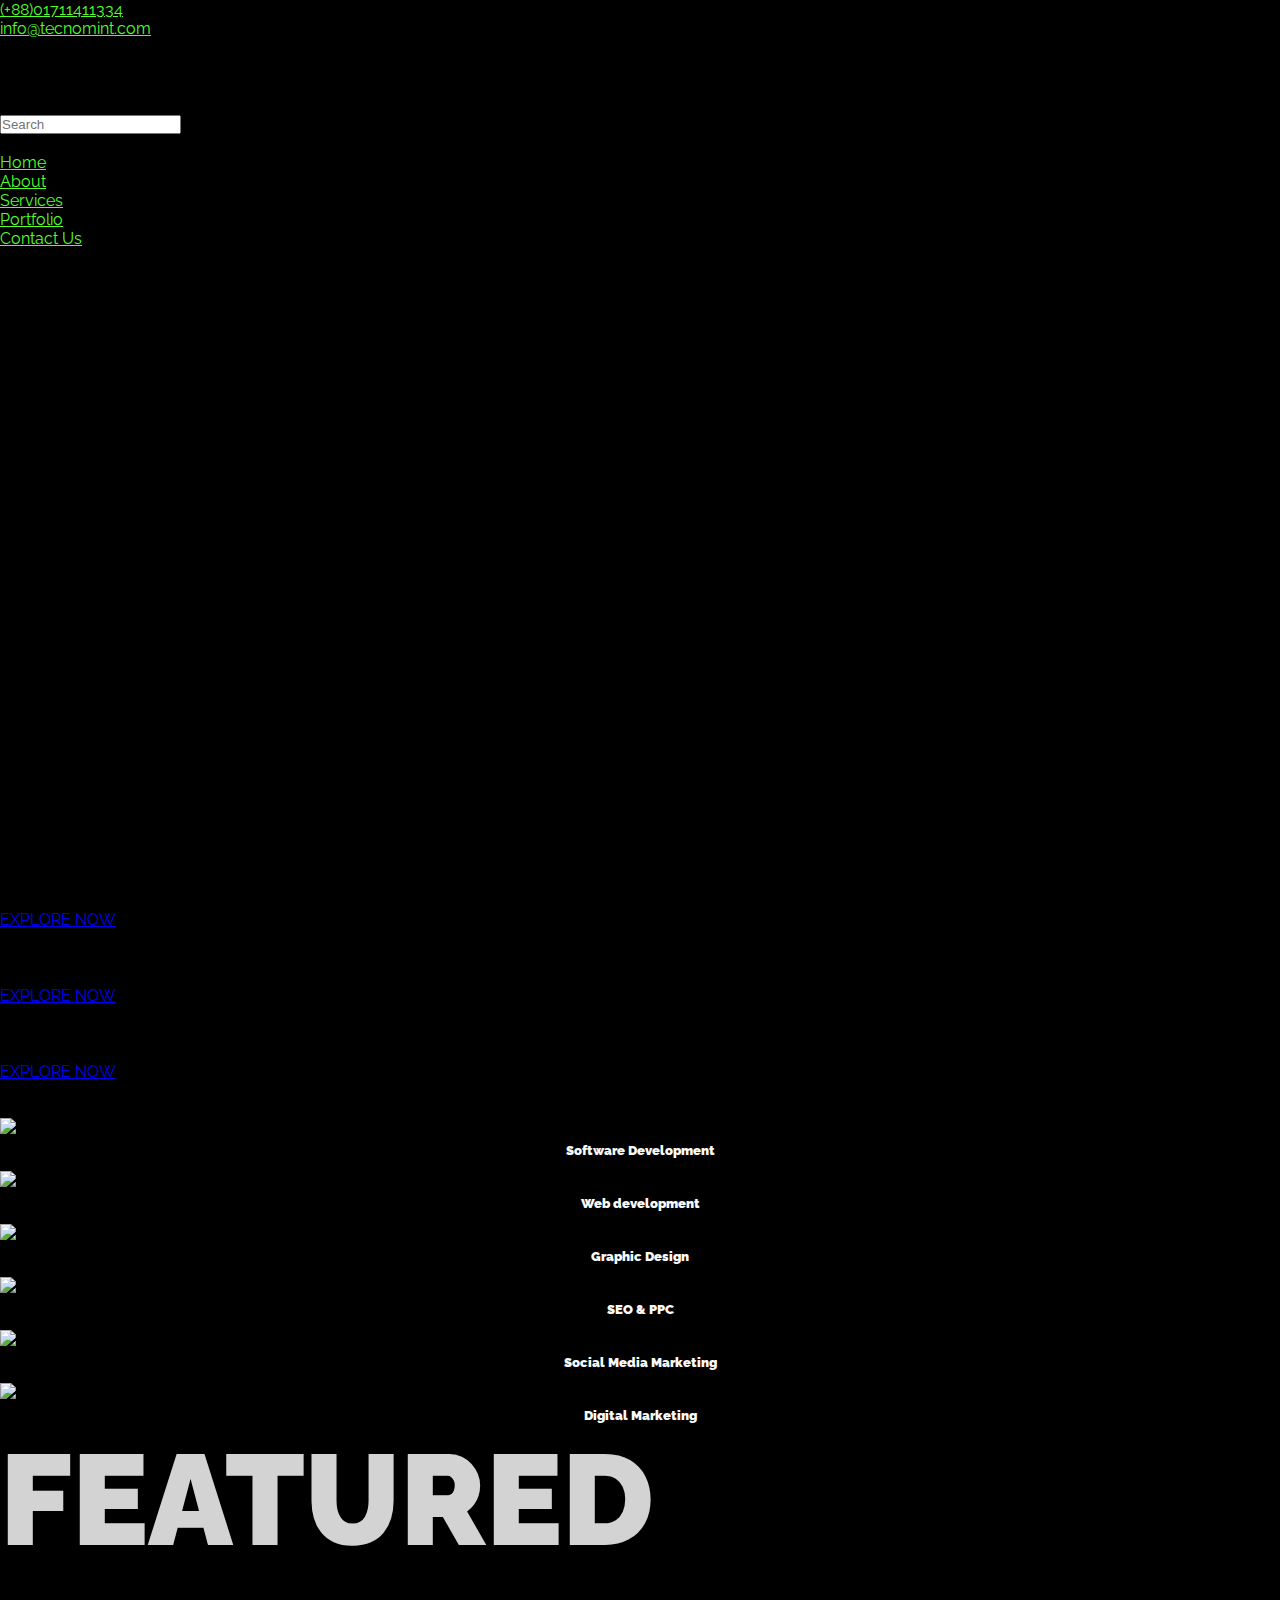
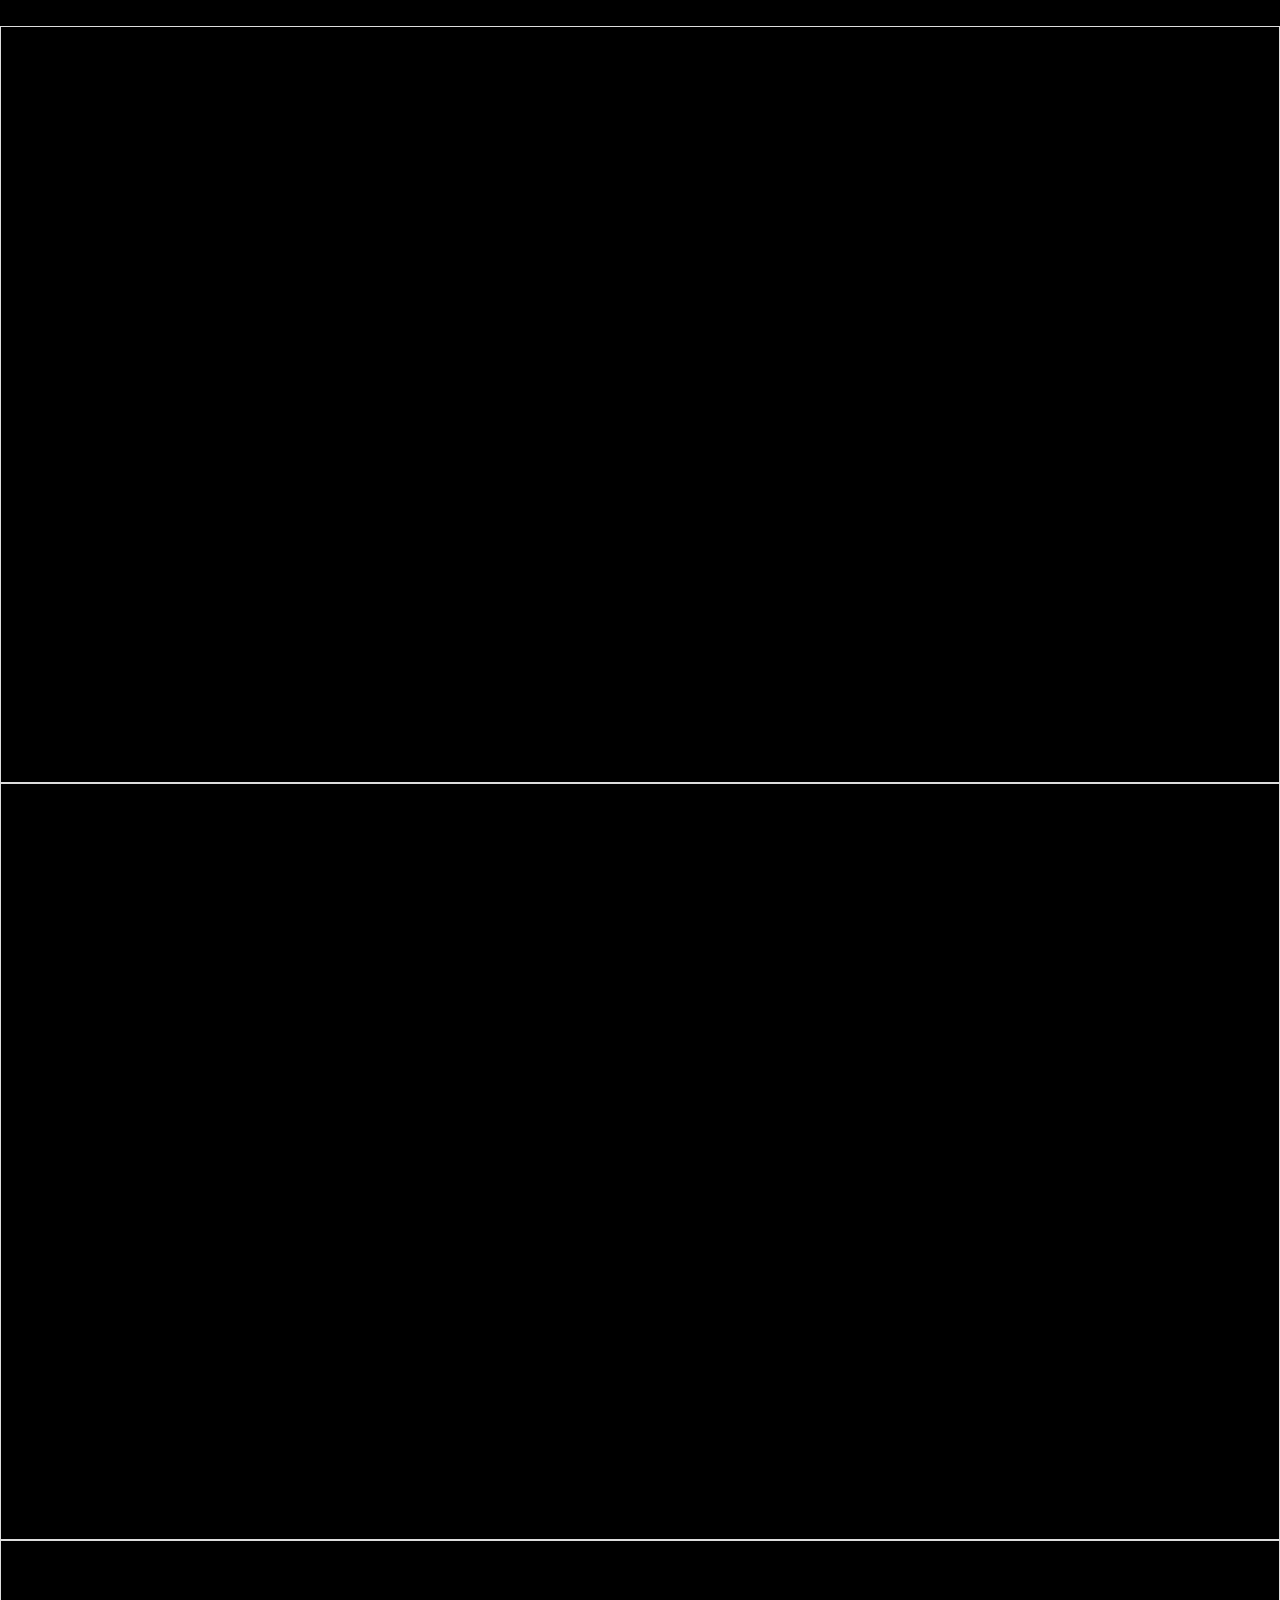
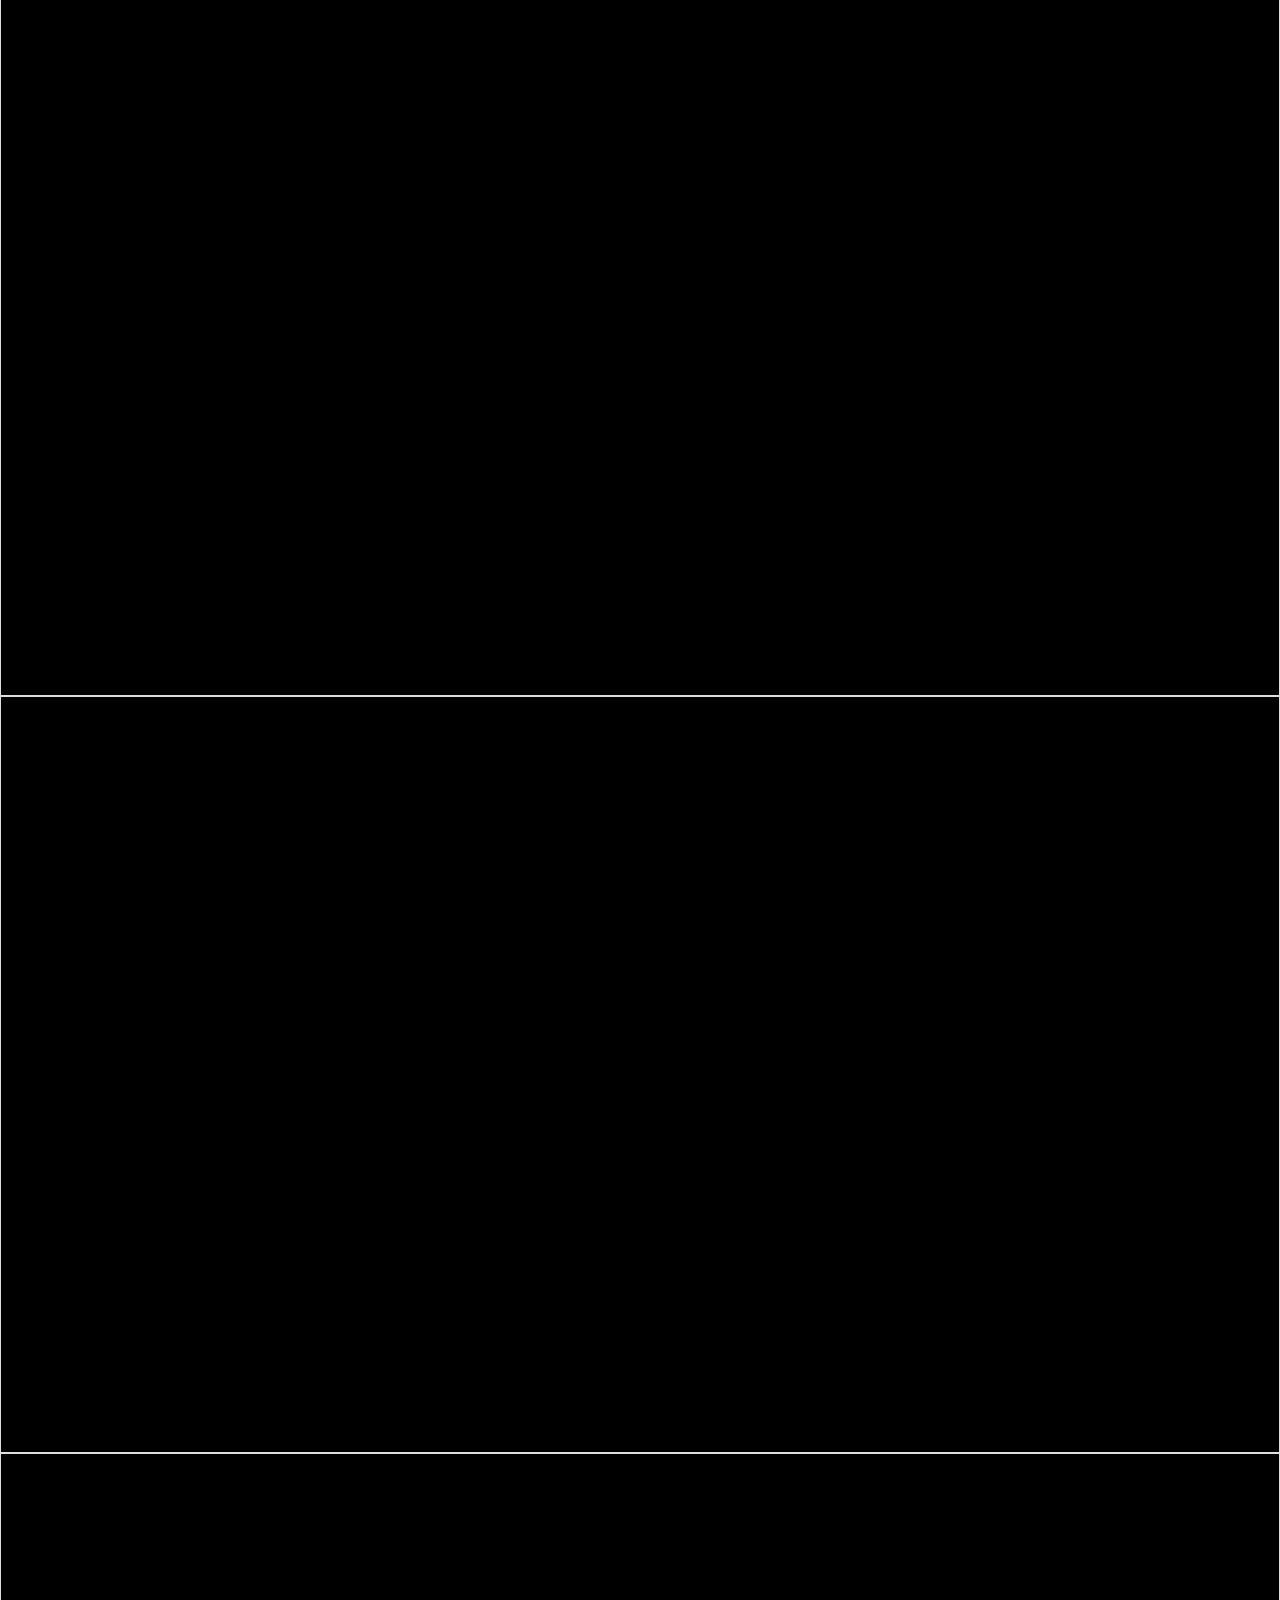
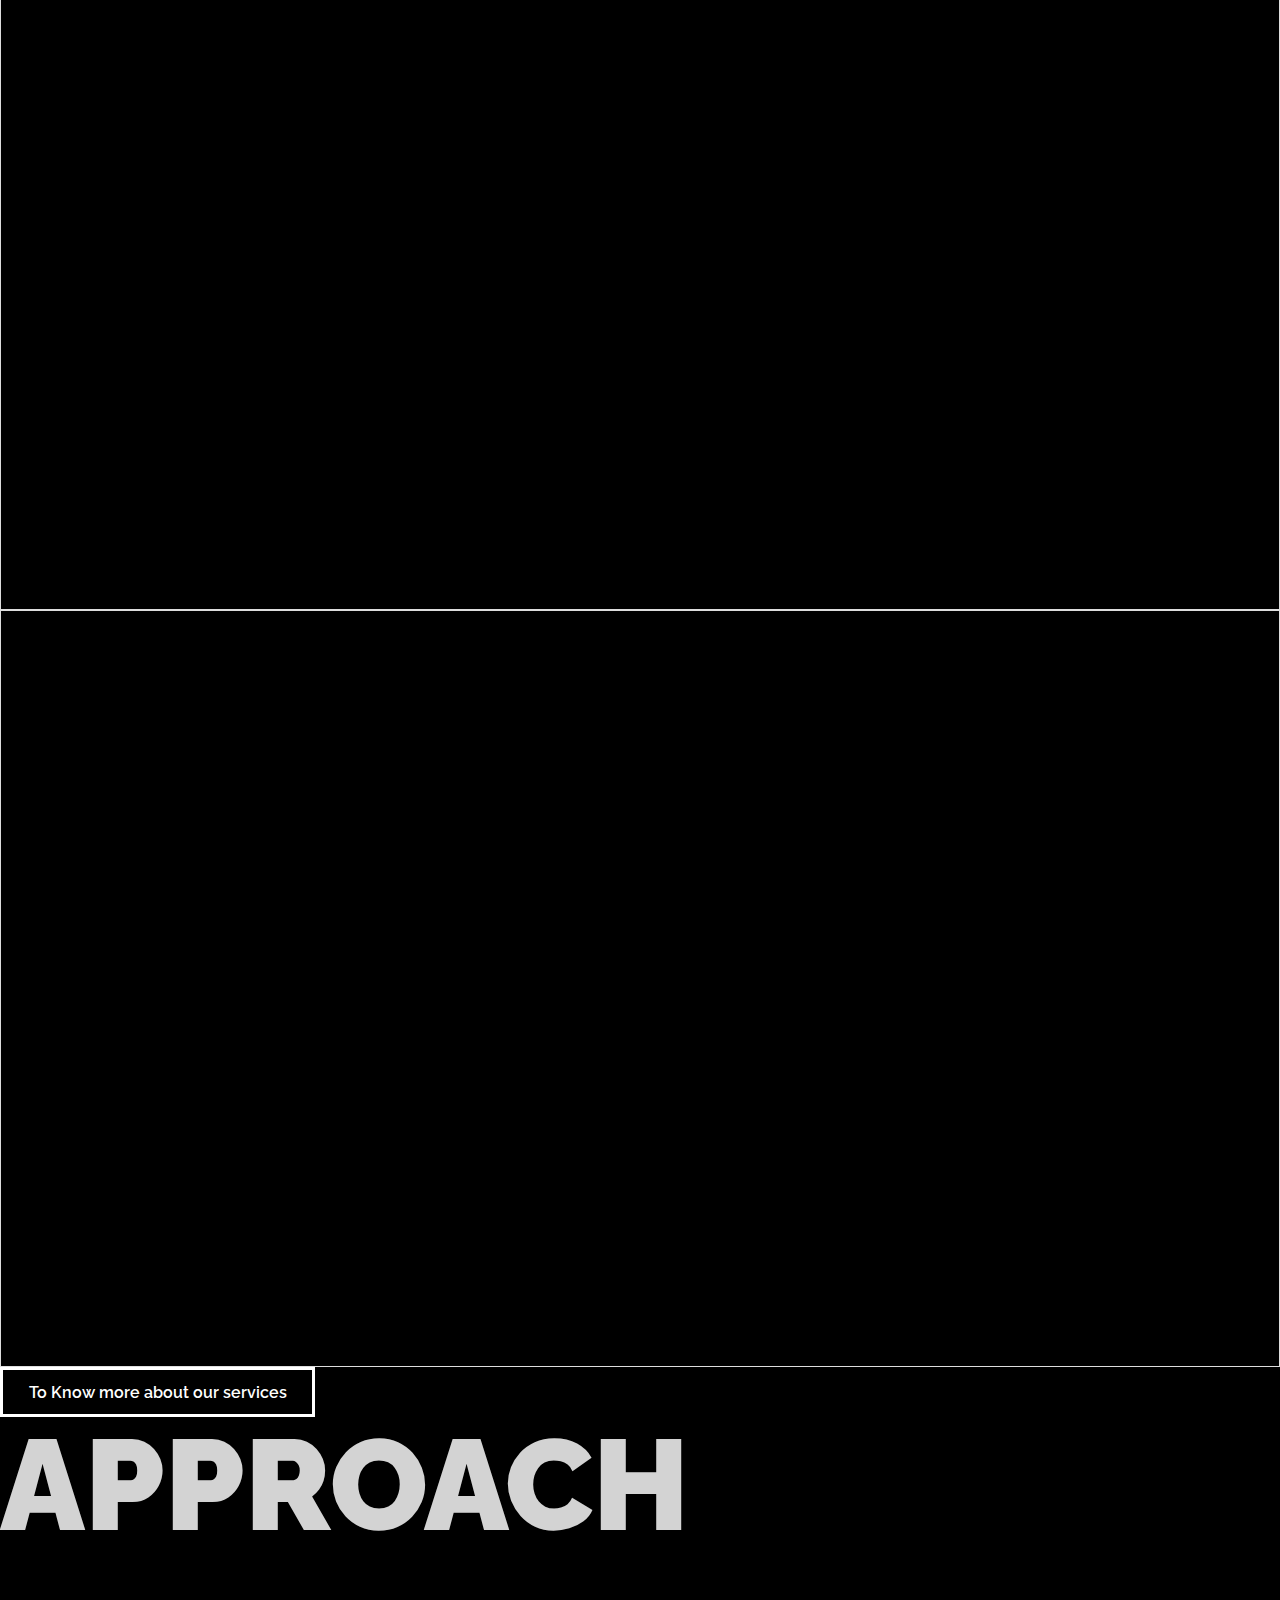
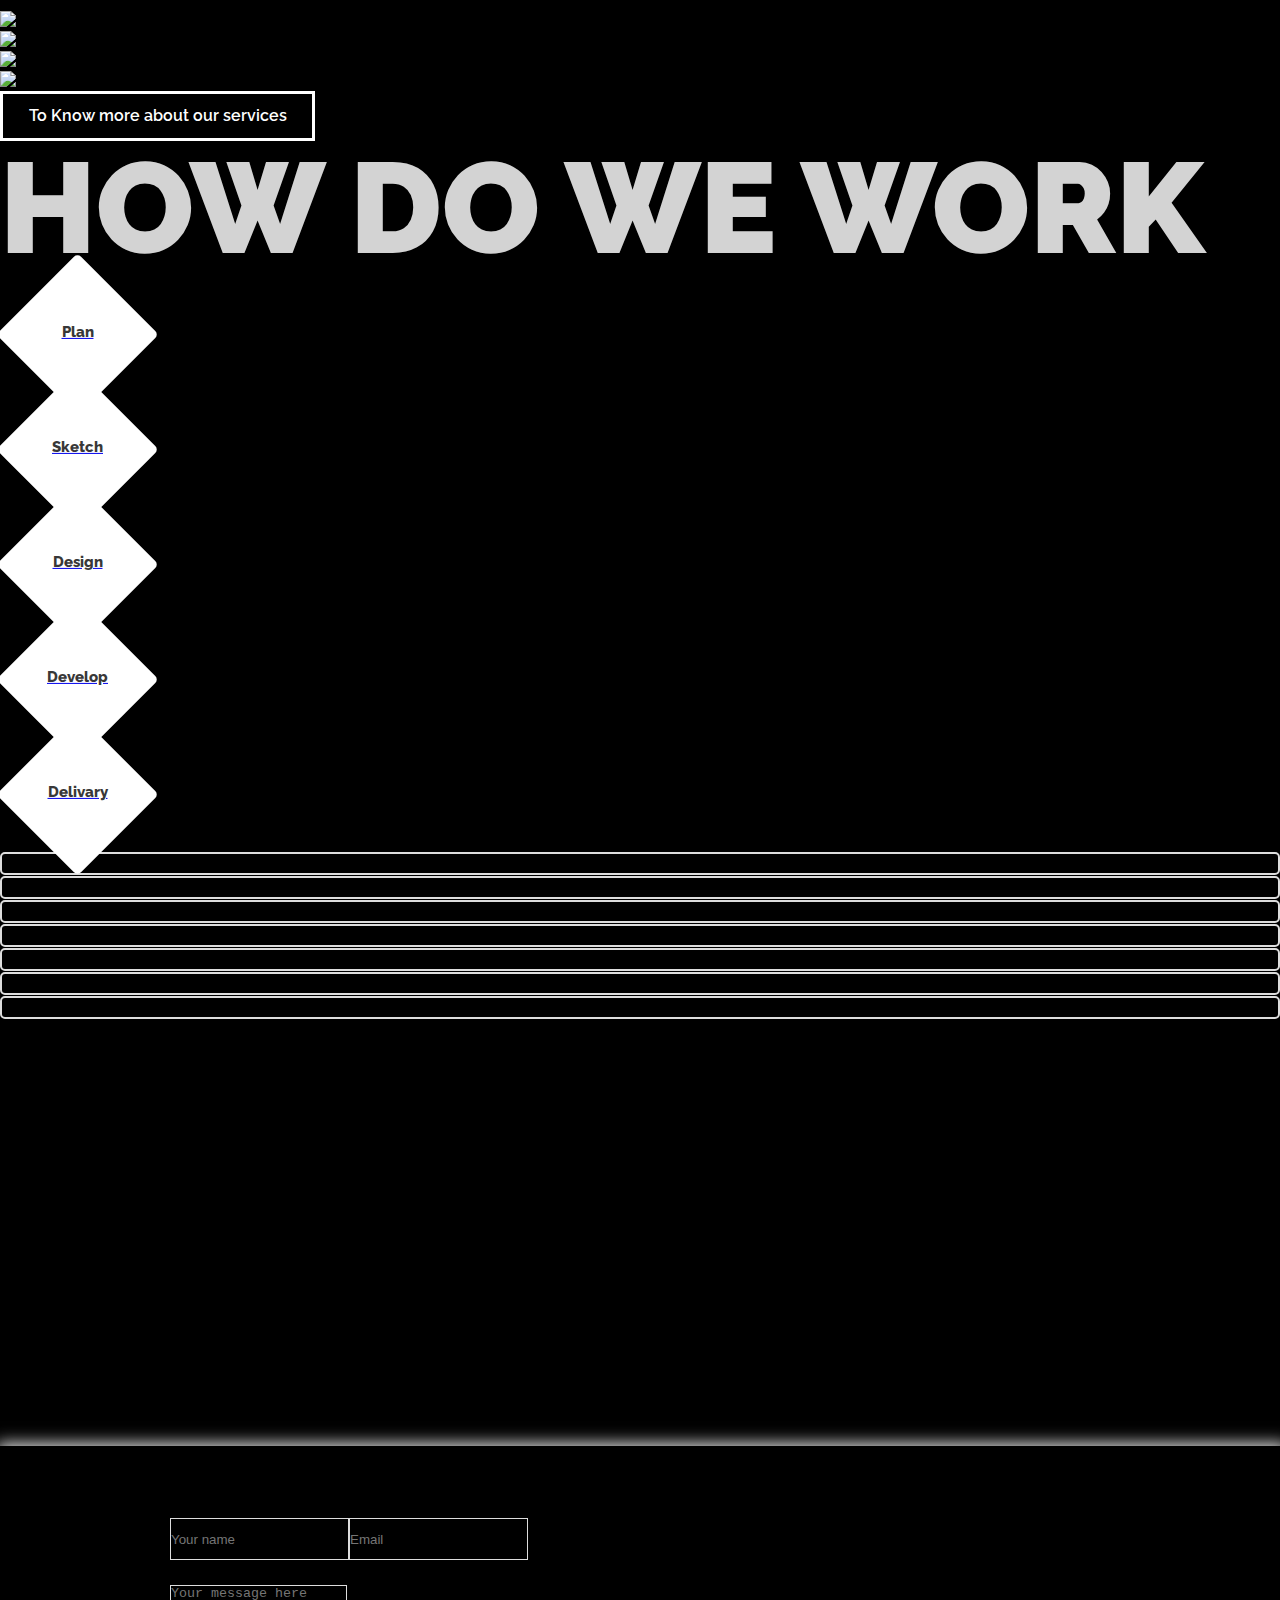
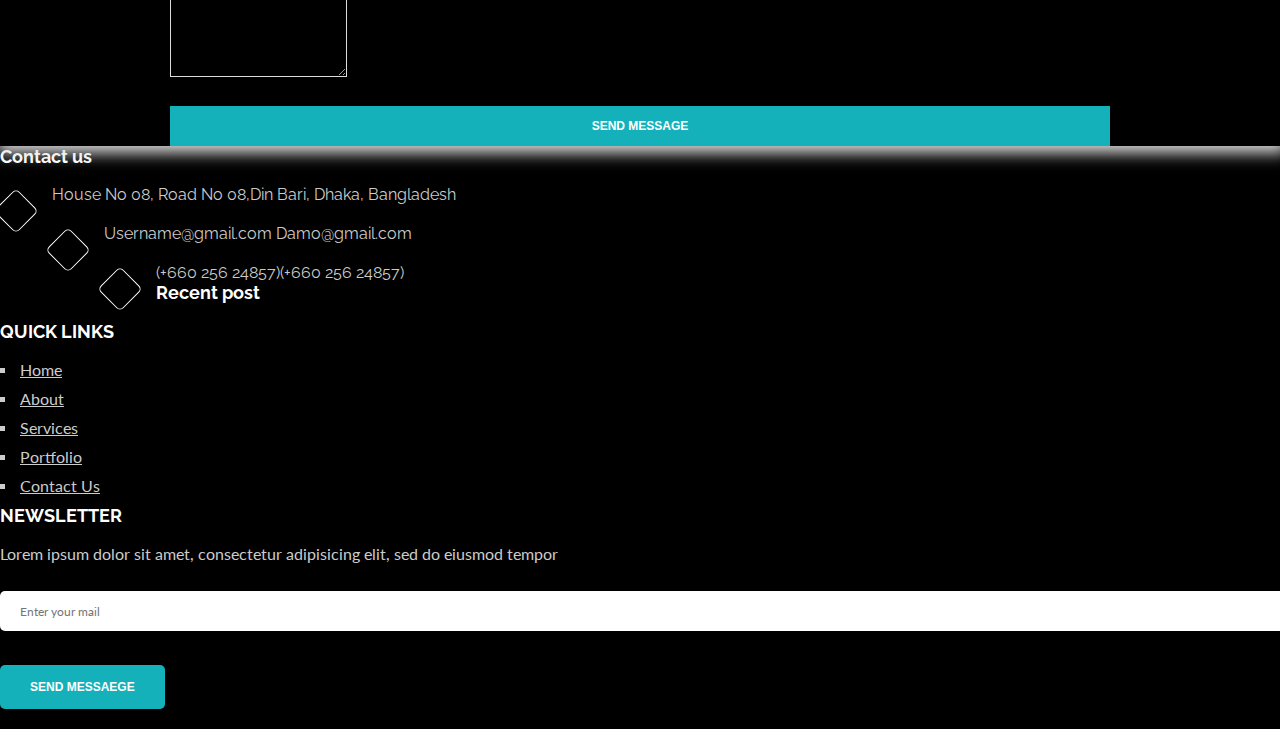
==== index.html @ dd497a6d "last" ====
<!doctype html>
<html class="no-js" lang="zxx">

<head>
    <meta charset="utf-8">
    <meta http-equiv="x-ua-compatible" content="ie=edge">
    <title>Home | Tecnomint</title>
    <meta name="description" content="">
    <meta name="viewport" content="width=device-width, initial-scale=1">
	
    <link rel="apple-touch-icon" href="apple-touch-icon.png">
	<link rel="shortcut icon" type="image/x-icon" href="images/icon/favicon.ico">
    <!-- Place favicon.ico in the root directory -->

    <!-- All css files are included here. -->
    <!-- Bootstrap fremwork main css -->
    <link rel="stylesheet" href="css/bootstrap.min.css">
    <!-- Font Awesome fremwork main css -->
    <link rel="stylesheet" href="css/all.css">
    <!-- This core.css file contents all plugings css file. -->
    <link rel="stylesheet" href="css/core.css">
    <!-- Theme shortcodes/elements style -->
    <link rel="stylesheet" href="css/shortcode/shortcodes.css">
	<!-- Nivo Slider -->
    <link rel="stylesheet" href="css/nivo-slider.css">
	<!-- Magnific Popup Css -->
    <link rel="stylesheet" href="css/magnific-popup.css">
	<!-- Material design iconic font Css -->
    <link rel="stylesheet" href="css/material-design-iconic-font.min.css">
	<!-- Venubox Css -->
    <link rel="stylesheet" href="css/venobox.css">
	<!-- Owl carsoul Css -->
    <link rel="stylesheet" href="css/plugins/owl.carousel.css">
	<!-- Mean Menu Css -->
    <link rel="stylesheet" href="css/plugins/meanmenu.min.css">
    <!-- Theme main style -->
    <link rel="stylesheet" href="style.css">
    <!-- Responsive css -->
    <link rel="stylesheet" href="css/responsive.css">
    <!-- User style -->
    <link rel="stylesheet" href="css/custom.css">
	<!-- Style customizer Css -->
	<link href="#" data-style="styles" rel="stylesheet">
    <!-- Modernizr JS -->
    <script src="js/vendor/modernizr-2.8.3.min.js"></script>
</head>

<body>
     

    <!-- Body main wrapper start -->
    <div class="wrapper black-bg text-white dark-version">
        <!-- Start of header area -->
        <header class="header-area header-wrapper">
			<!-- Header Top Area Start -->
			<div class="header-top-area">
			   <div class="container">
					<div class="row">
						<!-- Header Top Left Start -->
						<div class="col-md-6 col-sm-7 col-xs-12">
							<div class="header-left ptb-10">
								<ul>
									<li><span><i class="zmdi zmdi-phone"></i> <i class="zmdi zmdi-whatsapp"></i></span><a href="#">(+88)01711411334</a></li>
									<li><span><i class="zmdi zmdi-email"></i></span><a href="#">info@tecnomint.com</a></li>
								</ul>
							</div>
						</div>
						<!-- Header Top Left End -->
						<!-- Header Top Right Start -->
						<div class="col-md-6 col-sm-5 col-xs-12">
							<div class="header-right social-icon pull-right">
								<ul>
									<li><a href="#"><i class="fab fa-facebook-f"></i></a></li>
									<li><a href="#"><i class="fab fa-twitter"></i></a></li>
									<li><a href="#"><i class="fab fa-linkedin-in"></i></a></li>
									<li><a href="#"><i class="fab fa-instagram"></i></a></li>
									
									<li class="search-active">
									   <a href="#"><i class="zmdi zmdi-search"></i></a>
										<div class="search-form">
											<form action="#" method="get">
												<input name="search" id="search" placeholder="Search" type="text">
											</form>
										</div>
									</li>
								</ul>
							</div>
						</div>
						<!-- Header Top Right End -->
					</div>
			   </div>
			</div>
			<!-- Header Top Area End -->
			<!-- Header Menu Area Start -->
			<div class="main-menu-area broder-top ptb-10" id="sticky-header">
				<div class="container">
					<div class="row">
						<!-- Logo Area -->
						<div class="col-md-2 col-sm-12 col-xs-12">
							<div class="logo-area">
								<a href="index.html"><img src="images/logo/1.png" alt="" /></a>
							</div>
						</div>
						<!-- Logo Area -->
						<!-- Menu Area -->
						<div class="col-md-10 col-sm-12 hidden-xs">
							<div class="main-menu">
								<nav>
									<ul id="nav">
										<li class="active"><a href="index.html">Home</a>
											

										</li>
										<li><a href="about-us.html">About</a></li>
										
										<li><a href="services.html">Services</a></li>
									
										<li><a href="portfolio.html">Portfolio</a></li>
										
										<li><a href="contact-us.html">Contact Us</a></li>
									</ul>
								</nav>
							</div>
						</div>
						<!-- Menu Area -->
					</div>
				</div>
				<!-- MOBILE-MENU-AREA START --> 
				<div class="mobile-menu-area">
					<div class="container">
						<div class="row">
							<div class="col-md-12 col-sm-12">
								<div class="mobile-area">
									<div class="mobile-menu">
										<nav id="mobile-nav">
											<ul>
												<li><a href="index.html">Home </a></li>
												<li><a href="about-us.html"> About Us </a></li>
												<li><a href="services.html">Services</a></li>
												<li><a href="portfolio.html">Portfolio</a></li>
												<li><a href="contact-us.html">Contact</a></li>
											</ul>
										</nav>
									</div>	
								</div>
							</div>
						</div>
					</div>
				</div>
				<!-- MOBILE-MENU-AREA END  -->
			</div>
			<!-- Header Menu Area End -->
        </header>
        <!-- End of header area -->
        <!-- Start of slider area -->
        	<div class="container-fluid">
			<div class="matrix">
				<canvas id="c"></canvas>
			</div>
			</div>

			<div class="slider-area">
			<div id="slider" class="nivoSlider">
				<img style ="display:none" src="images/slider/home-1/1.jfif"  data-thumb="images/slider/1.jpg"  alt="" title="#htmlcaption1"/>      
				<img style ="display:none" src="images/slider/home-1/2.jfif"  data-thumb="images/slider/2.jpg"  alt="" title="#htmlcaption2"/>
				<img style ="display:none" src="images/slider/home-1/3.jfif"  data-thumb="images/slider/2.jpg"  alt="" title="#htmlcaption3"/>
			</div>
			<div id="htmlcaption1" class="pos-slideshow-caption nivo-html-caption nivo-caption">
				<div class="timing-bar"></div>
				<div class="pos-slideshow-info pos-slideshow-info1">
					<div class="container">
						<div class="pos_description hidden-xs">
							<div class="title1"><span class="txt">we are breed</span></div>
							<div class="title2"><span class="txt">every <b>solution</b> in</span></div>
							<div class="title2"><span class="txt">web design</span></div>
							<div class="pos-slideshow-readmore">
								<a href="#" title="Explore now">EXPLORE NOW</a>  
							</div>
						</div>
					</div>
				</div>
			</div>
			<div id="htmlcaption2" class="pos-slideshow-caption nivo-html-caption nivo-caption">
				<div class="timing-bar"></div>
				<div class="pos-slideshow-info pos-slideshow-info2">
					<div class="container">
						<div class="pos_description hidden-xs">
							<div class="title1"><span class="txt">Complete your site with us</span></div>
							<div class="title2"><span class="txt">We are </span></div>
							<div class="title2"><span class="txt"><b>creative</b> xoss</span></div>
							<div class="pos-slideshow-readmore">
								<a href="#" title="Explore now">EXPLORE NOW</a>   
							</div>
						</div>
					</div>
				</div>
			</div>
			<div id="htmlcaption3" class="pos-slideshow-caption nivo-html-caption nivo-caption">
				<div class="timing-bar"></div>
				<div class="pos-slideshow-info pos-slideshow-info3">
					<div class="container">
						<div class="pos_description hidden-xs">
							<div class="title1"><span class="txt">Make Your Business Easy</span></div>
							<div class="title2"><span class="txt">We are making </span></div>
							<div class="title2"><span class="txt"><b>Software</b> for Business</span></div>
							<div class="pos-slideshow-readmore">
								<a href="#" title="Explore now">EXPLORE NOW</a>   
							</div>
						</div>
					</div>
				</div>
			</div>

		</div>
        <!-- End of slider area -->
        <!-- About Area Start -->
        <section class="about-area pt-20">
			<div class="container-fluid">
				<!-- Section Titel -->
				<div class="row">
					<div class="col-md-12">
						<div class="about-title text-center">
							<h1>Software Development <span>-</span> Website Design <span>-</span> Digital Marketing</h1>
							
						</div>
					</div>
				</div>
				<!-- Section Titel -->
				<!-- About Content -->
				<div class="row pt-5">
					<div class="col-md-2">
						<!-- Speciality Single -->
						<div class="specialty-single pb-30">
							<div class="icon-titel">
								<img src="images/icon/7.png">
								<h5>Software Development</h5>
							</div>
							
						</div>
						
					</div>
					<div class="col-md-2">
						<!-- Speciality Single -->
						<div class="specialty-single pb-50">
							<div class="icon-titel">
								<img src="images/icon/3.png">
								<h5>Web development</h5>
							</div>
							
						</div>
						
					</div>
					<div class="col-md-2">
						<div class="specialty-single pb-50">
							<div class="icon-titel">
								<img src="images/icon/14.png">
								<h5>Graphic Design</h5>
							</div>
							
						</div>
					</div>
					<div class="col-md-2 ">
						<div class="specialty-single pb-50">
							<div class="icon-titel">
								<img src="images/icon/5.png">
								<h5>SEO & PPC</h5>
							</div>
							
						</div>
						
					</div>
					<div class="col-md-2 ">
						<div class="specialty-single pb-50">
							<div class="icon-titel">
								<img src="images/icon/15.png">
								<h5>Social Media Marketing</h5>
							</div>
							
						</div>
						
					</div>
					<div class="col-md-2 ">
						<div class="specialty-single pb-50">
							<div class="icon-titel">
								<img src="images/icon/6.png">
								<h5>Digital Marketing</h5>
							</div>
							
						</div>
						
					</div>
					
				</div>
				<!-- About Content -->
				
			</div>
        </section>
        <!-- About Area End -->
		<!-- Service Area Start -->
		<section class="service-area pt-10">
			<div class="container">
				<!-- Section Titel -->
				<div class="row">
					<div class="col-md-12">
						<div class="section-title-freatured text-center">
							<h1>Featured</h1>
							<p>Lorem ipsum dolor sit amet, consectetur adipisicings, eli sed do eiusmod tempor incididunt ut labore et dolor magna aliqua. Ut enim ad minimLorem ipsum dolor sit amet, consectetur adipisicings, eli sed do eiusmod tempor incididunt ut labore et dolor magna aliqua. Ut enim ad minimLorem ipsum dolor sit amet, consectetur adipisicings, eli sed do eiusmod tempor incididunt ut labore et dolor magna aliqua. Ut enim ad minim</p>

						</div>
					</div>
				</div>
				
				<div class="row pt-20 pb-30">
					
					<div class="col-md-6 col-xs-12">
						<div class="service-single service-single-bg-1 text-center mb-30">
					</div>
				</div>

					<div class="col-md-6 col-xs-12">
						<div class="service-single service-single-bg-2 text-center mb-30">
						</div>
					</div>
					
					<div class="col-md-6 col-xs-12">
						<div class="service-single service-single-bg-3 text-center mb-30">
						</div>
					</div>
					
					<div class="col-md-6 col-xs-12">
						<div class="service-single service-single-bg-4 text-center mb-30">
						</div>
					</div>
					
					<div class="col-md-6 col-xs-12">
						<div class="service-single service-single-bg-5 text-center mb-30">
						</div>
					</div>
					<div class="col-md-6 col-xs-12">
						<div class="service-single service-single-bg-6 text-center mb-30">
						</div>
					</div>
					<div class="row">

						<div class="col-md-12">
							<div class="text-center">
								<a href="#" class="button5" >To Know more about our services</a>

							</div>
						</div>
					</div>
				</div>
			</div>
		</section>

		<section class="service-area pt-10">
			<div class='container-fluid'>
				<div class="row">
					<div class="col-md-12">
						<div class="section-title-freatured text-center">
							<h1>Approach</h1>
							<p>Lorem ipsum dolor sit amet, consectetur adipisicings, eli sed do eiusmod tempor incididunt ut labore et dolor magna aliqua. Ut enim ad minimLorem ipsum dolor sit amet, consectetur adipisicings, eli sed do eiusmod tempor incididunt ut labore et dolor magna aliqua. Ut enim ad minimLorem ipsum dolor sit amet, consectetur adipisicings, eli sed do eiusmod tempor incididunt ut labore et dolor magna aliqua. Ut enim ad minim</p>

						</div>
					</div>
				</div>
				<div class="row pt-20 pb-50">
					<div class="col-md-3 ">
						<img src="images/brand/1.png">
					</div>
					

					<div class="col-md-3">
						<img src="images/brand/2.jpg">
						</div>
										
					<div class="col-md-3 col-xs-12">
						<img src="images/brand/3.jpg">
						</div>
						<div class="col-md-3 col-xs-12">
						<img src="images/brand/4.jpg">
						</div>
						</div>

						<div class="row">

						<div class="col-md-12">
							<div class="text-center">
								<a href="#" class="button5" >To Know more about our services</a>

							</div>
						</div>
					</div>
			</div>

		</section>

		
		<section class="pt-50 pb-115 overlay">
			<div class="container">
				
				<div class="row">
					<div class="col-md-12">
						<div class="section-title-freatured text-center">
							<h1>How do we work</h1>
							
						</div>
					</div>
				</div>

				<div class="row pt-80">
					<div class="col-md-12">
						<div class="wework-social uppercase">
							<ul>
								<li>
									<a href="#">
										<i class="far fa-lightbulb hw-icon" ></i>
										<span>Plan</span>
									</a>
								</li>
								<li>
									<a href="#">
										<i class="fab fa-app-store hw-icon"></i>
										<span>Sketch</span>
									</a>
								</li>
								<li>
									<a href="#">
										<i class="fas fa-paint-brush hw-icon" ></i>
										<span>Design</span>
									</a>
								</li>
								<li>
									<a href="#">
										<i class="fas fa-laptop hw-icon" ></i>
										<span>Develop</span>
									</a>
								</li>
								<li>
									<a href="#">
										<i class="far fa-check-square hw-icon"></i>
										<span>Delivary</span>
									</a>
								</li>
							</ul>
						</div>
					</div>
				</div>
				<!-- We Work Titel Area End -->
			</div>
		</section>
		
		
				

		
		<!-- Brand Logo Area Start -->
		<div class="brandlogo-area pb-100">
			<div class="container">
				<div class="row">
					<div class="brand-carsoul">
						<!-- Brand Single -->
						<div class="col-md-12">
							<div class="brand-single">
								<a href="#"><img src="images/brand/11.png" alt="" /></a>
							</div>
						</div>
						<!-- Brand Single -->
						<!-- Brand Single -->
						<div class="col-md-12">
							<div class="brand-single">
								<a href="#"><img src="images/brand/12.png" alt="" /></a>
							</div>
						</div>
						<!-- Brand Single -->
						<!-- Brand Single -->
						<div class="col-md-12">
							<div class="brand-single">
								<a href="#"><img src="images/brand/13.png" alt="" /></a>
							</div>
						</div>
						<!-- Brand Single -->
						<!-- Brand Single -->
						<div class="col-md-12">
							<div class="brand-single">
								<a href="#"><img src="images/brand/14.png" alt="" /></a>
							</div>
						</div>
						<!-- Brand Single -->
						<!-- Brand Single -->
						<div class="col-md-12">
							<div class="brand-single">
								<a href="#"><img src="images/brand/15.png" alt="" /></a>
							</div>
						</div>
						<!-- Brand Single -->
						<!-- Brand Single -->
						<div class="col-md-12">
							<div class="brand-single">
								<a href="#"><img src="images/brand/16.png" alt="" /></a>
							</div>
						</div>
						<!-- Brand Single -->
						<!-- Brand Single -->
						<div class="col-md-12">
							<div class="brand-single">
								<a href="#"><img src="images/brand/4.jpg" alt="" /></a>
							</div>
						</div>
						<!-- Brand Single -->
					</div>
				</div>
			</div>
		</div>
		<!-- Brand Logo Area End -->
		<!-- Google Map Area Start -->
		<section class="map-area-main">
			<div class="container-fluid">
				<div class="map-area">
					<div id="googleMap" style="width:100%;height:500px;"></div>
				</div>
			</div>
			<div class="help-contact-area pb-100">
				<div class="container">
					<div class="row ptb-100 white-bg shadow">
						<div class="col-md-12">
							<div class="section-title text-center pb-30">
								<h1>Need help or any project?</h1>
							</div>
						</div>
						<form id="contact-form" class="form-group" method="POST" action="mail.php">
							<div class="col-md-6">
								<div class="form-single">
									<input type="text" name="name" required id="name" placeholder="Your name" class="form-control">
								</div>
							</div>
							<div class="col-md-6">
								<div class="form-single two">
									<input type="text" name="email" required id="email" placeholder="Email" class="form-control">
								</div>
							</div>
							<div class="col-md-12">
								<div class="form-textarea">
									<textarea name="message" required id="message" placeholder="Your message here" rows="6" class="form-control"></textarea>
								</div>
								<div class="form-button">
									<button class="contact-submit" type="submit">send message</button>
									<p class="form-messege"></p>
								</div>
							</div>
						</form>
					</div>
				</div>
			</div>
		</section>
		<!-- Google Map Area End -->
        <!-- Start footer area -->
                <footer class="footer-area ptb-100 dark-version-bg">
			<div class="container">
				<div class="row">
					<!-- Fotter Single Area  -->
					<div class="col-md-3 col-sm-4 col-xs-12 res-pb-xs-30">
						<div class="footer-menu text-white">
							<h6>Contact us</h6>
							<div class="contact-details text-white">
								<ul>
									<li>
										<a href="#"><i class="zmdi zmdi-pin"></i></a>
										<p>House No 08, Road No 08,Din Bari, Dhaka, Bangladesh</p>
									</li>
									<li>
										<a href="#"><i class="zmdi zmdi-email"></i></a>
										<p>Username@gmail.com Damo@gmail.com</p>
									</li>
									<li>
										<a href="#"><i class="zmdi zmdi-phone"></i></a>
										<p>(+660 256 24857)(+660 256 24857)</p>
									</li>
								</ul>
							</div>
						</div>
					</div>
					<!-- Fotter Single Area  -->
					<!-- Fotter Single Area  -->
					<div class="col-md-3 col-sm-4 col-xs-12 res-pb-xs-30">
						<div class="footer-menu">
							<h6>Recent post</h6>
							<div class="recent-post">

							</div>
						</div>
					</div>
					<!-- Fotter Single Area  -->
					<!-- Fotter Single Area  -->
					<div class="col-md-3 hidden-sm hidden-xs">
						<div class="footer-menu pl-60">
							<h6>QUICK LINKS</h6>
							<div class="quick-link">
								<ul>
									<li>
										<a href="index.html">Home</a>
									</li>
									<li>
										<a href="about-us.html">About</a>
									</li>
									
									<li>
										<a href="services.html">Services</a>
									</li>
									<li>
										<a href="portfolio.html">Portfolio</a>
									</li>
									<li>
										<a href="contact-us.html">Contact Us</a>
									</li>
								</ul>
							</div>
						</div>
					</div>
					<!-- Fotter Single Area  -->
					<!-- Fotter Single Area  -->
					<div class="col-md-3 col-sm-4 col-xs-12">
						<div class="footer-menu">
							<h6>NEWSLETTER</h6>
							<div class="newsletter">
								<p>Lorem ipsum dolor sit amet, consectetur adipisicing elit, sed do eiusmod tempor </p>
								<form id="mc-form" class="mc-form">
									<div class="newsletter-form">
										<input type="email" autocomplete="off" id="mc-email" placeholder="Enter your mail" class="form-control">
										<button class="mc-submit" type="submit">SEND MESSAEGE</button>
										<!-- mailchimp-alerts Start -->
										<div class="mailchimp-alerts text-centre">
											<div class="mailchimp-submitting"></div><!-- mailchimp-submitting end -->
											<div class="mailchimp-success"></div><!-- mailchimp-success end -->
											<div class="mailchimp-error"></div><!-- mailchimp-error end -->
										</div>
										<!-- mailchimp-alerts end -->
									</div>
								</form>
							</div>
						</div>
					</div>
					<!-- Fotter Single Area  -->
				</div>
			</div>
		</footer>
        <!-- End footer area --> 
    </div>
    <!-- Body main wrapper end -->

    <!-- Placed js at the end of the document so the pages load faster -->

    <!-- jquery latest version -->
    <script src="js/vendor/jquery-1.12.4.min.js"></script>
    <!-- Bootstrap framework js -->
    <script src="js/bootstrap.min.js"></script>
    <!-- All js plugins included in this file. -->
    <script src="js/plugins.js"></script>
	<!-- Nivo Slider -->
    <script src="js/jquery.nivo.slider.pack.js"></script>
	<!-- Magnific Popup -->
    <script src="js/jquery.magnific-popup.min.js"></script>
	<!-- Isotope Css -->
    <script src="js/isotope.pkgd.min.js"></script>
	<!-- Venobox Css -->
    <script src="js/venobox.min.js"></script> 
	<!-- ajax mail js  -->
	<script src="js/ajax-mail.js"></script>
	<!-- mail Chimp  -->
	<script src="js/jquery.ajaxchimp.min.js"></script>
	<!-- Google Map js -->
	<script src="https://maps.googleapis.com/maps/api/js"></script>
	<script>
		function initialize() {
		  var mapOptions = {
			zoom: 16,
			scrollwheel: false,
			center: new google.maps.LatLng(34.073781, -84.302295)
		  };

		  var map = new google.maps.Map(document.getElementById('googleMap'),
			  mapOptions);


		  var marker = new google.maps.Marker({
			position: map.getCenter(),
			animation:google.maps.Animation.BOUNCE,
			icon: 'images/icon/map-icon.png',
			map: map
		  });

		}

		google.maps.event.addDomListener(window, 'load', initialize);
	</script>
	<script src="js/all.js"></script>
	<!-- Owl Carosel Js -->
    <script src="js/owl.carousel.min.js"></script>
	<!-- Mean Menu js -->
    <script src="js/jquery.meanmenu.js"></script>
	<!-- Imageloaded js -->
    <script src="js/imagesloaded.pkgd.min.js"></script>
	<!-- Counter Up -->
    <script src="js/jquery.counterup.min.js"></script>
	<!-- Waypoints js -->
    <script src="js/jquery.waypoints.min.js"></script>
    <!-- Main js file that contents all jQuery plugins activation. -->
    <script src="js/main.js"></script>

</body>

</html>
---- style.css ----
/*-----------------------------------------------------------------------------------

   
-----------------------------------------------------------------------------------
    
    CSS INDEX
    ===================
	
    1. Home One Css
		2. About Area
		3. About Video Area 
		4. Service Area 
		5. Portfolio css
		6. Blog Area
		7. Client Testimonial 
		8. Pricing Table 
		9. Brand Area 
		10. Form Contact
		11. Footer Bottom 
	12. Home Two Css
		13. About Us 
		14. Our Successful
		15. Our Service
		16. Team See Our Portfolio
		17. Latest Shot/Portfolio Css
		18. Our Team
		19. Skill Progress
		20. our pricing table
		21. Blog Style
		22. Our Client
		23. Footer Style Two
	24. About Us Page
	25. Contact Us Page
	26. Portfolio Details Page
	27. Pagination Count css
	28. Blog Details Page
	29. 404 Page
	30. ScrollUp
	31. Style Customizer css
	
-----------------------------------------------------------------------------------*/
/*----- Google Font -----*/

   @import url('https://fonts.googleapis.com/css?family=Lato:100,300,400,700,900|Montserrat:400,700|Raleway:100,200,300,400,400i,500,600,700,800,900');
   
/* ------------------------------
  1. Home One Css
---------------------------------*/
/* -------------------------
  2. About Area
-----------------------------*/
.mobile-menu-area {
  display: none;
}

.service-single-bg-1{background-image: url("images/portfolio/1.jfif");}
.service-single-bg-2{background-image: url("images/portfolio/2.jpg");}
.service-single-bg-3{background-image: url("images/portfolio/3.jpg");}
.service-single-bg-4{background-image: url("images/portfolio/5.jpg");}
.service-single-bg-5{background-image: url("images/portfolio/4.jfif");}
.service-single-bg-6{background-image: url("images/portfolio/6.jpg");}

.hw-icon {
    font-size: 30px;
}

.hw-icon:hover {
    color: #fff;
}

.button5 {
    display: inline-block;
    padding: .8em 1.6em;
    border: .2em solid #fff;
    margin: 0 .2em .2em 0;
    text-decoration: none;
    font-family: Raleway;
    font-weight: 600;
    color: #ffffff;
    text-shadow: 0 0.04em .04em rgba(0,0,0,.35);
    text-align: center;
    transition: all .5s;
}

.button5:hover {
    text-shadow: 0 0 2em rgba(255,255,255,1);
}



.icon-titel {
  display: block;
  margin-bottom: 13px;
  overflow: hidden;
}
.icon-titel i {
  color: #666666;
  float: left;
  font-size: 24px;
  height: 50px;
  line-height: 50px;
  margin: 15px 0 15px 15px;
  position: relative;
  text-align: center;
  width: 50px;
  z-index:999;
  transition:.3s;
}
.icon-titel i::after {
  border: 1px solid #ddd;
  border-radius: 5px;
  content: "";
  height: 100%;
  left: 0;
  position: absolute;
  top: 0;
  transform: rotate(-45deg);
  width: 100%;
  z-index:-9999;
  transition:.3s;
}
.icon-titel h6 {
  display: block;
  font-weight: 700;
  margin: 0;
  overflow: hidden;
    padding-left: 35px;
    padding-top: 20px;
  text-transform: uppercase;
  transition: all 0.3s ease 0s;
}
.specialty-single:hover .icon-titel h6,.ourservice-single:hover .srvc-content h6{color:#14b1bb;}
.specialty-single:hover .icon-titel i,.ourservice-single:hover .srvc-icon a i{color:#fff;}
.specialty-single:hover .icon-titel i::after,.social-rotate ul li a:hover,.ourservice-single:hover .srvc-icon a{background:#14b1bb;border-color:#14b1bb;}
.specialty-image {
  margin-top: 10%;
  padding-left: 40px;
}
.spe-discribe > p {
  margin: 0;
}
.text-titel {
  font-family: raleway;
  font-size: 50px;
  font-weight: 800;
  line-height: 80px;
  letter-spacing: 2px;
}
/* -------------------------
  3. About Video Area
-----------------------------*/
.video-area .img {
  display: block;
  overflow: hidden;
  position: relative;
}
.popup-youtube {
  color: #fff;
  display: block;
  font-size: 60px;
  height: 70px;
  left: 0;
  line-height: 70px;
  margin: 0 auto;
  position: absolute;
  right: 0;
  text-align: center;
  top: 35%;
  width: 70px;
}
.social-rotate ul li a {
  border: 1px solid #ddd;
  border-radius: 5px;
  color: #666666;
  display: block;
  font-size: 15px;
  height: 30px;
  line-height: 30px;
  margin-right: 20px;
  text-align: center;
  transform: rotate(-45deg);
  width: 30px;
  transition:.3s;
}
.header-area-2 .social-rotate ul li a {
  margin-right: 8px;
}
.social-rotate ul li a:hover{color:#fff;}
.social-rotate ul li a i {
  transform: rotate(45deg);
}
/* --------------------------
  4. Service Area
-----------------------------*/
.service-single {
  border: 1px solid #ddd;
  height: 550px;
  padding-top: 16%;
  position: relative;
}

.icon-titel h5 {
    font-weight: 900;
    margin-top: 5px;
    text-align: center;
    color: #f9f9f9;
}

.srvc-icon i {
  color: #666666;
  font-size: 36px;
}
.service-hover {
  background: #fff none repeat scroll 0 0;
  border-radius: 5px;
  box-shadow: 2px 2px 10px 2px #ddd;
  display: block;
  height: 250px;
  left: -5px;
  opacity: 0;
  overflow: hidden;
  padding: 35px 15px 3px;
  position: absolute;
  top: -13px;
  transform: scale(0);
  transition: all 0.3s ease 0s;
  visibility: hidden;
  width: 366px;
}
.service-single:hover .service-hover{visibility:visible;opacity:1;transform:scale(1);}
.hvr-icon {
  margin-top: 5px;
}
.hvr-icon i {
  color: #14b1bb;
  font-size: 36px;
  margin-bottom: 25px;
}
.hvr-icon > h6 {
  color: #14b1bb;
  margin-bottom: 20px;
}
.wework-social {
  padding-left: 20px;
  padding-right: 20px;
  text-align: center;
}
.p{
  font-family: raleway;
}
.wework-social ul li {
  background: #fff none repeat scroll 0 0;
  border-radius: 5px;
  height: 115px;
  margin-right: 126px;
  transform: rotate(45deg);
  width: 115px;
  transition:.3s;
}
.wework-social ul li:last-child{margin-right:0;}
.wework-social ul li:hover {background:#14b1bb;}
.wework-social ul li:hover a i,.wework-social ul li:hover a span{color:#fff;}
.wework-social ul li a {
  display: block;
  height: 100%;
  padding: 25%;
  transform: rotate(315deg);
  width: 100%;
}
.wework-social ul li a i {
  color: #666666;
  display: block;
  font-size: 30px;
  margin-bottom: 5px;
  text-align: center;
  transition:.5s;
}
.wework-social ul li a span {
  color: #383838;
  display: block;
  font-family: raleway;
  font-size: 15px;
  font-weight: 800;
  text-align: center;
  transition:.31s;
}
/* --------------------------
  5. Portfolio css
-----------------------------*/
.portfolio-menu li {
  -moz-border-bottom-colors: none;
  -moz-border-left-colors: none;
  -moz-border-right-colors: none;
  -moz-border-top-colors: none;
  border-color: #ddd navy #ddd #ddd;
  border-image: none;
  border-style: solid none solid solid;
  border-width: 1px medium 1px 1px;
  color: #383838;
  cursor: pointer;
  font-family: Raleway;
  font-size: 14px;
  font-weight: 700;
  margin-left: -4px;
  padding: 10px 25px;
  text-transform: uppercase;
  transition: all 0.4s ease 0s;
}
.portfolio-menu li:last-child {
  border-right: 1px solid #ddd;
}
.portfolio-menu li.active, .portfolio-menu li:hover {
  background: #14b1bb none repeat scroll 0 0;
  border-color: #14b1bb;
  color: #fff;
}
.image-box::after {
  background: #14b1bb none repeat scroll 0 0;
  bottom: 0;
  content: "";
  left: 0;
  opacity: 0;
  position: absolute;
  right: 0;
  text-align: center;
  top: 0px;
  transform: rotate(90deg);
  transition: all 0.4s ease 0s;
}
.image-box > a {
  color: #fff;
  font-size: 30px;
  left: 0;
  opacity: 0;
  position: absolute;
  right: 0;
  top: 50%;
  transform: translateY(-50%);
  transition: all 0.3s ease 0s;
  visibility: hidden;
  z-index: 1;
}
.image-box > a:hover{color: #fff;}
.image-box:hover:after{opacity: 0.7;transform:rotate(0deg)}
.image-box:hover a{visibility: visible;opacity: 1;}
.image-box {
  cursor: pointer;
  display: block;
  overflow: hidden;
  position: relative;
  text-align: center;
}
.single-portfolio {
}
.portfoio-boxall {
  margin: 0 -5px;
}
.text-content h6 {
  margin-bottom: 0;
}
.socialbar{margin-top: 30px;}
.portfolio-box .grid-item{
  width: 20%;
}
.latestshot-area .container-fluid,.map-area-main .container-fluid,.specialty-area .container-fluid,
.successful-area .container-fluid,.latestshot-area .container-fluid{
  padding: 0;
}
.latestshot-menu li:last-child {
  border-right: 1px solid #eee;
}
/* -------------------------
   6. Blog Area
----------------------------*/
.blog-content {
  border: 1px solid #ddd;
  padding: 28px 20px;
}
.blog-content > h6 {
  margin-bottom: 15px;
}
.blog-content a {
  transition: all 0.4s ease 0s;
}
.post-info {
  color: #777;
  font-family: Lato;
  font-size: 12px;
  font-weight: 400;
}
.post-date > a,.favorite-comment > a,.favorite > a{
  color: #777;
}
.post-date > a:hover,.favorite-comment > a:hover,.favorite > a:hover{color:#14b1bb;}
.post-date i,.favorite-comment i {
  color: #777;
  margin-right: 4px;
}
.favorite {
  float: left;
  margin-right: 23px;
}
.blog-img::before, .blog-img::after {
  background: #14b1bb none repeat scroll 0 0;
  content: "";
  height: 200%;
  left: 0;
  opacity: 0.5;
  pointer-events: none;
  position: absolute;
  top: 0;
  transition: all 0.6s ease 0s;
  width: 200%;
}
.blog-img::before {
  transform: skew(45deg) translateX(100%);
  z-index: 9;
}
.blog-img::after {
  transform: skew(45deg) translateX(-100%);
}
.blog-img {
  overflow: hidden;
  position: relative;
}
.blog-img a::before {
  color: #fff;
  content: "";
  font-family: material-design-iconic-font;
  font-size: 70px;
  left: 0;
  opacity: 0;
  position: absolute;
  right: 0;
  text-align: center;
  top: 0;
  transform: translateY(-50%);
  transition: all 0.3s ease 0s;
  width: 100%;
  z-index: 9;
}
.single-blog:hover .blog-img::before,.single-blog:hover .blog-img::after {
  cursor: pointer;
  transform: skew(45deg) translateX(0px);
}
.single-blog:hover .blog-img a::before {
  opacity: 1;
  transform: translateY(50%);
}
/* -------------------------
   7. Client Testimonial
----------------------------*/
.ct-cp {
  float: left;
}
.client-say {
  display: block;
  overflow: hidden;
  padding: 82px 100px 82px 60px;
}
.client-info > h6 {
  color: #fff;
  font-size: 16px;
  font-weight: 600;
  margin-bottom: 1px;
}
.client-info > p,.client-adrs > p {
  color: #b9b9b9;
  font-family: raleway;
  font-style: italic;
  font-weight: 400;
  margin: 0;
  padding-bottom: 6px;
  position: relative;
}
.client-info > p::after {
  background: #fff none repeat scroll 0 0;
  bottom: 0;
  content: "";
  height: 2px;
  left: 0;
  position: absolute;
  width: 90px;
}
.client-testimonial-area .owl-theme .owl-controls {
  margin-top: 68px;
  text-align: center;
}
.client-testimonial-area .owl-theme .owl-controls .owl-buttons div {
  background: transparent none repeat scroll 0 0;
  border: 1px solid #fff;
  border-radius: 5px;
  color: #fff;
  display: inline-block;
  font-size: 12px;
  height: 40px;
  line-height: 40px;
  margin: 0 23px 0 0;
  opacity: 1;
  padding: 0;
  text-align: center;
  transform: rotate(45deg);
  width: 40px;
  transition:.3s;
}
.client-testimonial-area .owl-theme .owl-controls .owl-buttons div:hover{color:#14b1bb;}
.client-testimonial-area .owl-theme .owl-controls .owl-buttons div.owl-prev::after {
  content: "";
  font-family: material-design-iconic-font;
  font-size: 30px;
  height: 100%;
  left: 0;
  margin-top: 4px;
  position: absolute;
  right: 0;
  transform: rotate(495deg);
  width: 100%;
}
.client-testimonial-area .owl-theme .owl-controls .owl-buttons div.owl-next::before {
  content: "";
  font-family: material-design-iconic-font;
  font-size: 30px;
  height: 100%;
  left: 0;
  position: absolute;
  right: 0;
  transform: rotate(675deg);
  width: 100%;
  margin-top: -1px;
}
.client-testimonial-area .owl-theme .owl-prev i,.client-testimonial-area .owl-theme .owl-next i {
  display: none;
}
/* -------------------------
   8. Pricing Table
----------------------------*/
.pricing-table-single {
  border: 1px solid #ddd;
  transition:.3s;
}
.pricing-table-single:hover {
  box-shadow: 2px 2px 15px 5px #ddd;
}
.table-category {
  padding-bottom: 45px;
  padding-top: 45px;
  border-bottom: 1px solid #14b1bb;
}
.table-category h1 {
  color: #14b1bb;
  font-family: lato;
  font-size: 48px;
  font-weight: 900;
  margin: 20px 0 0;
}
.table-category h1 span {
  color: #999999;
  font-size: 12px;
  font-weight: 900;
  margin-left: 8px;
  text-transform: uppercase;
}
.pricing-list > ul {
  padding-bottom: 50px;
  padding-top: 50px;
}
.pricing-list > ul li{display:block;padding: 12px 0;}
.pricing-list.text-center li:first-child{padding-top: 0;}
.pricing-list.text-center li:last-child {padding-bottom: 0;}
.pricing-list > ul li a {
  color: #606060;
  font-family: lato;
  font-size: 14px;
  font-weight: 400;
  cursor: unset;
}
.order-button > a {
  border-top: 1px solid #ddd;
  color: #14b1bb;
  display: block;
  font-size: 12px;
  font-weight: 700;
  padding: 15px 0;
  transition:.3s;
}
.order-button > a:hover{background:#14b1bb;color:#fff;border-color:#14b1bb;}
/* -------------------------
   9. Brand Area
----------------------------*/
.brand-single > a {
  display: block;
  margin-bottom: 1px;
  transition: all 0.3s ease 0s;
  border: 2px solid #ddd;
  border-radius: 5px;
}
.brand-single > a:hover{border-color:#14b1bb;}
.single-brand {
  margin-bottom: 1px;
}
/* -------------------------
   10. Form Contact
----------------------------*/
.map-area-main {
  position: relative;
}
.help-contact-area {
  margin-top: -5.8%;
  width: 100%;
}
.form-group {
  margin-bottom: 0;
  padding-left: 170px;
  padding-right: 170px;
  padding-top: 35px;
}
.shadow {
  box-shadow: 2px 2px 15px 5px #ddd;
  position:relative;
}
.form-single input {
  background: transparent none repeat scroll 0 0;
  border: 1px solid #ddd;
  border-radius: 0;
  box-shadow: none;
  float: left;
  height: 40px;
  margin-bottom: 25px;
}
.form-textarea textarea {
  background: transparent none repeat scroll 0 0;
  border: 1px solid #ddd;
  border-radius: 0;
  box-shadow: none;
  margin-bottom: 25px;
}
.form-button button {
  background: #14B1BB none repeat scroll 0 0;
  border: medium none;
  box-shadow: none;
  color: #fff;
  display: block;
  font-size: 12px;
  font-weight: 600;
  height: 40px;
  overflow: hidden;
  text-transform: uppercase;
  width: 100%;
}
.form-control:focus {
  border-color: #14b1bb;
  box-shadow: none;
  outline: 0 none;
}
.form-textarea {
  clear: both;
}
/* -------------------------
   11. Footer Bottom
----------------------------*/
.footer-area .social-rotate ul li a {
  border: 1px solid #fff;
  border-radius: 5px;
  color: #fff;
  display: block;
  font-size: 24px;
  height: 45px;
  line-height: 45px;
  margin-right: 40px;
  text-align: center;
  transform: rotate(-45deg);
  transition: all 0.3s ease 0s;
  width: 45px;
}
.footer-area .social-rotate ul li a:hover {
  background: #14b1bb none repeat scroll 0 0;
  border-color: #14b1bb;
}
.fotter-copyright p {
  font-size: 13px;
  font-weight: 400;
  margin-bottom:0
}
.fotter-copyright p a {
  color: #53FF2D;
}
/* -------------------------
   12. Home Two Css
----------------------------*/
/* -------------------------
   13. About Us
----------------------------*/
.aboutus-area {
	
}
.specialty-single.two {
  -moz-border-bottom-colors: none;
  -moz-border-left-colors: none;
  -moz-border-right-colors: none;
  -moz-border-top-colors: none;
  border-color: #ddd;
  border-style: solid solid solid none;
  border-width: 1px 1px 1px 0;
  float: left;
  padding: 80px 60px;
  width: 25%;
}
.specialty-single.two .icon-titel i {
  margin: 15px 0 15px 10px;
}
.read-more-btn > a {
  background: #14b1bb none repeat scroll 0 0;
  border-radius: 5px;
  color: #fff;
  font-size: 12px;
  font-weight: 700;
  padding: 10px 25px;
  text-transform: uppercase;
  transition:.3s;
}
.read-more-btn > a:hover,.newsletter-form > button:hover,.contact-button button:hover,
.form-button button:hover{background:#45C0C8}
/* -------------------------
   14. Our Successful
----------------------------*/
.successful-area {
  padding-left: 115px;
  padding-right: 100px;
}
.successful-single {
  float: left;
  width: 25%;
}
.sucs-count {
  display: block;
  overflow: hidden;
}
.sucs-count h3 {
  color: #fff;
  font-family: raleway;
  font-size: 18px;
  font-weight: 700;
  margin: 0;
}
.sucs-count h3 span {
  color: #14b1bb;
  display: block;
  font-family: lato;
  font-size: 42px;
  font-weight: 700;
  margin-bottom: 15px;
}
.sucs-icon a {
  background: #fff none repeat scroll 0 0;
  border-radius: 5px;
  display: block;
  float: left;
  height: 72px;
  line-height: 72px;
  margin-right: 40px;
  overflow: hidden;
  transform: rotate(45deg);
  width: 72px;
  transition:.3s;
}
.sucs-icon a i {
  color: #666666;
  font-size: 35px;
  height: 100%;
  line-height: 75px;
  padding: 0;
  text-align: center;
  transform: rotate(315deg);
  width: 100%;
  transition:.3s;
}
.successful-single:hover .sucs-icon a{background:#14b1bb;}
.successful-single:hover .sucs-icon a i{color:#fff;}

.wework-social:hover .hw-icon a{background:#14b1bb;}
.wework-social:hover .hw-icon {color:#fff;}
/* -------------------------
   15. Our Service
----------------------------*/
.srvc-icon {
  display: block;
  margin-left: auto;
  margin-right: auto;
  margin-top: 0;
}
.srvc-content > h6 {
  font-size: 18px;
  font-weight: 700;
  margin-bottom: 15px;
  transition:.3s;
}
.srvc-content > p {
  margin: 0;
}
.ourservice-single a {
  border: 1px solid #ddd;
  border-radius: 5px;
  display: block;
  height: 72px;
  line-height: 72px;
  margin: 0 auto;
  text-align: center;
  transform: rotate(45deg);
  width: 72px;
  transition:.3s;
}
.ourservice-single a i {
  color: #666666;
  font-size: 35px;
  height: 100%;
  line-height: 75px;
  padding: 0;
  text-align: center;
  transform: rotate(315deg);
  transition: all 0.3s ease 0s;
  width: 100%;
}
/* -------------------------
   16. Team See Our Portfolio
----------------------------*/
.team-our-portfolio h4 {
  color: #fff;
  font-size: 24px;
  margin: 0;
}
.teambutton-one {
  display: inline-block;
  margin-right: 30px;
  margin-top: 35px;
}
.teambutton-one > a {
  border: 1px solid #fff;
  border-radius: 5px;
  color: #fff;
  font-size: 12px;
  font-weight: 700;
  overflow: hidden;
  padding: 10px 20px;
  transition:.3s;
}
.teambutton-one > a:hover{background:#fff;color:#757575;}
/* -------------------------
   17. Latest Shot/Portfolio Css
----------------------------*/
.latestshot-menu li {
  -moz-border-bottom-colors: none;
  -moz-border-left-colors: none;
  -moz-border-right-colors: none;
  -moz-border-top-colors: none;
  border-color: #eee navy #eee #eee;
  border-image: none;
  border-style: solid none solid solid;
  border-width: 1px medium 1px 1px;
  color: #383838;
  cursor: pointer;
  font-family: raleway;
  font-size: 14px;
  font-weight: 700;
  margin-left: -4px;
  padding: 10px 25px;
  text-transform: uppercase;
  transition:.3s;
}
.latestshot-menu li.active, .latestshot-menu li:hover {
  border-top: 2px solid #14b1bb;
  border-bottom: 2px solid #14b1bb;
}
.latestshot-content .grid-sizer,
.latestshot-content .grid-item { width: 25%; }
/* Massonary 2 columns */
.latestshot-content .grid-item--width2 { width: 50%; }
.portfolio-image > a,.single-portfolio,.effect-titel {
  display: block;
  overflow: hidden;
  position: relative;
}
.effect-titel {
  background: rgba(250, 250, 250, 0.8) none repeat scroll 0 0;
  cursor: pointer;
  height: 100%;
  left: 0;
  opacity: 0;
  position: absolute;
  right: 0;
  top: 0;
  transform: rotate(-45deg);
  transition: all 0.4s ease 0s;
  visibility: hidden;
  width: 100%;
  padding-top: 35%;
}
.effect-titel.two{padding-top:15%;}
.effect-titel.three{padding-top:15%;}
.effect-titel > a {
  background: #14b1bb none repeat scroll 0 0;
  border-radius: 5px;
  display: block;
  height: 45px;
  line-height: 45px;
  margin: 0 auto 22px;
  transform: rotate(45deg);
  width: 45px;
}
.effect-titel a i {
  color: #fff;
  font-size: 25px;
  padding: 10px;
  transform: rotate(138deg);
}
.effect-titel h2 {
  color: #383838;
  font-size: 24px;
  font-weight: 700;
  margin: 0;
}
.effect-titel > p {
  color: #383838;
  font-family: raleway;
  font-size: 16px;
  font-weight: 400;
  margin: 0;
  text-transform: capitalize;
}
.image-effect:hover .effect-titel{
  opacity:1;
  visibility:visible;
  transform: rotate(0deg);
}
/* -------------------------
   18. Our Team
----------------------------*/
.team-single{
  display: block;
  position: relative;
}
.team-details {
  background: rgba(255, 255, 255, 0.8) none repeat scroll 0 0;
  border: 1px solid #14b1bb;
  height: 100%;
  left: 0;
  margin: 0 auto;
  opacity: 0;
  position: absolute;
  right: 0;
  top: 0;
  transition: all 0.4s ease 0s;
  visibility: hidden;
  width: 100%;
  transform:scale(0);
  cursor: pointer;
}
.team-adrs h5 {
  color: #14b1bb;
  font-size: 18px;
  font-weight: 700;
  margin: 0;
  text-transform: uppercase;
}
.team-adrs > p {
  color: #383838;
  margin: 0;
}
.team-socaladrs ul li a {
  color: #666666;
  font-size: 16px;
  padding: 5px;
}
.team-socaladrs ul li a:hover{color: #14b1bb;}
.team-single:hover .team-details {
  opacity: 1;
  transform:scale(1);
  visibility: visible;
}
/* -------------------------
   19. Skill Progress
----------------------------*/
.skill {
  padding-top: 16px;
}
.skill-area > h4 {
  color: #383838;
  font-size: 24px;
  font-weight: 700;
  text-transform: uppercase;
}
.skill-content {
    overflow: hidden;
    padding-top: 40px;
}
.skill .progress-bar {
  background-color: #14b1bb;
  box-shadow: none;
  position: relative;
}
.skill .progress .lead {
  color: #333;
  font-size: 14px;
  font-weight: 400;
  left: 0;
  position: absolute;
  text-transform: uppercase;
  top: -25px;
  width: 100%;
  z-index: 99;
}
.skill .progress .lead span {
  float: right;
  text-align: right;
}
.skill .progress {
  background-color: #eeeeee;
  border-radius: 0;
  box-shadow: none;
  height: 10px;
  margin-bottom: 62px;
  overflow: visible;
  position: relative;
}
.skill .progress-bar::after {
  background: #fff none repeat scroll 0 0;
  border: 3px solid #14b1bb;
  border-radius: 30px;
  content: "";
  height: 25px;
  position: absolute;
  right: -5px;
  top: -8px;
  width: 25px;
}
.skill .progress-bar > span {
  color: #767676;
  float: right;
  font-family: lato;
  font-size: 14px;
  margin-top: -25px;
  position: relative;
}
.skill .progress:last-child {
  margin-bottom: 8px;
}
.single-skill {
  float: left;
  width: 50%;
}
.skill-titel p {
  margin-bottom: 0;
  margin-top: -22%;
  text-align: center;
  font-weight: 600;
  text-transform: uppercase;
  margin-left: -30px;
}
/* -------------------------
   20. our pricing table
----------------------------*/
.pricing-table-single.two{
  display:block;
  overflow:hidden;
  transition:.3s;
  background: #14b1bb;
}
.table-content {
  margin-bottom: 30px;
  margin-right: 30px;
  padding: 60px;
}
.pricing-table-single.two h6 {
  color: #fff;
  font-size: 24px;
  font-weight: 700;
  margin: 25px 0 25px 60px;
}
.table-content {
  background: #fff none repeat scroll 0 0;
  transition:.4s;
}
.price-category h1 {
  color: #14b1bb;
  font-family: lato;
  font-size: 48px;
  font-weight: 900;
  margin: 0;
}
.price-category h1 span {
  color: #999999;
  font-size: 12px;
  font-weight: 900;
  margin-left: 8px;
  text-transform: uppercase;
}
.price-list > ul {
  padding-bottom: 45px;
  padding-top: 50px;
}
.price-list li:first-child {
  padding-top: 0;
}
.price-list > ul li {
  display: block;
  padding: 12px 0;
}
.price-list > ul li a {
  color: #606060;
  cursor: unset;
  font-family: lato;
  font-size: 14px;
  font-weight: 400;
}
.price-list > ul li a i {
  margin-right: 10px;
}
.two .order-button > a {
  border: 1px solid #ddd;
  background:#fff;
}
.pricing-table-single.two:hover{background:#fff;box-shadow:none;}
.pricing-table-single.two:hover .table-content {
  box-shadow: 2px 2px 4px 2px #ddd;
}
.pricing-table-single.two:hover h6{color:#14b1bb;}
.pricing-table-single.two:hover .table-content{background:#14b1bb;color:#fff;border-color:#14b1bb;}
.pricing-table-single.two:hover .price-category h1,
.pricing-table-single.two:hover .price-category h1 span,
.pricing-table-single.two:hover .price-list > ul li a{color:#fff;}
.two .order-button > a:hover{background:#14b1bb;color:#fff;border-color:#fff;}
/* -------------------------
   21. Blog Style
----------------------------*/
.style-two .blog-content {
  border: none;
}
.style-two > h6 {
  margin-bottom: 25px;
  margin-left: 25px;
  margin-top: 25px;
}
.post-content > p {
  display: block;
  margin: 20px 0;
  overflow: hidden;
}
.post-btn a {
  color: #14b1bb;
  font-size: 14px;
}
.post-btn a:hover {
  color: #999;
}
.post-btn a i {
  margin-left: 5px;
}
/* -------------------------
   22. Our Client
----------------------------*/
.client-content {
  border-radius: 5px;
  display: block;
  margin-bottom: 60px;
  overflow: unset;
  padding: 58px 100px 100px;
}
.client-content span i {
  font-size: 50px;
  margin-bottom: 17px;
}
.client-content > p {
  margin-bottom: 26px;
  padding: 0 7%;
}
.client-adrs > h6 {
  color: #fff;
  font-size: 16px;
  font-weight: 700;
  margin: 0;
}
.client-adrs > p {
  color: #fff;
}
.client-img {
  bottom: 0;
  left: 0;
  margin: 0 auto;
  position: absolute;
  right: 0;
  text-align: center;
}
.our-client .owl-theme .owl-controls {
  margin-top: 55px;
  text-align: center;
}
.our-client .owl-theme .owl-controls .owl-page span {
  background: #869791 none repeat scroll 0 0;
  border-radius: 0;
  display: block;
  height: 3px;
  margin: 5px 7px;
  opacity: 0.5;
  width: 40px;
  margin-bottom: 0;
}
.our-client .owl-theme .owl-controls .owl-page.active span,.our-client .owl-theme .owl-controls.clickable .owl-page:hover span {
  background: #14b1bb none repeat scroll 0 0;
  opacity: 1;
}
.our-client-single {
  padding-left: 15px;
  padding-right: 15px;
}
/* -------------------------
   23. Footer Style Two
----------------------------*/
.footer-menu h6 {
  color: #fff;
  display: block;
  font-size: 18px;
  margin-bottom: 18px;
  overflow: hidden;
}
.contact-details ul li{margin-bottom:20px;}
.contact-details ul li:last-child,.recent-post ul li:last-child,.quick-link ul li,.project-information ul li:last-child{margin:0;}
.contact-details ul li a {
  border: 1px solid #fff;
  border-radius: 5px;
  color: #fff;
  display: inline-block;
  float: left;
  font-size: 16px;
  height: 30px;
  line-height: 30px;
  margin-right: 20px;
  margin-top: 10px;
  text-align: center;
  transform: rotate(-45deg);
  transition: all 0.3s ease 0s;
  width: 30px;
}
.contact-details ul li a i {
  transform: rotate(45deg);
}
.contact-details ul li:hover a {
  background: #fff none repeat scroll 0 0;
  color:#14b1bb;
}
.contact-details p {
  color: #cccbcb;
  display: block;
  margin: 0;
  overflow: hidden;
}
.recent-post img {
  float: left;
  margin-right: 15px;
}
.recent-post ul li {
  margin-bottom: 30px;
  width: 100%;
}
.recent-post ul li h5 {
  color: #cccccc;
  display: block;
  font-size: 14px;
  font-weight: 700;
  line-height: 20px;
  margin: 0;
  overflow: hidden;
}
.recent-post ul li h5 a,.footer-copyright > p a{color:#14b1bb;}
.recent-post ul li span {
  color: #cccccc;
  font-family: lato;
  font-size: 14px;
}
.quick-link ul li {
  display: block;
  padding-bottom: 10px;
}
.quick-link ul li a {
  color: #cccccc;
  display: block;
  font-family: lato;
  padding-left: 20px;
  position: relative;
}
.quick-link ul li:hover a{color:#14b1bb;}
.quick-link ul li a::after {
  background: #cccccc none repeat scroll 0 0;
  content: "";
  height: 5px;
  left: 0;
  position: absolute;
  top: 8px;
  width: 5px;
}
.quick-link ul li:hover a::after{color:#14b1bb;background: #14b1bb;}
/* News Letter Form*/
.newsletter > p {
  color: #cccccc;
  font-family: lato;
  margin-bottom: 28px;
}
.newsletter-form input {
  background: #fff none repeat scroll 0 0;
  border: medium none;
  border-radius: 5px;
  box-shadow: none;
  color: #999999;
  font-family: lato;
  font-size: 12px;
  height: 40px;
  padding-left: 20px;
  width: 100%;
  margin-bottom:34px;
}
.newsletter-form > button {
  background: #14b1bb none repeat scroll 0 0;
  border: medium none;
  border-radius: 5px;
  color: #fff;
  font-size: 12px;
  font-weight: 700;
  padding: 15px 30px;
}
.footer-copyright > p {
  font-family: lato;
  font-size: 13px;
  margin: 0;
}
/*Mail Chimp */
.mailchimp-alerts {
  padding: 10px 0;
}
.mailchimp-submitting{color:#31708f}
.mailchimp-success{color:#3c763d;}
.mailchimp-error{color:#a94442;}
/* -------------------------
   24. About Us Page
----------------------------*/
.breadcrumb-list ul li.active{color:#14b1bb;}
.breadcrumb-list .divider {
  padding:  0 5px;
}
.video-content.two > h6 {
  font-size: 20px;
}
.video-content.two > h5 {
  font-size: 16px;
  font-weight: 500;
  margin-bottom: 20px;
}
.mission-vission .video-content h6 {
  font-size: 24px;
}
.about-menu ul li {
  display: block;
  overflow: hidden;
  padding-bottom: 5px;
  padding-left: 15px;
  position: relative;
}
.about-menu ul li::after {
  border: 1px solid #999999;
  content: "";
  height: 5px;
  left: 0;
  position: absolute;
  top: 8px;
  width: 5px;
}
.choose-us .icon-titel h6 {
  padding-top: 6%;
  padding-left: 4%;
}
.choose-us  .spe-discribe > p {
  padding-right: 32%;
}

.two .help-contact-area {
  margin-top: -18.8%;
  width: 100%;
}
.two .section-title h1 {
  text-transform: capitalize;
  font-size: 24px;
}
.two .form-group {
  padding-left: 60px;
  padding-right: 60px;
  padding-top: 35px;
}
.contact-button button {
  background: #14b1bb none repeat scroll 0 0;
  border: medium none;
  border-radius: 5px;
  box-shadow: none;
  color: #fff;
  font-size: 12px;
  font-weight: bold;
  left: 0;
  margin: 0 auto;
  padding: 12px 40px;
  right: 0;
  text-align: center;
  text-transform: uppercase;
  display: block;
}
/* -------------------------
   25. Contact Us Page
----------------------------*/
.cntct-right-adrs .section-title h4::before,.comments-box .section-title h4::before{
  left: 0;
  right: 0;
  margin:0;
}
.cntct-right-adrs .section-title h4::after,.comments-box .section-title h4::after{
  left: 15px;
  right: 0;
  margin:0;
}
.adrs-details ul li {
  margin-bottom: 30px;
  width: 100%;
}
.adrs-details ul li a {
  border: 1px solid #ddd;
  border-radius: 5px;
  color: #666666;
  display: inline-block;
  float: left;
  font-size: 20px;
  height: 38px;
  line-height: 38px;
  margin-right: 20px;
  margin-top: 10px;
  text-align: center;
  transform: rotate(-45deg);
  transition: all 0.3s ease 0s;
  width: 38px;
}
.adrs-details ul li:hover a {
  background: #14b1bb none repeat scroll 0 0;
  color: #fff;
  border-color:#14b1bb;
}
.adrs-details ul li a i {
  transform: rotate(45deg);
}
.adrs-details p {
  color: #606060;
  display: block;
  line-height: 24px;
  margin: 0;
  overflow: hidden;
  padding-right: 55%;
}
p.form-messege {
  font-size: 20px;
  margin-top: 15px;
  margin-bottom: 0;
  margin: 0;
}
p.success {
  color: green;
}
p.error {
  color: red;
}
/* -------------------------
   26. Portfolio Details Page
----------------------------*/
.portfolio-titel h4 {
  font-size: 24px;
  font-weight: 700;
  margin: 0;
  color: #fff;
}
.project-details {
  float: left;
  padding: 20px 70px 100px 100px;
  width: 50%;
}
.project-details > h5 {
  color: #fff;
  font-weight: 700;
  margin: 0 0 20px;
}
.project-information ul li {
  display: block;
  font-family: lato;
  font-weight: 400;
  margin-bottom: 24.5px;
}
.project-information ul li span {
  font-size: 14px;
  font-weight: 600;
}
.develope-menu ul li a {
  background: #f1f1f1 none repeat scroll 0 0;
  border-radius: 5px;
  color: #383838;
  display: block;
  font-family: Raleway;
  font-size: 18px;
  margin-right: 5px;
  padding: 10px 20px;
}
.develope-menu ul li.active a,.develope-menu ul li a:hover{ background: #14b1bb none repeat scroll 0 0;color:#fff;}
.project-develope {
  padding: 100px;
}
.project-area {
  display: block;
  overflow: hidden;
  width: 100%;
}
.tab-dicrib {
  float: left;
  padding-right: 30px;
  width: 50%;
}
/* -------------------------
   27. Pagination Count css
----------------------------*/
.pagination-count ul li a {
  border: 1px solid #ddd;
  color: #666666;
  display: block;
  font-family: lato;
  font-size: 13px;
  font-weight: 400;
  height: 30px;
  line-height: 28px;
  margin-right: 10px;
  text-align: center;
  width: 30px;
}
.pagination-count ul li {
  padding-right: 5px;
}
.pagination-count ul li:last-child {
  padding: 0;
}
.pagination-count ul li a i{font-size: 16px;font-weight:bold;}
.pagination-count ul li a:hover{background:#14b1bb;color:#fff;border-color:#14b1bb;}
/* -------------------------
   28. Blog Details Page
----------------------------*/
.blogdetails-titel {
  height: 90px;
  padding-left: 100px;
}
.blogdetails-titel > span {
  background: #14b1bb none repeat scroll 0 0;
  color: #fff;
  float: left;
  font-family: lato;
  font-size: 18px;
  font-weight: 900;
  height: 100%;
  line-height: 90px;
  margin-right: 30px;
  text-align: center;
  text-transform: uppercase;
  width: 200px;
}
.blogdetails-titel > h4 {
  color: #383838;
  font-size: 24px;
  font-weight: 700;
  line-height: 90px;
  text-transform: uppercase;
  margin:0;
}
.blog-discribe-area {
  padding: 0 100px 100px;
}
.dicrobe-content {
  box-shadow: 2px 2px 8px 8px #ddd;
  padding: 25px 70px 100px;
}
.dicrobe-content blockquote {
  background: #fbfbfb none repeat scroll 0 0;
  border-left: 0 none;
  font-size: 17.5px;
  margin: 37px 0;
  padding: 35px 40px;
}
.dicrobe-content blockquote p {
  color: #666666;
  font-family: Raleway;
  font-size: 16px;
  font-weight: 600;
  line-height: 30px;
}
.dicrobe-content blockquote p i {
  color: #14b1bb;
  padding: 0 10px;
}
/*Blog Social*/
.blog-social {
  background: #fbfbfb none repeat scroll 0 0;
  height: 50px;
  margin-bottom: 60px;
  margin-top: 60px;
  padding: 0 20px;
}
.blog-social > p {
  display: inline-block;
  float: left;
  line-height: 50px;
  margin: 0;
  text-align: left;
}
.blog-social > ul {
  line-height: 50px;
  text-align: right;
}
.blog-social ul li a {
  color: #666666;
  font-size: 10px;
  padding: 16px 5px;
}
.blog-social ul li a:hover{color:#14b1bb;}
.comments-box.two .section-title h4,.comments-box.three .section-title h4{
  font-family: lato;
  font-size: 20px;
  font-weight: 900;
  text-transform: uppercase;
}
/* Comment Author */
.comment-pic {
  display: inline-block;
  float: left;
  margin-right: 30px;
  overflow: hidden;
}
.comment-author {
  display: block;
  overflow: hidden;
}
.comment-author h3 {
  color: #383838;
  font-family: raleway;
  font-size: 14px;
  font-weight: 700;
  margin: 0 0 2px;
  text-transform: uppercase;
}
.comment-author > p {
  color: #999999;
  float: left;
  font-size: 12px;
  margin: 0 0 8px;
}
.comment-author > a {
  background: #14b1bb none repeat scroll 0 0;
  border-radius: 20px;
  color: #fff;
  float: right;
  font-size: 16px;
  height: 30px;
  line-height: 30px;
  margin-top: -12px;
  text-align: center;
  width: 30px;
}
.comment-dis {
  display: block;
  margin: 0 0 10px;
  overflow: hidden;
}
.three .form-group {
  margin-bottom: 0;
  padding-left: 0;
  padding-right: 0;
  padding-top: 8px;
}
/* -------------------------
   29. 404 Page
----------------------------*/
.four-zero-content h2 {
  color: #333333;
  font-size: 70px;
  font-weight: 800;
  text-transform: uppercase;
}
.four-zero-content h2 span {
  color: #14b1bb;
}
.four-zero-content a {
  background: #333333 none repeat scroll 0 0;
  color: #fff;
  display: inline-block;
  font-weight: 500;
  padding: 12px 30px;
  text-transform: uppercase;
}
.four-zero-content a:hover {
  background: #14b1bb none repeat scroll 0 0;
  color:#fff;
}
/* -------------------------
   30. ScrollUp
----------------------------*/
#scrollUp {
  background: #53FF2D none repeat scroll 0 0;
  border-radius: 5px;
  bottom: 15px;
  box-shadow: 0 0 10px rgba(0, 0, 0, 0.05);
  color: #fff;
  font-size: 28px;
  height: 40px;
  line-height: 35px;
  position: fixed;
  right: 15px;
  text-align: center;
  transform: rotate(45deg);
  transition: all 0.3s ease 0s;
  width: 40px;
  z-index: 200;
}
#scrollUp i {
  transform: rotate(-45deg);
}
#scrollUp:hover{background:#45c0c8;}
/* -------------------------
   32. Drak Version Css
----------------------------*/
.dark-version .header-area,
.dark-version .main-menu ul#nav li .mega-menu,
.dark-version .main-menu ul li > ul,
.dark-version .sticky.main-menu-area,
.dark-version .header-top-area {
  background: #000 none repeat scroll 0 0;
}
.dark-version .icon-titel i::after,.dark-version .social-rotate ul li a{border:1px solid #fff}
.dark-version .header-left ul li a,
.dark-version .header-left ul li span,
.dark-version .social-icon ul li a,
.dark-version .main-menu ul > li > a,
.dark-version .main-menu ul li ul > li > a,
.dark-version .icon-titel i,
.dark-version .icon-titel h6,
.dark-version .video-content > h6,
.dark-version .social-rotate ul li a,
.dark-version .section-title h1,
.dark-version .srvc-icon i,
.dark-version .hvr-icon > h6,
.dark-version .portfolio-menu li,
.dark-version .blog-content a,
.dark-version .post-date i,
.dark-version .favorite-comment i,
.dark-version .srvc-titel > h6,
.dark-version .about-content > h1,
.dark-version .srvc-content > h6,
.dark-version .team-our-portfolio h4,
.dark-version .latestshot-menu li,
.dark-version .skill-area > h4,
.dark-version .skill .progress .lead,
.dark-version .style-two > h6,
.dark-version .table-category > h6,
.dark-version .pricing-list > ul li a,
.dark-version .video-content.two > h5,
.dark-version .breadcrumb-list ul li a,
.dark-version .four-zero-content h2,
.dark-version .four-zero-content.text-center > p,
.dark-version .breadcrumb-list .divider,
.dark-version .adrs-details p,
.dark-version .adrs-details ul li a{
  color: #53FF2D!important;
}
.dark-version .text-white h2,
.dark-version .hvr-icon > p,
.dark-version .team-socaladrs ul li,
.dark-version .discribe-text > p,
.dark-version .blog-social > p,
.dark-version .comments-box.two .section-title h4,
.dark-version .comments-box.three .section-title h4,
.dark-version .comment-dis > p{
   color:#606060;
}
.dark-version .help-contact-area .section-title h1{color:#000!important;}

.matrix{
  height:605px;
  background: black
}

/*basic reset*/
* {margin: 0; padding: 0;}
/*adding a black bg to the body to make things clearer*/
body {background: black;}
canvas {display: block;}

.social-rotate .zmdi:hover {
    color: #fff;
}

.section-title span {
    color: #fff;
    font-size: 30px;
    font-weight: 900;
}

.section-title-freatured h1 {
    font-weight: 900;
    color: lightgray;
    text-transform: uppercase;
    margin: 0 0 5px;
    line-height: 1em;
    font-size: 10vw;
}

.weare-freatured h1 {
    font-weight: 900;
    color: lightgray;
    text-transform: uppercase;
    margin: 0 0 5px;
    line-height: 1em;
    font-size: 10vw;
}


{
    margin: 0;
    padding: 0;
    box-sizing: border-box;
}
:root{
  --light:#000000;
  --white:#fff;
  --dark:#000;
}
body{
    font-family: 'Raleway', sans-serif; 
      background-color: var(--light);
}
img{
    width: 100%;
    height: auto;
}
.wrapper{
    width: 100%;
    height: 70vh;
}
.profile-card{
    width: 250px;
    height: auto;
    text-align: center;
    margin: 20px auto;
    box-shadow:  0px 0px 18px #ccc;
}
.profile-card .profile-header{
    height: 180px;
}

.profile-card .profile-body{
    background-color: var(--black);
    padding: 20px 40px 40px 40px;
}

.profile-card .profile-body .author-img{
    margin-top: -100px;
    margin-bottom: 20px;
}
.profile-card .profile-body .author-img img{
    width: 170px;
    height: 170px;
    border-radius: 50%; 
    padding: 3px;
    background-color: var(--white);
}

.profile-card .profile-body .name{
   font-size: 20px;
   font-weight: 600;
   text-transform: uppercase;

}
.profile-card .profile-body .intro{
   font-size: 14px;
   font-weight: 400;
   line-height: 1.6;
   margin: 20px  0px 30px  0px;

}
 .social-icon-tm ul {
    list-style-type: none;
}
 .social-icon-tm ul li {
    display: inline-block;
}
 .social-icon-tm ul li a {
  margin-right: 5px;
  width: 35px;
  height: 35px;
  /*border:1.5px solid #53FF2D;*/
  display: block;
  border-radius: 50%;
  transition: all 0.5s ease-out;
 }
 .social-icon-tm ul{
  margin:0;
   padding:0;
}
 .social-icon-tm ul li a:hover {
  background-color: var(--dark);
  border: var(--dark);
 }
  .social-icon-tm ul li a i{
   line-height: 45px;
   font-size: 25px;
   color:#fff;
  }
  .social--tm ul li a i:hover,
    .social-icon-tm ul li a:hover i{
 
   color:var(--dark);
  }


  /*Animated Service Area*/
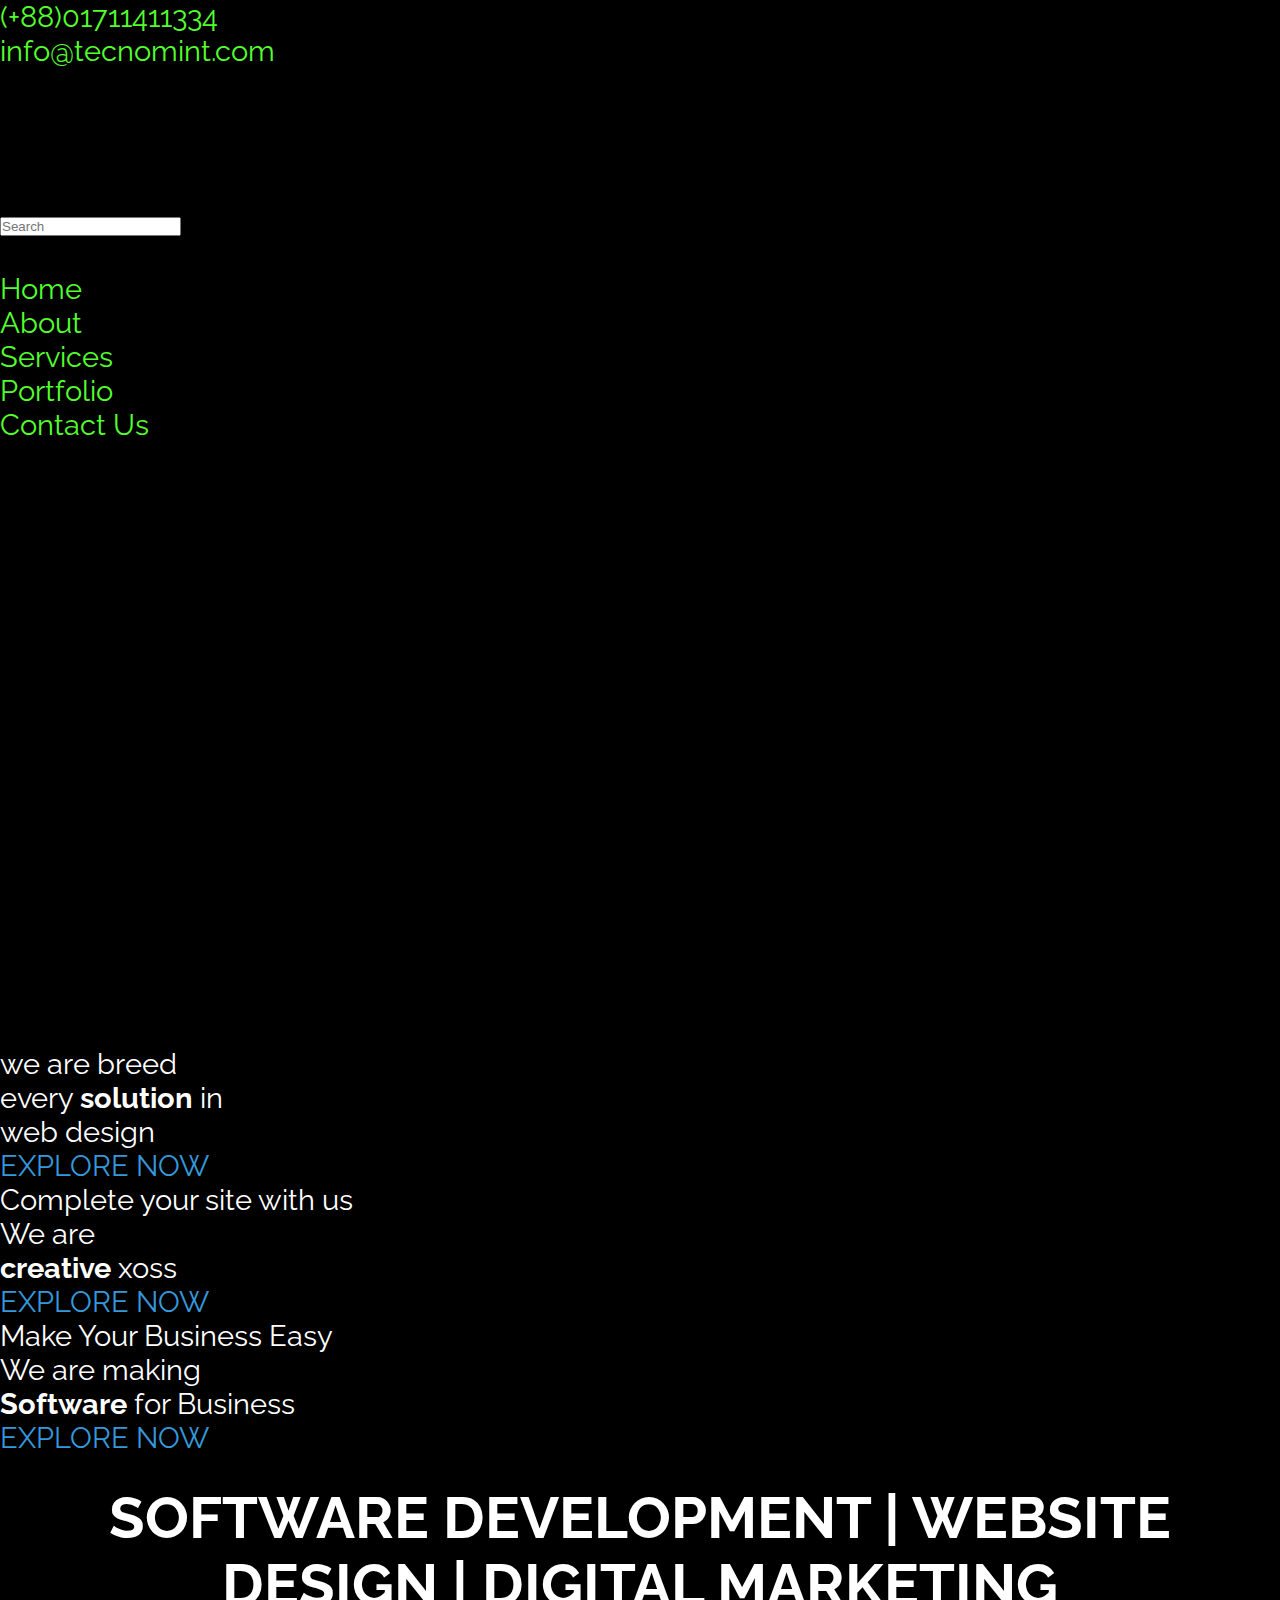
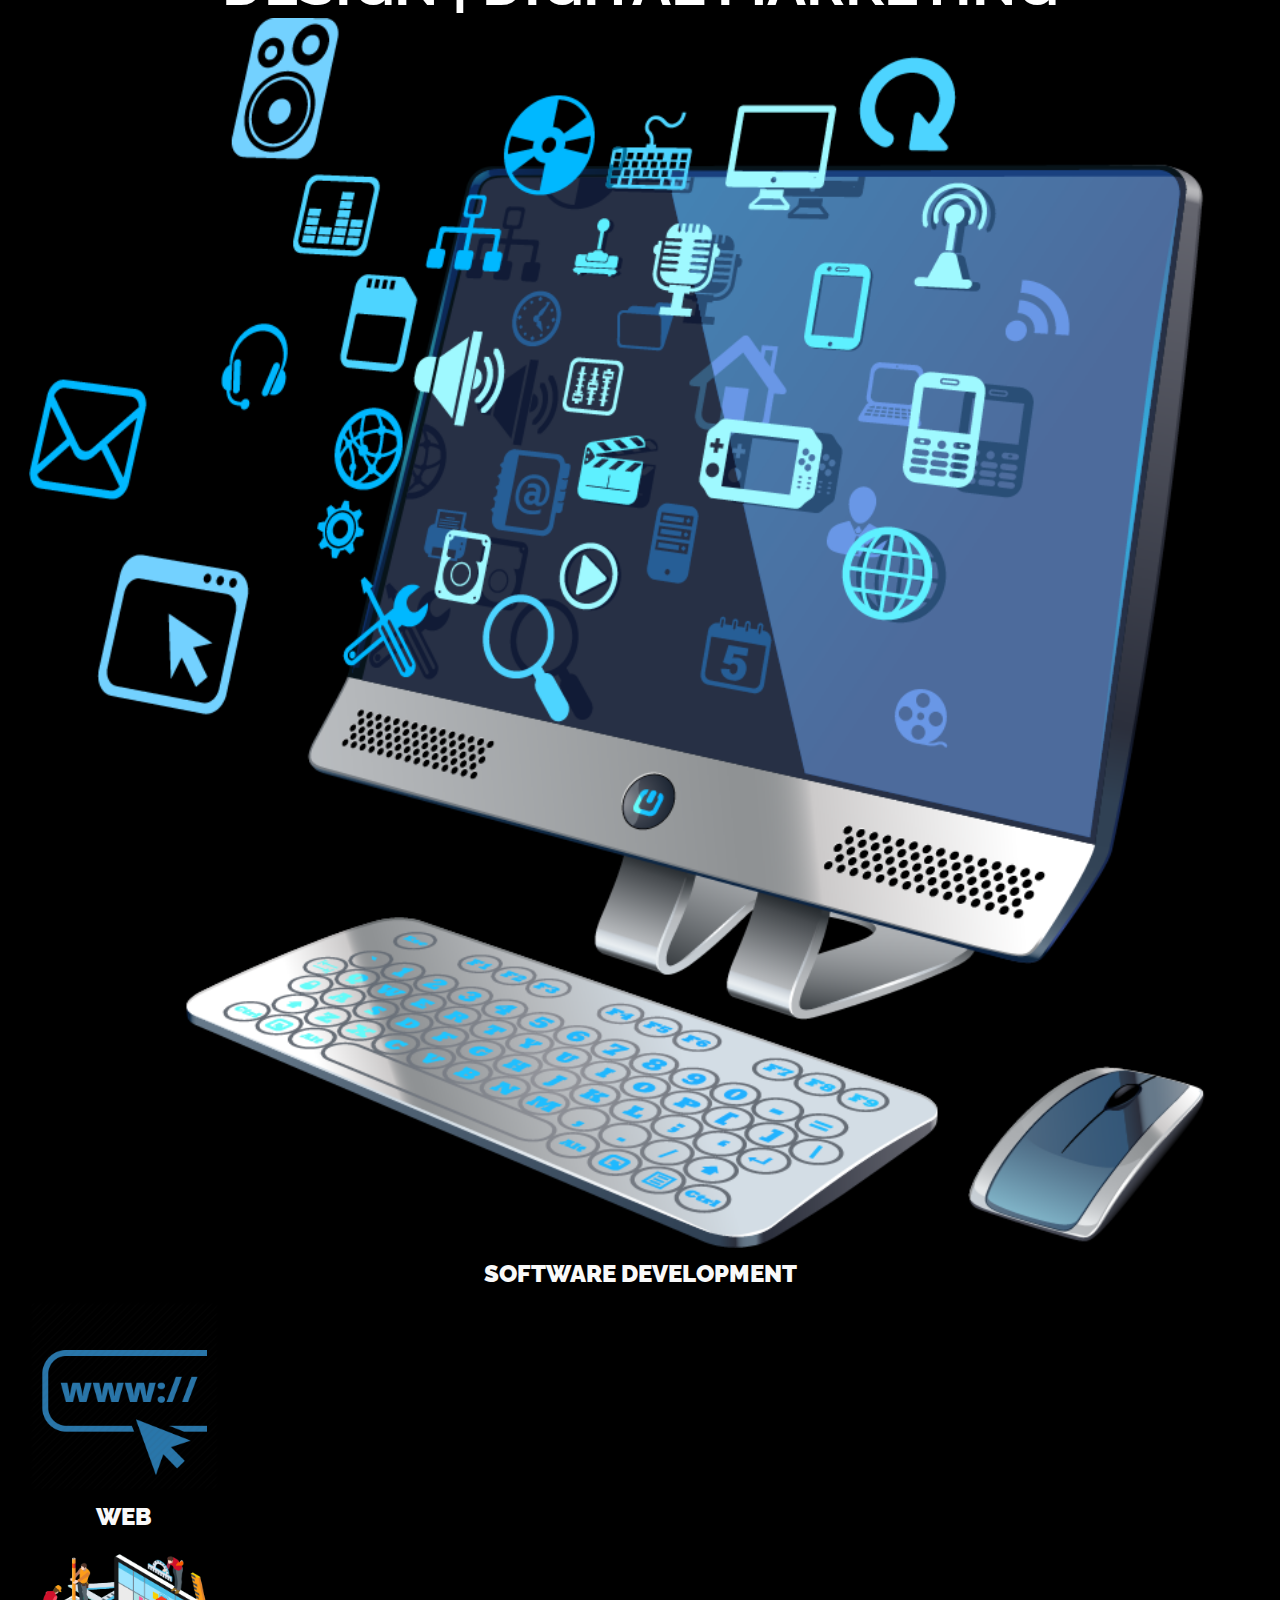
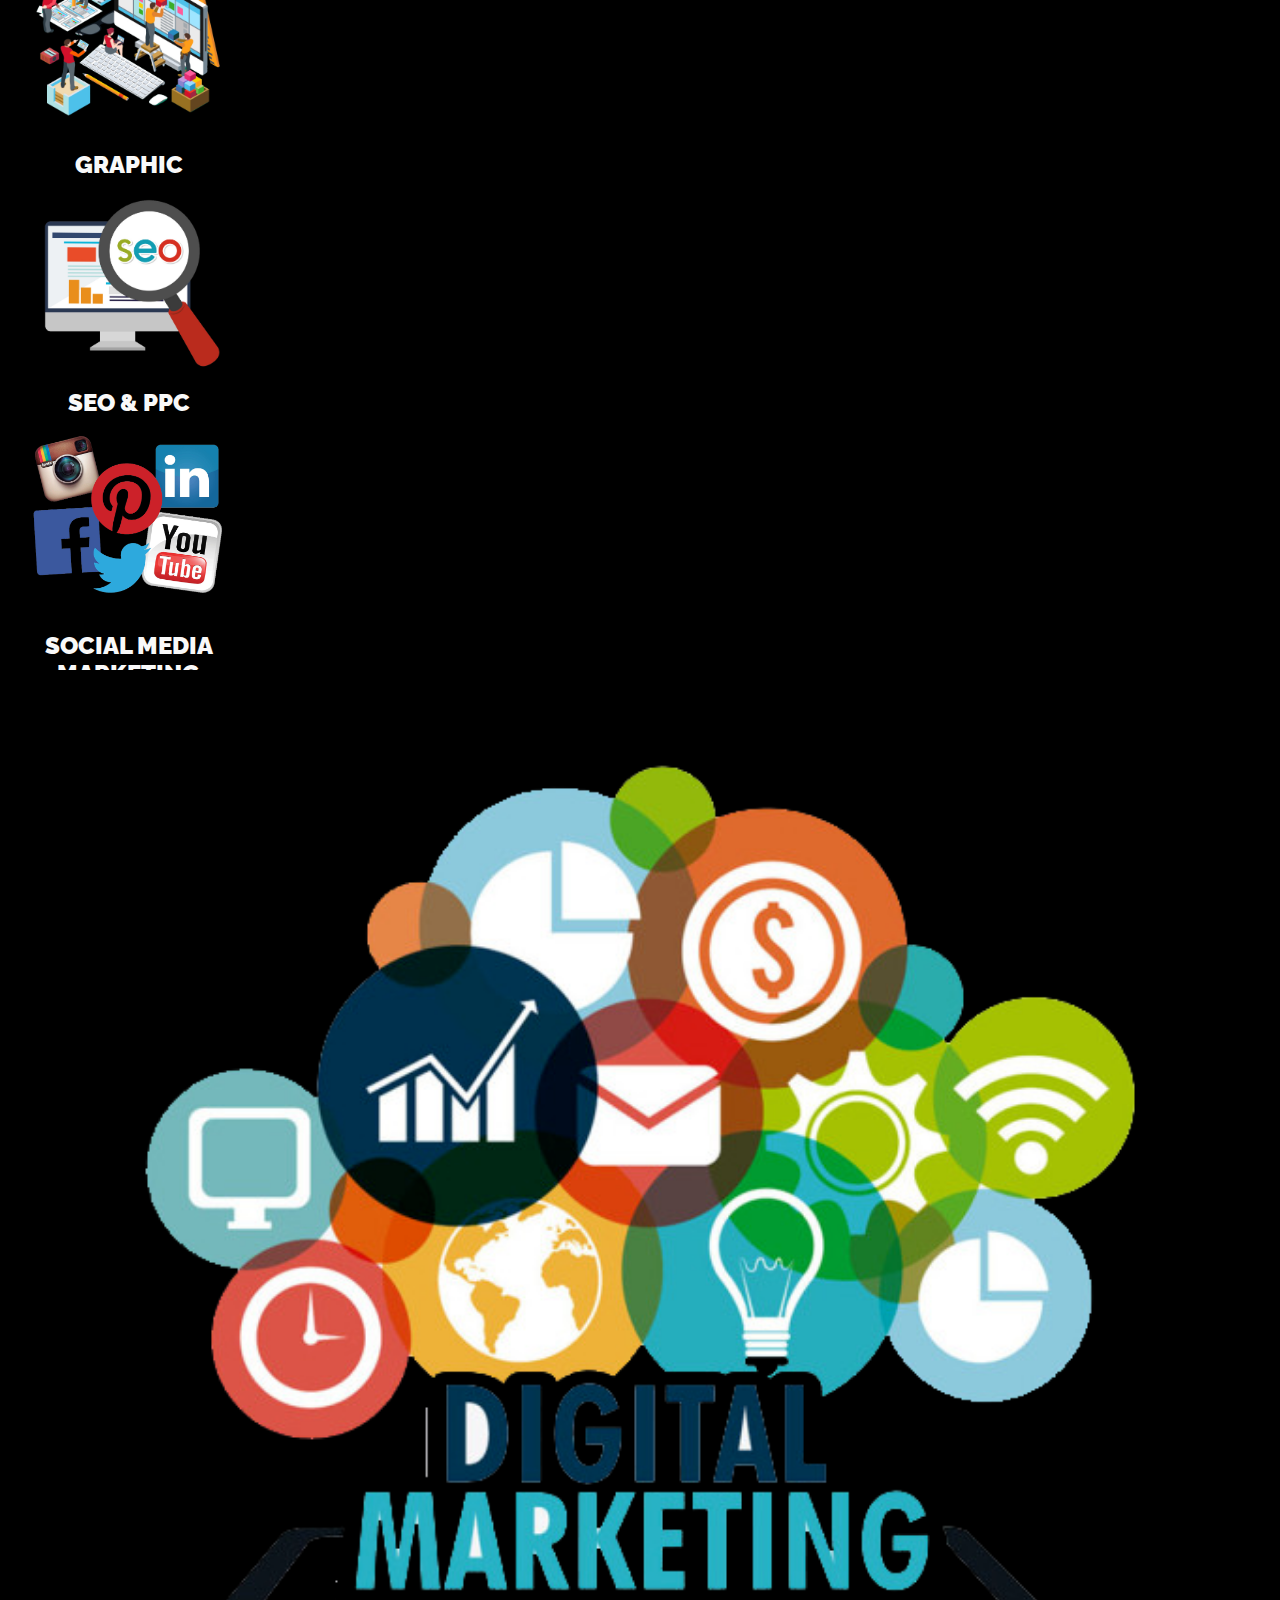
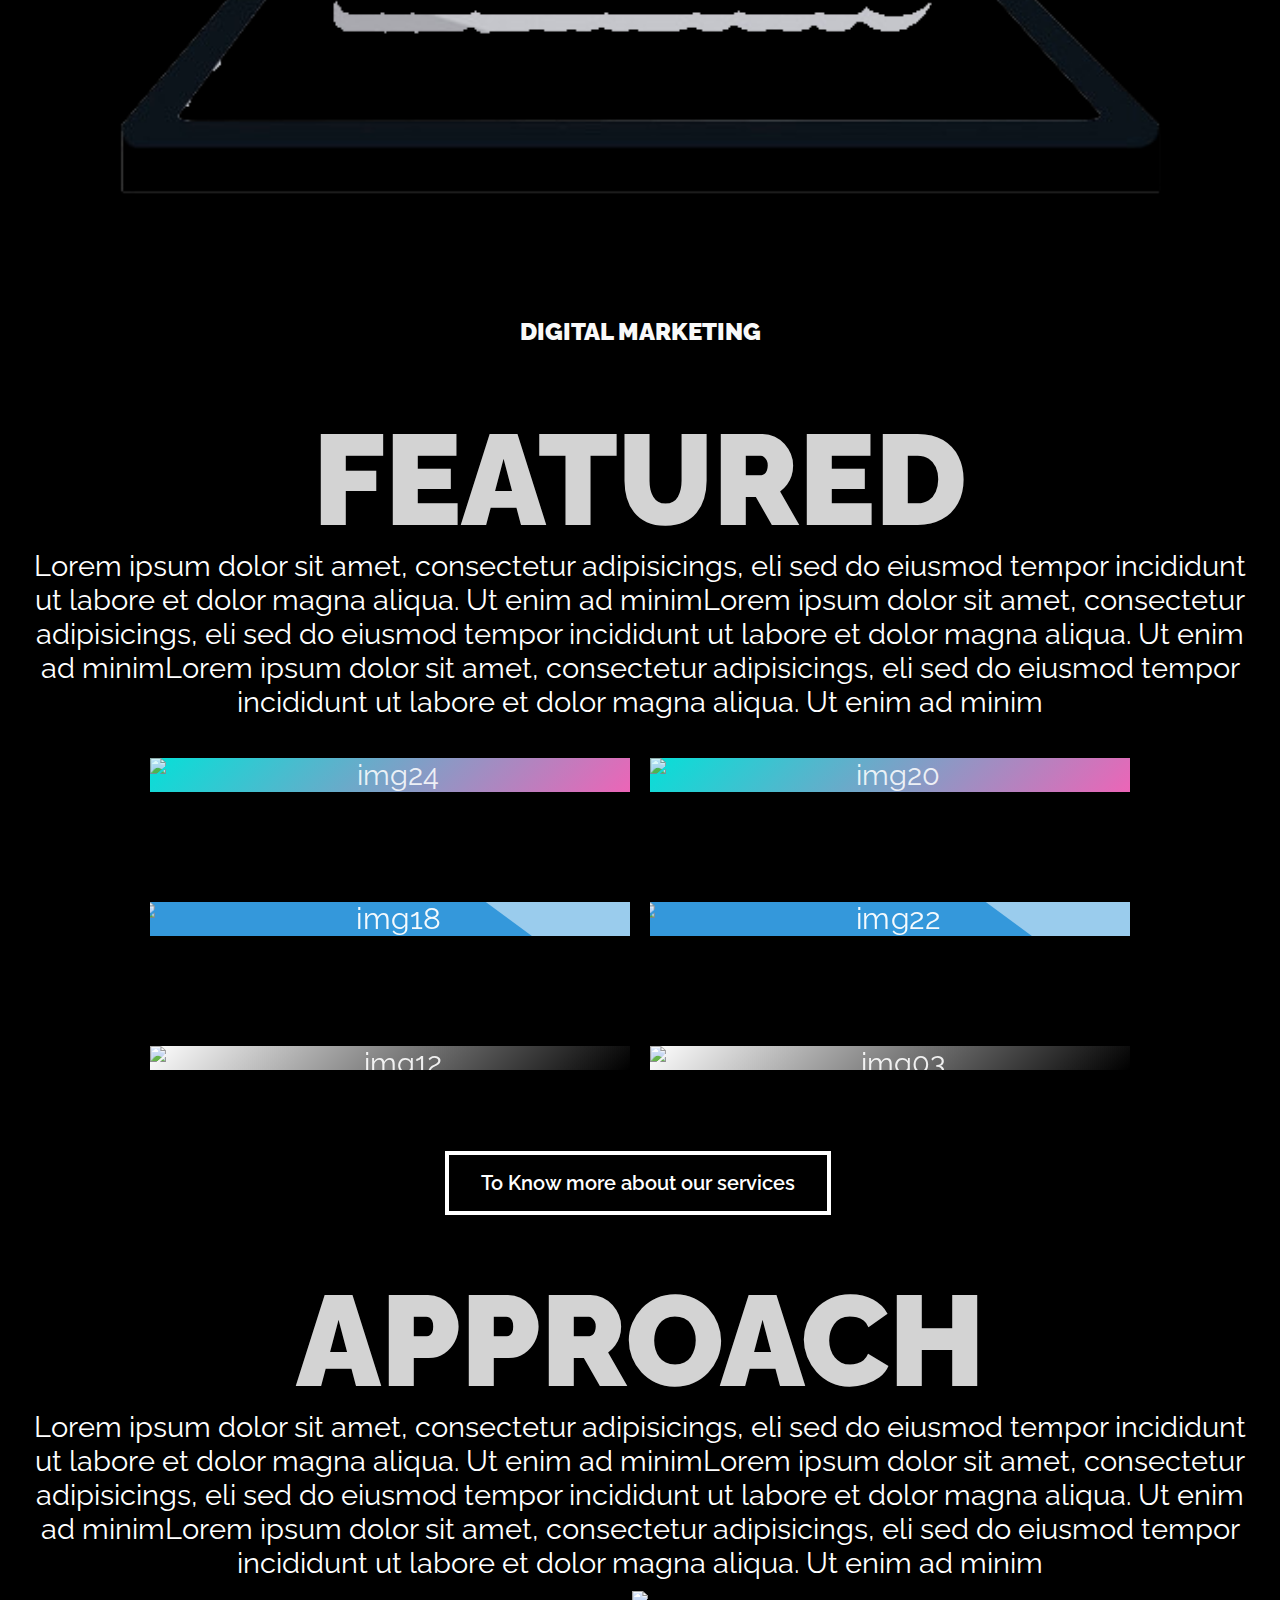
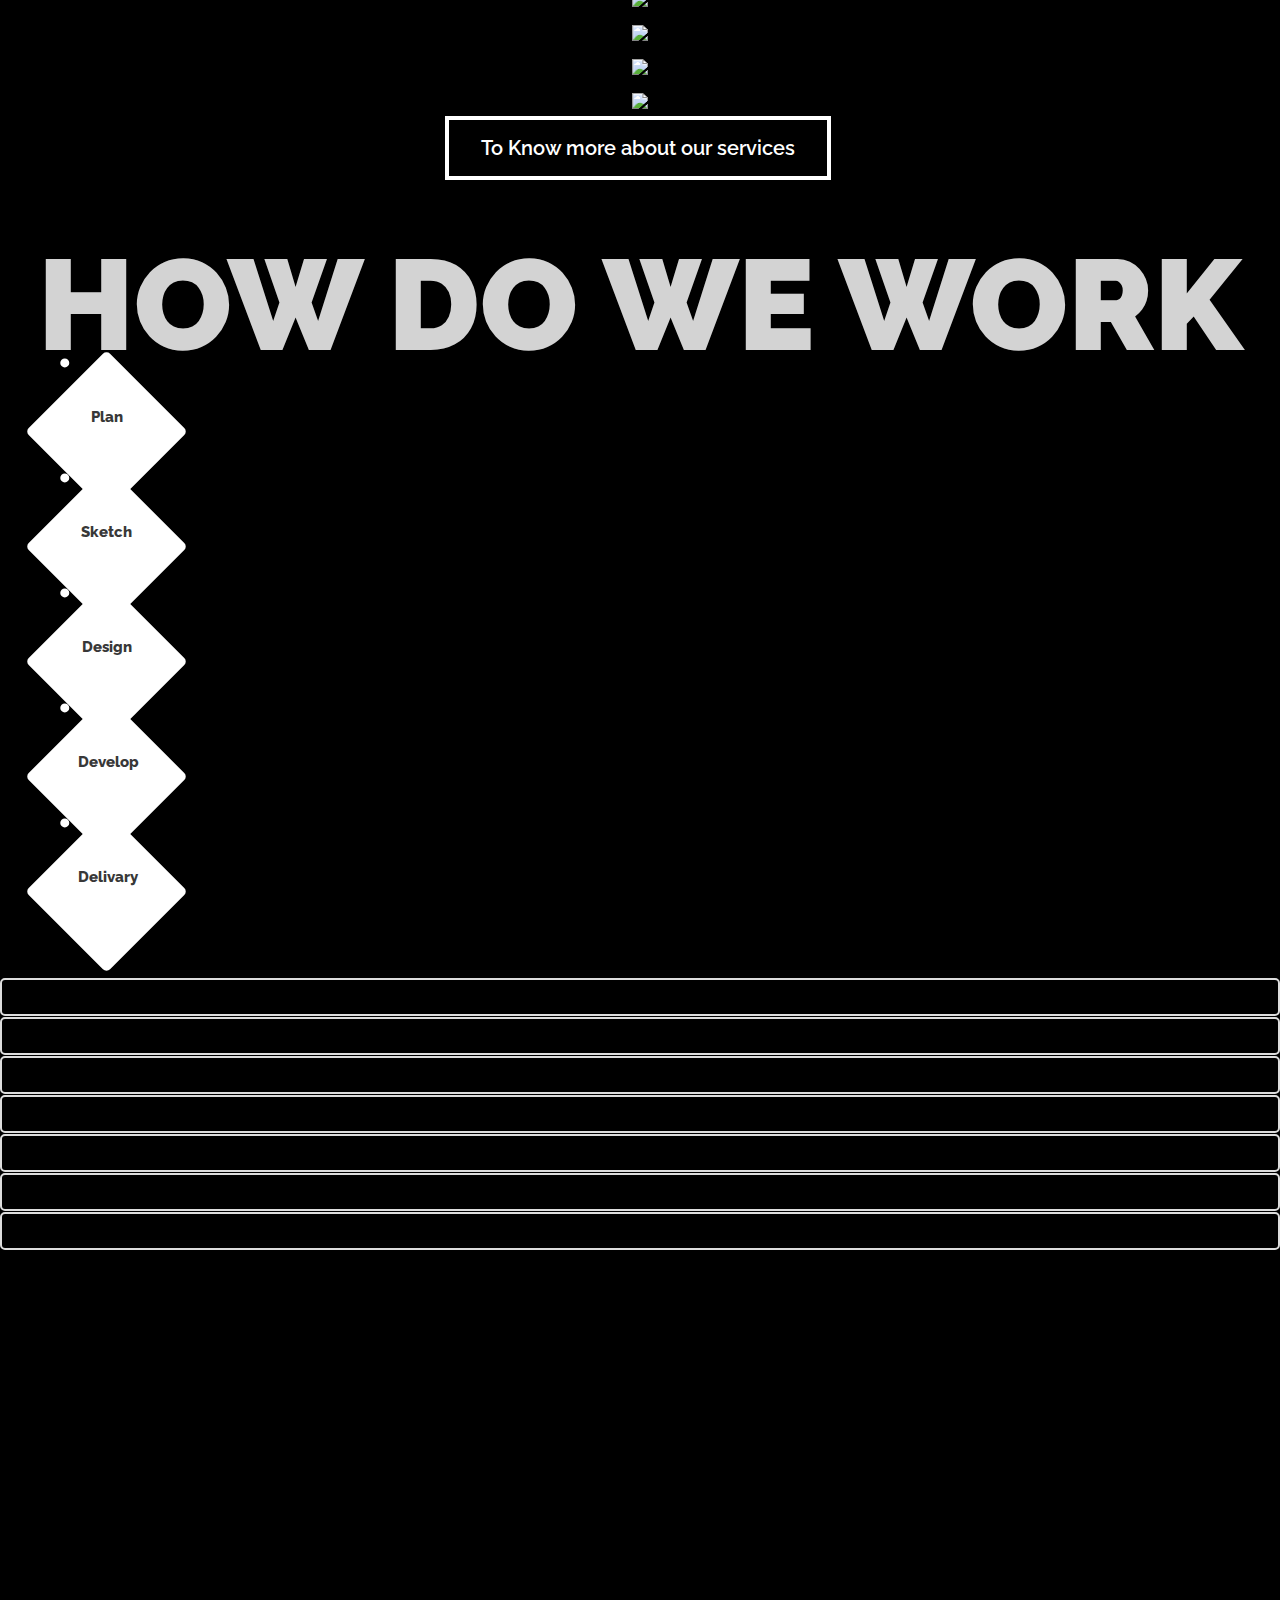
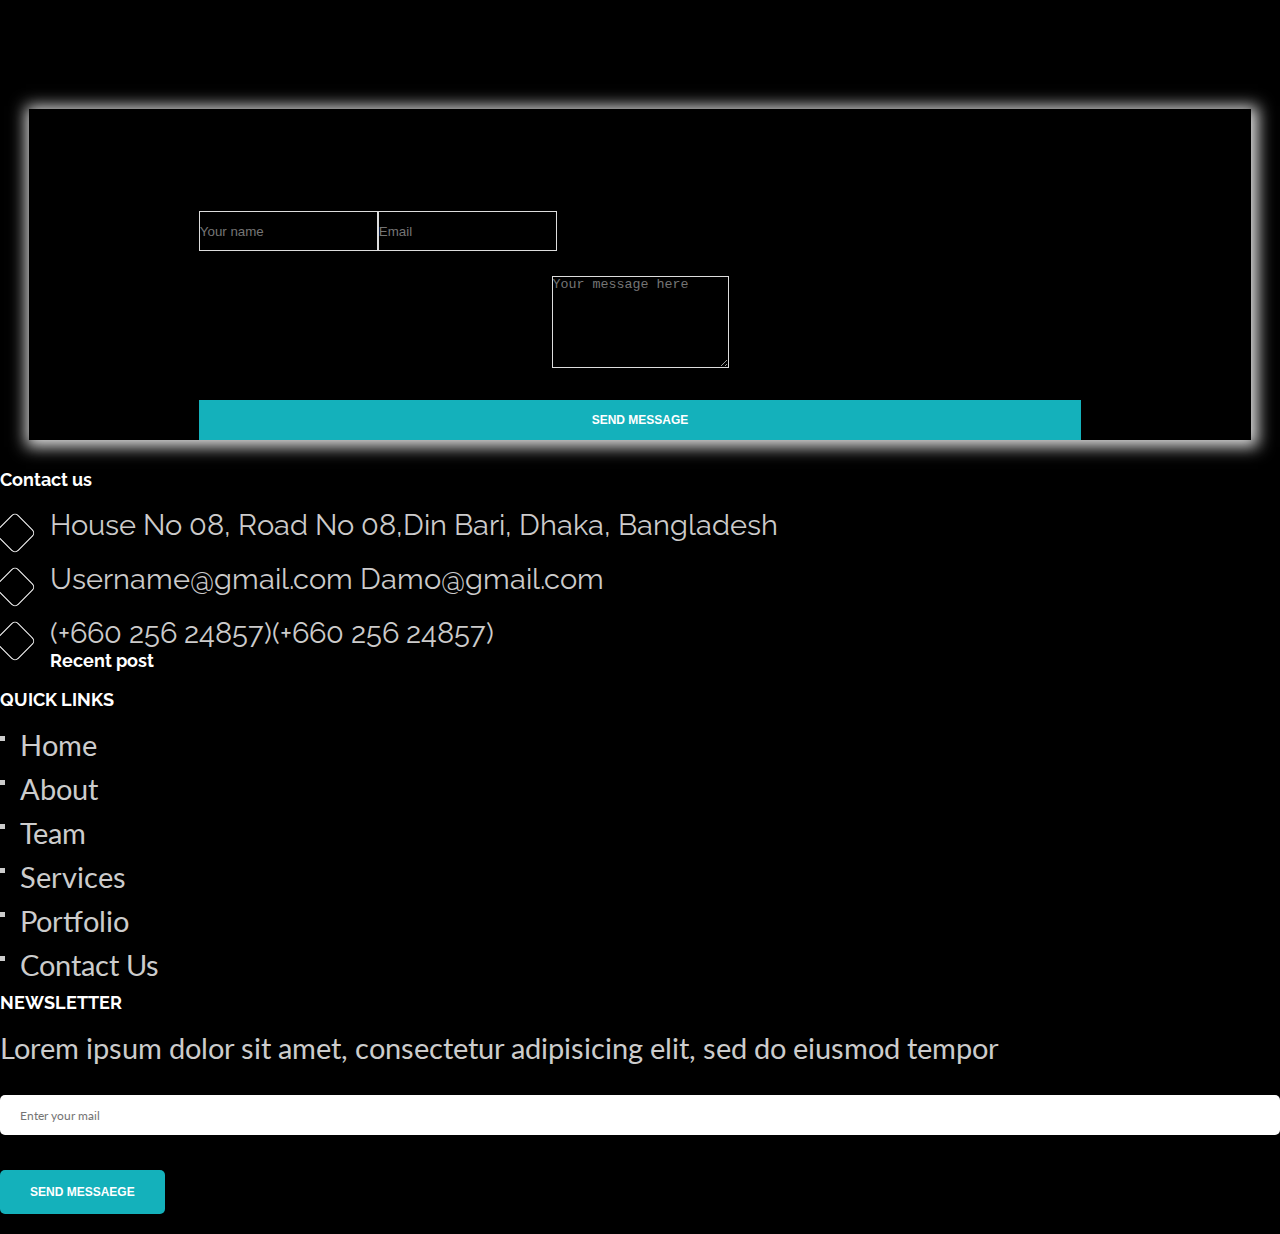
==== commit b09cac03: "home" ====
--- a/index.html
+++ b/index.html
@@ -4,7 +4,7 @@
 <head>
     <meta charset="utf-8">
     <meta http-equiv="x-ua-compatible" content="ie=edge">
-    <title>Home | Tecnomint</title>
+    <title>Home | tecnomint.com</title>
     <meta name="description" content="">
     <meta name="viewport" content="width=device-width, initial-scale=1">
 	
@@ -214,13 +214,13 @@
 		</div>
         <!-- End of slider area -->
         <!-- About Area Start -->
-        <section class="about-area pt-20">
+        <section class="about-area pt-20 dark-version-bg">
 			<div class="container-fluid">
 				<!-- Section Titel -->
 				<div class="row">
 					<div class="col-md-12">
-						<div class="about-title text-center">
-							<h1>Software Development <span>-</span> Website Design <span>-</span> Digital Marketing</h1>
+						<div class="about-title text-center mtb-50">
+							<h1>SOFTWARE DEVELOPMENT<span>  |  </span>WEBSITE DESIGN<span>  |  </span>DIGITAL MARKETING</h1>
 							
 						</div>
 					</div>
@@ -231,8 +231,8 @@
 					<div class="col-md-2">
 						<!-- Speciality Single -->
 						<div class="specialty-single pb-30">
-							<div class="icon-titel">
-								<img src="images/icon/7.png">
+							<div class="icon-titel icon-one">
+								<img src="images/icon/1.png">
 								<h5>Software Development</h5>
 							</div>
 							
@@ -242,8 +242,8 @@
 					<div class="col-md-2">
 						<!-- Speciality Single -->
 						<div class="specialty-single pb-50">
-							<div class="icon-titel">
-								<img src="images/icon/3.png">
+							<div class="icon-titel icon-two">
+								<img src="images/icon/2.png">
 								<h5>Web development</h5>
 							</div>
 							
@@ -252,8 +252,8 @@
 					</div>
 					<div class="col-md-2">
 						<div class="specialty-single pb-50">
-							<div class="icon-titel">
-								<img src="images/icon/14.png">
+							<div class="icon-titel icon-three">
+								<img src="images/icon/3.png">
 								<h5>Graphic Design</h5>
 							</div>
 							
@@ -261,8 +261,8 @@
 					</div>
 					<div class="col-md-2 ">
 						<div class="specialty-single pb-50">
-							<div class="icon-titel">
-								<img src="images/icon/5.png">
+							<div class="icon-titel icon-four">
+								<img src="images/icon/4.png">
 								<h5>SEO & PPC</h5>
 							</div>
 							
@@ -271,8 +271,8 @@
 					</div>
 					<div class="col-md-2 ">
 						<div class="specialty-single pb-50">
-							<div class="icon-titel">
-								<img src="images/icon/15.png">
+							<div class="icon-titel icon-five">
+								<img src="images/icon/5.png">
 								<h5>Social Media Marketing</h5>
 							</div>
 							
@@ -281,7 +281,7 @@
 					</div>
 					<div class="col-md-2 ">
 						<div class="specialty-single pb-50">
-							<div class="icon-titel">
+							<div class="icon-titel icon-six">
 								<img src="images/icon/6.png">
 								<h5>Digital Marketing</h5>
 							</div>
@@ -297,7 +297,7 @@
         </section>
         <!-- About Area End -->
 		<!-- Service Area Start -->
-		<section class="service-area pt-10">
+		<section class="service-area pt-10 dark-version-bg">
 			<div class="container">
 				<!-- Section Titel -->
 				<div class="row">
@@ -310,36 +310,65 @@
 					</div>
 				</div>
 				
-				<div class="row pt-20 pb-30">
+				<div class="row pt-20 pb-30 dark-version-bg">
+
+				<div class="grid">
+					<figure class="effect-moses">
+						<img class="img-fluid" src="https://tympanus.net/Development/HoverEffectIdeas/img/24.jpg" alt="img24"/>
+						<figcaption>
+							<h2>Cute <span>Moses</span></h2>
+							<p>Moses loves to run after butterflies.</p>
+							<a href="#">View more</a>
+						</figcaption>			
+					</figure>
+					<figure class="effect-moses">
+						<img class="img-fluid" src="https://tympanus.net/Development/HoverEffectIdeas/img/20.jpg" alt="img20"/>
+						<figcaption>
+							<h2>Cute <span>Moses</span></h2>
+							<p>Moses loves to run after butterflies.</p>
+							<a href="#">View more</a>
+						</figcaption>			
+					</figure>
+				</div>
+
+				<div class="grid">
+					<figure class="effect-apollo">
+						<img class="img-fluid" src="https://tympanus.net/Development/HoverEffectIdeas/img/18.jpg" alt="img18"/>
+						<figcaption>
+							<h2>Strong <span>Apollo</span></h2>
+							<p>Apollo's last game of pool was so strange.</p>
+							<a href="#">View more</a>
+						</figcaption>			
+					</figure>
+					<figure class="effect-apollo">
+						<img class="img-fluid" src="https://tympanus.net/Development/HoverEffectIdeas/img/22.jpg" alt="img22"/>
+						<figcaption>
+							<h2>Strong <span>Apollo</span></h2>
+							<p>Apollo's last game of pool was so strange.</p>
+							<a href="#">View more</a>
+						</figcaption>			
+					</figure>
+				</div>
+
+				<div class="grid">
+					<figure class="effect-lexi">
+						<img src="https://tympanus.net/Development/HoverEffectIdeas/img/12.jpg" alt="img12"/>
+						<figcaption>
+							<h2>Altruistic <span>Lexi</span></h2>
+							<p>Each and every friend is special. Lexi won't hide a single cookie.</p>
+							<a href="#">View more</a>
+						</figcaption>			
+					</figure>
+					<figure class="effect-lexi">
+						<img src="https://tympanus.net/Development/HoverEffectIdeas/img/3.jpg" alt="img03"/>
+						<figcaption>
+							<h2>Altruistic <span>Lexi</span></h2>
+							<p>Each and every friend is special. Lexi won't hide a single cookie.</p>
+							<a href="#">View more</a>
+						</figcaption>			
+					</figure>
+				</div>				
 					
-					<div class="col-md-6 col-xs-12">
-						<div class="service-single service-single-bg-1 text-center mb-30">
-					</div>
-				</div>
-
-					<div class="col-md-6 col-xs-12">
-						<div class="service-single service-single-bg-2 text-center mb-30">
-						</div>
-					</div>
-					
-					<div class="col-md-6 col-xs-12">
-						<div class="service-single service-single-bg-3 text-center mb-30">
-						</div>
-					</div>
-					
-					<div class="col-md-6 col-xs-12">
-						<div class="service-single service-single-bg-4 text-center mb-30">
-						</div>
-					</div>
-					
-					<div class="col-md-6 col-xs-12">
-						<div class="service-single service-single-bg-5 text-center mb-30">
-						</div>
-					</div>
-					<div class="col-md-6 col-xs-12">
-						<div class="service-single service-single-bg-6 text-center mb-30">
-						</div>
-					</div>
 					<div class="row">
 
 						<div class="col-md-12">
@@ -598,20 +627,22 @@
 							<div class="quick-link">
 								<ul>
 									<li>
-										<a href="index.html">Home</a>
-									</li>
-									<li>
-										<a href="about-us.html">About</a>
-									</li>
-									
-									<li>
-										<a href="services.html">Services</a>
-									</li>
-									<li>
-										<a href="portfolio.html">Portfolio</a>
-									</li>
-									<li>
-										<a href="contact-us.html">Contact Us</a>
+										<a href="#">Home</a>
+									</li>
+									<li>
+										<a href="#">About</a>
+									</li>
+									<li>
+										<a href="#">Team</a>
+									</li>
+									<li>
+										<a href="#">Services</a>
+									</li>
+									<li>
+										<a href="#">Portfolio</a>
+									</li>
+									<li>
+										<a href="#">Contact Us</a>
 									</li>
 								</ul>
 							</div>
--- a/style.css
+++ b/style.css
@@ -76,6 +76,7 @@
     text-decoration: none;
     font-family: Raleway;
     font-weight: 600;
+    font-size: 20px;
     color: #ffffff;
     text-shadow: 0 0.04em .04em rgba(0,0,0,.35);
     text-align: center;
@@ -83,7 +84,7 @@
 }
 
 .button5:hover {
-    text-shadow: 0 0 2em rgba(255,255,255,1);
+    text-shadow: 0 0 2em #14B1BB;
 }
 
 
@@ -329,7 +330,7 @@
 }
 .image-box > a {
   color: #fff;
-  font-size: 30px;
+  font-size: 70px;
   left: 0;
   opacity: 0;
   position: absolute;
@@ -1476,11 +1477,10 @@
   font-size: 24px;
   font-weight: 700;
   margin: 0;
-  color: #fff;
 }
 .project-details {
   float: left;
-  padding: 20px 70px 100px 100px;
+  padding: 100px 70px 100px 100px;
   width: 50%;
 }
 .project-details > h5 {
@@ -1925,7 +1925,1505 @@
 
   /*Animated Service Area*/
 
-
-
+*, *:after, *:before { -webkit-box-sizing: border-box; box-sizing: border-box; }
+.clearfix:before, .clearfix:after { display: table; content: ''; }
+.clearfix:after { clear: both; }
+
+body {
+  background: #000;
+  color: #fff;
+  font-weight: 400;
+  font-size: 1.8em;
+  font-family: 'Raleway', Arial, sans-serif;
+}
+
+a {
+  outline: none;
+  color: #3498db;
+  text-decoration: none;
+}
+
+a:hover, a:focus {
+  color: #14B1BB;
+}
+
+section {
+  padding: 1em;
+  text-align: center;
+}
+
+.content {
+  margin: 0 auto;
+  max-width: 1000px;
+}
+
+.content > h2 {
+  clear: both;
+  margin: 0;
+  padding: 4em 1% 0;
+  color: #484B54;
+  font-weight: 800;
+  font-size: 1.5em;
+}
+
+.content > h2:first-child {
+  padding-top: 0em;
+}
+
+/* Header */
+.codrops-header {
+  margin: 0 auto;
+  padding: 4em 1em;
+  text-align: center;
+}
+
+.codrops-header h1 {
+  margin: 0;
+  font-weight: 800;
+  font-size: 4em;
+  line-height: 1.3;
+}
+
+.codrops-header h1 span {
+  display: block;
+  padding: 0 0 0.6em 0.1em;
+  color: #74777b;
+  font-weight: 300;
+  font-size: 45%;
+}
+
+/* Demo links */
+.codrops-demos {
+  clear: both;
+  padding: 1em 0 0;
+  text-align: center;
+}
+
+.content + .codrops-demos {
+  padding-top: 5em;
+}
+
+.codrops-demos a {
+  display: inline-block;
+  margin: 0 5px;
+  padding: 1em 1.5em;
+  text-transform: uppercase;
+  font-weight: bold;
+}
+
+.codrops-demos a:hover,
+.codrops-demos a:focus,
+.codrops-demos a.current-demo {
+  background: #3c414a;
+  color: #fff;
+}
+
+/* To Navigation Style */
+.codrops-top {
+  width: 100%;
+  text-transform: uppercase;
+  font-weight: 800;
+  font-size: 0.69em;
+  line-height: 2.2;
+}
+
+.codrops-top a {
+  display: inline-block;
+  padding: 1em 2em;
+  text-decoration: none;
+  letter-spacing: 1px;
+}
+
+.codrops-top span.right {
+  float: right;
+}
+
+.codrops-top span.right a {
+  display: block;
+  float: left;
+}
+
+.codrops-icon:before {
+  margin: 0 4px;
+  text-transform: none;
+  font-weight: normal;
+  font-style: normal;
+  font-variant: normal;
+  font-family: 'codropsicons';
+  line-height: 1;
+  speak: none;
+  -webkit-font-smoothing: antialiased;
+}
+
+.codrops-icon-drop:before {
+  content: "\e001";
+}
+
+.codrops-icon-prev:before {
+  content: "\e004";
+}
+
+/* Related demos */
+.related {
+  clear: both;
+  padding: 6em 1em;
+  font-size: 120%;
+}
+
+.related > a {
+  display: inline-block;
+  margin: 20px 10px;
+  padding: 25px;
+  border: 1px solid #4f7f90;
+  text-align: center;
+}
+
+.related a:hover {
+  border-color: #39545e;
+}
+
+.related a img {
+  max-width: 100%;
+  opacity: 0.8;
+}
+
+.related a:hover img,
+.related a:active img {
+  opacity: 1;
+}
+
+.related a h3 {
+  margin: 0;
+  padding: 0.5em 0 0.3em;
+  max-width: 300px;
+  text-align: left;
+}
+
+/* Demo ad design */
+body #cdawrap {
+  background: none;
+  top: 50px;
+  border: none;
+}
+
+body #cdawrap a {
+  color: #fff !important;
+}
+
+body #cda-remove {
+  color: #fff;
+}
+
+@media screen and (max-width: 25em) {
+  .codrops-header {
+    font-size: 75%;
+  }
+  .codrops-icon span {
+    display: none;
+  }
+}
+.grid {
+  position: relative;
+  clear: both;
+  margin: 0 auto;
+  padding: 1em 0 4em;
+  max-width: 1000px;
+  list-style: none;
+  text-align: center;
+}
+
+/* Common style */
+.grid figure {
+  position: relative;
+  float: left;
+  overflow: hidden;
+  margin: 10px 1%;
+  min-width: 320px;
+  max-width: 480px;
+  max-height: 360px;
+  width: 48%;
+  height: auto;
+  background: #3085a3;
+  text-align: center;
+  cursor: pointer;
+}
+
+.grid figure img {
+  position: relative;
+  display: block;
+  min-height: 100%;
+  max-width: 100%;
+  opacity: 0.8;
+}
+
+.grid figure figcaption {
+  padding: 2em;
+  color: #fff;
+  text-transform: uppercase;
+  font-size: 1.25em;
+  -webkit-backface-visibility: hidden;
+  backface-visibility: hidden;
+}
+
+.grid figure figcaption::before,
+.grid figure figcaption::after {
+  pointer-events: none;
+}
+
+.grid figure figcaption,
+.grid figure figcaption > a {
+  position: absolute;
+  top: 0;
+  left: 0;
+  width: 100%;
+  height: 100%;
+}
+
+/* Anchor will cover the whole item by default */
+/* For some effects it will show as a button */
+.grid figure figcaption > a {
+  z-index: 1000;
+  text-indent: 200%;
+  white-space: nowrap;
+  font-size: 0;
+  opacity: 0;
+}
+
+.grid figure h2 {
+  word-spacing: -0.15em;
+  font-weight: 300;
+}
+
+.grid figure h2 span {
+  font-weight: 800;
+}
+
+.grid figure h2,
+.grid figure p {
+  margin: 0;
+}
+
+.grid figure p {
+  letter-spacing: 1px;
+  font-size: 68.5%;
+}
+
+/* Individual effects */
+
+/*---------------*/
+/***** Julia *****/
+/*---------------*/
+
+figure.effect-julia {
+  background: #2f3238;
+}
+
+figure.effect-julia img {
+  max-width: none;
+  height: 400px;
+  -webkit-transition: opacity 1s, -webkit-transform 1s;
+  transition: opacity 1s, transform 1s;
+  -webkit-backface-visibility: hidden;
+  backface-visibility: hidden;
+}
+
+figure.effect-julia figcaption {
+  text-align: left;
+}
+
+figure.effect-julia h2 {
+  position: relative;
+  padding: 0.5em 0;
+}
+
+figure.effect-julia p {
+  display: inline-block;
+  margin: 0 0 0.25em;
+  padding: 0.4em 1em;
+  background: rgba(255,255,255,0.9);
+  color: #2f3238;
+  text-transform: none;
+  font-weight: 500;
+  font-size: 75%;
+  -webkit-transition: opacity 0.35s, -webkit-transform 0.35s;
+  transition: opacity 0.35s, transform 0.35s;
+  -webkit-transform: translate3d(-360px,0,0);
+  transform: translate3d(-360px,0,0);
+}
+
+figure.effect-julia p:first-child {
+  -webkit-transition-delay: 0.15s;
+  transition-delay: 0.15s;
+}
+
+figure.effect-julia p:nth-of-type(2) {
+  -webkit-transition-delay: 0.1s;
+  transition-delay: 0.1s;
+}
+
+figure.effect-julia p:nth-of-type(3) {
+  -webkit-transition-delay: 0.05s;
+  transition-delay: 0.05s;
+}
+
+figure.effect-julia:hover p:first-child {
+  -webkit-transition-delay: 0s;
+  transition-delay: 0s;
+}
+
+figure.effect-julia:hover p:nth-of-type(2) {
+  -webkit-transition-delay: 0.05s;
+  transition-delay: 0.05s;
+}
+
+figure.effect-julia:hover p:nth-of-type(3) {
+  -webkit-transition-delay: 0.1s;
+  transition-delay: 0.1s;
+}
+
+figure.effect-julia:hover img {
+  opacity: 0.4;
+  -webkit-transform: scale3d(1.1,1.1,1);
+  transform: scale3d(1.1,1.1,1);
+}
+
+figure.effect-julia:hover p {
+  opacity: 1;
+  -webkit-transform: translate3d(0,0,0);
+  transform: translate3d(0,0,0);
+}
+
+/*-----------------*/
+/***** Goliath *****/
+/*-----------------*/
+
+figure.effect-goliath {
+  background: #df4e4e;
+}
+
+figure.effect-goliath img,
+figure.effect-goliath h2 {
+  -webkit-transition: -webkit-transform 0.35s;
+  transition: transform 0.35s;
+}
+
+figure.effect-goliath img {
+  -webkit-backface-visibility: hidden;
+  backface-visibility: hidden;
+}
+
+figure.effect-goliath h2,
+figure.effect-goliath p {
+  position: absolute;
+  bottom: 0;
+  left: 0;
+  padding: 30px;
+}
+
+figure.effect-goliath p {
+  text-transform: none;
+  font-size: 90%;
+  opacity: 0;
+  -webkit-transition: opacity 0.35s, -webkit-transform 0.35s;
+  transition: opacity 0.35s, transform 0.35s;
+  -webkit-transform: translate3d(0,50px,0);
+  transform: translate3d(0,50px,0);
+}
+
+figure.effect-goliath:hover img {
+  -webkit-transform: translate3d(0,-80px,0);
+  transform: translate3d(0,-80px,0);
+}
+
+figure.effect-goliath:hover h2 {
+  -webkit-transform: translate3d(0,-100px,0);
+  transform: translate3d(0,-100px,0);
+}
+
+figure.effect-goliath:hover p {
+  opacity: 1;
+  -webkit-transform: translate3d(0,0,0);
+  transform: translate3d(0,0,0);
+}
+
+/*-----------------*/
+/***** Hera *****/
+/*-----------------*/
+
+figure.effect-hera {
+  background: #303fa9;
+}
+
+figure.effect-hera h2 {
+  font-size: 158.75%;
+}
+
+figure.effect-hera h2,
+figure.effect-hera p {
+  position: absolute;
+  top: 50%;
+  left: 50%;
+  -webkit-transition: opacity 0.35s, -webkit-transform 0.35s;
+  transition: opacity 0.35s, transform 0.35s;
+  -webkit-transform: translate3d(-50%,-50%,0);
+  transform: translate3d(-50%,-50%,0);
+  -webkit-transform-origin: 50%;
+  transform-origin: 50%;
+}
+
+figure.effect-hera figcaption::before {
+  position: absolute;
+  top: 50%;
+  left: 50%;
+  width: 200px;
+  height: 200px;
+  border: 2px solid #fff;
+  content: '';
+  opacity: 0;
+  -webkit-transition: opacity 0.35s, -webkit-transform 0.35s;
+  transition: opacity 0.35s, transform 0.35s;
+  -webkit-transform: translate3d(-50%,-50%,0) rotate3d(0,0,1,-45deg) scale3d(0,0,1);
+  transform: translate3d(-50%,-50%,0) rotate3d(0,0,1,-45deg) scale3d(0,0,1);
+  -webkit-transform-origin: 50%;
+  transform-origin: 50%;
+}
+
+figure.effect-hera p {
+  width: 100px;
+  text-transform: none;
+  font-size: 121%;
+  line-height: 2;
+}
+
+figure.effect-hera p a {
+  color: #fff;
+}
+
+figure.effect-hera p a:hover,
+figure.effect-hera p a:focus {
+  opacity: 0.6;
+}
+
+figure.effect-hera p a i {
+  opacity: 0;
+  -webkit-transition: opacity 0.35s, -webkit-transform 0.35s;
+  transition: opacity 0.35s, transform 0.35s;
+}
+
+figure.effect-hera p a:first-child i {
+  -webkit-transform: translate3d(-60px,-60px,0);
+  transform: translate3d(-60px,-60px,0);
+}
+
+figure.effect-hera p a:nth-child(2) i {
+  -webkit-transform: translate3d(60px,-60px,0);
+  transform: translate3d(60px,-60px,0);
+}
+
+figure.effect-hera p a:nth-child(3) i {
+  -webkit-transform: translate3d(-60px,60px,0);
+  transform: translate3d(-60px,60px,0);
+}
+
+figure.effect-hera p a:nth-child(4) i {
+  -webkit-transform: translate3d(60px,60px,0);
+  transform: translate3d(60px,60px,0);
+}
+
+figure.effect-hera:hover figcaption::before {
+  opacity: 1;
+  -webkit-transform: translate3d(-50%,-50%,0) rotate3d(0,0,1,-45deg) scale3d(1,1,1);
+  transform: translate3d(-50%,-50%,0) rotate3d(0,0,1,-45deg) scale3d(1,1,1);
+}
+
+figure.effect-hera:hover h2 {
+  opacity: 0;
+  -webkit-transform: translate3d(-50%,-50%,0) scale3d(0.8,0.8,1);
+  transform: translate3d(-50%,-50%,0) scale3d(0.8,0.8,1);
+}
+
+figure.effect-hera:hover p i:empty {
+  -webkit-transform: translate3d(0,0,0);
+  transform: translate3d(0,0,0); /* just because it's stronger than nth-child */
+  opacity: 1;
+}
+
+/*-----------------*/
+/***** Winston *****/
+/*-----------------*/
+
+figure.effect-winston {
+  background: #162633;
+  text-align: left;
+}
+
+figure.effect-winston img {
+  -webkit-transition: opacity 0.45s;
+  transition: opacity 0.45s;
+  -webkit-backface-visibility: hidden;
+  backface-visibility: hidden;
+}
+
+figure.effect-winston figcaption::before {
+  position: absolute;
+  top: 0;
+  left: 0;
+  width: 100%;
+  height: 100%;
+  background: url(../img/triangle.svg) no-repeat center center;
+  background-size: 100% 100%;
+  content: '';
+  -webkit-transition: opacity 0.45s, -webkit-transform 0.45s;
+  transition: opacity 0.45s, transform 0.45s;
+  -webkit-transform: rotate3d(0,0,1,45deg);
+  transform: rotate3d(0,0,1,45deg);
+  -webkit-transform-origin: 0 100%;
+  transform-origin: 0 100%;
+}
+
+figure.effect-winston h2 {
+  -webkit-transition: -webkit-transform 0.35s;
+  transition: transform 0.35s;
+  -webkit-transform: translate3d(0,20px,0);
+  transform: translate3d(0,20px,0);
+}
+
+figure.effect-winston p {
+  position: absolute;
+  right: 0;
+  bottom: 0;
+  padding: 0 1.5em 7% 0;
+}
+
+figure.effect-winston a {
+  margin: 0 10px;
+  color: #5d504f;
+  font-size: 170%;
+}
+
+figure.effect-winston a:hover,
+figure.effect-winston a:focus {
+  color: #cc6055;
+}
+
+figure.effect-winston p a i {
+  opacity: 0;
+  -webkit-transition: opacity 0.35s, -webkit-transform 0.35s;
+  transition: opacity 0.35s, transform 0.35s;
+  -webkit-transform: translate3d(0,50px,0);
+  transform: translate3d(0,50px,0);
+}
+
+figure.effect-winston:hover img {
+  opacity: 0.6;
+}
+
+figure.effect-winston:hover h2 {
+  -webkit-transform: translate3d(0,0,0);
+  transform: translate3d(0,0,0);
+}
+
+figure.effect-winston:hover figcaption::before {
+  opacity: 0.7;
+  -webkit-transform: rotate3d(0,0,1,20deg);
+  transform: rotate3d(0,0,1,20deg);
+}
+
+figure.effect-winston:hover p i {
+  opacity: 1;
+  -webkit-transform: translate3d(0,0,0);
+  transform: translate3d(0,0,0);
+}
+
+figure.effect-winston:hover p a:nth-child(3) i {
+  -webkit-transition-delay: 0.05s;
+  transition-delay: 0.05s;
+}
+
+figure.effect-winston:hover p a:nth-child(2) i {
+  -webkit-transition-delay: 0.1s;
+  transition-delay: 0.1s;
+}
+
+figure.effect-winston:hover p a:first-child i {
+  -webkit-transition-delay: 0.15s;
+  transition-delay: 0.15s;
+}
+
+/*-----------------*/
+/***** Selena *****/
+/*-----------------*/
+
+figure.effect-selena {
+  background: #fff;
+}
+
+figure.effect-selena img {
+  opacity: 0.95;
+  -webkit-transition: -webkit-transform 0.35s;
+  transition: transform 0.35s;
+  -webkit-transform-origin: 50% 50%;
+  transform-origin: 50% 50%;
+}
+
+figure.effect-selena:hover img {
+  -webkit-transform: scale3d(0.95,0.95,1);
+  transform: scale3d(0.95,0.95,1);
+}
+
+figure.effect-selena h2 {
+  -webkit-transition: -webkit-transform 0.35s;
+  transition: transform 0.35s;
+  -webkit-transform: translate3d(0,20px,0);
+  transform: translate3d(0,20px,0);
+}
+
+figure.effect-selena p {
+  opacity: 0;
+  -webkit-transition: opacity 0.35s, -webkit-transform 0.35s;
+  transition: opacity 0.35s, transform 0.35s;
+  -webkit-transform: perspective(1000px) rotate3d(1,0,0,90deg);
+  transform: perspective(1000px) rotate3d(1,0,0,90deg);
+  -webkit-transform-origin: 50% 0%;
+  transform-origin: 50% 0%;
+}
+
+figure.effect-selena:hover h2 {
+  -webkit-transform: translate3d(0,0,0);
+  transform: translate3d(0,0,0);
+}
+
+figure.effect-selena:hover p {
+  opacity: 1;
+  -webkit-transform: perspective(1000px) rotate3d(1,0,0,0);
+  transform: perspective(1000px) rotate3d(1,0,0,0);
+}
+
+/*-----------------*/
+/***** Terry *****/
+/*-----------------*/
+
+figure.effect-terry {
+  background: #34495e;
+}
+
+figure.effect-terry figcaption {
+  padding: 1em;
+}
+
+figure.effect-terry figcaption::before,
+figure.effect-terry figcaption::after {
+  position: absolute;
+  width: 200%;
+  height: 200%;
+  border-style: solid;
+  border-color: #101010;
+  content: '';
+  -webkit-transition: -webkit-transform 0.35s;
+  transition: transform 0.35s;
+}
+
+figure.effect-terry figcaption::before {
+  right: 0;
+  bottom: 0;
+  border-width: 0 70px 60px 0;
+  -webkit-transform: translate3d(70px,60px,0);
+  transform: translate3d(70px,60px,0);
+}
+
+figure.effect-terry figcaption::after {
+  top: 0;
+  left: 0;
+  border-width: 15px 0 0 15px;
+  -webkit-transform: translate3d(-15px,-15px,0);
+  transform: translate3d(-15px,-15px,0);
+}
+
+figure.effect-terry img,
+figure.effect-terry p a {
+  -webkit-transition: opacity 0.35s, -webkit-transform 0.35s;
+  transition: opacity 0.35s, transform 0.35s;
+}
+
+figure.effect-terry img {
+  opacity: 0.85;
+}
+
+figure.effect-terry h2 {
+  position: absolute;
+  bottom: 0;
+  left: 0;
+  padding: 0.4em 10px;
+  width: 50%;
+  -webkit-transition: -webkit-transform 0.35s;
+  transition: transform 0.35s;
+  -webkit-transform: translate3d(100%,0,0);
+  transform: translate3d(100%,0,0);
+}
+
+@media screen and (max-width: 920px) {
+  figure.effect-terry h2 {
+    padding: 0.75em 10px;
+    font-size: 120%;
+  }
+}
+
+figure.effect-terry p {
+  float: right;
+  clear: both;
+  text-align: left;
+  text-transform: none;
+  font-size: 111%;
+}
+
+figure.effect-terry p a {
+  display: block;
+  margin-bottom: 1em;
+  color: #fff;
+  opacity: 0;
+  -webkit-transform: translate3d(90px,0,0);
+  transform: translate3d(90px,0,0);
+}
+
+figure.effect-terry p a:hover,
+figure.effect-terry p a:focus {
+  color: #f3cf3f;
+}
+
+figure.effect-terry:hover figcaption::before,
+figure.effect-terry:hover figcaption::after {
+  -webkit-transform: translate3d(0,0,0);
+  transform: translate3d(0,0,0);
+}
+
+figure.effect-terry:hover img {
+  opacity: 0.6;
+
+}
+
+figure.effect-terry:hover h2,
+figure.effect-terry:hover p a {
+  -webkit-transform: translate3d(0,0,0);
+  transform: translate3d(0,0,0);
+}
+
+figure.effect-terry:hover p a {
+  opacity: 1;
+}
+
+figure.effect-terry:hover p a:first-child {
+  -webkit-transition-delay: 0.025s;
+  transition-delay: 0.025s;
+}
+
+figure.effect-terry:hover p a:nth-child(2) {
+  -webkit-transition-delay: 0.05s;
+  transition-delay: 0.05s;
+}
+
+figure.effect-terry:hover p a:nth-child(3) {
+  -webkit-transition-delay: 0.075s;
+  transition-delay: 0.075s;
+}
+
+figure.effect-terry:hover p a:nth-child(4) {
+  -webkit-transition-delay: 0.1s;
+  transition-delay: 0.1s;
+}
+
+/*-----------------*/
+/***** Phoebe *****/
+/*-----------------*/
+
+figure.effect-phoebe {
+  background: #675983;
+}
+
+figure.effect-phoebe img {
+  opacity: 0.85;
+  -webkit-transition: opacity 0.35s;
+  transition: opacity 0.35s;
+}
+
+figure.effect-phoebe:hover img {
+  opacity: 0.6;
+}
+
+figure.effect-phoebe figcaption::before {
+  position: absolute;
+  top: 0;
+  left: 0;
+  width: 100%;
+  height: 100%;
+  background: url(../img/triangle2.svg) no-repeat center center;
+  background-size: 100% 100%;
+  content: '';
+  -webkit-transition: opacity 0.35s, -webkit-transform 0.35s;
+  transition: opacity 0.35s, transform 0.35s;
+  -webkit-transform: scale3d(5,2.5,1);
+  transform: scale3d(5,2.5,1);
+  -webkit-transform-origin: 50% 50%;
+  transform-origin: 50% 50%;
+}
+
+figure.effect-phoebe:hover figcaption::before {
+  opacity: 0.6;
+  -webkit-transform: scale3d(1,1,1);
+  transform: scale3d(1,1,1);
+}
+
+figure.effect-phoebe h2 {
+  margin-top: 1em;
+  -webkit-transition: transform 0.35s;
+  transition: transform 0.35s;
+  -webkit-transform: translate3d(0,40px,0);
+  transform: translate3d(0,40px,0);
+}
+
+figure.effect-phoebe:hover h2 {
+  -webkit-transform: translate3d(0,0,0);
+  transform: translate3d(0,0,0);
+}
+
+figure.effect-phoebe p a {
+  color: #fff;
+  font-size: 140%;
+  opacity: 0;
+  position: relative;
+  display: inline-block;
+  -webkit-transition: opacity 0.35s, -webkit-transform 0.35s;
+  transition: opacity 0.35s, transform 0.35s;
+}
+
+figure.effect-phoebe p a:first-child {
+  -webkit-transform: translate3d(-60px,-60px,0);
+  transform: translate3d(-60px,-60px,0);
+}
+
+figure.effect-phoebe p a:nth-child(2) {
+  -webkit-transform: translate3d(0,60px,0);
+  transform: translate3d(0,60px,0);
+}
+
+figure.effect-phoebe p a:nth-child(3) {
+  -webkit-transform: translate3d(60px,-60px,0);
+  transform: translate3d(60px,-60px,0);
+}
+
+figure.effect-phoebe:hover p a {
+  opacity: 1;
+  -webkit-transform: translate3d(0,0,0);
+  transform: translate3d(0,0,0);
+}
+
+/*-----------------*/
+/***** Apollo *****/
+/*-----------------*/
+
+figure.effect-apollo {
+  background: #3498db;
+}
+
+figure.effect-apollo img {
+  opacity: 0.95;
+  -webkit-transition: opacity 0.35s, -webkit-transform 0.35s;
+  transition: opacity 0.35s, transform 0.35s;
+  -webkit-transform: scale3d(1.05,1.05,1);
+  transform: scale3d(1.05,1.05,1);
+}
+
+figure.effect-apollo figcaption::before {
+  position: absolute;
+  top: 0;
+  left: 0;
+  width: 100%;
+  height: 100%;
+  background: rgba(255,255,255,0.5);
+  content: '';
+  -webkit-transition: -webkit-transform 0.6s;
+  transition: transform 0.6s;
+  -webkit-transform: scale3d(1.9,1.4,1) rotate3d(0,0,1,45deg) translate3d(0,-100%,0);
+  transform: scale3d(1.9,1.4,1) rotate3d(0,0,1,45deg) translate3d(0,-100%,0);
+}
+
+figure.effect-apollo p {
+  position: absolute;
+  right: 0;
+  bottom: 0;
+  margin: 3em;
+  padding: 0 1em;
+  max-width: 150px;
+  border-right: 4px solid #fff;
+  text-align: right;
+  opacity: 0;
+  -webkit-transition: opacity 0.35s;
+  transition: opacity 0.35s;
+}
+
+figure.effect-apollo h2 {
+  text-align: left;
+}
+
+figure.effect-apollo:hover img {
+  opacity: 0.6;
+  -webkit-transform: scale3d(1,1,1);
+  transform: scale3d(1,1,1);
+}
+
+figure.effect-apollo:hover figcaption::before {
+  -webkit-transform: scale3d(1.9,1.4,1) rotate3d(0,0,1,45deg) translate3d(0,100%,0);
+  transform: scale3d(1.9,1.4,1) rotate3d(0,0,1,45deg) translate3d(0,100%,0);
+}
+
+figure.effect-apollo:hover p {
+  opacity: 1;
+  -webkit-transition-delay: 0.1s;
+  transition-delay: 0.1s;
+}
+
+/*-----------------*/
+/***** Kira *****/
+/*-----------------*/
+
+figure.effect-kira {
+  background: #fff;
+  text-align: left;
+}
+
+figure.effect-kira img {
+  -webkit-transition: opacity 0.35s;
+  transition: opacity 0.35s;
+}
+
+figure.effect-kira figcaption {
+  z-index: 1;
+}
+
+figure.effect-kira p {
+  padding: 2.25em 0.5em;
+  font-weight: 600; 
+  font-size: 100%;
+  line-height: 1.5;
+  opacity: 0;
+  -webkit-transition: opacity 0.35s, -webkit-transform 0.35s;
+  transition: opacity 0.35s, transform 0.35s;
+  -webkit-transform: translate3d(0,-10px,0);
+  transform: translate3d(0,-10px,0);
+}
+
+figure.effect-kira p a {
+  margin: 0 0.5em;
+  color: #101010;
+}
+
+figure.effect-kira p a:hover,
+figure.effect-kira p a:focus {
+  opacity: 0.6;
+}
+
+figure.effect-kira figcaption::before {
+  position: absolute;
+  top: 0;
+  right: 2em;
+  left: 2em;
+  z-index: -1;
+  height: 3.5em;
+  background: #fff;
+  content: '';
+  -webkit-transition: opacity 0.35s, -webkit-transform 0.35s;
+  transition: opacity 0.35s, transform 0.35s;
+  -webkit-transform: translate3d(0,4em,0) scale3d(1,0.023,1) ;
+  transform: translate3d(0,4em,0) scale3d(1,0.023,1);
+  -webkit-transform-origin: 50% 0;
+  transform-origin: 50% 0;
+}
+
+figure.effect-kira:hover img {
+  opacity: 0.5;
+}
+
+figure.effect-kira:hover p {
+  opacity: 1;
+  -webkit-transform: translate3d(0,0,0);
+  transform: translate3d(0,0,0);
+}
+
+figure.effect-kira:hover figcaption::before {
+  opacity: 0.7;
+  -webkit-transform: translate3d(0,5em,0) scale3d(1,1,1) ;
+  transform: translate3d(0,5em,0) scale3d(1,1,1);
+}
+
+/*-----------------*/
+/***** Steve *****/
+/*-----------------*/
+
+figure.effect-steve {
+  z-index: auto;
+  overflow: visible;
+  background: #000;
+}
+
+figure.effect-steve:before,
+figure.effect-steve h2:before {
+  position: absolute;
+  top: 0;
+  left: 0;
+  z-index: -1;
+  width: 100%;
+  height: 100%;
+  background: #000;
+  content: '';
+  -webkit-transition: opacity 0.35s;
+  transition: opacity 0.35s;
+}
+
+figure.effect-steve:before {
+  box-shadow: 0 3px 30px rgba(0,0,0,0.8);
+  opacity: 0;
+}
+
+figure.effect-steve figcaption {
+  z-index: 1;
+}
+
+figure.effect-steve img {
+  opacity: 1;
+  -webkit-transition: -webkit-transform 0.35s;
+  transition: transform 0.35s;
+  -webkit-transform: perspective(1000px) translate3d(0,0,0);
+  transform: perspective(1000px) translate3d(0,0,0);
+}
+
+figure.effect-steve h2,
+figure.effect-steve p {
+  background: #fff;
+  color: #2d434e;
+}
+
+figure.effect-steve h2 {
+  position: relative;
+  margin-top: 2em;
+  padding: 0.25em;
+}
+
+figure.effect-steve h2:before {
+  box-shadow: 0 1px 10px rgba(0,0,0,0.5);
+}
+
+figure.effect-steve p {
+  margin-top: 1em;
+  padding: 0.5em;
+  font-weight: 800;
+  opacity: 0;
+  -webkit-transition: opacity 0.35s, -webkit-transform 0.35s;
+  transition: opacity 0.35s, transform 0.35s;
+  -webkit-transform: scale3d(0.9,0.9,1);
+  transform: scale3d(0.9,0.9,1);
+}
+
+figure.effect-steve:hover:before {
+  opacity: 1;
+}
+
+figure.effect-steve:hover img {
+  -webkit-transform: perspective(1000px) translate3d(0,0,21px);
+  transform: perspective(1000px) translate3d(0,0,21px);
+}
+
+figure.effect-steve:hover h2:before {
+  opacity: 0;
+}
+
+figure.effect-steve:hover p {
+  opacity: 1;
+  -webkit-transform: scale3d(1,1,1);
+  transform: scale3d(1,1,1);
+}
+
+/*-----------------*/
+/***** Moses *****/
+/*-----------------*/
+
+figure.effect-moses {
+  background: -webkit-linear-gradient(-45deg, #EC65B7 0%,#05E0D8 100%);
+  background: linear-gradient(-45deg, #EC65B7 0%,#05E0D8 100%);
+}
+
+figure.effect-moses img {
+  opacity: 0.85;
+  -webkit-transition: opacity 0.35s;
+  transition: opacity 0.35s;
+}
+
+figure.effect-moses h2,
+figure.effect-moses p {
+  padding: 20px;
+  width: 50%;
+  height: 50%;
+  border: 2px solid #fff;
+}
+
+figure.effect-moses h2 {
+  padding: 20px;
+  width: 50%;
+  height: 50%;
+  text-align: left;
+  -webkit-transition: -webkit-transform 0.35s;
+  transition: transform 0.35s;
+  -webkit-transform: translate3d(10px,10px,0);
+  transform: translate3d(10px,10px,0);
+}
+
+figure.effect-moses p {
+  float: right;
+  padding: 20px;
+  text-align: right;
+  opacity: 0;
+  -webkit-transition: opacity 0.35s, -webkit-transform 0.35s;
+  transition: opacity 0.35s, transform 0.35s;
+  -webkit-transform: translate3d(-50%,-50%,0);
+  transform: translate3d(-50%,-50%,0);
+}
+
+figure.effect-moses:hover h2 {
+  -webkit-transform: translate3d(0,0,0);
+  transform: translate3d(0,0,0);
+}
+
+figure.effect-moses:hover p {
+  opacity: 1;
+  -webkit-transform: translate3d(0,0,0);
+  transform: translate3d(0,0,0);
+}
+
+figure.effect-moses:hover img {
+  opacity: 0.6;
+}
+
+/*---------------*/
+/***** Jazz *****/
+/*---------------*/
+
+figure.effect-jazz {
+  background: -webkit-linear-gradient(-45deg, #f3cf3f 0%,#f33f58 100%);
+  background: linear-gradient(-45deg, #f3cf3f 0%,#f33f58 100%);
+}
+
+figure.effect-jazz img {
+  opacity: 0.9;
+}
+
+figure.effect-jazz figcaption::after,
+figure.effect-jazz img,
+figure.effect-jazz p {
+  -webkit-transition: opacity 0.35s, -webkit-transform 0.35s;
+  transition: opacity 0.35s, transform 0.35s;
+}
+
+figure.effect-jazz figcaption::after {
+  position: absolute;
+  top: 0;
+  left: 0;
+  width: 100%;
+  height: 100%;
+  border-top: 1px solid #fff;
+  border-bottom: 1px solid #fff;
+  content: '';
+  opacity: 0;
+  -webkit-transform: rotate3d(0,0,1,45deg) scale3d(1,0,1);
+  transform: rotate3d(0,0,1,45deg) scale3d(1,0,1);
+  -webkit-transform-origin: 50% 50%;
+  transform-origin: 50% 50%;
+}
+
+figure.effect-jazz h2,
+figure.effect-jazz p {
+  opacity: 1;
+  -webkit-transform: scale3d(0.8,0.8,1);
+  transform: scale3d(0.8,0.8,1);
+}
+
+figure.effect-jazz h2 {
+  padding-top: 26%;
+  -webkit-transition: -webkit-transform 0.35s;
+  transition: transform 0.35s;
+}
+
+figure.effect-jazz p {
+  padding: 0.5em 2em;
+  text-transform: none;
+  font-size: 0.85em;
+  opacity: 0;
+}
+
+figure.effect-jazz:hover img {
+  opacity: 0.7;
+  -webkit-transform: scale3d(1.05,1.05,1);
+  transform: scale3d(1.05,1.05,1);
+}
+
+figure.effect-jazz:hover figcaption::after {
+  opacity: 1;
+  -webkit-transform: rotate3d(0,0,1,45deg) scale3d(1,1,1);
+  transform: rotate3d(0,0,1,45deg) scale3d(1,1,1);
+}
+
+figure.effect-jazz:hover h2,
+figure.effect-jazz:hover p {
+  opacity: 1;
+  -webkit-transform: scale3d(1,1,1);
+  transform: scale3d(1,1,1);
+}
+
+/*---------------*/
+/***** Ming *****/
+/*---------------*/
+
+figure.effect-ming {
+  background: #030c17;
+}
+
+figure.effect-ming img {
+  opacity: 0.9;
+  -webkit-transition: opacity 0.35s;
+  transition: opacity 0.35s;
+}
+
+figure.effect-ming figcaption::before {
+  position: absolute;
+  top: 30px;
+  right: 30px;
+  bottom: 30px;
+  left: 30px;
+  border: 2px solid #fff;
+  box-shadow: 0 0 0 30px rgba(255,255,255,0.2);
+  content: '';
+  opacity: 0;
+  -webkit-transition: opacity 0.35s, -webkit-transform 0.35s;
+  transition: opacity 0.35s, transform 0.35s;
+  -webkit-transform: scale3d(1.4,1.4,1);
+  transform: scale3d(1.4,1.4,1);
+}
+
+figure.effect-ming h2 {
+  margin: 20% 0 10px 0;
+  -webkit-transition: -webkit-transform 0.35s;
+  transition: transform 0.35s;
+}
+
+figure.effect-ming p {
+  padding: 1em;
+  opacity: 0;
+  -webkit-transition: opacity 0.35s, -webkit-transform 0.35s;
+  transition: opacity 0.35s, transform 0.35s;
+  -webkit-transform: scale(1.5);
+  transform: scale(1.5);
+}
+
+figure.effect-ming:hover h2 {
+  -webkit-transform: scale(0.9);
+  transform: scale(0.9);
+}
+
+figure.effect-ming:hover figcaption::before,
+figure.effect-ming:hover p {
+  opacity: 1;
+  -webkit-transform: scale3d(1,1,1);
+  transform: scale3d(1,1,1);
+}
+
+figure.effect-ming:hover figcaption {
+  background-color: rgba(58,52,42,0);
+}
+
+figure.effect-ming:hover img {
+  opacity: 0.4;
+}
+
+/*---------------*/
+/***** Lexi *****/
+/*---------------*/
+
+figure.effect-lexi {
+  background: -webkit-linear-gradient(-45deg, #000 0%,#fff 100%);
+  background: linear-gradient(-45deg, #000 0%,#fff 100%);
+}
+
+figure.effect-lexi img {
+  margin: -10px 0 0 -10px;
+  max-width: none;
+  width: -webkit-calc(100% + 10px);
+  width: calc(100% + 10px);
+  opacity: 0.9;
+  -webkit-transition: opacity 0.35s, -webkit-transform 0.35s;
+  transition: opacity 0.35s, transform 0.35s;
+  -webkit-transform: translate3d(10px,10px,0);
+  transform: translate3d(10px,10px,0);
+  -webkit-backface-visibility: hidden;
+  backface-visibility: hidden;
+}
+
+figure.effect-lexi figcaption::before,
+figure.effect-lexi p {
+  -webkit-transition: opacity 0.35s, -webkit-transform 0.35s;
+  transition: opacity 0.35s, transform 0.35s;
+}
+
+figure.effect-lexi figcaption::before {
+  position: absolute;
+  right: -100px;
+  bottom: -100px;
+  width: 300px;
+  height: 300px;
+  border: 2px solid #fff;
+  border-radius: 50%;
+  box-shadow: 0 0 0 900px rgba(255,255,255,0.2);
+  content: '';
+  opacity: 0;
+  -webkit-transform: scale3d(0.5,0.5,1);
+  transform: scale3d(0.5,0.5,1);
+  -webkit-transform-origin: 50% 50%;
+  transform-origin: 50% 50%;
+}
+
+figure.effect-lexi:hover img {
+  opacity: 0.6;
+  -webkit-transform: translate3d(0,0,0);
+  transform: translate3d(0,0,0);
+}
+
+figure.effect-lexi h2 {
+  text-align: left;
+  -webkit-transition: -webkit-transform 0.35s;
+  transition: transform 0.35s;
+  -webkit-transform: translate3d(5px,5px,0);
+  transform: translate3d(5px,5px,0);
+}
+
+figure.effect-lexi p {
+  position: absolute;
+  right: 0;
+  bottom: 0;
+  padding: 0 1.5em 1.5em 0;
+  width: 140px;
+  text-align: right;
+  opacity: 0;
+  -webkit-transform: translate3d(20px,20px,0);
+  transform: translate3d(20px,20px,0);
+}
+
+figure.effect-lexi:hover figcaption::before {
+  opacity: 1;
+  -webkit-transform: scale3d(1,1,1);
+  transform: scale3d(1,1,1);
+}
+
+figure.effect-lexi:hover h2,
+figure.effect-lexi:hover p {
+  opacity: 1;
+  -webkit-transform: translate3d(0,0,0);
+  transform: translate3d(0,0,0);
+}
+
+/*---------------*/
+/***** Duke *****/
+/*---------------*/
+
+figure.effect-duke {
+  background: -webkit-linear-gradient(-45deg, #34495e 0%,#cc6055 100%);
+  background: linear-gradient(-45deg, #34495e 0%,#cc6055 100%);
+}
+
+figure.effect-duke img,
+figure.effect-duke p {
+  -webkit-transition: opacity 0.35s, -webkit-transform 0.35s;
+  transition: opacity 0.35s, transform 0.35s;
+}
+
+figure.effect-duke:hover img {
+  opacity: 0.1;
+  -webkit-transform: scale3d(2,2,1);
+  transform: scale3d(2,2,1);
+}
+
+figure.effect-duke h2 {
+  -webkit-transition: -webkit-transform 0.35s;
+  transition: transform 0.35s;
+  -webkit-transform: scale3d(0.8,0.8,1);
+  transform: scale3d(0.8,0.8,1);
+  -webkit-transform-origin: 50% 100%;
+  transform-origin: 50% 100%;
+}
+
+figure.effect-duke p {
+  position: absolute;
+  bottom: 0;
+  left: 0;
+  margin: 20px;
+  padding: 30px;
+  border: 2px solid #fff;
+  text-transform: none;
+  font-size: 90%;
+  opacity: 0;
+  -webkit-transform: scale3d(0.8,0.8,1);
+  transform: scale3d(0.8,0.8,1);
+  -webkit-transform-origin: 50% -100%;
+  transform-origin: 50% -100%;
+}
+
+figure.effect-duke:hover h2,
+figure.effect-duke:hover p {
+  opacity: 1;
+  -webkit-transform: scale3d(1,1,1);
+  transform: scale3d(1,1,1);
+}
+
+/* Media queries */
+@media screen and (max-width: 50em) {
+  .content {
+    padding: 0 10px;
+    text-align: center;
+  }
+  .grid figure {
+    display: inline-block;
+    float: none;
+    margin: 10px auto;
+    width: 100%;
+  }
+}
+
+/*Service Icon*/
+.icon-two {
+    width: 190px;
+    height: 235px;
+}
+
+.icon-three {
+    width: 200px;
+    height: 225px;
+}
+
+.icon-three h5 {
+    margin-top: 28px;
+}
+
+.icon-four {
+    width: 200px;
+    height: auto;
+}
+
+.icon-five {
+    width: 200px;
+    height: 240px;
+}
+
+.icon-five h5 {
+    margin-top: 25px;
+}
+
+.icon-titel h5 {
+    text-transform: uppercase;
+}
   
 
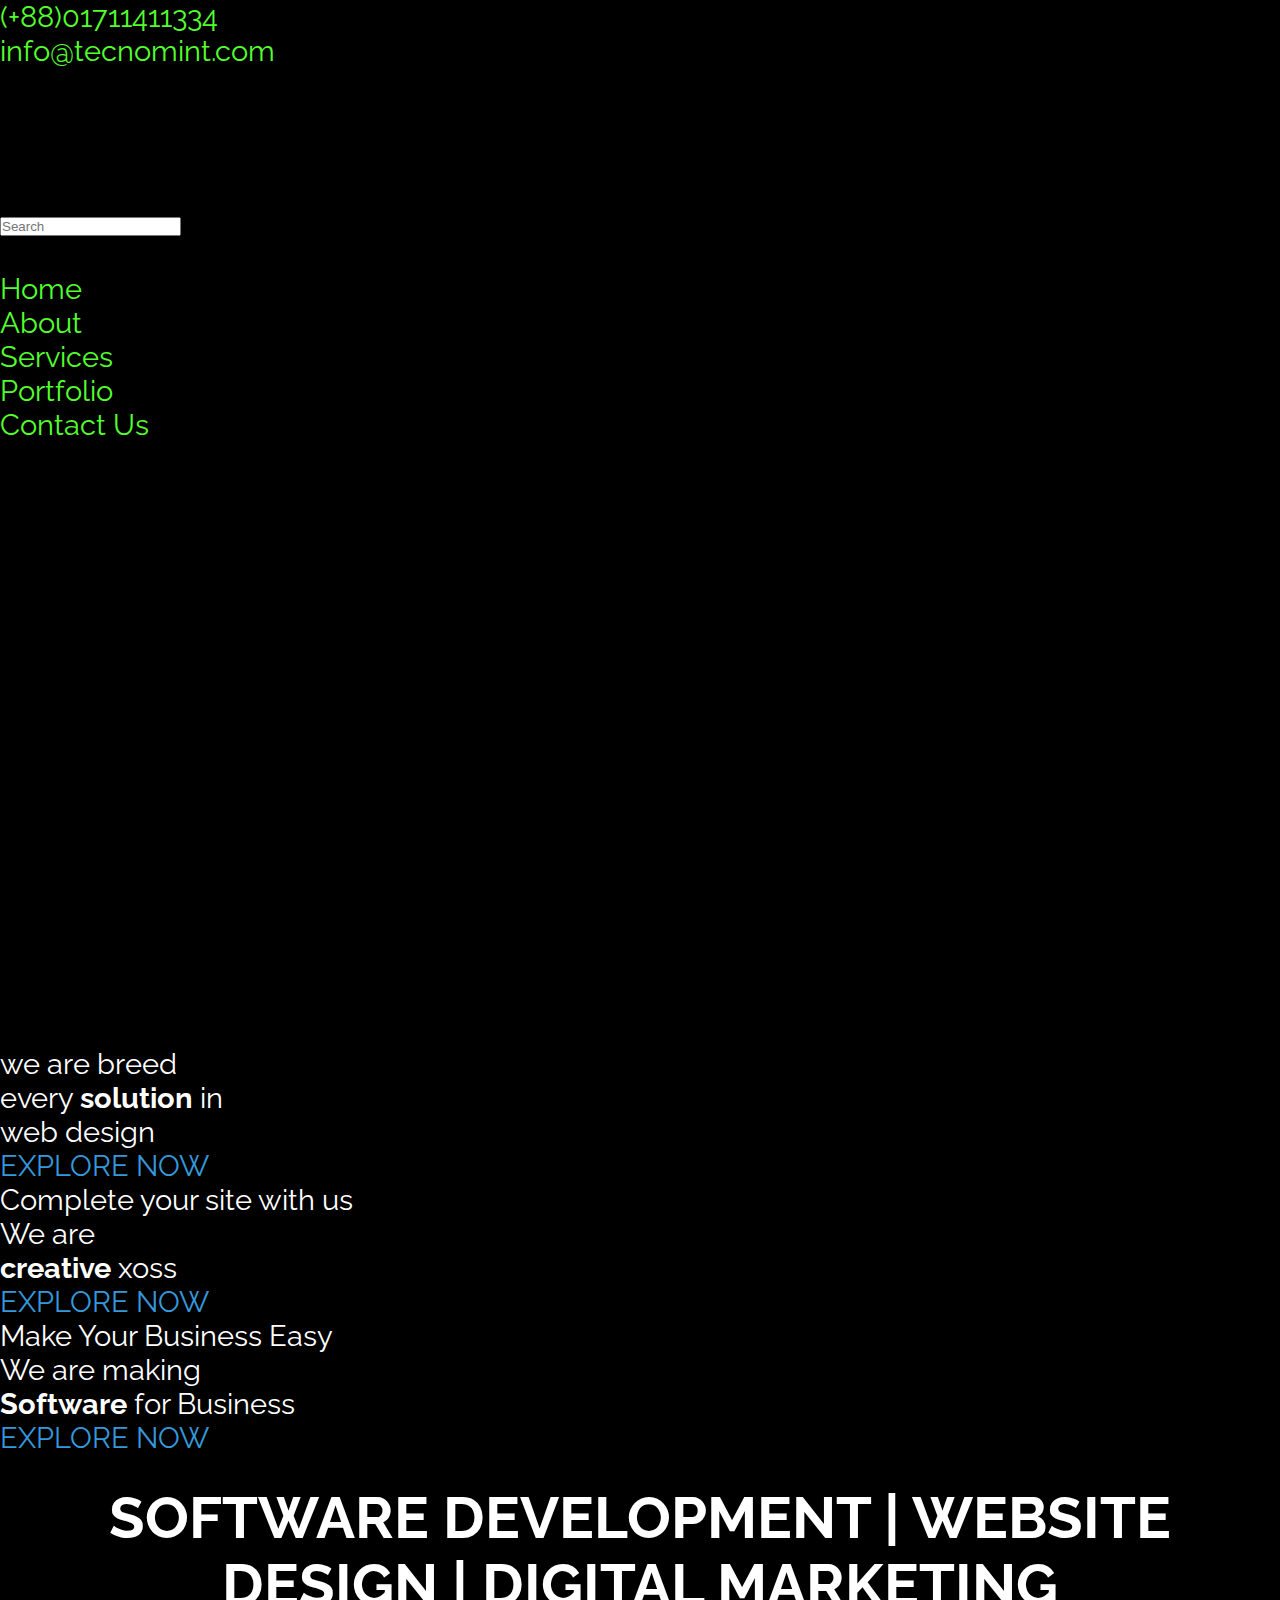
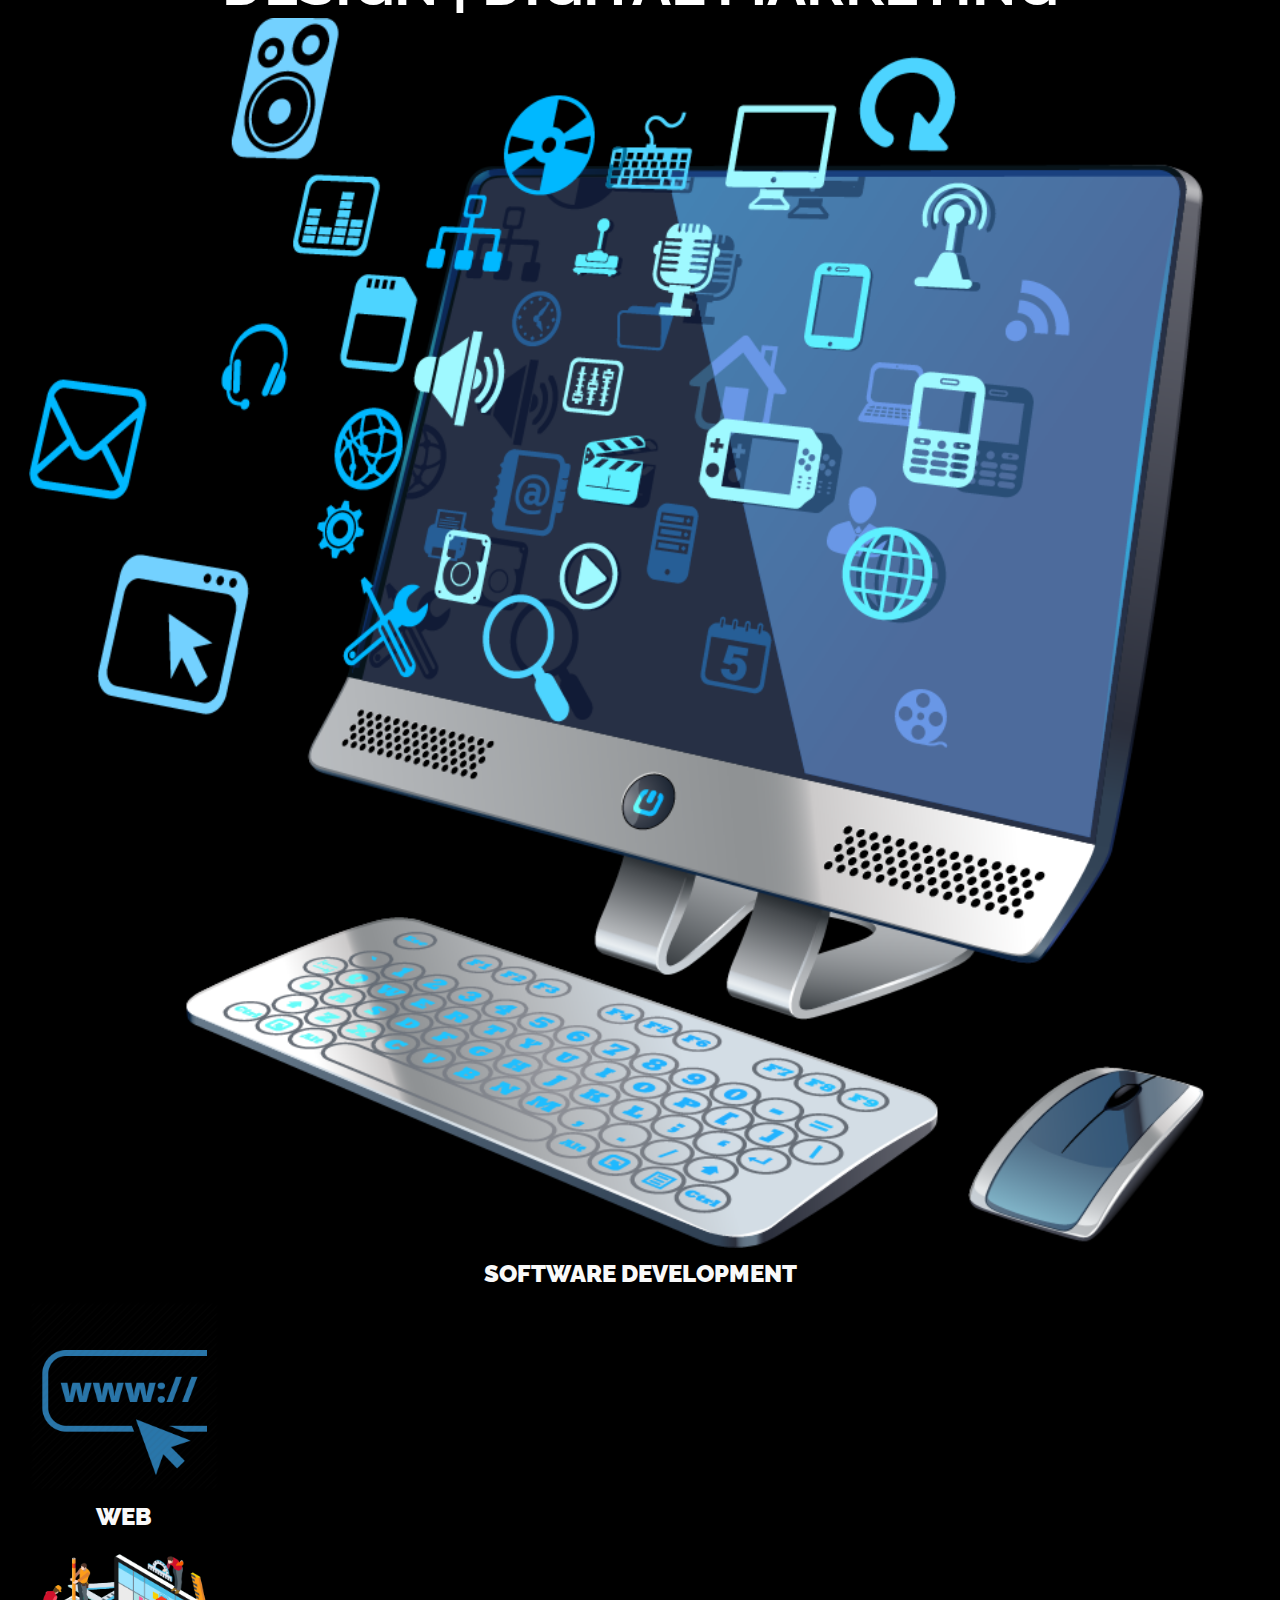
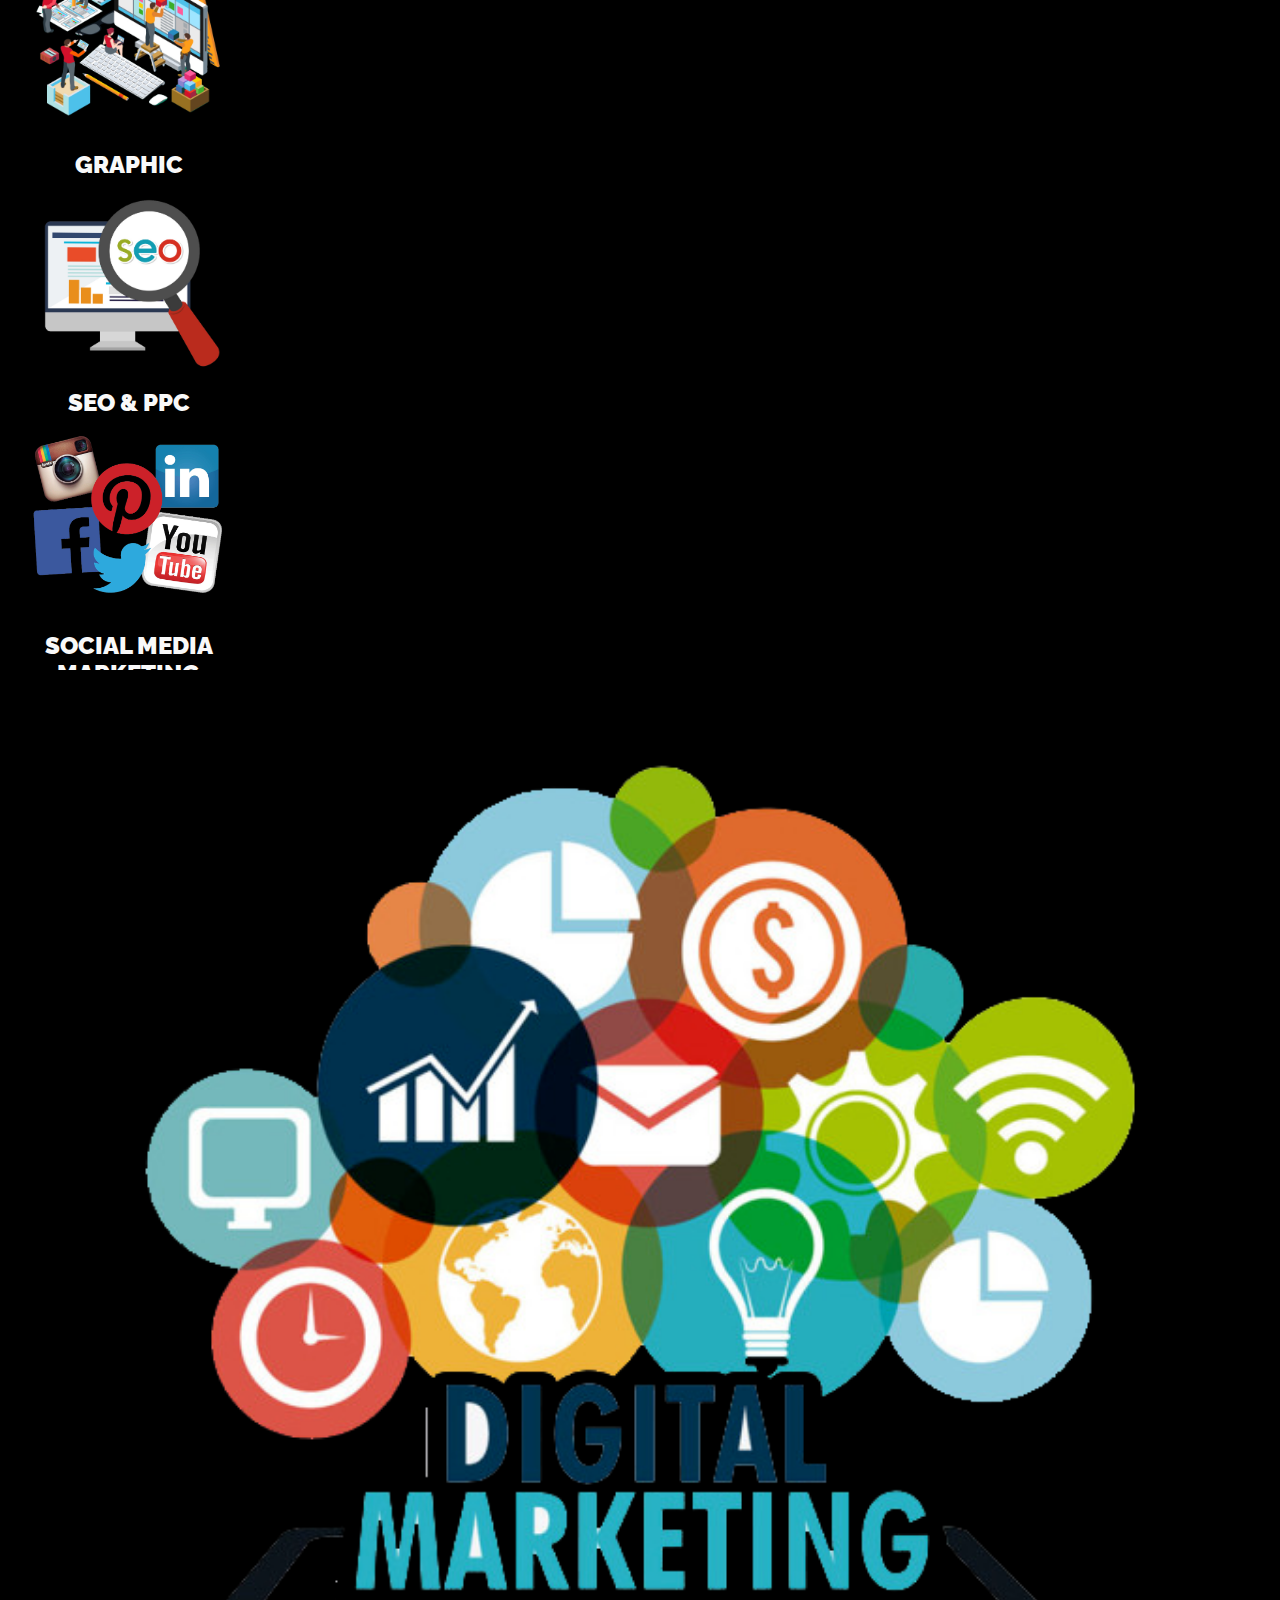
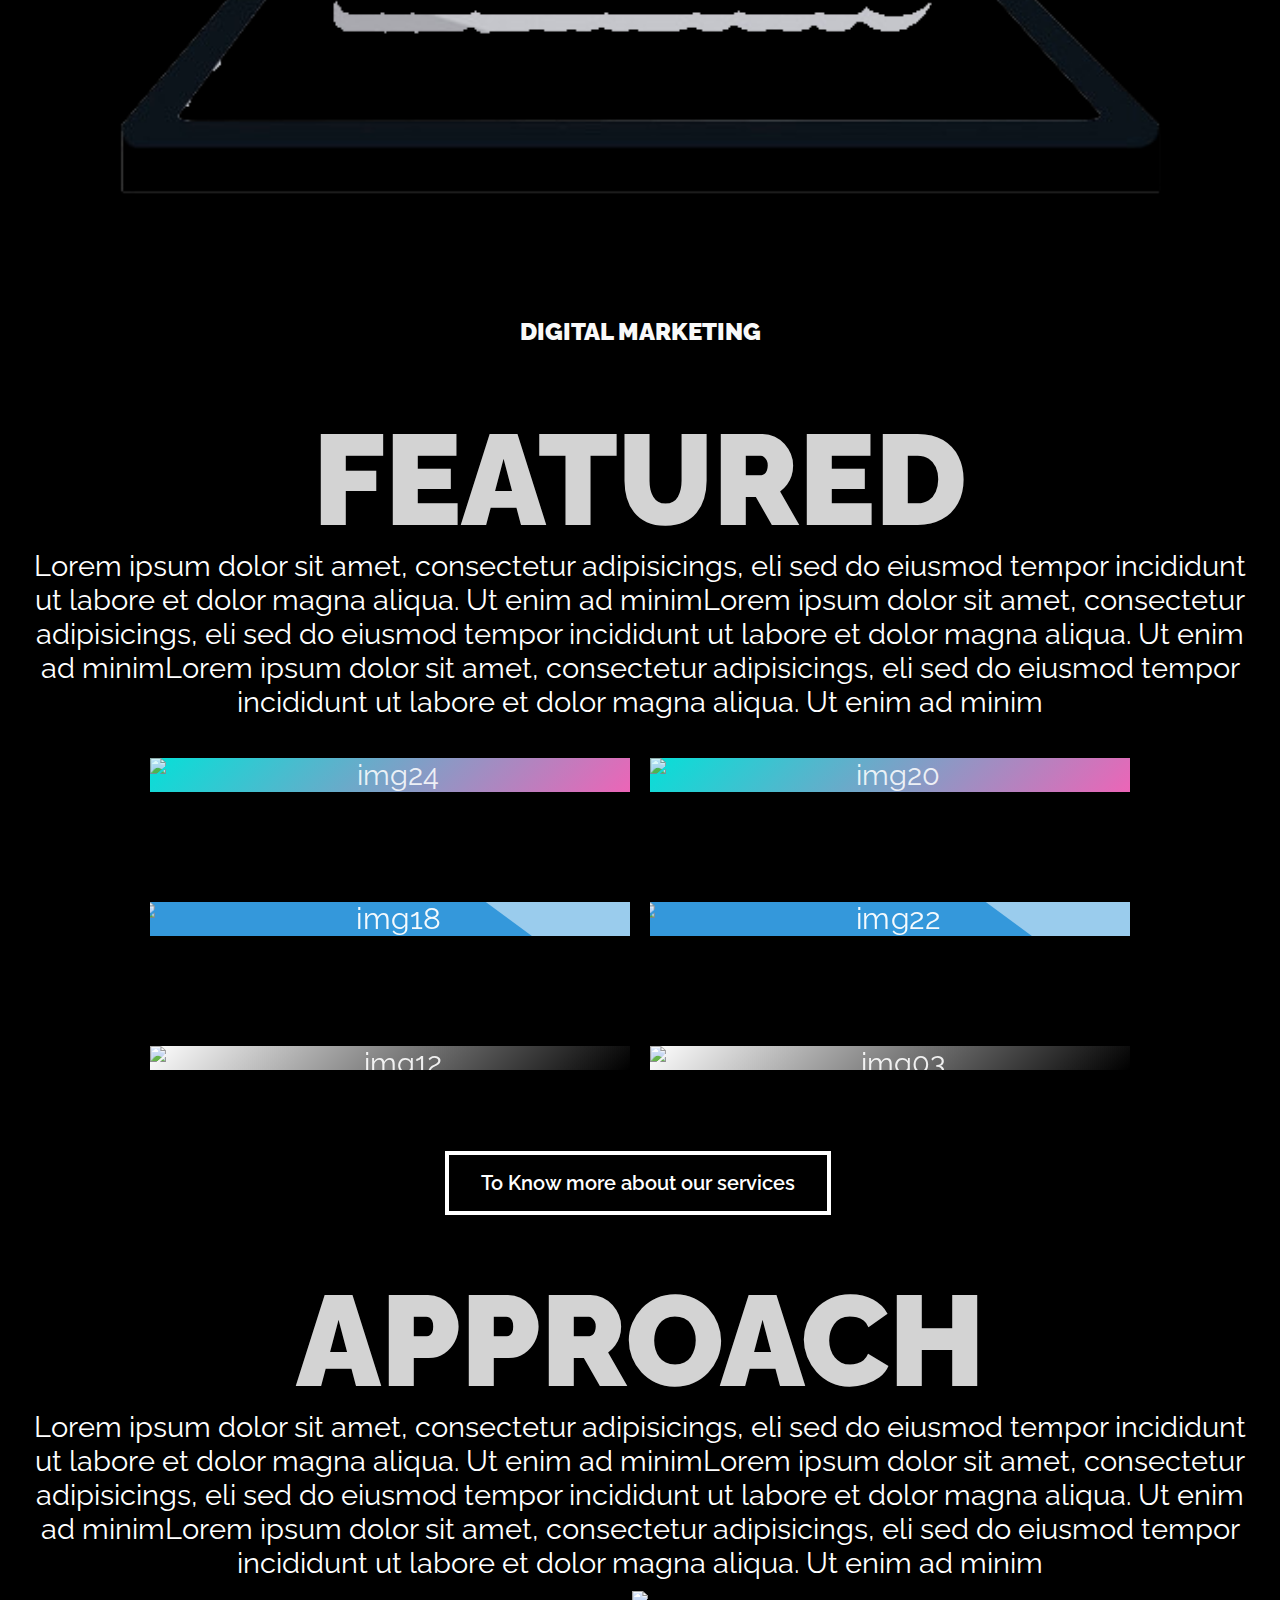
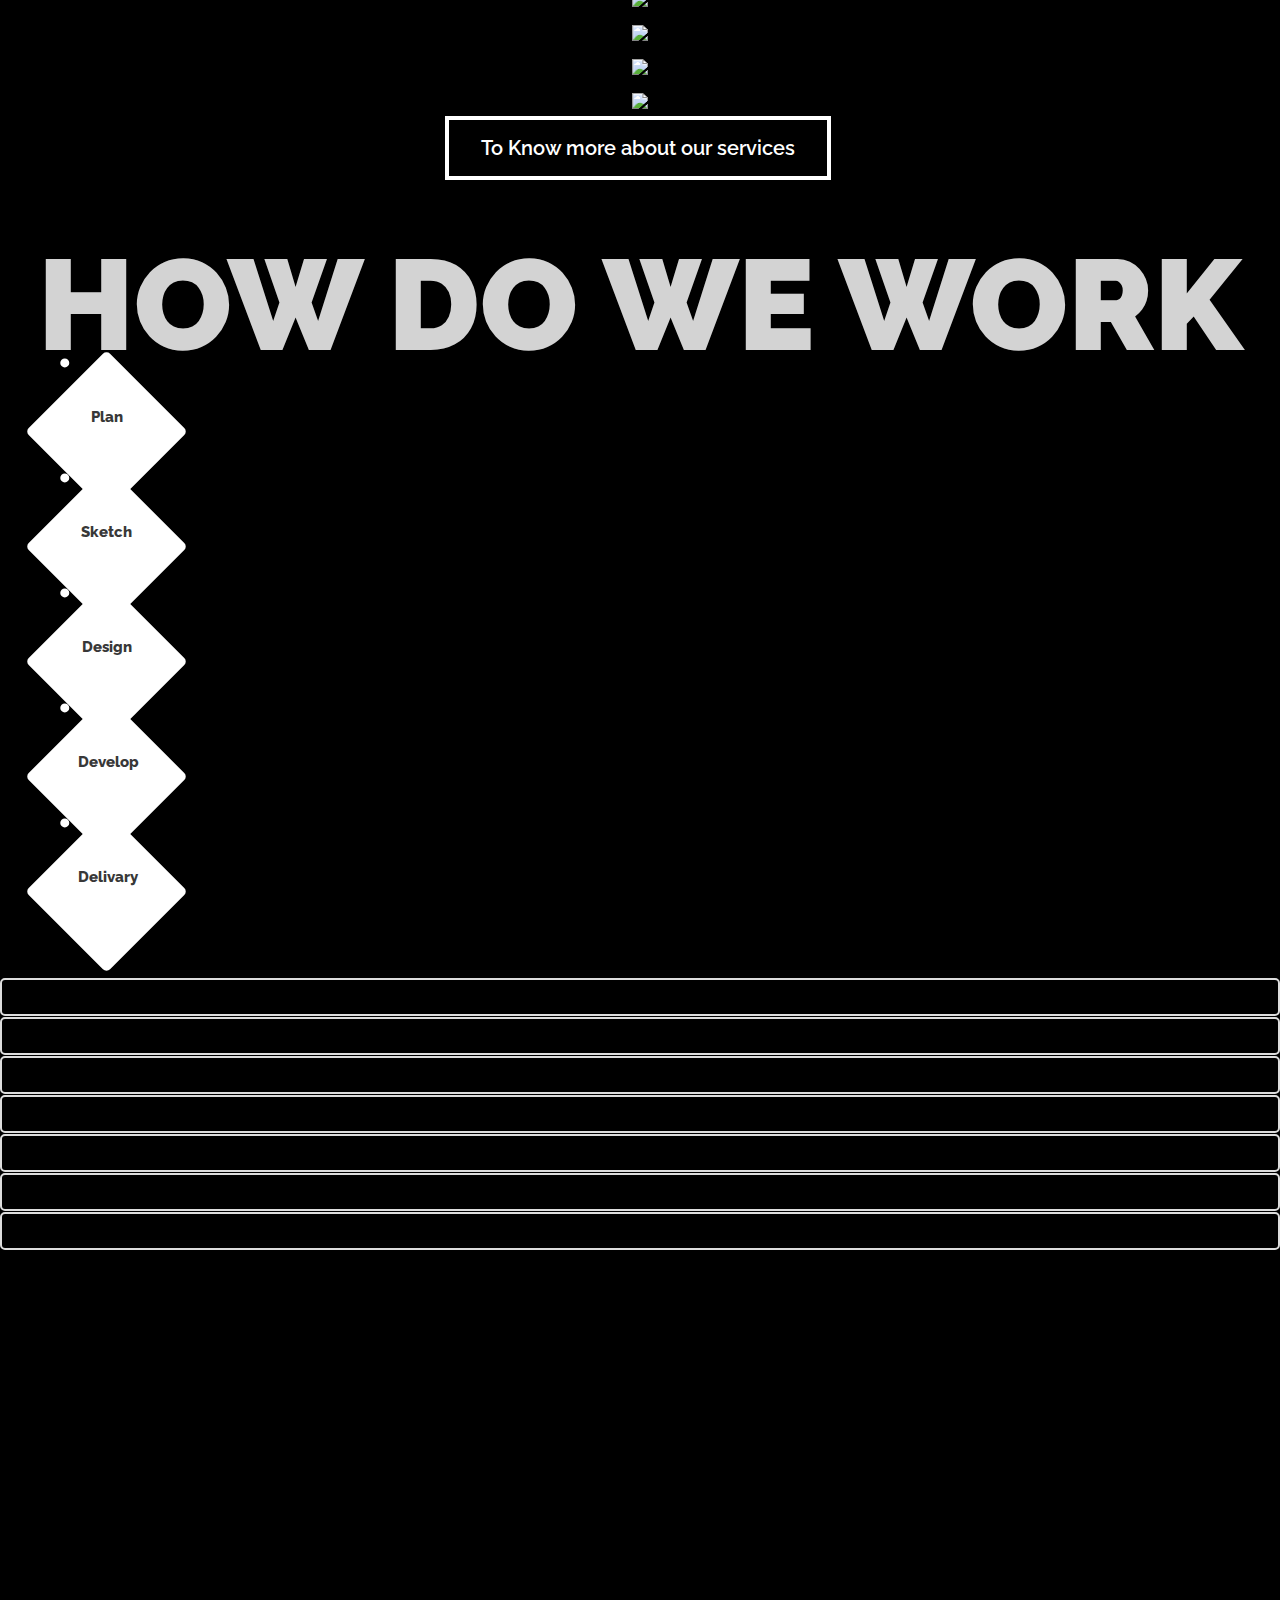
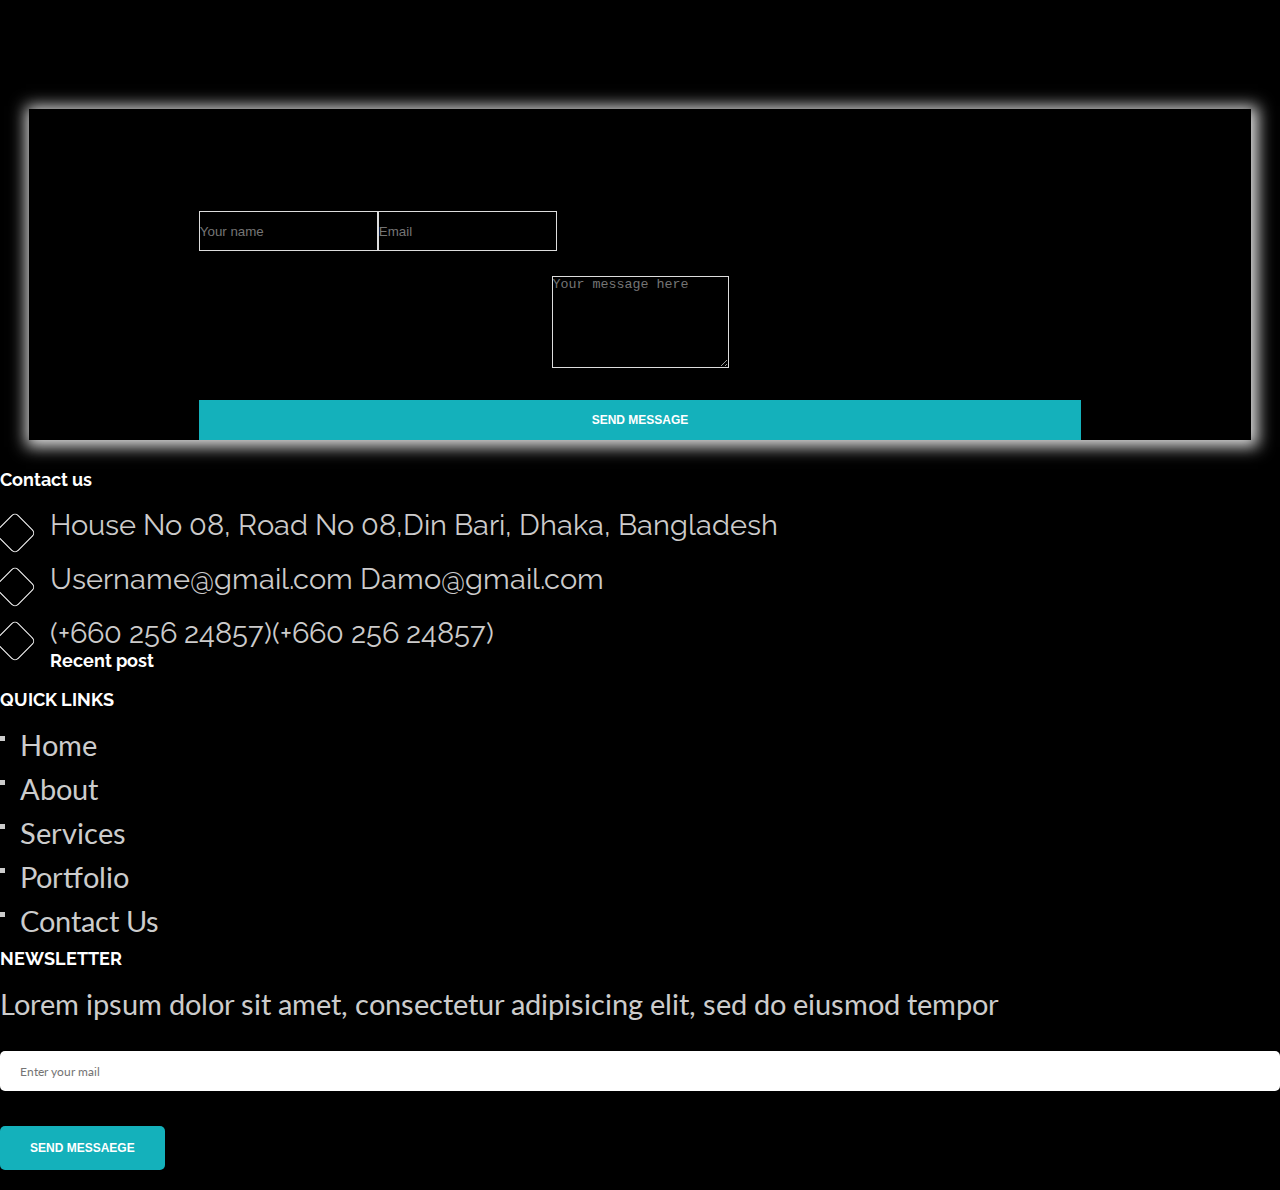
==== commit 5ffeb4fd: "Merge branch 'master' of https://github.com/ferdous85/tecnomint" ====
--- a/index.html
+++ b/index.html
@@ -4,7 +4,7 @@
 <head>
     <meta charset="utf-8">
     <meta http-equiv="x-ua-compatible" content="ie=edge">
-    <title>Home | tecnomint.com</title>
+    <title>Home | Tecnomint</title>
     <meta name="description" content="">
     <meta name="viewport" content="width=device-width, initial-scale=1">
 	
@@ -627,22 +627,20 @@
 							<div class="quick-link">
 								<ul>
 									<li>
-										<a href="#">Home</a>
+										<a href="index.html">Home</a>
 									</li>
 									<li>
-										<a href="#">About</a>
-									</li>
+										<a href="about-us.html">About</a>
+									</li>
+									
 									<li>
-										<a href="#">Team</a>
+										<a href="services.html">Services</a>
 									</li>
 									<li>
-										<a href="#">Services</a>
+										<a href="portfolio.html">Portfolio</a>
 									</li>
 									<li>
-										<a href="#">Portfolio</a>
-									</li>
-									<li>
-										<a href="#">Contact Us</a>
+										<a href="contact-us.html">Contact Us</a>
 									</li>
 								</ul>
 							</div>
--- a/style.css
+++ b/style.css
@@ -330,7 +330,7 @@
 }
 .image-box > a {
   color: #fff;
-  font-size: 70px;
+  font-size: 30px;
   left: 0;
   opacity: 0;
   position: absolute;
@@ -1477,10 +1477,11 @@
   font-size: 24px;
   font-weight: 700;
   margin: 0;
+  color: #fff;
 }
 .project-details {
   float: left;
-  padding: 100px 70px 100px 100px;
+  padding: 20px 70px 100px 100px;
   width: 50%;
 }
 .project-details > h5 {
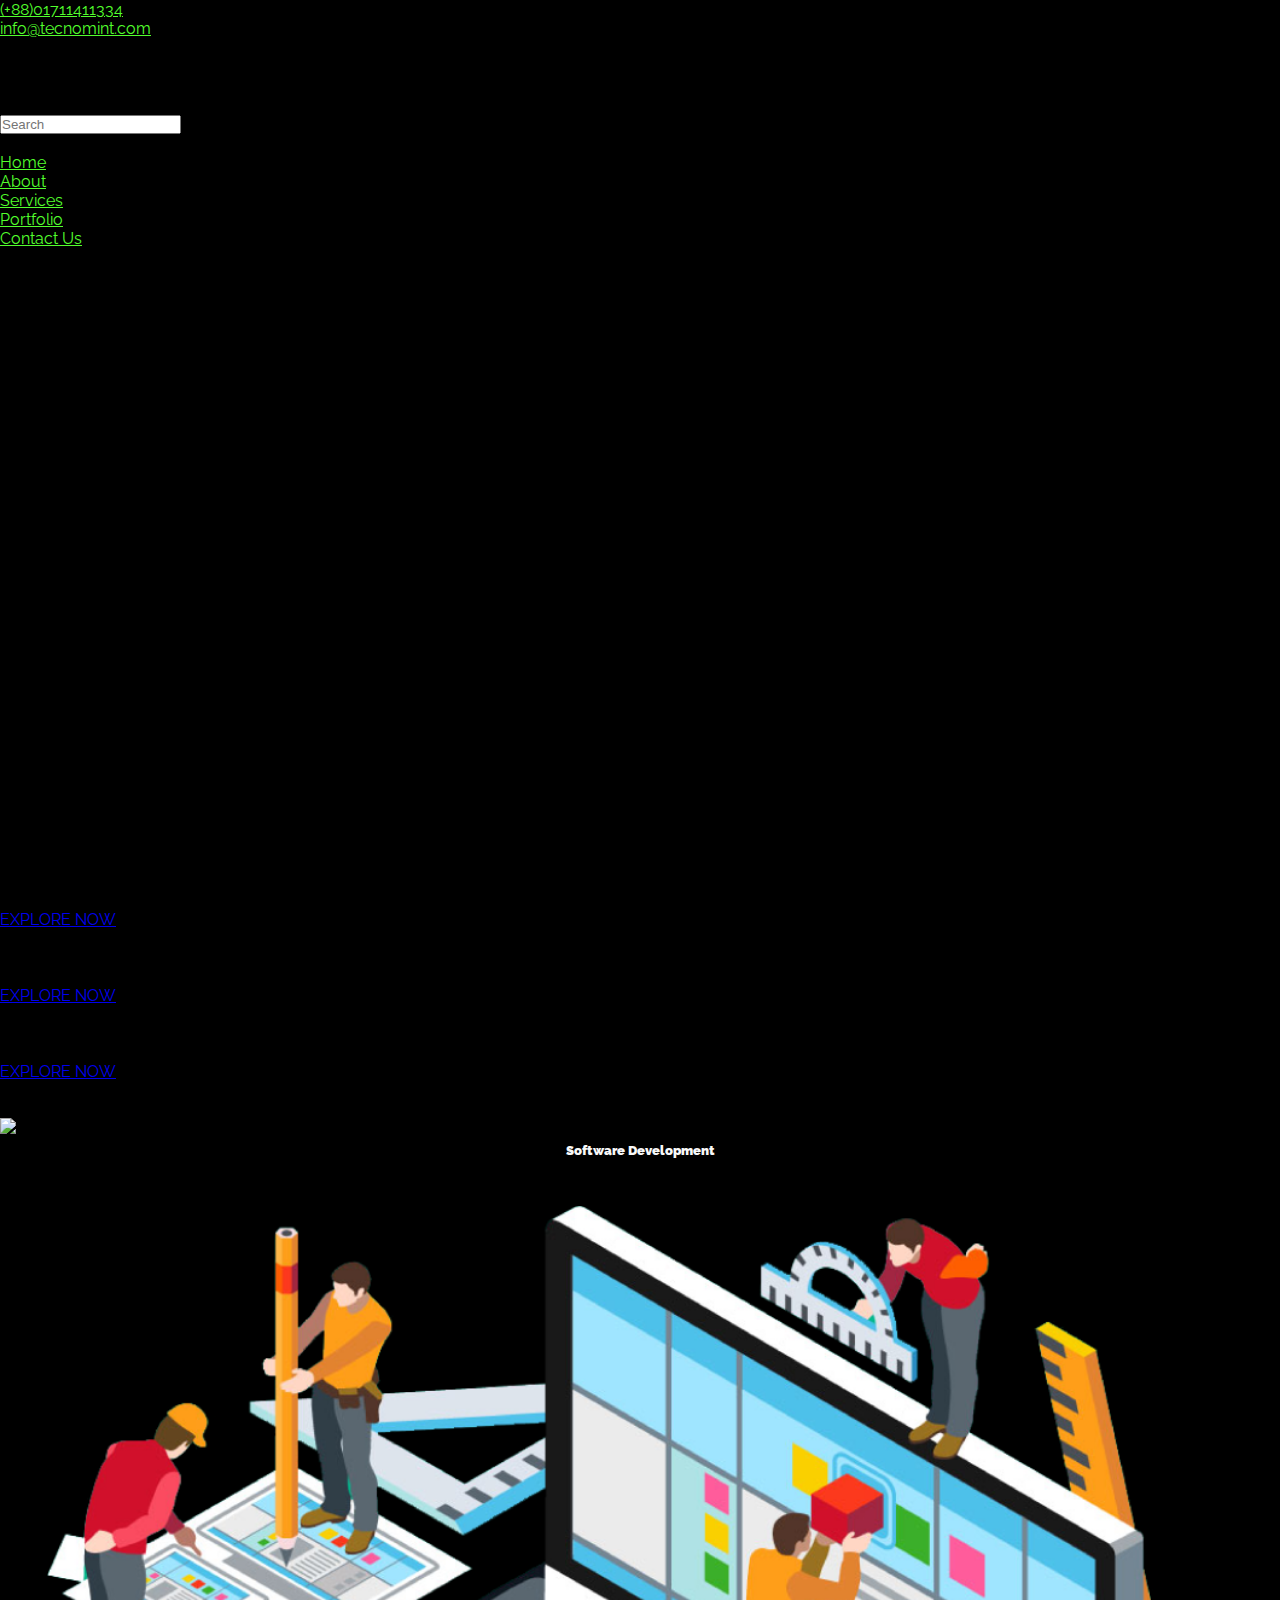
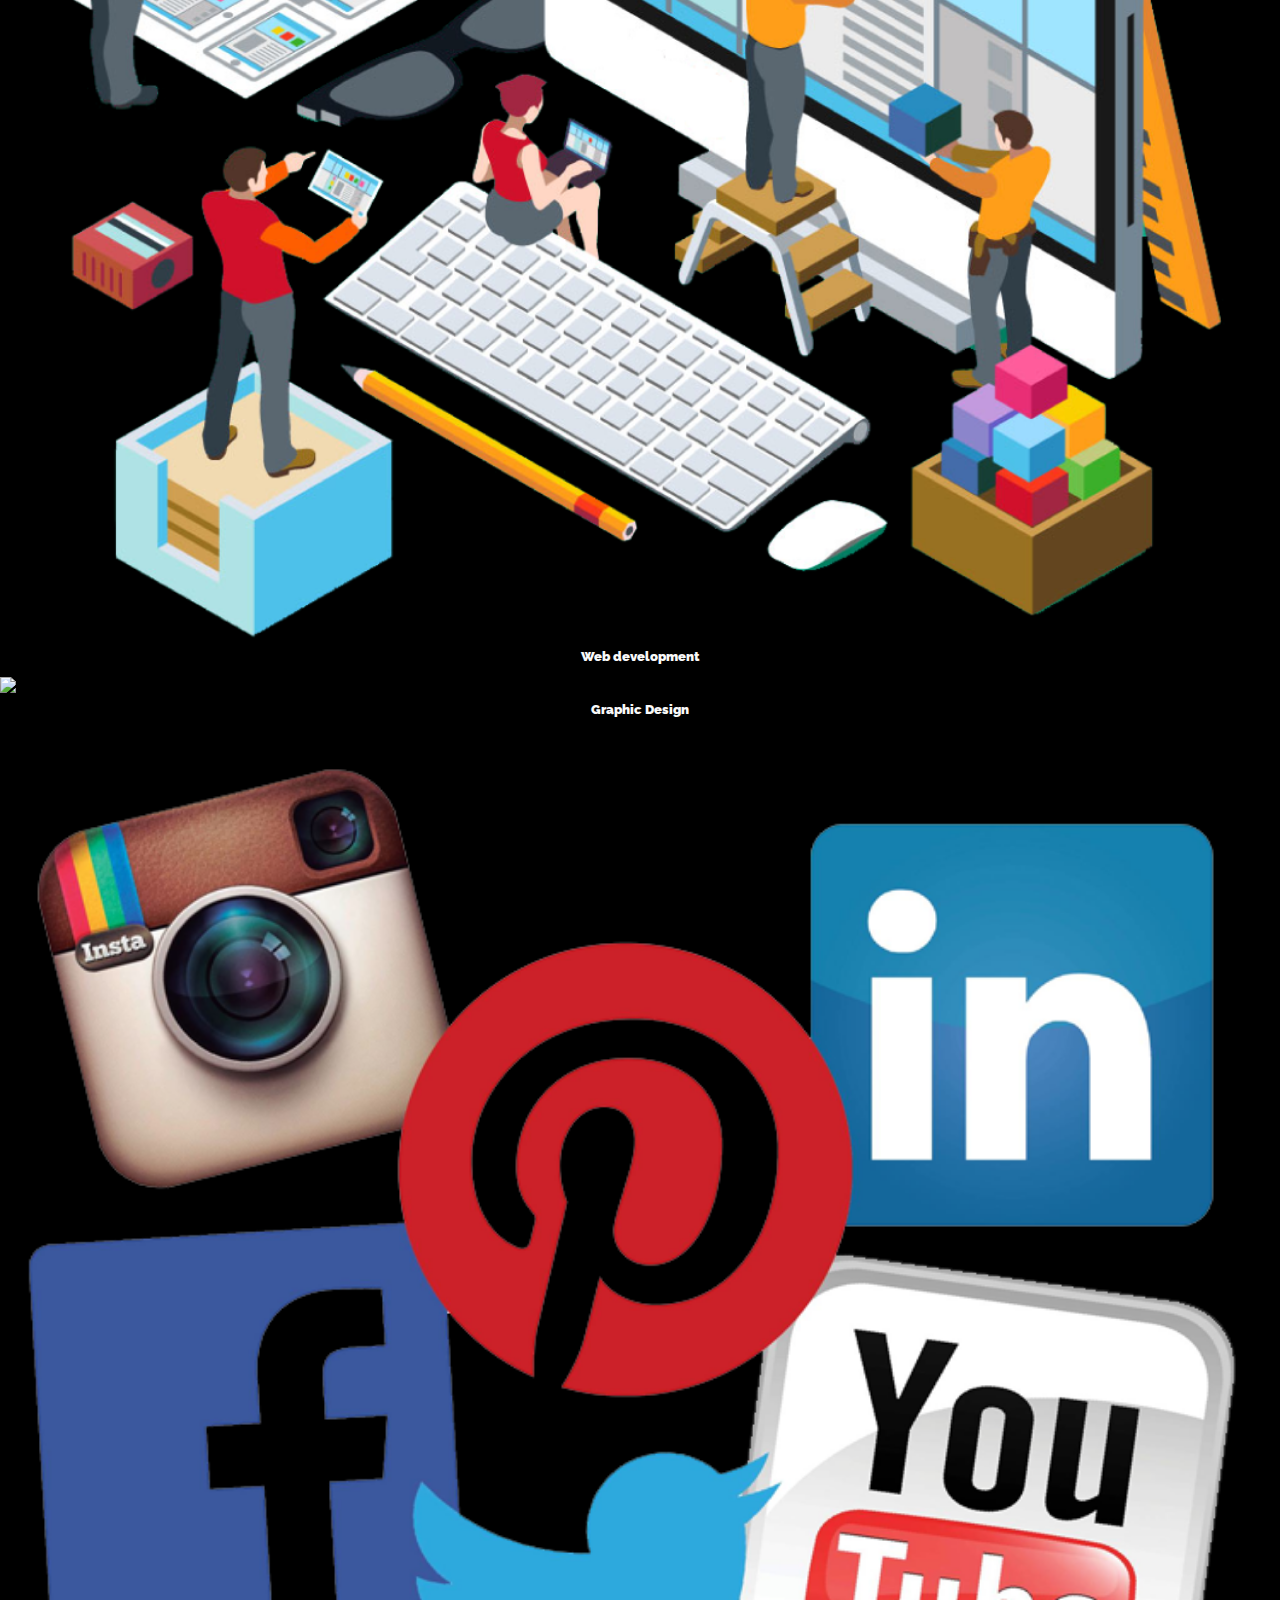
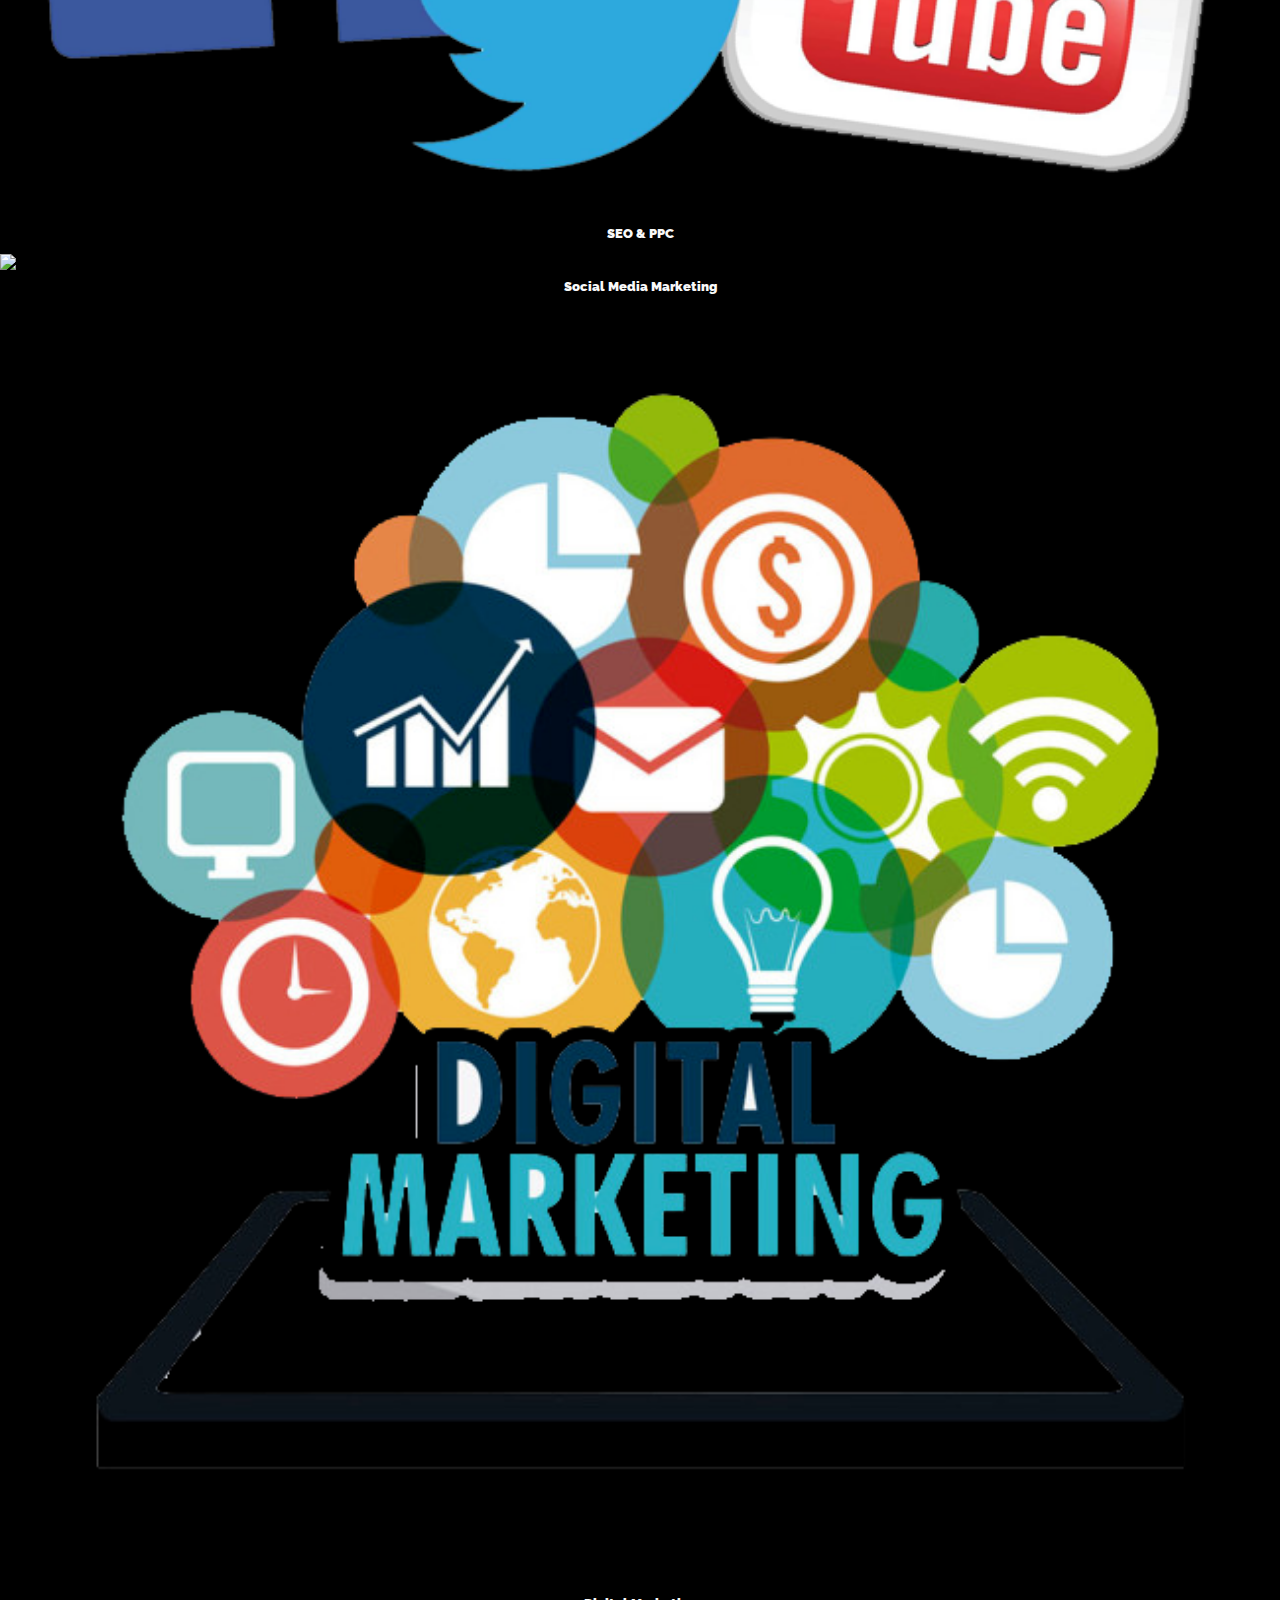
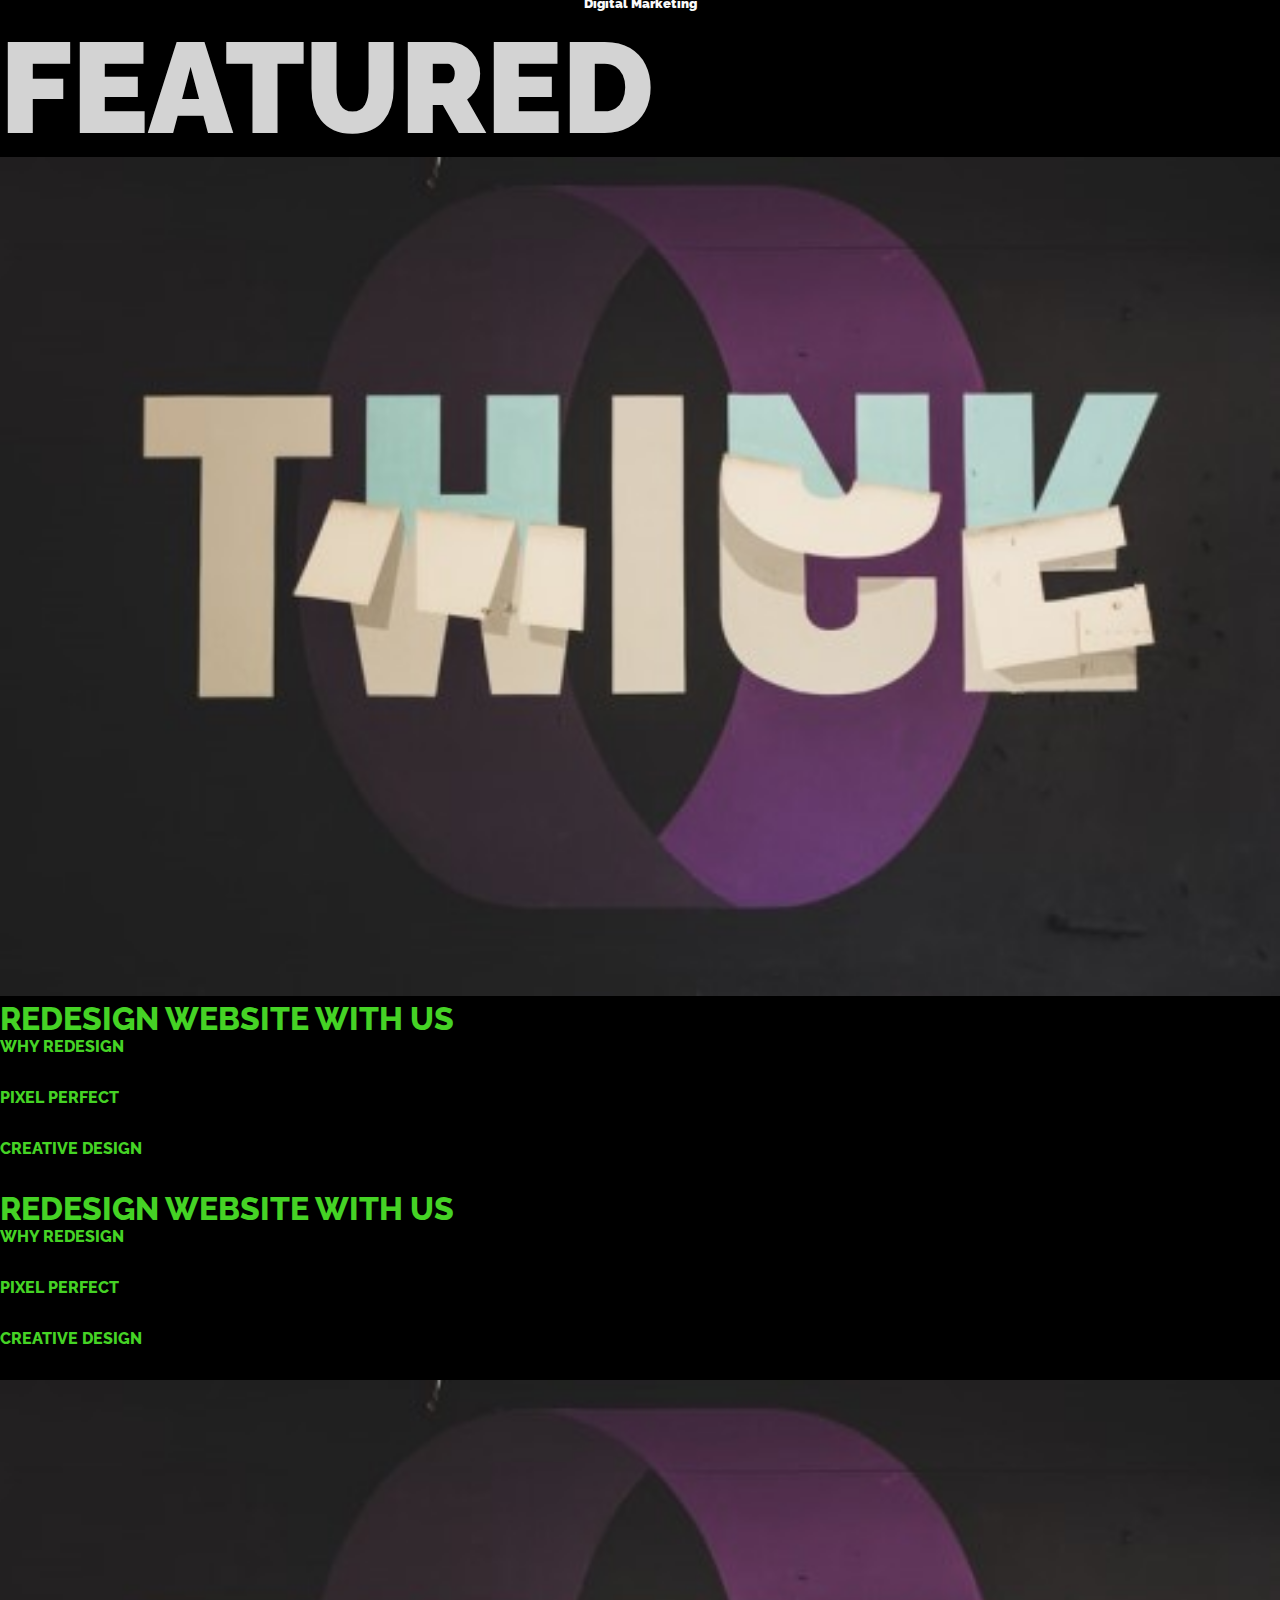
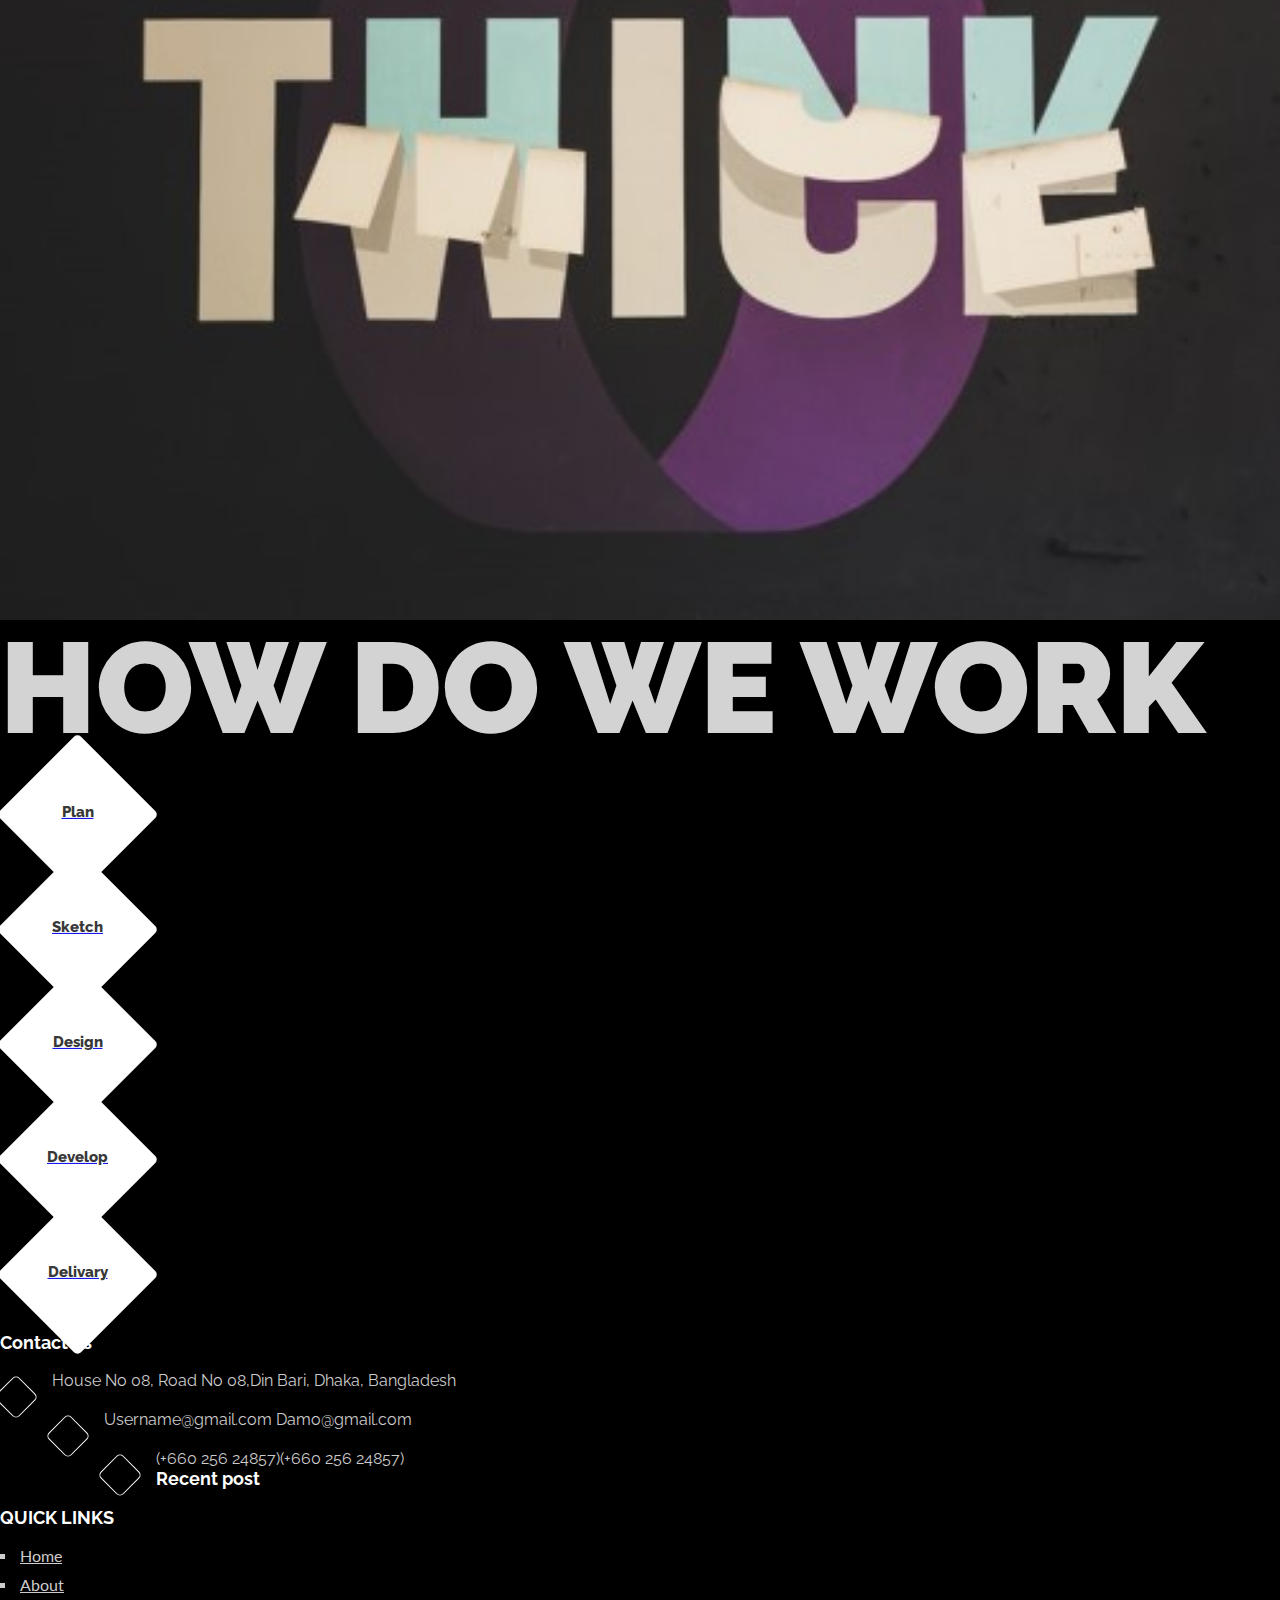
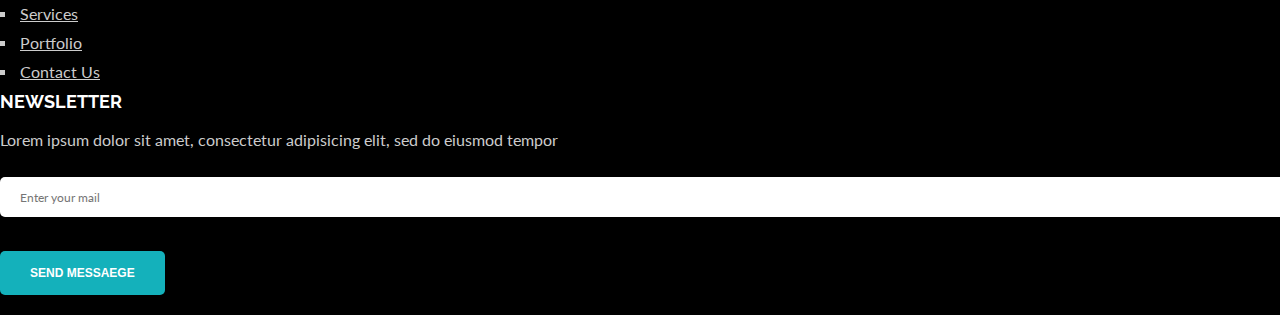
==== commit 94f1e4be: "home" ====
--- a/index.html
+++ b/index.html
@@ -172,7 +172,7 @@
 						<div class="pos_description hidden-xs">
 							<div class="title1"><span class="txt">we are breed</span></div>
 							<div class="title2"><span class="txt">every <b>solution</b> in</span></div>
-							<div class="title2"><span class="txt">web design</span></div>
+							<div class="title2"><span class="txt">in web design</span></div>
 							<div class="pos-slideshow-readmore">
 								<a href="#" title="Explore now">EXPLORE NOW</a>  
 							</div>
@@ -185,9 +185,9 @@
 				<div class="pos-slideshow-info pos-slideshow-info2">
 					<div class="container">
 						<div class="pos_description hidden-xs">
-							<div class="title1"><span class="txt">Complete your site with us</span></div>
-							<div class="title2"><span class="txt">We are </span></div>
-							<div class="title2"><span class="txt"><b>creative</b> xoss</span></div>
+							<div class="title1"><span class="txt">we do all marketing</span></div>
+							<div class="title2"><span class="txt">activities in all</span></div>
+							<div class="title2"><span class="txt"><b>digital</b> platform</span></div>
 							<div class="pos-slideshow-readmore">
 								<a href="#" title="Explore now">EXPLORE NOW</a>   
 							</div>
@@ -214,13 +214,13 @@
 		</div>
         <!-- End of slider area -->
         <!-- About Area Start -->
-        <section class="about-area pt-20 dark-version-bg">
+        <section class="about-area pt-20">
 			<div class="container-fluid">
 				<!-- Section Titel -->
 				<div class="row">
 					<div class="col-md-12">
-						<div class="about-title text-center mtb-50">
-							<h1>SOFTWARE DEVELOPMENT<span>  |  </span>WEBSITE DESIGN<span>  |  </span>DIGITAL MARKETING</h1>
+						<div class="about-title text-center">
+							<h1>Software Development <span>-</span> Website Design <span>-</span> Digital Marketing</h1>
 							
 						</div>
 					</div>
@@ -231,8 +231,8 @@
 					<div class="col-md-2">
 						<!-- Speciality Single -->
 						<div class="specialty-single pb-30">
-							<div class="icon-titel icon-one">
-								<img src="images/icon/1.png">
+							<div class="icon-titel">
+								<img src="images/icon/7.png">
 								<h5>Software Development</h5>
 							</div>
 							
@@ -242,8 +242,8 @@
 					<div class="col-md-2">
 						<!-- Speciality Single -->
 						<div class="specialty-single pb-50">
-							<div class="icon-titel icon-two">
-								<img src="images/icon/2.png">
+							<div class="icon-titel">
+								<img src="images/icon/3.png">
 								<h5>Web development</h5>
 							</div>
 							
@@ -252,8 +252,8 @@
 					</div>
 					<div class="col-md-2">
 						<div class="specialty-single pb-50">
-							<div class="icon-titel icon-three">
-								<img src="images/icon/3.png">
+							<div class="icon-titel">
+								<img src="images/icon/14.png">
 								<h5>Graphic Design</h5>
 							</div>
 							
@@ -261,8 +261,8 @@
 					</div>
 					<div class="col-md-2 ">
 						<div class="specialty-single pb-50">
-							<div class="icon-titel icon-four">
-								<img src="images/icon/4.png">
+							<div class="icon-titel">
+								<img src="images/icon/5.png">
 								<h5>SEO & PPC</h5>
 							</div>
 							
@@ -271,8 +271,8 @@
 					</div>
 					<div class="col-md-2 ">
 						<div class="specialty-single pb-50">
-							<div class="icon-titel icon-five">
-								<img src="images/icon/5.png">
+							<div class="icon-titel">
+								<img src="images/icon/15.png">
 								<h5>Social Media Marketing</h5>
 							</div>
 							
@@ -281,7 +281,7 @@
 					</div>
 					<div class="col-md-2 ">
 						<div class="specialty-single pb-50">
-							<div class="icon-titel icon-six">
+							<div class="icon-titel">
 								<img src="images/icon/6.png">
 								<h5>Digital Marketing</h5>
 							</div>
@@ -297,136 +297,108 @@
         </section>
         <!-- About Area End -->
 		<!-- Service Area Start -->
-		<section class="service-area pt-10 dark-version-bg">
+		<section class="service-area pt-10">
 			<div class="container">
 				<!-- Section Titel -->
 				<div class="row">
 					<div class="col-md-12">
 						<div class="section-title-freatured text-center">
 							<h1>Featured</h1>
-							<p>Lorem ipsum dolor sit amet, consectetur adipisicings, eli sed do eiusmod tempor incididunt ut labore et dolor magna aliqua. Ut enim ad minimLorem ipsum dolor sit amet, consectetur adipisicings, eli sed do eiusmod tempor incididunt ut labore et dolor magna aliqua. Ut enim ad minimLorem ipsum dolor sit amet, consectetur adipisicings, eli sed do eiusmod tempor incididunt ut labore et dolor magna aliqua. Ut enim ad minim</p>
-
-						</div>
-					</div>
-				</div>
-				
-				<div class="row pt-20 pb-30 dark-version-bg">
-
-				<div class="grid">
-					<figure class="effect-moses">
-						<img class="img-fluid" src="https://tympanus.net/Development/HoverEffectIdeas/img/24.jpg" alt="img24"/>
-						<figcaption>
-							<h2>Cute <span>Moses</span></h2>
-							<p>Moses loves to run after butterflies.</p>
-							<a href="#">View more</a>
-						</figcaption>			
-					</figure>
-					<figure class="effect-moses">
-						<img class="img-fluid" src="https://tympanus.net/Development/HoverEffectIdeas/img/20.jpg" alt="img20"/>
-						<figcaption>
-							<h2>Cute <span>Moses</span></h2>
-							<p>Moses loves to run after butterflies.</p>
-							<a href="#">View more</a>
-						</figcaption>			
-					</figure>
-				</div>
-
-				<div class="grid">
-					<figure class="effect-apollo">
-						<img class="img-fluid" src="https://tympanus.net/Development/HoverEffectIdeas/img/18.jpg" alt="img18"/>
-						<figcaption>
-							<h2>Strong <span>Apollo</span></h2>
-							<p>Apollo's last game of pool was so strange.</p>
-							<a href="#">View more</a>
-						</figcaption>			
-					</figure>
-					<figure class="effect-apollo">
-						<img class="img-fluid" src="https://tympanus.net/Development/HoverEffectIdeas/img/22.jpg" alt="img22"/>
-						<figcaption>
-							<h2>Strong <span>Apollo</span></h2>
-							<p>Apollo's last game of pool was so strange.</p>
-							<a href="#">View more</a>
-						</figcaption>			
-					</figure>
-				</div>
-
-				<div class="grid">
-					<figure class="effect-lexi">
-						<img src="https://tympanus.net/Development/HoverEffectIdeas/img/12.jpg" alt="img12"/>
-						<figcaption>
-							<h2>Altruistic <span>Lexi</span></h2>
-							<p>Each and every friend is special. Lexi won't hide a single cookie.</p>
-							<a href="#">View more</a>
-						</figcaption>			
-					</figure>
-					<figure class="effect-lexi">
-						<img src="https://tympanus.net/Development/HoverEffectIdeas/img/3.jpg" alt="img03"/>
-						<figcaption>
-							<h2>Altruistic <span>Lexi</span></h2>
-							<p>Each and every friend is special. Lexi won't hide a single cookie.</p>
-							<a href="#">View more</a>
-						</figcaption>			
-					</figure>
-				</div>				
+							
+						</div>
+					</div>
+				</div>
+			
+				<div class="row pt-55">
+					<div class="col-md-6 col-sm-6">
+						<div class="choose-us-image">
+							<img src="images/feature/1.jpg" alt="" />
+						</div>
+					</div>
+					<div class="col-md-6 col-sm-6">
+						<!-- Speciality Single -->
+						<div class="specialty-single pb-20">
+							<div class="icon-titel">
+								<h1 class="sub-headline">REDESIGN WEBSITE WITH US</h1>
+								<h4>Why Redesign</h4>
+							</div>
+							<div class="spe-discribe">
+								<p>Lorem ipsum dolor sit amet, consectetur adipisicing elit, sed do eiusmod tempor incididunt ut labore et dolore magna aliqua. Ut enim ad minim veniam, quis . </p>
+							</div>
+						</div>
+						<!-- Speciality Single -->
+						<!-- Speciality Single -->
+						<div class="specialty-single pb-20 res-tab-p0">
+							<div class="icon-titel">
+								
+								<h4>pixel perfect</h4>
+							</div>
+							<div class="spe-discribe">
+								<p>Lorem ipsum dolor sit amet, consectetur ish  dipisicing elit, sed do eiusmod tempor lorem incididunt ut labore et .</p>
+							</div>
+						</div>
+						<!-- Speciality Single -->
+						<!-- Speciality Single -->
+						<div class="specialty-single hidden-sm">
+							<div class="icon-titel">
+								
+								<h4>creative design</h4>
+							</div>
+							<div class="spe-discribe">
+								<p>Lorem ipsum dolor sit amet, consectetur ish  dipisicing elit, sed do eiusmod tempor lorem incididunt ut labore et .</p>
+							</div>
+						</div>
+						<!-- Speciality Single -->
+					</div>
+				</div>
+
+					<div class="row pt-55">
 					
-					<div class="row">
-
-						<div class="col-md-12">
-							<div class="text-center">
-								<a href="#" class="button5" >To Know more about our services</a>
-
-							</div>
-						</div>
-					</div>
-				</div>
+					<div class="col-md-6 col-sm-6">
+						<!-- Speciality Single -->
+						<div class="specialty-single pb-20">
+							<div class="icon-titel">
+								<h1 class="sub-headline">REDESIGN WEBSITE WITH US</h1>
+								<h4>Why Redesign</h4>
+							</div>
+							<div class="spe-discribe">
+								<p>Lorem ipsum dolor sit amet, consectetur adipisicing elit, sed do eiusmod tempor incididunt ut labore et dolore magna aliqua. Ut enim ad minim veniam, quis . </p>
+							</div>
+						</div>
+						<!-- Speciality Single -->
+						<!-- Speciality Single -->
+						<div class="specialty-single pb-20 res-tab-p0">
+							<div class="icon-titel">
+								
+								<h4>pixel perfect</h4>
+							</div>
+							<div class="spe-discribe">
+								<p>Lorem ipsum dolor sit amet, consectetur ish  dipisicing elit, sed do eiusmod tempor lorem incididunt ut labore et .</p>
+							</div>
+						</div>
+						<!-- Speciality Single -->
+						<!-- Speciality Single -->
+						<div class="specialty-single hidden-sm">
+							<div class="icon-titel">
+								
+								<h4>creative design</h4>
+							</div>
+							<div class="spe-discribe">
+								<p>Lorem ipsum dolor sit amet, consectetur ish  dipisicing elit, sed do eiusmod tempor lorem incididunt ut labore et .</p>
+							</div>
+						</div>
+						<!-- Speciality Single -->
+					</div>
+					<div class="col-md-6 col-sm-6">
+						<div class="choose-us-image">
+							<img src="images/feature/1.jpg" alt="" />
+						</div>
+					</div>
+				</div>	
 			</div>
 		</section>
-
-		<section class="service-area pt-10">
-			<div class='container-fluid'>
-				<div class="row">
-					<div class="col-md-12">
-						<div class="section-title-freatured text-center">
-							<h1>Approach</h1>
-							<p>Lorem ipsum dolor sit amet, consectetur adipisicings, eli sed do eiusmod tempor incididunt ut labore et dolor magna aliqua. Ut enim ad minimLorem ipsum dolor sit amet, consectetur adipisicings, eli sed do eiusmod tempor incididunt ut labore et dolor magna aliqua. Ut enim ad minimLorem ipsum dolor sit amet, consectetur adipisicings, eli sed do eiusmod tempor incididunt ut labore et dolor magna aliqua. Ut enim ad minim</p>
-
-						</div>
-					</div>
-				</div>
-				<div class="row pt-20 pb-50">
-					<div class="col-md-3 ">
-						<img src="images/brand/1.png">
-					</div>
-					
-
-					<div class="col-md-3">
-						<img src="images/brand/2.jpg">
-						</div>
-										
-					<div class="col-md-3 col-xs-12">
-						<img src="images/brand/3.jpg">
-						</div>
-						<div class="col-md-3 col-xs-12">
-						<img src="images/brand/4.jpg">
-						</div>
-						</div>
-
-						<div class="row">
-
-						<div class="col-md-12">
-							<div class="text-center">
-								<a href="#" class="button5" >To Know more about our services</a>
-
-							</div>
-						</div>
-					</div>
-			</div>
-
-		</section>
-
-		
 		<section class="pt-50 pb-115 overlay">
-			<div class="container">
+			<div class="container-fluid">
 				
 				<div class="row">
 					<div class="col-md-12">
@@ -480,109 +452,6 @@
 		</section>
 		
 		
-				
-
-		
-		<!-- Brand Logo Area Start -->
-		<div class="brandlogo-area pb-100">
-			<div class="container">
-				<div class="row">
-					<div class="brand-carsoul">
-						<!-- Brand Single -->
-						<div class="col-md-12">
-							<div class="brand-single">
-								<a href="#"><img src="images/brand/11.png" alt="" /></a>
-							</div>
-						</div>
-						<!-- Brand Single -->
-						<!-- Brand Single -->
-						<div class="col-md-12">
-							<div class="brand-single">
-								<a href="#"><img src="images/brand/12.png" alt="" /></a>
-							</div>
-						</div>
-						<!-- Brand Single -->
-						<!-- Brand Single -->
-						<div class="col-md-12">
-							<div class="brand-single">
-								<a href="#"><img src="images/brand/13.png" alt="" /></a>
-							</div>
-						</div>
-						<!-- Brand Single -->
-						<!-- Brand Single -->
-						<div class="col-md-12">
-							<div class="brand-single">
-								<a href="#"><img src="images/brand/14.png" alt="" /></a>
-							</div>
-						</div>
-						<!-- Brand Single -->
-						<!-- Brand Single -->
-						<div class="col-md-12">
-							<div class="brand-single">
-								<a href="#"><img src="images/brand/15.png" alt="" /></a>
-							</div>
-						</div>
-						<!-- Brand Single -->
-						<!-- Brand Single -->
-						<div class="col-md-12">
-							<div class="brand-single">
-								<a href="#"><img src="images/brand/16.png" alt="" /></a>
-							</div>
-						</div>
-						<!-- Brand Single -->
-						<!-- Brand Single -->
-						<div class="col-md-12">
-							<div class="brand-single">
-								<a href="#"><img src="images/brand/4.jpg" alt="" /></a>
-							</div>
-						</div>
-						<!-- Brand Single -->
-					</div>
-				</div>
-			</div>
-		</div>
-		<!-- Brand Logo Area End -->
-		<!-- Google Map Area Start -->
-		<section class="map-area-main">
-			<div class="container-fluid">
-				<div class="map-area">
-					<div id="googleMap" style="width:100%;height:500px;"></div>
-				</div>
-			</div>
-			<div class="help-contact-area pb-100">
-				<div class="container">
-					<div class="row ptb-100 white-bg shadow">
-						<div class="col-md-12">
-							<div class="section-title text-center pb-30">
-								<h1>Need help or any project?</h1>
-							</div>
-						</div>
-						<form id="contact-form" class="form-group" method="POST" action="mail.php">
-							<div class="col-md-6">
-								<div class="form-single">
-									<input type="text" name="name" required id="name" placeholder="Your name" class="form-control">
-								</div>
-							</div>
-							<div class="col-md-6">
-								<div class="form-single two">
-									<input type="text" name="email" required id="email" placeholder="Email" class="form-control">
-								</div>
-							</div>
-							<div class="col-md-12">
-								<div class="form-textarea">
-									<textarea name="message" required id="message" placeholder="Your message here" rows="6" class="form-control"></textarea>
-								</div>
-								<div class="form-button">
-									<button class="contact-submit" type="submit">send message</button>
-									<p class="form-messege"></p>
-								</div>
-							</div>
-						</form>
-					</div>
-				</div>
-			</div>
-		</section>
-		<!-- Google Map Area End -->
         <!-- Start footer area -->
                 <footer class="footer-area ptb-100 dark-version-bg">
 			<div class="container">
--- a/style.css
+++ b/style.css
@@ -76,7 +76,6 @@
     text-decoration: none;
     font-family: Raleway;
     font-weight: 600;
-    font-size: 20px;
     color: #ffffff;
     text-shadow: 0 0.04em .04em rgba(0,0,0,.35);
     text-align: center;
@@ -84,7 +83,7 @@
 }
 
 .button5:hover {
-    text-shadow: 0 0 2em #14B1BB;
+    text-shadow: 0 0 2em rgba(255,255,255,1);
 }
 
 
@@ -94,7 +93,7 @@
   margin-bottom: 13px;
   overflow: hidden;
 }
-.icon-titel i {
+/*.icon-titel i {
   color: #666666;
   float: left;
   font-size: 24px;
@@ -119,20 +118,27 @@
   width: 100%;
   z-index:-9999;
   transition:.3s;
-}
-.icon-titel h6 {
-  display: block;
-  font-weight: 700;
+}*/
+
+.sub-headline{
+    color: #45D325;
+    display: block;
+    font-weight: 800;
+    overflow: hidden; 
+}
+
+.icon-titel h4 {
+  color: #45D325;
+  display: block;
+  font-weight: 800;
   margin: 0;
   overflow: hidden;
-    padding-left: 35px;
-    padding-top: 20px;
+  
   text-transform: uppercase;
   transition: all 0.3s ease 0s;
 }
-.specialty-single:hover .icon-titel h6,.ourservice-single:hover .srvc-content h6{color:#14b1bb;}
-.specialty-single:hover .icon-titel i,.ourservice-single:hover .srvc-icon a i{color:#fff;}
-.specialty-single:hover .icon-titel i::after,.social-rotate ul li a:hover,.ourservice-single:hover .srvc-icon a{background:#14b1bb;border-color:#14b1bb;}
+.specialty-single:hover .icon-titel h4,.ourservice-single:hover .srvc-content h4{color:#14b1bb;}
+
 .specialty-image {
   margin-top: 10%;
   padding-left: 40px;
@@ -1926,1505 +1932,7 @@
 
   /*Animated Service Area*/
 
-*, *:after, *:before { -webkit-box-sizing: border-box; box-sizing: border-box; }
-.clearfix:before, .clearfix:after { display: table; content: ''; }
-.clearfix:after { clear: both; }
-
-body {
-  background: #000;
-  color: #fff;
-  font-weight: 400;
-  font-size: 1.8em;
-  font-family: 'Raleway', Arial, sans-serif;
-}
-
-a {
-  outline: none;
-  color: #3498db;
-  text-decoration: none;
-}
-
-a:hover, a:focus {
-  color: #14B1BB;
-}
-
-section {
-  padding: 1em;
-  text-align: center;
-}
-
-.content {
-  margin: 0 auto;
-  max-width: 1000px;
-}
-
-.content > h2 {
-  clear: both;
-  margin: 0;
-  padding: 4em 1% 0;
-  color: #484B54;
-  font-weight: 800;
-  font-size: 1.5em;
-}
-
-.content > h2:first-child {
-  padding-top: 0em;
-}
-
-/* Header */
-.codrops-header {
-  margin: 0 auto;
-  padding: 4em 1em;
-  text-align: center;
-}
-
-.codrops-header h1 {
-  margin: 0;
-  font-weight: 800;
-  font-size: 4em;
-  line-height: 1.3;
-}
-
-.codrops-header h1 span {
-  display: block;
-  padding: 0 0 0.6em 0.1em;
-  color: #74777b;
-  font-weight: 300;
-  font-size: 45%;
-}
-
-/* Demo links */
-.codrops-demos {
-  clear: both;
-  padding: 1em 0 0;
-  text-align: center;
-}
-
-.content + .codrops-demos {
-  padding-top: 5em;
-}
-
-.codrops-demos a {
-  display: inline-block;
-  margin: 0 5px;
-  padding: 1em 1.5em;
-  text-transform: uppercase;
-  font-weight: bold;
-}
-
-.codrops-demos a:hover,
-.codrops-demos a:focus,
-.codrops-demos a.current-demo {
-  background: #3c414a;
-  color: #fff;
-}
-
-/* To Navigation Style */
-.codrops-top {
-  width: 100%;
-  text-transform: uppercase;
-  font-weight: 800;
-  font-size: 0.69em;
-  line-height: 2.2;
-}
-
-.codrops-top a {
-  display: inline-block;
-  padding: 1em 2em;
-  text-decoration: none;
-  letter-spacing: 1px;
-}
-
-.codrops-top span.right {
-  float: right;
-}
-
-.codrops-top span.right a {
-  display: block;
-  float: left;
-}
-
-.codrops-icon:before {
-  margin: 0 4px;
-  text-transform: none;
-  font-weight: normal;
-  font-style: normal;
-  font-variant: normal;
-  font-family: 'codropsicons';
-  line-height: 1;
-  speak: none;
-  -webkit-font-smoothing: antialiased;
-}
-
-.codrops-icon-drop:before {
-  content: "\e001";
-}
-
-.codrops-icon-prev:before {
-  content: "\e004";
-}
-
-/* Related demos */
-.related {
-  clear: both;
-  padding: 6em 1em;
-  font-size: 120%;
-}
-
-.related > a {
-  display: inline-block;
-  margin: 20px 10px;
-  padding: 25px;
-  border: 1px solid #4f7f90;
-  text-align: center;
-}
-
-.related a:hover {
-  border-color: #39545e;
-}
-
-.related a img {
-  max-width: 100%;
-  opacity: 0.8;
-}
-
-.related a:hover img,
-.related a:active img {
-  opacity: 1;
-}
-
-.related a h3 {
-  margin: 0;
-  padding: 0.5em 0 0.3em;
-  max-width: 300px;
-  text-align: left;
-}
-
-/* Demo ad design */
-body #cdawrap {
-  background: none;
-  top: 50px;
-  border: none;
-}
-
-body #cdawrap a {
-  color: #fff !important;
-}
-
-body #cda-remove {
-  color: #fff;
-}
-
-@media screen and (max-width: 25em) {
-  .codrops-header {
-    font-size: 75%;
-  }
-  .codrops-icon span {
-    display: none;
-  }
-}
-.grid {
-  position: relative;
-  clear: both;
-  margin: 0 auto;
-  padding: 1em 0 4em;
-  max-width: 1000px;
-  list-style: none;
-  text-align: center;
-}
-
-/* Common style */
-.grid figure {
-  position: relative;
-  float: left;
-  overflow: hidden;
-  margin: 10px 1%;
-  min-width: 320px;
-  max-width: 480px;
-  max-height: 360px;
-  width: 48%;
-  height: auto;
-  background: #3085a3;
-  text-align: center;
-  cursor: pointer;
-}
-
-.grid figure img {
-  position: relative;
-  display: block;
-  min-height: 100%;
-  max-width: 100%;
-  opacity: 0.8;
-}
-
-.grid figure figcaption {
-  padding: 2em;
-  color: #fff;
-  text-transform: uppercase;
-  font-size: 1.25em;
-  -webkit-backface-visibility: hidden;
-  backface-visibility: hidden;
-}
-
-.grid figure figcaption::before,
-.grid figure figcaption::after {
-  pointer-events: none;
-}
-
-.grid figure figcaption,
-.grid figure figcaption > a {
-  position: absolute;
-  top: 0;
-  left: 0;
-  width: 100%;
-  height: 100%;
-}
-
-/* Anchor will cover the whole item by default */
-/* For some effects it will show as a button */
-.grid figure figcaption > a {
-  z-index: 1000;
-  text-indent: 200%;
-  white-space: nowrap;
-  font-size: 0;
-  opacity: 0;
-}
-
-.grid figure h2 {
-  word-spacing: -0.15em;
-  font-weight: 300;
-}
-
-.grid figure h2 span {
-  font-weight: 800;
-}
-
-.grid figure h2,
-.grid figure p {
-  margin: 0;
-}
-
-.grid figure p {
-  letter-spacing: 1px;
-  font-size: 68.5%;
-}
-
-/* Individual effects */
-
-/*---------------*/
-/***** Julia *****/
-/*---------------*/
-
-figure.effect-julia {
-  background: #2f3238;
-}
-
-figure.effect-julia img {
-  max-width: none;
-  height: 400px;
-  -webkit-transition: opacity 1s, -webkit-transform 1s;
-  transition: opacity 1s, transform 1s;
-  -webkit-backface-visibility: hidden;
-  backface-visibility: hidden;
-}
-
-figure.effect-julia figcaption {
-  text-align: left;
-}
-
-figure.effect-julia h2 {
-  position: relative;
-  padding: 0.5em 0;
-}
-
-figure.effect-julia p {
-  display: inline-block;
-  margin: 0 0 0.25em;
-  padding: 0.4em 1em;
-  background: rgba(255,255,255,0.9);
-  color: #2f3238;
-  text-transform: none;
-  font-weight: 500;
-  font-size: 75%;
-  -webkit-transition: opacity 0.35s, -webkit-transform 0.35s;
-  transition: opacity 0.35s, transform 0.35s;
-  -webkit-transform: translate3d(-360px,0,0);
-  transform: translate3d(-360px,0,0);
-}
-
-figure.effect-julia p:first-child {
-  -webkit-transition-delay: 0.15s;
-  transition-delay: 0.15s;
-}
-
-figure.effect-julia p:nth-of-type(2) {
-  -webkit-transition-delay: 0.1s;
-  transition-delay: 0.1s;
-}
-
-figure.effect-julia p:nth-of-type(3) {
-  -webkit-transition-delay: 0.05s;
-  transition-delay: 0.05s;
-}
-
-figure.effect-julia:hover p:first-child {
-  -webkit-transition-delay: 0s;
-  transition-delay: 0s;
-}
-
-figure.effect-julia:hover p:nth-of-type(2) {
-  -webkit-transition-delay: 0.05s;
-  transition-delay: 0.05s;
-}
-
-figure.effect-julia:hover p:nth-of-type(3) {
-  -webkit-transition-delay: 0.1s;
-  transition-delay: 0.1s;
-}
-
-figure.effect-julia:hover img {
-  opacity: 0.4;
-  -webkit-transform: scale3d(1.1,1.1,1);
-  transform: scale3d(1.1,1.1,1);
-}
-
-figure.effect-julia:hover p {
-  opacity: 1;
-  -webkit-transform: translate3d(0,0,0);
-  transform: translate3d(0,0,0);
-}
-
-/*-----------------*/
-/***** Goliath *****/
-/*-----------------*/
-
-figure.effect-goliath {
-  background: #df4e4e;
-}
-
-figure.effect-goliath img,
-figure.effect-goliath h2 {
-  -webkit-transition: -webkit-transform 0.35s;
-  transition: transform 0.35s;
-}
-
-figure.effect-goliath img {
-  -webkit-backface-visibility: hidden;
-  backface-visibility: hidden;
-}
-
-figure.effect-goliath h2,
-figure.effect-goliath p {
-  position: absolute;
-  bottom: 0;
-  left: 0;
-  padding: 30px;
-}
-
-figure.effect-goliath p {
-  text-transform: none;
-  font-size: 90%;
-  opacity: 0;
-  -webkit-transition: opacity 0.35s, -webkit-transform 0.35s;
-  transition: opacity 0.35s, transform 0.35s;
-  -webkit-transform: translate3d(0,50px,0);
-  transform: translate3d(0,50px,0);
-}
-
-figure.effect-goliath:hover img {
-  -webkit-transform: translate3d(0,-80px,0);
-  transform: translate3d(0,-80px,0);
-}
-
-figure.effect-goliath:hover h2 {
-  -webkit-transform: translate3d(0,-100px,0);
-  transform: translate3d(0,-100px,0);
-}
-
-figure.effect-goliath:hover p {
-  opacity: 1;
-  -webkit-transform: translate3d(0,0,0);
-  transform: translate3d(0,0,0);
-}
-
-/*-----------------*/
-/***** Hera *****/
-/*-----------------*/
-
-figure.effect-hera {
-  background: #303fa9;
-}
-
-figure.effect-hera h2 {
-  font-size: 158.75%;
-}
-
-figure.effect-hera h2,
-figure.effect-hera p {
-  position: absolute;
-  top: 50%;
-  left: 50%;
-  -webkit-transition: opacity 0.35s, -webkit-transform 0.35s;
-  transition: opacity 0.35s, transform 0.35s;
-  -webkit-transform: translate3d(-50%,-50%,0);
-  transform: translate3d(-50%,-50%,0);
-  -webkit-transform-origin: 50%;
-  transform-origin: 50%;
-}
-
-figure.effect-hera figcaption::before {
-  position: absolute;
-  top: 50%;
-  left: 50%;
-  width: 200px;
-  height: 200px;
-  border: 2px solid #fff;
-  content: '';
-  opacity: 0;
-  -webkit-transition: opacity 0.35s, -webkit-transform 0.35s;
-  transition: opacity 0.35s, transform 0.35s;
-  -webkit-transform: translate3d(-50%,-50%,0) rotate3d(0,0,1,-45deg) scale3d(0,0,1);
-  transform: translate3d(-50%,-50%,0) rotate3d(0,0,1,-45deg) scale3d(0,0,1);
-  -webkit-transform-origin: 50%;
-  transform-origin: 50%;
-}
-
-figure.effect-hera p {
-  width: 100px;
-  text-transform: none;
-  font-size: 121%;
-  line-height: 2;
-}
-
-figure.effect-hera p a {
-  color: #fff;
-}
-
-figure.effect-hera p a:hover,
-figure.effect-hera p a:focus {
-  opacity: 0.6;
-}
-
-figure.effect-hera p a i {
-  opacity: 0;
-  -webkit-transition: opacity 0.35s, -webkit-transform 0.35s;
-  transition: opacity 0.35s, transform 0.35s;
-}
-
-figure.effect-hera p a:first-child i {
-  -webkit-transform: translate3d(-60px,-60px,0);
-  transform: translate3d(-60px,-60px,0);
-}
-
-figure.effect-hera p a:nth-child(2) i {
-  -webkit-transform: translate3d(60px,-60px,0);
-  transform: translate3d(60px,-60px,0);
-}
-
-figure.effect-hera p a:nth-child(3) i {
-  -webkit-transform: translate3d(-60px,60px,0);
-  transform: translate3d(-60px,60px,0);
-}
-
-figure.effect-hera p a:nth-child(4) i {
-  -webkit-transform: translate3d(60px,60px,0);
-  transform: translate3d(60px,60px,0);
-}
-
-figure.effect-hera:hover figcaption::before {
-  opacity: 1;
-  -webkit-transform: translate3d(-50%,-50%,0) rotate3d(0,0,1,-45deg) scale3d(1,1,1);
-  transform: translate3d(-50%,-50%,0) rotate3d(0,0,1,-45deg) scale3d(1,1,1);
-}
-
-figure.effect-hera:hover h2 {
-  opacity: 0;
-  -webkit-transform: translate3d(-50%,-50%,0) scale3d(0.8,0.8,1);
-  transform: translate3d(-50%,-50%,0) scale3d(0.8,0.8,1);
-}
-
-figure.effect-hera:hover p i:empty {
-  -webkit-transform: translate3d(0,0,0);
-  transform: translate3d(0,0,0); /* just because it's stronger than nth-child */
-  opacity: 1;
-}
-
-/*-----------------*/
-/***** Winston *****/
-/*-----------------*/
-
-figure.effect-winston {
-  background: #162633;
-  text-align: left;
-}
-
-figure.effect-winston img {
-  -webkit-transition: opacity 0.45s;
-  transition: opacity 0.45s;
-  -webkit-backface-visibility: hidden;
-  backface-visibility: hidden;
-}
-
-figure.effect-winston figcaption::before {
-  position: absolute;
-  top: 0;
-  left: 0;
-  width: 100%;
-  height: 100%;
-  background: url(../img/triangle.svg) no-repeat center center;
-  background-size: 100% 100%;
-  content: '';
-  -webkit-transition: opacity 0.45s, -webkit-transform 0.45s;
-  transition: opacity 0.45s, transform 0.45s;
-  -webkit-transform: rotate3d(0,0,1,45deg);
-  transform: rotate3d(0,0,1,45deg);
-  -webkit-transform-origin: 0 100%;
-  transform-origin: 0 100%;
-}
-
-figure.effect-winston h2 {
-  -webkit-transition: -webkit-transform 0.35s;
-  transition: transform 0.35s;
-  -webkit-transform: translate3d(0,20px,0);
-  transform: translate3d(0,20px,0);
-}
-
-figure.effect-winston p {
-  position: absolute;
-  right: 0;
-  bottom: 0;
-  padding: 0 1.5em 7% 0;
-}
-
-figure.effect-winston a {
-  margin: 0 10px;
-  color: #5d504f;
-  font-size: 170%;
-}
-
-figure.effect-winston a:hover,
-figure.effect-winston a:focus {
-  color: #cc6055;
-}
-
-figure.effect-winston p a i {
-  opacity: 0;
-  -webkit-transition: opacity 0.35s, -webkit-transform 0.35s;
-  transition: opacity 0.35s, transform 0.35s;
-  -webkit-transform: translate3d(0,50px,0);
-  transform: translate3d(0,50px,0);
-}
-
-figure.effect-winston:hover img {
-  opacity: 0.6;
-}
-
-figure.effect-winston:hover h2 {
-  -webkit-transform: translate3d(0,0,0);
-  transform: translate3d(0,0,0);
-}
-
-figure.effect-winston:hover figcaption::before {
-  opacity: 0.7;
-  -webkit-transform: rotate3d(0,0,1,20deg);
-  transform: rotate3d(0,0,1,20deg);
-}
-
-figure.effect-winston:hover p i {
-  opacity: 1;
-  -webkit-transform: translate3d(0,0,0);
-  transform: translate3d(0,0,0);
-}
-
-figure.effect-winston:hover p a:nth-child(3) i {
-  -webkit-transition-delay: 0.05s;
-  transition-delay: 0.05s;
-}
-
-figure.effect-winston:hover p a:nth-child(2) i {
-  -webkit-transition-delay: 0.1s;
-  transition-delay: 0.1s;
-}
-
-figure.effect-winston:hover p a:first-child i {
-  -webkit-transition-delay: 0.15s;
-  transition-delay: 0.15s;
-}
-
-/*-----------------*/
-/***** Selena *****/
-/*-----------------*/
-
-figure.effect-selena {
-  background: #fff;
-}
-
-figure.effect-selena img {
-  opacity: 0.95;
-  -webkit-transition: -webkit-transform 0.35s;
-  transition: transform 0.35s;
-  -webkit-transform-origin: 50% 50%;
-  transform-origin: 50% 50%;
-}
-
-figure.effect-selena:hover img {
-  -webkit-transform: scale3d(0.95,0.95,1);
-  transform: scale3d(0.95,0.95,1);
-}
-
-figure.effect-selena h2 {
-  -webkit-transition: -webkit-transform 0.35s;
-  transition: transform 0.35s;
-  -webkit-transform: translate3d(0,20px,0);
-  transform: translate3d(0,20px,0);
-}
-
-figure.effect-selena p {
-  opacity: 0;
-  -webkit-transition: opacity 0.35s, -webkit-transform 0.35s;
-  transition: opacity 0.35s, transform 0.35s;
-  -webkit-transform: perspective(1000px) rotate3d(1,0,0,90deg);
-  transform: perspective(1000px) rotate3d(1,0,0,90deg);
-  -webkit-transform-origin: 50% 0%;
-  transform-origin: 50% 0%;
-}
-
-figure.effect-selena:hover h2 {
-  -webkit-transform: translate3d(0,0,0);
-  transform: translate3d(0,0,0);
-}
-
-figure.effect-selena:hover p {
-  opacity: 1;
-  -webkit-transform: perspective(1000px) rotate3d(1,0,0,0);
-  transform: perspective(1000px) rotate3d(1,0,0,0);
-}
-
-/*-----------------*/
-/***** Terry *****/
-/*-----------------*/
-
-figure.effect-terry {
-  background: #34495e;
-}
-
-figure.effect-terry figcaption {
-  padding: 1em;
-}
-
-figure.effect-terry figcaption::before,
-figure.effect-terry figcaption::after {
-  position: absolute;
-  width: 200%;
-  height: 200%;
-  border-style: solid;
-  border-color: #101010;
-  content: '';
-  -webkit-transition: -webkit-transform 0.35s;
-  transition: transform 0.35s;
-}
-
-figure.effect-terry figcaption::before {
-  right: 0;
-  bottom: 0;
-  border-width: 0 70px 60px 0;
-  -webkit-transform: translate3d(70px,60px,0);
-  transform: translate3d(70px,60px,0);
-}
-
-figure.effect-terry figcaption::after {
-  top: 0;
-  left: 0;
-  border-width: 15px 0 0 15px;
-  -webkit-transform: translate3d(-15px,-15px,0);
-  transform: translate3d(-15px,-15px,0);
-}
-
-figure.effect-terry img,
-figure.effect-terry p a {
-  -webkit-transition: opacity 0.35s, -webkit-transform 0.35s;
-  transition: opacity 0.35s, transform 0.35s;
-}
-
-figure.effect-terry img {
-  opacity: 0.85;
-}
-
-figure.effect-terry h2 {
-  position: absolute;
-  bottom: 0;
-  left: 0;
-  padding: 0.4em 10px;
-  width: 50%;
-  -webkit-transition: -webkit-transform 0.35s;
-  transition: transform 0.35s;
-  -webkit-transform: translate3d(100%,0,0);
-  transform: translate3d(100%,0,0);
-}
-
-@media screen and (max-width: 920px) {
-  figure.effect-terry h2 {
-    padding: 0.75em 10px;
-    font-size: 120%;
-  }
-}
-
-figure.effect-terry p {
-  float: right;
-  clear: both;
-  text-align: left;
-  text-transform: none;
-  font-size: 111%;
-}
-
-figure.effect-terry p a {
-  display: block;
-  margin-bottom: 1em;
-  color: #fff;
-  opacity: 0;
-  -webkit-transform: translate3d(90px,0,0);
-  transform: translate3d(90px,0,0);
-}
-
-figure.effect-terry p a:hover,
-figure.effect-terry p a:focus {
-  color: #f3cf3f;
-}
-
-figure.effect-terry:hover figcaption::before,
-figure.effect-terry:hover figcaption::after {
-  -webkit-transform: translate3d(0,0,0);
-  transform: translate3d(0,0,0);
-}
-
-figure.effect-terry:hover img {
-  opacity: 0.6;
-
-}
-
-figure.effect-terry:hover h2,
-figure.effect-terry:hover p a {
-  -webkit-transform: translate3d(0,0,0);
-  transform: translate3d(0,0,0);
-}
-
-figure.effect-terry:hover p a {
-  opacity: 1;
-}
-
-figure.effect-terry:hover p a:first-child {
-  -webkit-transition-delay: 0.025s;
-  transition-delay: 0.025s;
-}
-
-figure.effect-terry:hover p a:nth-child(2) {
-  -webkit-transition-delay: 0.05s;
-  transition-delay: 0.05s;
-}
-
-figure.effect-terry:hover p a:nth-child(3) {
-  -webkit-transition-delay: 0.075s;
-  transition-delay: 0.075s;
-}
-
-figure.effect-terry:hover p a:nth-child(4) {
-  -webkit-transition-delay: 0.1s;
-  transition-delay: 0.1s;
-}
-
-/*-----------------*/
-/***** Phoebe *****/
-/*-----------------*/
-
-figure.effect-phoebe {
-  background: #675983;
-}
-
-figure.effect-phoebe img {
-  opacity: 0.85;
-  -webkit-transition: opacity 0.35s;
-  transition: opacity 0.35s;
-}
-
-figure.effect-phoebe:hover img {
-  opacity: 0.6;
-}
-
-figure.effect-phoebe figcaption::before {
-  position: absolute;
-  top: 0;
-  left: 0;
-  width: 100%;
-  height: 100%;
-  background: url(../img/triangle2.svg) no-repeat center center;
-  background-size: 100% 100%;
-  content: '';
-  -webkit-transition: opacity 0.35s, -webkit-transform 0.35s;
-  transition: opacity 0.35s, transform 0.35s;
-  -webkit-transform: scale3d(5,2.5,1);
-  transform: scale3d(5,2.5,1);
-  -webkit-transform-origin: 50% 50%;
-  transform-origin: 50% 50%;
-}
-
-figure.effect-phoebe:hover figcaption::before {
-  opacity: 0.6;
-  -webkit-transform: scale3d(1,1,1);
-  transform: scale3d(1,1,1);
-}
-
-figure.effect-phoebe h2 {
-  margin-top: 1em;
-  -webkit-transition: transform 0.35s;
-  transition: transform 0.35s;
-  -webkit-transform: translate3d(0,40px,0);
-  transform: translate3d(0,40px,0);
-}
-
-figure.effect-phoebe:hover h2 {
-  -webkit-transform: translate3d(0,0,0);
-  transform: translate3d(0,0,0);
-}
-
-figure.effect-phoebe p a {
-  color: #fff;
-  font-size: 140%;
-  opacity: 0;
-  position: relative;
-  display: inline-block;
-  -webkit-transition: opacity 0.35s, -webkit-transform 0.35s;
-  transition: opacity 0.35s, transform 0.35s;
-}
-
-figure.effect-phoebe p a:first-child {
-  -webkit-transform: translate3d(-60px,-60px,0);
-  transform: translate3d(-60px,-60px,0);
-}
-
-figure.effect-phoebe p a:nth-child(2) {
-  -webkit-transform: translate3d(0,60px,0);
-  transform: translate3d(0,60px,0);
-}
-
-figure.effect-phoebe p a:nth-child(3) {
-  -webkit-transform: translate3d(60px,-60px,0);
-  transform: translate3d(60px,-60px,0);
-}
-
-figure.effect-phoebe:hover p a {
-  opacity: 1;
-  -webkit-transform: translate3d(0,0,0);
-  transform: translate3d(0,0,0);
-}
-
-/*-----------------*/
-/***** Apollo *****/
-/*-----------------*/
-
-figure.effect-apollo {
-  background: #3498db;
-}
-
-figure.effect-apollo img {
-  opacity: 0.95;
-  -webkit-transition: opacity 0.35s, -webkit-transform 0.35s;
-  transition: opacity 0.35s, transform 0.35s;
-  -webkit-transform: scale3d(1.05,1.05,1);
-  transform: scale3d(1.05,1.05,1);
-}
-
-figure.effect-apollo figcaption::before {
-  position: absolute;
-  top: 0;
-  left: 0;
-  width: 100%;
-  height: 100%;
-  background: rgba(255,255,255,0.5);
-  content: '';
-  -webkit-transition: -webkit-transform 0.6s;
-  transition: transform 0.6s;
-  -webkit-transform: scale3d(1.9,1.4,1) rotate3d(0,0,1,45deg) translate3d(0,-100%,0);
-  transform: scale3d(1.9,1.4,1) rotate3d(0,0,1,45deg) translate3d(0,-100%,0);
-}
-
-figure.effect-apollo p {
-  position: absolute;
-  right: 0;
-  bottom: 0;
-  margin: 3em;
-  padding: 0 1em;
-  max-width: 150px;
-  border-right: 4px solid #fff;
-  text-align: right;
-  opacity: 0;
-  -webkit-transition: opacity 0.35s;
-  transition: opacity 0.35s;
-}
-
-figure.effect-apollo h2 {
-  text-align: left;
-}
-
-figure.effect-apollo:hover img {
-  opacity: 0.6;
-  -webkit-transform: scale3d(1,1,1);
-  transform: scale3d(1,1,1);
-}
-
-figure.effect-apollo:hover figcaption::before {
-  -webkit-transform: scale3d(1.9,1.4,1) rotate3d(0,0,1,45deg) translate3d(0,100%,0);
-  transform: scale3d(1.9,1.4,1) rotate3d(0,0,1,45deg) translate3d(0,100%,0);
-}
-
-figure.effect-apollo:hover p {
-  opacity: 1;
-  -webkit-transition-delay: 0.1s;
-  transition-delay: 0.1s;
-}
-
-/*-----------------*/
-/***** Kira *****/
-/*-----------------*/
-
-figure.effect-kira {
-  background: #fff;
-  text-align: left;
-}
-
-figure.effect-kira img {
-  -webkit-transition: opacity 0.35s;
-  transition: opacity 0.35s;
-}
-
-figure.effect-kira figcaption {
-  z-index: 1;
-}
-
-figure.effect-kira p {
-  padding: 2.25em 0.5em;
-  font-weight: 600; 
-  font-size: 100%;
-  line-height: 1.5;
-  opacity: 0;
-  -webkit-transition: opacity 0.35s, -webkit-transform 0.35s;
-  transition: opacity 0.35s, transform 0.35s;
-  -webkit-transform: translate3d(0,-10px,0);
-  transform: translate3d(0,-10px,0);
-}
-
-figure.effect-kira p a {
-  margin: 0 0.5em;
-  color: #101010;
-}
-
-figure.effect-kira p a:hover,
-figure.effect-kira p a:focus {
-  opacity: 0.6;
-}
-
-figure.effect-kira figcaption::before {
-  position: absolute;
-  top: 0;
-  right: 2em;
-  left: 2em;
-  z-index: -1;
-  height: 3.5em;
-  background: #fff;
-  content: '';
-  -webkit-transition: opacity 0.35s, -webkit-transform 0.35s;
-  transition: opacity 0.35s, transform 0.35s;
-  -webkit-transform: translate3d(0,4em,0) scale3d(1,0.023,1) ;
-  transform: translate3d(0,4em,0) scale3d(1,0.023,1);
-  -webkit-transform-origin: 50% 0;
-  transform-origin: 50% 0;
-}
-
-figure.effect-kira:hover img {
-  opacity: 0.5;
-}
-
-figure.effect-kira:hover p {
-  opacity: 1;
-  -webkit-transform: translate3d(0,0,0);
-  transform: translate3d(0,0,0);
-}
-
-figure.effect-kira:hover figcaption::before {
-  opacity: 0.7;
-  -webkit-transform: translate3d(0,5em,0) scale3d(1,1,1) ;
-  transform: translate3d(0,5em,0) scale3d(1,1,1);
-}
-
-/*-----------------*/
-/***** Steve *****/
-/*-----------------*/
-
-figure.effect-steve {
-  z-index: auto;
-  overflow: visible;
-  background: #000;
-}
-
-figure.effect-steve:before,
-figure.effect-steve h2:before {
-  position: absolute;
-  top: 0;
-  left: 0;
-  z-index: -1;
-  width: 100%;
-  height: 100%;
-  background: #000;
-  content: '';
-  -webkit-transition: opacity 0.35s;
-  transition: opacity 0.35s;
-}
-
-figure.effect-steve:before {
-  box-shadow: 0 3px 30px rgba(0,0,0,0.8);
-  opacity: 0;
-}
-
-figure.effect-steve figcaption {
-  z-index: 1;
-}
-
-figure.effect-steve img {
-  opacity: 1;
-  -webkit-transition: -webkit-transform 0.35s;
-  transition: transform 0.35s;
-  -webkit-transform: perspective(1000px) translate3d(0,0,0);
-  transform: perspective(1000px) translate3d(0,0,0);
-}
-
-figure.effect-steve h2,
-figure.effect-steve p {
-  background: #fff;
-  color: #2d434e;
-}
-
-figure.effect-steve h2 {
-  position: relative;
-  margin-top: 2em;
-  padding: 0.25em;
-}
-
-figure.effect-steve h2:before {
-  box-shadow: 0 1px 10px rgba(0,0,0,0.5);
-}
-
-figure.effect-steve p {
-  margin-top: 1em;
-  padding: 0.5em;
-  font-weight: 800;
-  opacity: 0;
-  -webkit-transition: opacity 0.35s, -webkit-transform 0.35s;
-  transition: opacity 0.35s, transform 0.35s;
-  -webkit-transform: scale3d(0.9,0.9,1);
-  transform: scale3d(0.9,0.9,1);
-}
-
-figure.effect-steve:hover:before {
-  opacity: 1;
-}
-
-figure.effect-steve:hover img {
-  -webkit-transform: perspective(1000px) translate3d(0,0,21px);
-  transform: perspective(1000px) translate3d(0,0,21px);
-}
-
-figure.effect-steve:hover h2:before {
-  opacity: 0;
-}
-
-figure.effect-steve:hover p {
-  opacity: 1;
-  -webkit-transform: scale3d(1,1,1);
-  transform: scale3d(1,1,1);
-}
-
-/*-----------------*/
-/***** Moses *****/
-/*-----------------*/
-
-figure.effect-moses {
-  background: -webkit-linear-gradient(-45deg, #EC65B7 0%,#05E0D8 100%);
-  background: linear-gradient(-45deg, #EC65B7 0%,#05E0D8 100%);
-}
-
-figure.effect-moses img {
-  opacity: 0.85;
-  -webkit-transition: opacity 0.35s;
-  transition: opacity 0.35s;
-}
-
-figure.effect-moses h2,
-figure.effect-moses p {
-  padding: 20px;
-  width: 50%;
-  height: 50%;
-  border: 2px solid #fff;
-}
-
-figure.effect-moses h2 {
-  padding: 20px;
-  width: 50%;
-  height: 50%;
-  text-align: left;
-  -webkit-transition: -webkit-transform 0.35s;
-  transition: transform 0.35s;
-  -webkit-transform: translate3d(10px,10px,0);
-  transform: translate3d(10px,10px,0);
-}
-
-figure.effect-moses p {
-  float: right;
-  padding: 20px;
-  text-align: right;
-  opacity: 0;
-  -webkit-transition: opacity 0.35s, -webkit-transform 0.35s;
-  transition: opacity 0.35s, transform 0.35s;
-  -webkit-transform: translate3d(-50%,-50%,0);
-  transform: translate3d(-50%,-50%,0);
-}
-
-figure.effect-moses:hover h2 {
-  -webkit-transform: translate3d(0,0,0);
-  transform: translate3d(0,0,0);
-}
-
-figure.effect-moses:hover p {
-  opacity: 1;
-  -webkit-transform: translate3d(0,0,0);
-  transform: translate3d(0,0,0);
-}
-
-figure.effect-moses:hover img {
-  opacity: 0.6;
-}
-
-/*---------------*/
-/***** Jazz *****/
-/*---------------*/
-
-figure.effect-jazz {
-  background: -webkit-linear-gradient(-45deg, #f3cf3f 0%,#f33f58 100%);
-  background: linear-gradient(-45deg, #f3cf3f 0%,#f33f58 100%);
-}
-
-figure.effect-jazz img {
-  opacity: 0.9;
-}
-
-figure.effect-jazz figcaption::after,
-figure.effect-jazz img,
-figure.effect-jazz p {
-  -webkit-transition: opacity 0.35s, -webkit-transform 0.35s;
-  transition: opacity 0.35s, transform 0.35s;
-}
-
-figure.effect-jazz figcaption::after {
-  position: absolute;
-  top: 0;
-  left: 0;
-  width: 100%;
-  height: 100%;
-  border-top: 1px solid #fff;
-  border-bottom: 1px solid #fff;
-  content: '';
-  opacity: 0;
-  -webkit-transform: rotate3d(0,0,1,45deg) scale3d(1,0,1);
-  transform: rotate3d(0,0,1,45deg) scale3d(1,0,1);
-  -webkit-transform-origin: 50% 50%;
-  transform-origin: 50% 50%;
-}
-
-figure.effect-jazz h2,
-figure.effect-jazz p {
-  opacity: 1;
-  -webkit-transform: scale3d(0.8,0.8,1);
-  transform: scale3d(0.8,0.8,1);
-}
-
-figure.effect-jazz h2 {
-  padding-top: 26%;
-  -webkit-transition: -webkit-transform 0.35s;
-  transition: transform 0.35s;
-}
-
-figure.effect-jazz p {
-  padding: 0.5em 2em;
-  text-transform: none;
-  font-size: 0.85em;
-  opacity: 0;
-}
-
-figure.effect-jazz:hover img {
-  opacity: 0.7;
-  -webkit-transform: scale3d(1.05,1.05,1);
-  transform: scale3d(1.05,1.05,1);
-}
-
-figure.effect-jazz:hover figcaption::after {
-  opacity: 1;
-  -webkit-transform: rotate3d(0,0,1,45deg) scale3d(1,1,1);
-  transform: rotate3d(0,0,1,45deg) scale3d(1,1,1);
-}
-
-figure.effect-jazz:hover h2,
-figure.effect-jazz:hover p {
-  opacity: 1;
-  -webkit-transform: scale3d(1,1,1);
-  transform: scale3d(1,1,1);
-}
-
-/*---------------*/
-/***** Ming *****/
-/*---------------*/
-
-figure.effect-ming {
-  background: #030c17;
-}
-
-figure.effect-ming img {
-  opacity: 0.9;
-  -webkit-transition: opacity 0.35s;
-  transition: opacity 0.35s;
-}
-
-figure.effect-ming figcaption::before {
-  position: absolute;
-  top: 30px;
-  right: 30px;
-  bottom: 30px;
-  left: 30px;
-  border: 2px solid #fff;
-  box-shadow: 0 0 0 30px rgba(255,255,255,0.2);
-  content: '';
-  opacity: 0;
-  -webkit-transition: opacity 0.35s, -webkit-transform 0.35s;
-  transition: opacity 0.35s, transform 0.35s;
-  -webkit-transform: scale3d(1.4,1.4,1);
-  transform: scale3d(1.4,1.4,1);
-}
-
-figure.effect-ming h2 {
-  margin: 20% 0 10px 0;
-  -webkit-transition: -webkit-transform 0.35s;
-  transition: transform 0.35s;
-}
-
-figure.effect-ming p {
-  padding: 1em;
-  opacity: 0;
-  -webkit-transition: opacity 0.35s, -webkit-transform 0.35s;
-  transition: opacity 0.35s, transform 0.35s;
-  -webkit-transform: scale(1.5);
-  transform: scale(1.5);
-}
-
-figure.effect-ming:hover h2 {
-  -webkit-transform: scale(0.9);
-  transform: scale(0.9);
-}
-
-figure.effect-ming:hover figcaption::before,
-figure.effect-ming:hover p {
-  opacity: 1;
-  -webkit-transform: scale3d(1,1,1);
-  transform: scale3d(1,1,1);
-}
-
-figure.effect-ming:hover figcaption {
-  background-color: rgba(58,52,42,0);
-}
-
-figure.effect-ming:hover img {
-  opacity: 0.4;
-}
-
-/*---------------*/
-/***** Lexi *****/
-/*---------------*/
-
-figure.effect-lexi {
-  background: -webkit-linear-gradient(-45deg, #000 0%,#fff 100%);
-  background: linear-gradient(-45deg, #000 0%,#fff 100%);
-}
-
-figure.effect-lexi img {
-  margin: -10px 0 0 -10px;
-  max-width: none;
-  width: -webkit-calc(100% + 10px);
-  width: calc(100% + 10px);
-  opacity: 0.9;
-  -webkit-transition: opacity 0.35s, -webkit-transform 0.35s;
-  transition: opacity 0.35s, transform 0.35s;
-  -webkit-transform: translate3d(10px,10px,0);
-  transform: translate3d(10px,10px,0);
-  -webkit-backface-visibility: hidden;
-  backface-visibility: hidden;
-}
-
-figure.effect-lexi figcaption::before,
-figure.effect-lexi p {
-  -webkit-transition: opacity 0.35s, -webkit-transform 0.35s;
-  transition: opacity 0.35s, transform 0.35s;
-}
-
-figure.effect-lexi figcaption::before {
-  position: absolute;
-  right: -100px;
-  bottom: -100px;
-  width: 300px;
-  height: 300px;
-  border: 2px solid #fff;
-  border-radius: 50%;
-  box-shadow: 0 0 0 900px rgba(255,255,255,0.2);
-  content: '';
-  opacity: 0;
-  -webkit-transform: scale3d(0.5,0.5,1);
-  transform: scale3d(0.5,0.5,1);
-  -webkit-transform-origin: 50% 50%;
-  transform-origin: 50% 50%;
-}
-
-figure.effect-lexi:hover img {
-  opacity: 0.6;
-  -webkit-transform: translate3d(0,0,0);
-  transform: translate3d(0,0,0);
-}
-
-figure.effect-lexi h2 {
-  text-align: left;
-  -webkit-transition: -webkit-transform 0.35s;
-  transition: transform 0.35s;
-  -webkit-transform: translate3d(5px,5px,0);
-  transform: translate3d(5px,5px,0);
-}
-
-figure.effect-lexi p {
-  position: absolute;
-  right: 0;
-  bottom: 0;
-  padding: 0 1.5em 1.5em 0;
-  width: 140px;
-  text-align: right;
-  opacity: 0;
-  -webkit-transform: translate3d(20px,20px,0);
-  transform: translate3d(20px,20px,0);
-}
-
-figure.effect-lexi:hover figcaption::before {
-  opacity: 1;
-  -webkit-transform: scale3d(1,1,1);
-  transform: scale3d(1,1,1);
-}
-
-figure.effect-lexi:hover h2,
-figure.effect-lexi:hover p {
-  opacity: 1;
-  -webkit-transform: translate3d(0,0,0);
-  transform: translate3d(0,0,0);
-}
-
-/*---------------*/
-/***** Duke *****/
-/*---------------*/
-
-figure.effect-duke {
-  background: -webkit-linear-gradient(-45deg, #34495e 0%,#cc6055 100%);
-  background: linear-gradient(-45deg, #34495e 0%,#cc6055 100%);
-}
-
-figure.effect-duke img,
-figure.effect-duke p {
-  -webkit-transition: opacity 0.35s, -webkit-transform 0.35s;
-  transition: opacity 0.35s, transform 0.35s;
-}
-
-figure.effect-duke:hover img {
-  opacity: 0.1;
-  -webkit-transform: scale3d(2,2,1);
-  transform: scale3d(2,2,1);
-}
-
-figure.effect-duke h2 {
-  -webkit-transition: -webkit-transform 0.35s;
-  transition: transform 0.35s;
-  -webkit-transform: scale3d(0.8,0.8,1);
-  transform: scale3d(0.8,0.8,1);
-  -webkit-transform-origin: 50% 100%;
-  transform-origin: 50% 100%;
-}
-
-figure.effect-duke p {
-  position: absolute;
-  bottom: 0;
-  left: 0;
-  margin: 20px;
-  padding: 30px;
-  border: 2px solid #fff;
-  text-transform: none;
-  font-size: 90%;
-  opacity: 0;
-  -webkit-transform: scale3d(0.8,0.8,1);
-  transform: scale3d(0.8,0.8,1);
-  -webkit-transform-origin: 50% -100%;
-  transform-origin: 50% -100%;
-}
-
-figure.effect-duke:hover h2,
-figure.effect-duke:hover p {
-  opacity: 1;
-  -webkit-transform: scale3d(1,1,1);
-  transform: scale3d(1,1,1);
-}
-
-/* Media queries */
-@media screen and (max-width: 50em) {
-  .content {
-    padding: 0 10px;
-    text-align: center;
-  }
-  .grid figure {
-    display: inline-block;
-    float: none;
-    margin: 10px auto;
-    width: 100%;
-  }
-}
-
-/*Service Icon*/
-.icon-two {
-    width: 190px;
-    height: 235px;
-}
-
-.icon-three {
-    width: 200px;
-    height: 225px;
-}
-
-.icon-three h5 {
-    margin-top: 28px;
-}
-
-.icon-four {
-    width: 200px;
-    height: auto;
-}
-
-.icon-five {
-    width: 200px;
-    height: 240px;
-}
-
-.icon-five h5 {
-    margin-top: 25px;
-}
-
-.icon-titel h5 {
-    text-transform: uppercase;
-}
+
+
   
 
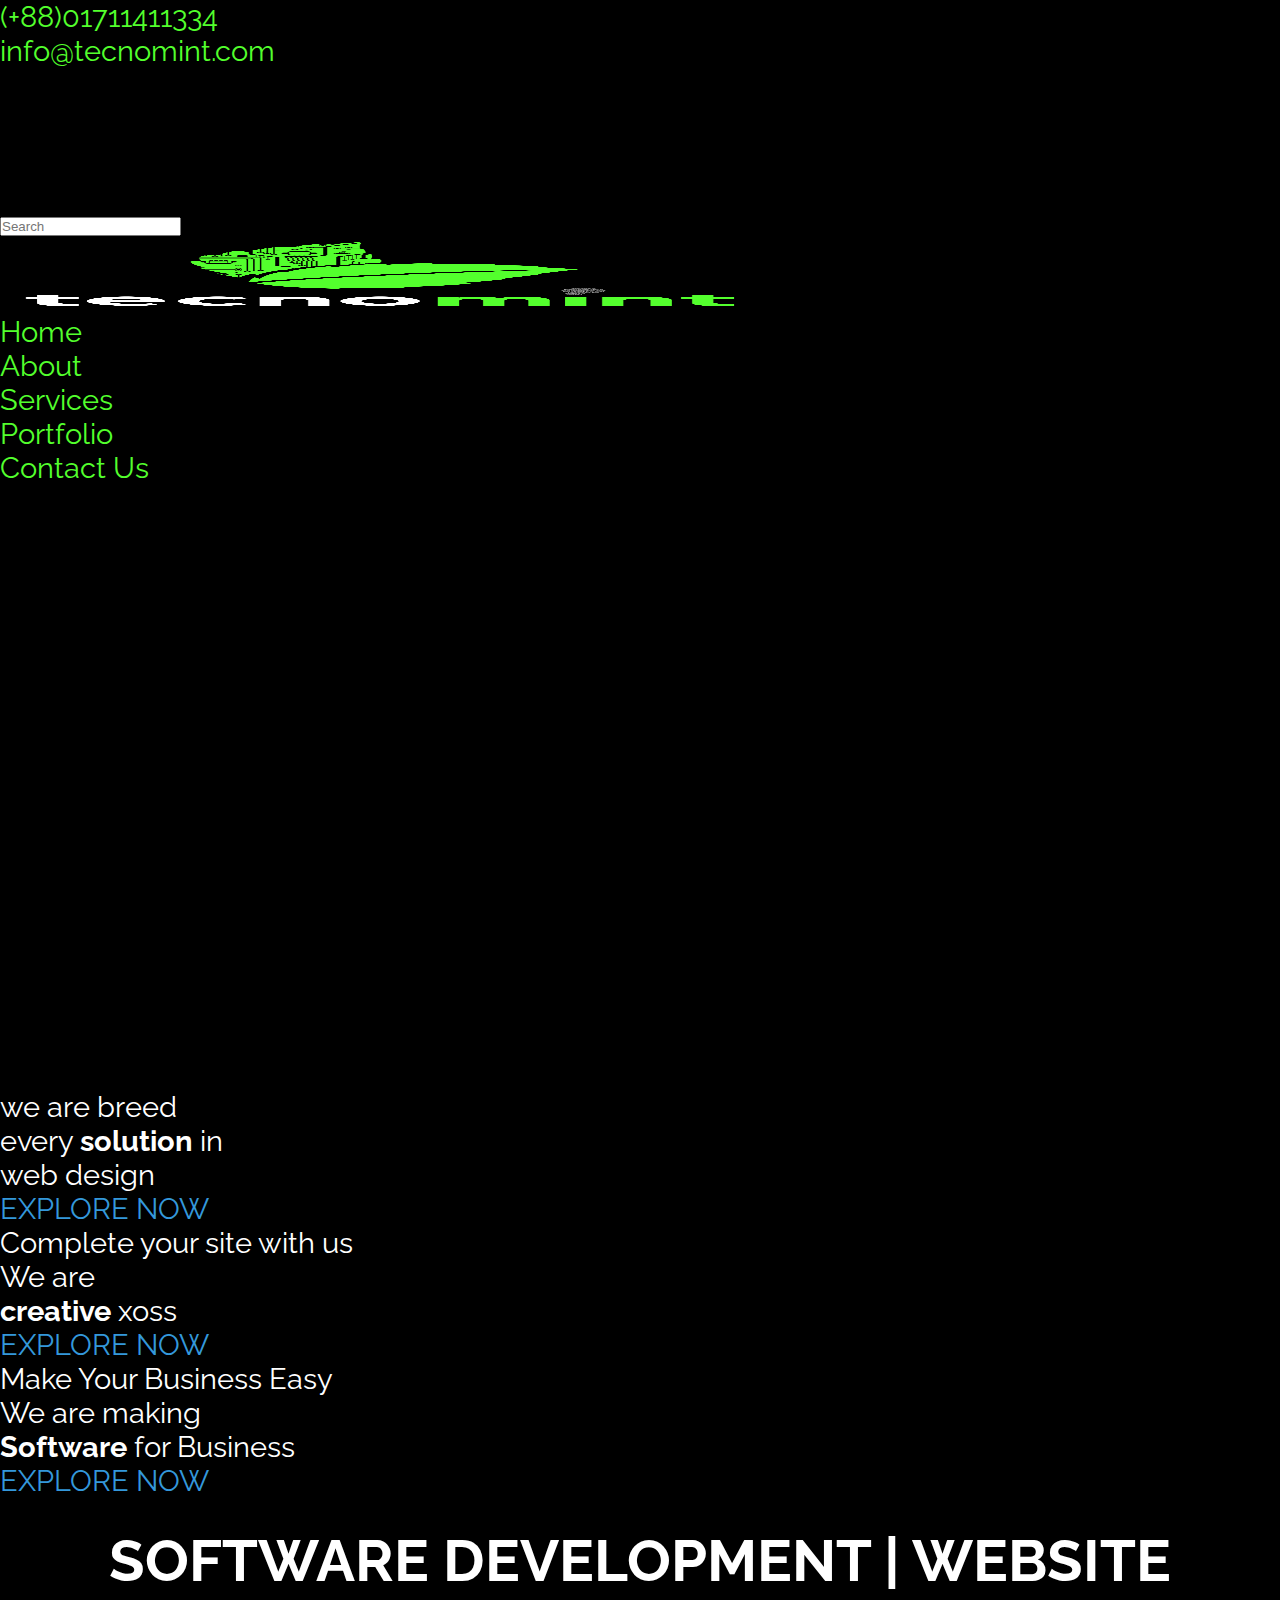
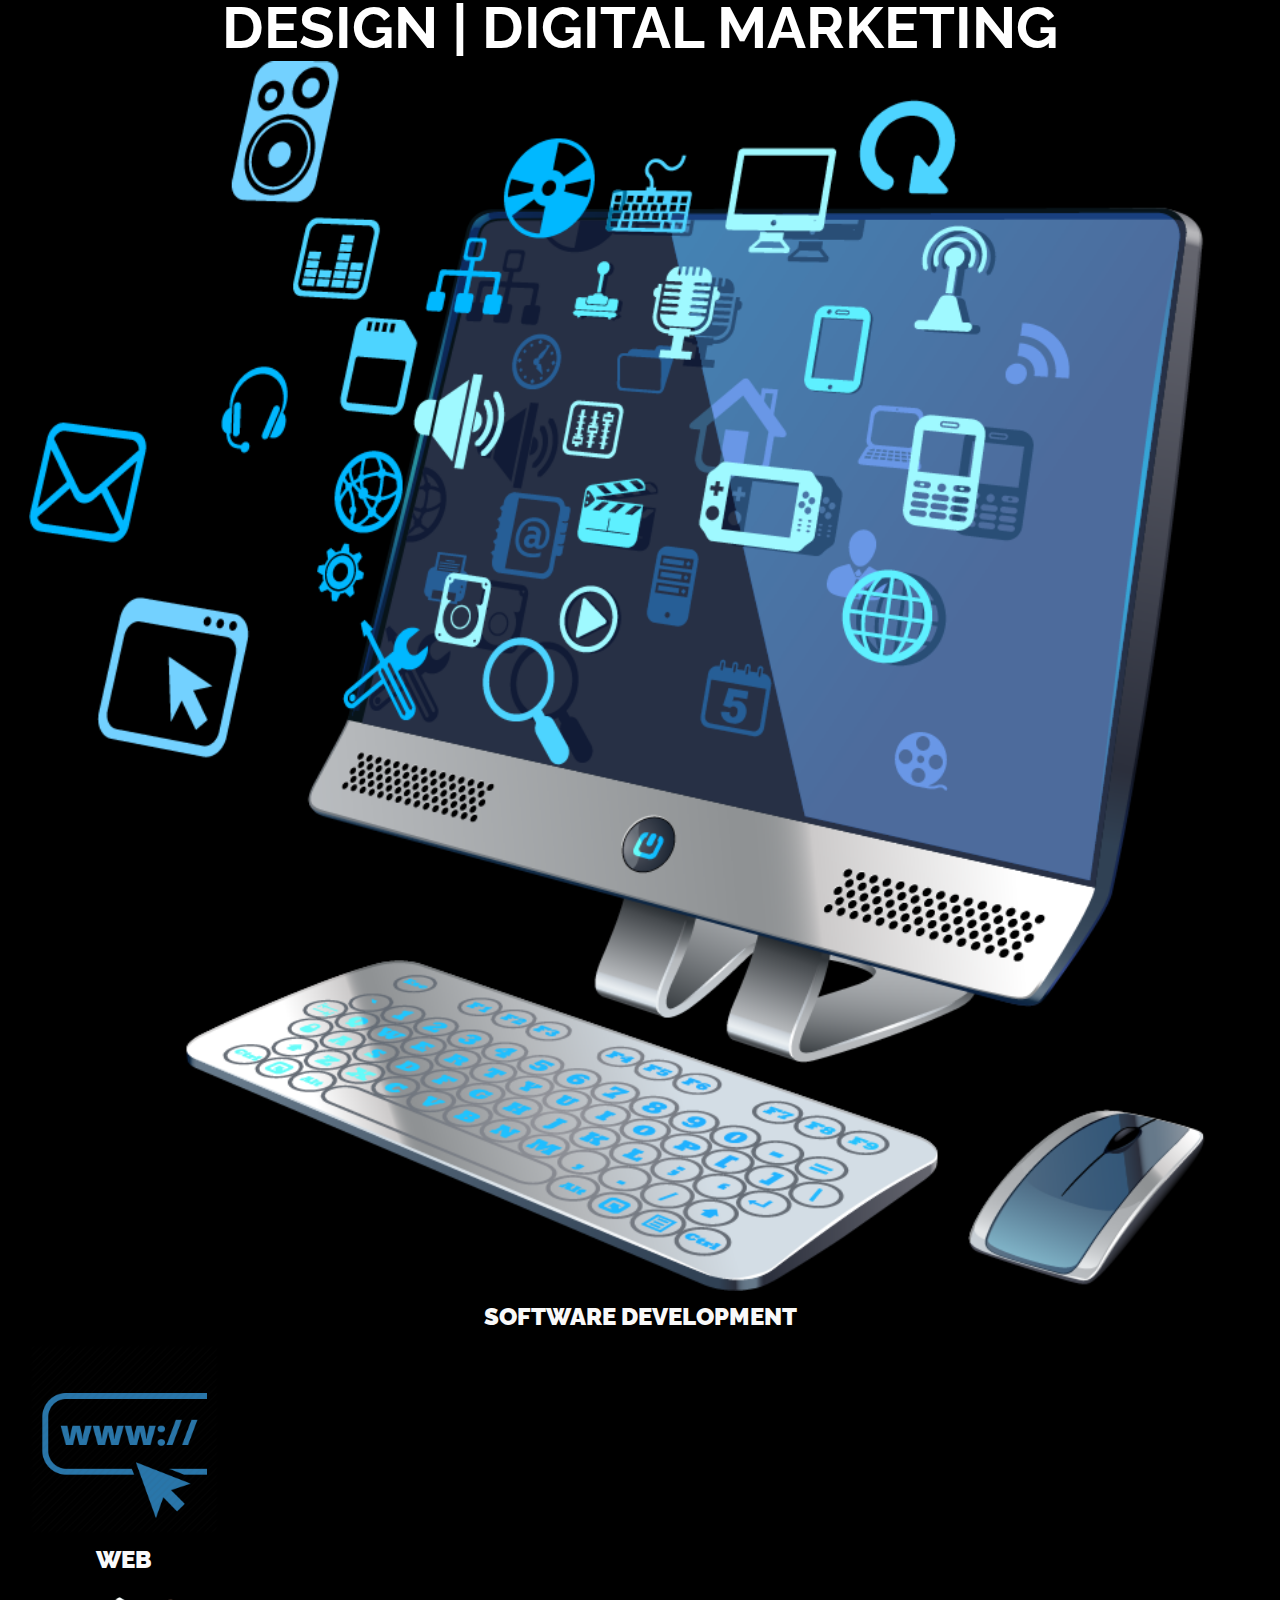
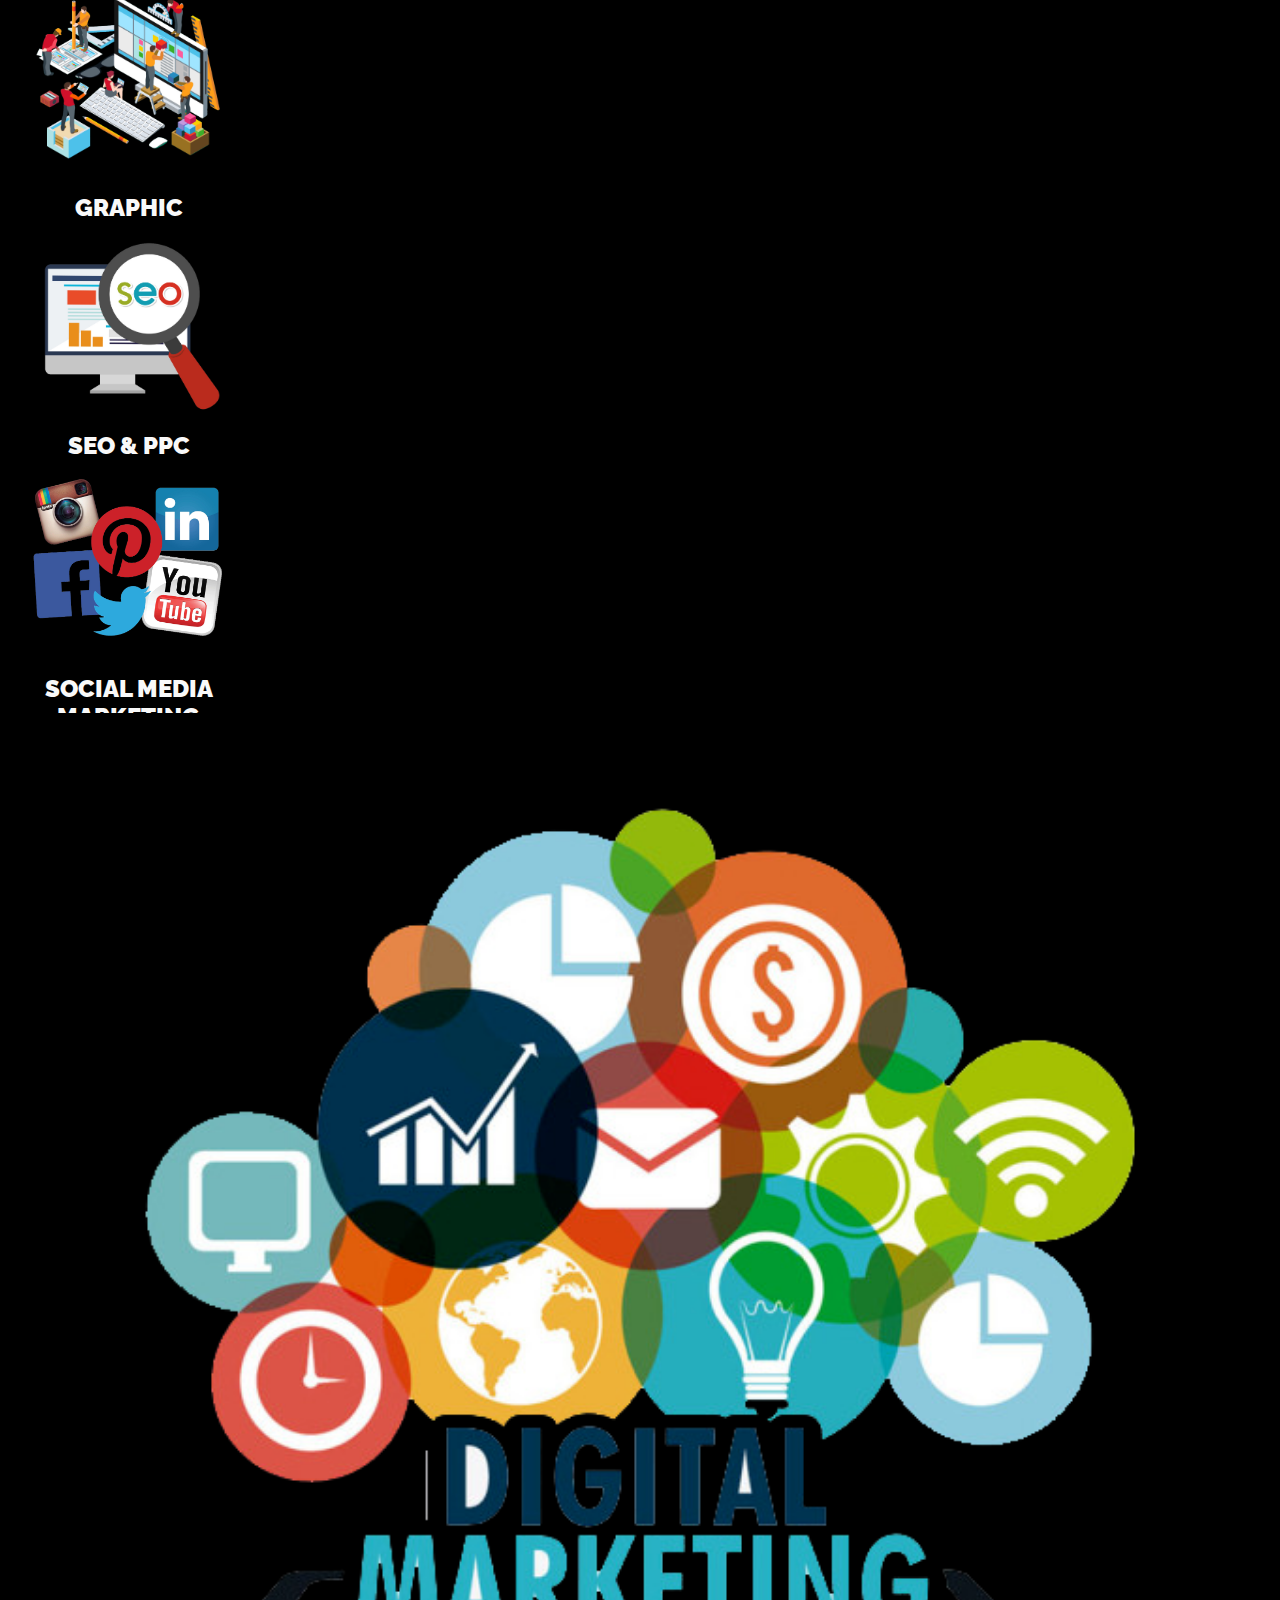
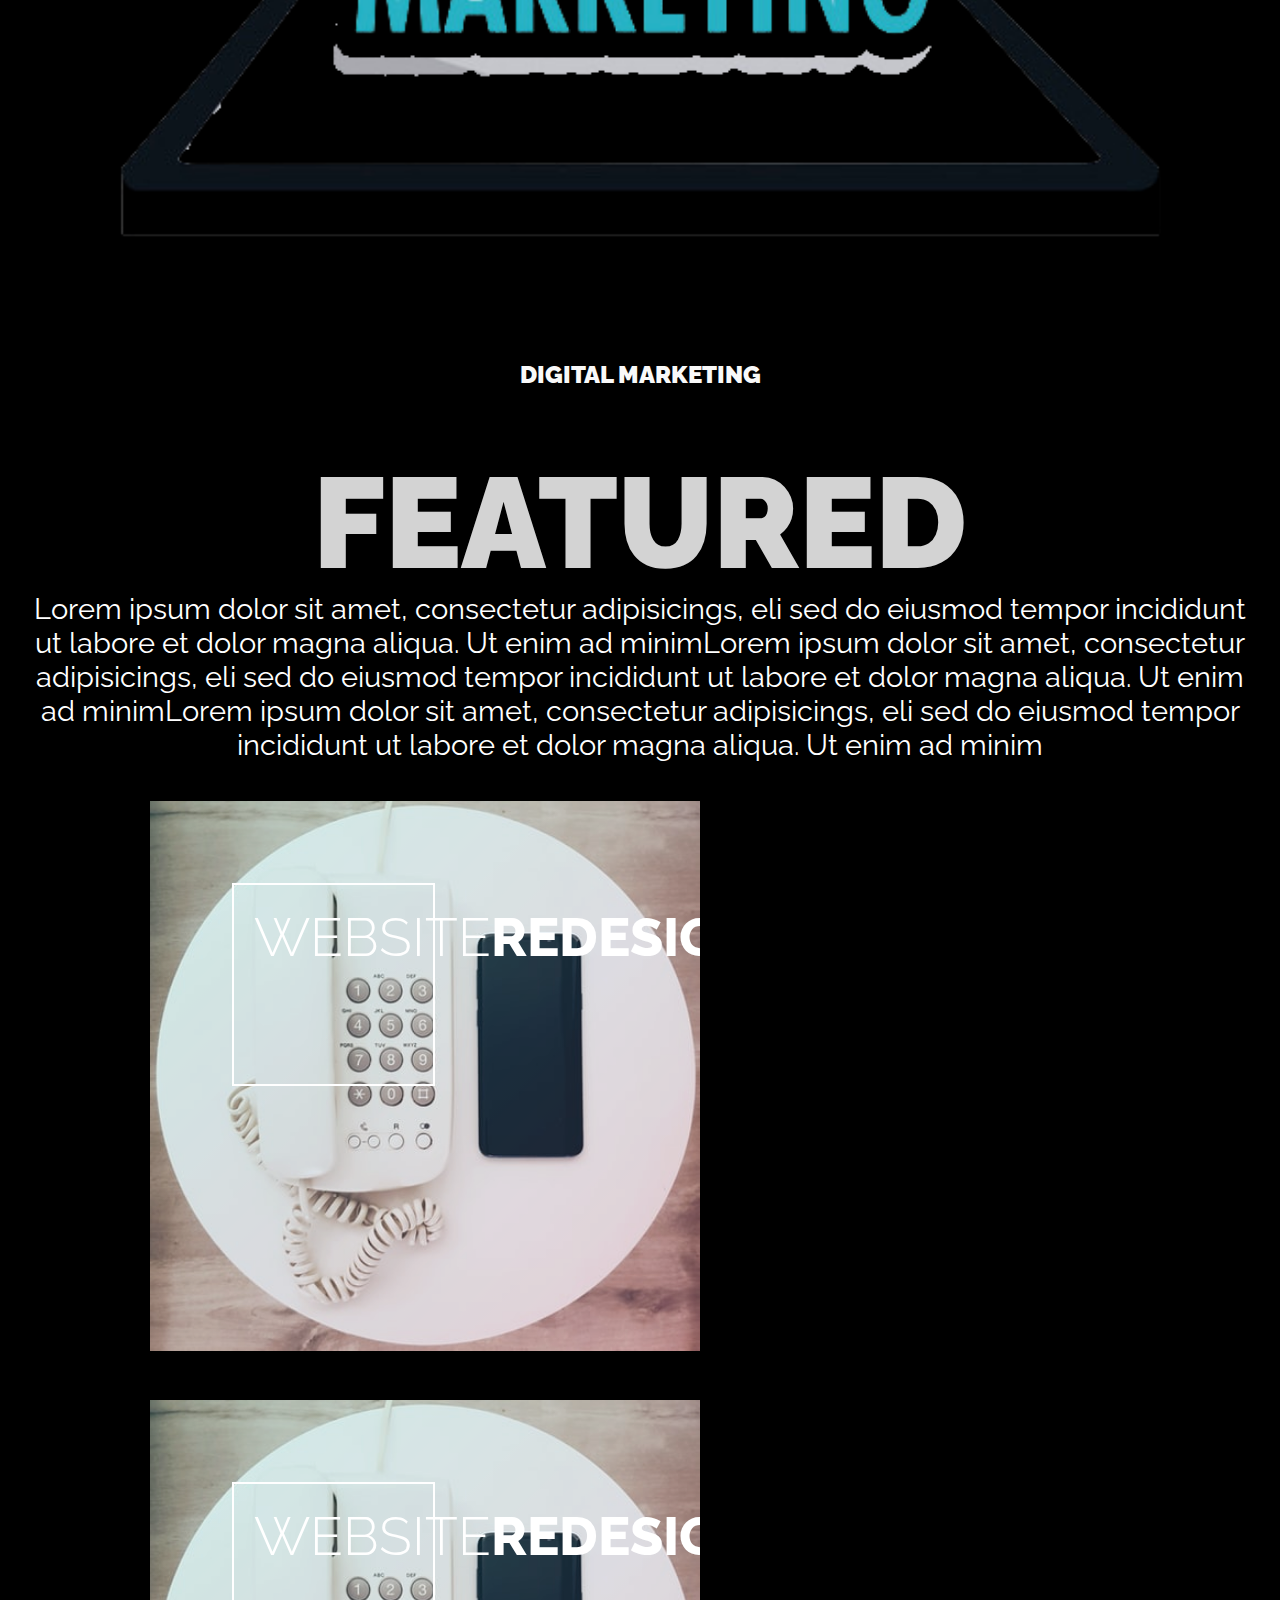
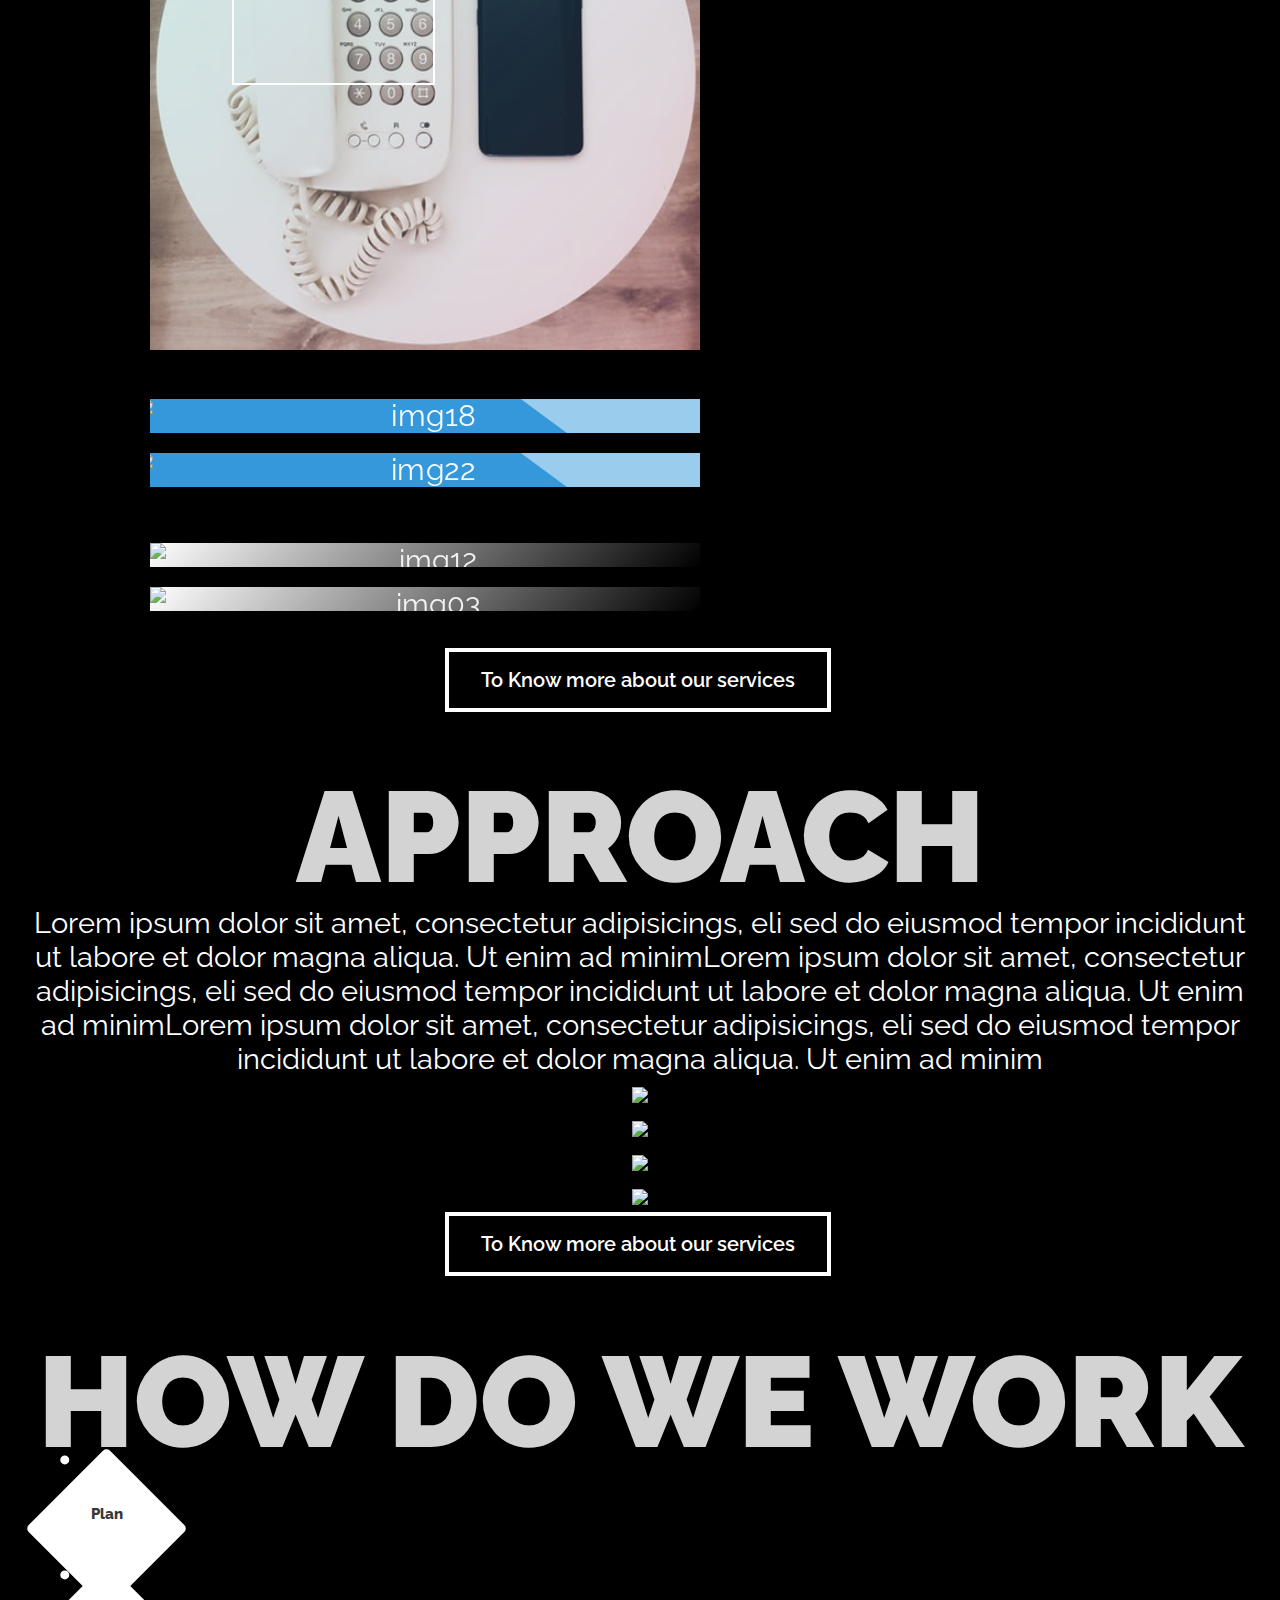
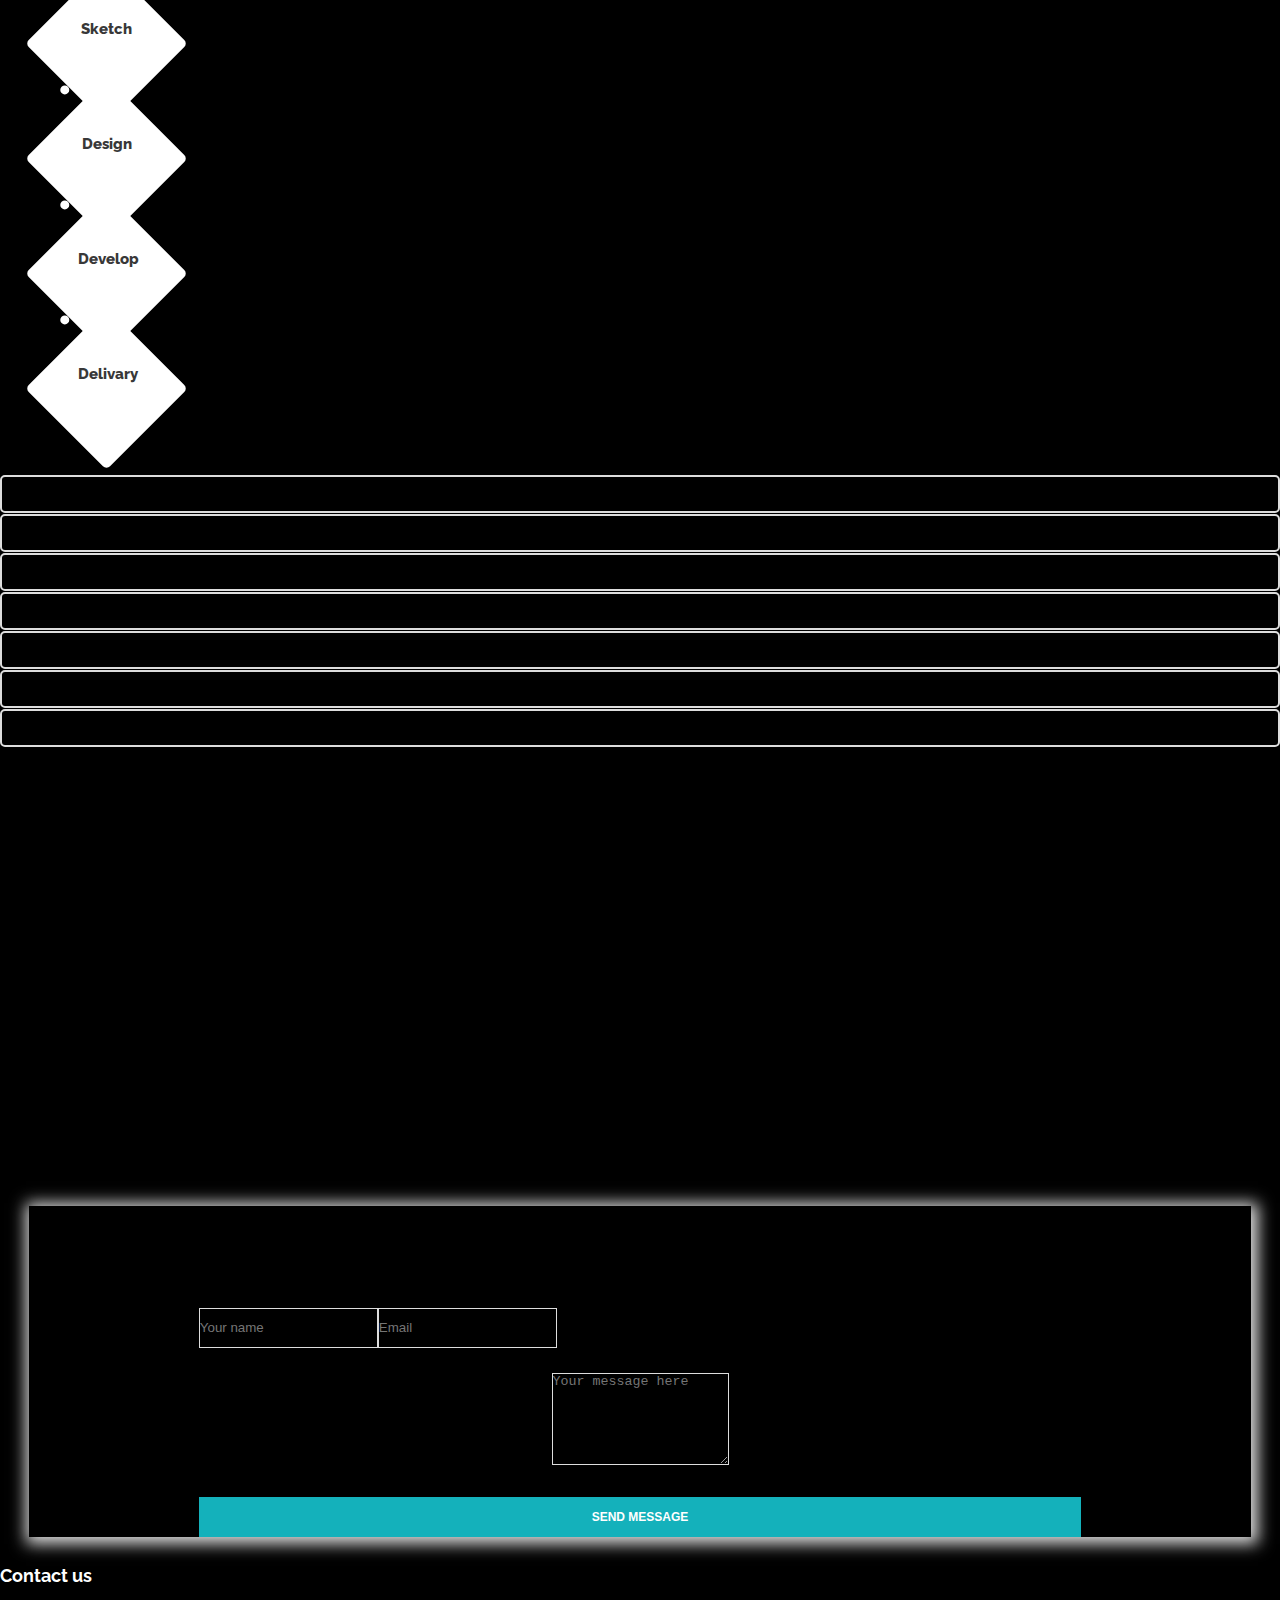
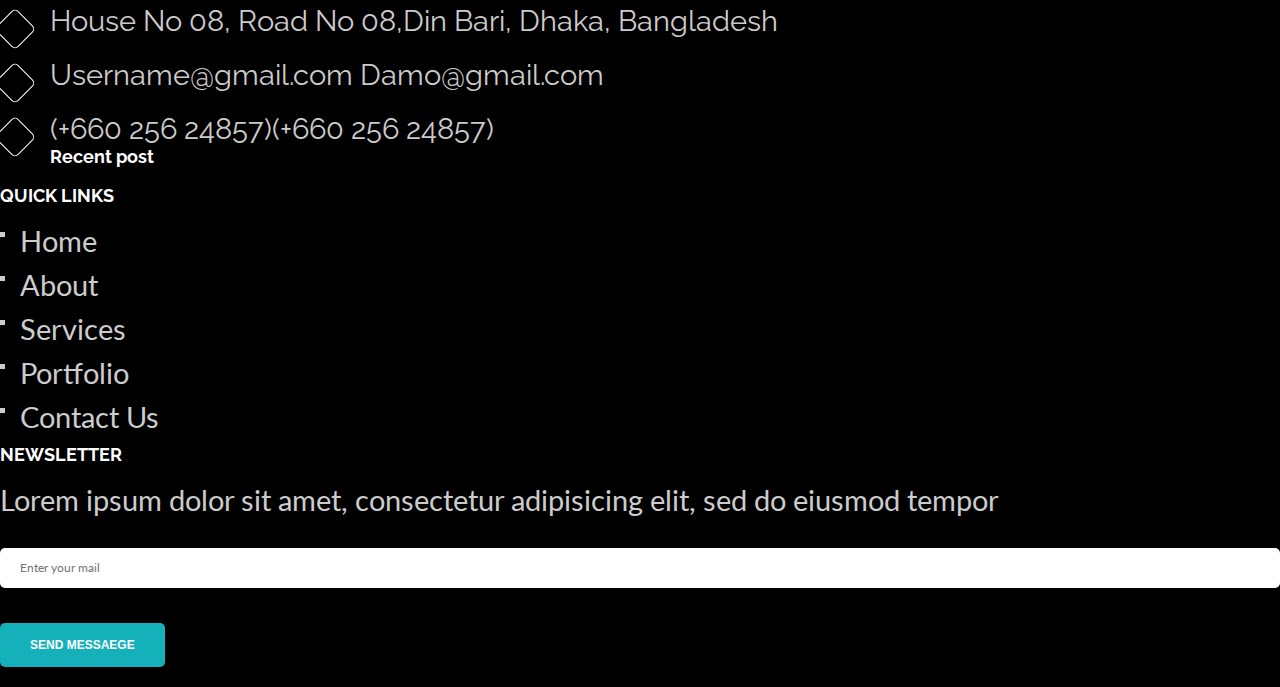
==== commit 6e67cee1: "last" ====
--- a/index.html
+++ b/index.html
@@ -98,7 +98,7 @@
 						<!-- Logo Area -->
 						<div class="col-md-2 col-sm-12 col-xs-12">
 							<div class="logo-area">
-								<a href="index.html"><img src="images/logo/1.png" alt="" /></a>
+								<a href="index.html"><img class="logo-png" src="images/logo/1.png" alt="" /></a>
 							</div>
 						</div>
 						<!-- Logo Area -->
@@ -172,7 +172,7 @@
 						<div class="pos_description hidden-xs">
 							<div class="title1"><span class="txt">we are breed</span></div>
 							<div class="title2"><span class="txt">every <b>solution</b> in</span></div>
-							<div class="title2"><span class="txt">in web design</span></div>
+							<div class="title2"><span class="txt">web design</span></div>
 							<div class="pos-slideshow-readmore">
 								<a href="#" title="Explore now">EXPLORE NOW</a>  
 							</div>
@@ -185,9 +185,9 @@
 				<div class="pos-slideshow-info pos-slideshow-info2">
 					<div class="container">
 						<div class="pos_description hidden-xs">
-							<div class="title1"><span class="txt">we do all marketing</span></div>
-							<div class="title2"><span class="txt">activities in all</span></div>
-							<div class="title2"><span class="txt"><b>digital</b> platform</span></div>
+							<div class="title1"><span class="txt">Complete your site with us</span></div>
+							<div class="title2"><span class="txt">We are </span></div>
+							<div class="title2"><span class="txt"><b>creative</b> xoss</span></div>
 							<div class="pos-slideshow-readmore">
 								<a href="#" title="Explore now">EXPLORE NOW</a>   
 							</div>
@@ -214,13 +214,13 @@
 		</div>
         <!-- End of slider area -->
         <!-- About Area Start -->
-        <section class="about-area pt-20">
+        <section class="about-area pt-20 dark-version-bg">
 			<div class="container-fluid">
 				<!-- Section Titel -->
 				<div class="row">
 					<div class="col-md-12">
-						<div class="about-title text-center">
-							<h1>Software Development <span>-</span> Website Design <span>-</span> Digital Marketing</h1>
+						<div class="about-title text-center mtb-50">
+							<h1>SOFTWARE DEVELOPMENT<span>  |  </span>WEBSITE DESIGN<span>  |  </span>DIGITAL MARKETING</h1>
 							
 						</div>
 					</div>
@@ -231,8 +231,8 @@
 					<div class="col-md-2">
 						<!-- Speciality Single -->
 						<div class="specialty-single pb-30">
-							<div class="icon-titel">
-								<img src="images/icon/7.png">
+							<div class="icon-titel icon-one">
+								<img src="images/icon/1.png">
 								<h5>Software Development</h5>
 							</div>
 							
@@ -242,8 +242,8 @@
 					<div class="col-md-2">
 						<!-- Speciality Single -->
 						<div class="specialty-single pb-50">
-							<div class="icon-titel">
-								<img src="images/icon/3.png">
+							<div class="icon-titel icon-two">
+								<img src="images/icon/2.png">
 								<h5>Web development</h5>
 							</div>
 							
@@ -252,8 +252,8 @@
 					</div>
 					<div class="col-md-2">
 						<div class="specialty-single pb-50">
-							<div class="icon-titel">
-								<img src="images/icon/14.png">
+							<div class="icon-titel icon-three">
+								<img src="images/icon/3.png">
 								<h5>Graphic Design</h5>
 							</div>
 							
@@ -261,8 +261,8 @@
 					</div>
 					<div class="col-md-2 ">
 						<div class="specialty-single pb-50">
-							<div class="icon-titel">
-								<img src="images/icon/5.png">
+							<div class="icon-titel icon-four">
+								<img src="images/icon/4.png">
 								<h5>SEO & PPC</h5>
 							</div>
 							
@@ -271,8 +271,8 @@
 					</div>
 					<div class="col-md-2 ">
 						<div class="specialty-single pb-50">
-							<div class="icon-titel">
-								<img src="images/icon/15.png">
+							<div class="icon-titel icon-five">
+								<img src="images/icon/5.png">
 								<h5>Social Media Marketing</h5>
 							</div>
 							
@@ -281,7 +281,7 @@
 					</div>
 					<div class="col-md-2 ">
 						<div class="specialty-single pb-50">
-							<div class="icon-titel">
+							<div class="icon-titel icon-six">
 								<img src="images/icon/6.png">
 								<h5>Digital Marketing</h5>
 							</div>
@@ -297,108 +297,149 @@
         </section>
         <!-- About Area End -->
 		<!-- Service Area Start -->
-		<section class="service-area pt-10">
+		<section class="service-area pt-10 dark-version-bg">
 			<div class="container">
 				<!-- Section Titel -->
 				<div class="row">
 					<div class="col-md-12">
 						<div class="section-title-freatured text-center">
 							<h1>Featured</h1>
-							
-						</div>
-					</div>
-				</div>
-			
-				<div class="row pt-55">
-					<div class="col-md-6 col-sm-6">
-						<div class="choose-us-image">
-							<img src="images/feature/1.jpg" alt="" />
-						</div>
-					</div>
-					<div class="col-md-6 col-sm-6">
-						<!-- Speciality Single -->
-						<div class="specialty-single pb-20">
-							<div class="icon-titel">
-								<h1 class="sub-headline">REDESIGN WEBSITE WITH US</h1>
-								<h4>Why Redesign</h4>
-							</div>
-							<div class="spe-discribe">
-								<p>Lorem ipsum dolor sit amet, consectetur adipisicing elit, sed do eiusmod tempor incididunt ut labore et dolore magna aliqua. Ut enim ad minim veniam, quis . </p>
-							</div>
-						</div>
-						<!-- Speciality Single -->
-						<!-- Speciality Single -->
-						<div class="specialty-single pb-20 res-tab-p0">
-							<div class="icon-titel">
-								
-								<h4>pixel perfect</h4>
-							</div>
-							<div class="spe-discribe">
-								<p>Lorem ipsum dolor sit amet, consectetur ish  dipisicing elit, sed do eiusmod tempor lorem incididunt ut labore et .</p>
-							</div>
-						</div>
-						<!-- Speciality Single -->
-						<!-- Speciality Single -->
-						<div class="specialty-single hidden-sm">
-							<div class="icon-titel">
-								
-								<h4>creative design</h4>
-							</div>
-							<div class="spe-discribe">
-								<p>Lorem ipsum dolor sit amet, consectetur ish  dipisicing elit, sed do eiusmod tempor lorem incididunt ut labore et .</p>
-							</div>
-						</div>
-						<!-- Speciality Single -->
-					</div>
-				</div>
-
-					<div class="row pt-55">
+							<p>Lorem ipsum dolor sit amet, consectetur adipisicings, eli sed do eiusmod tempor incididunt ut labore et dolor magna aliqua. Ut enim ad minimLorem ipsum dolor sit amet, consectetur adipisicings, eli sed do eiusmod tempor incididunt ut labore et dolor magna aliqua. Ut enim ad minimLorem ipsum dolor sit amet, consectetur adipisicings, eli sed do eiusmod tempor incididunt ut labore et dolor magna aliqua. Ut enim ad minim</p>
+
+						</div>
+					</div>
+				</div>
+				
+		<div class="row pt-20 pb-30 dark-version-bg">
+			<div class="col-md-6">
+				<div class="grid">
+					<figure class="effect-moses">
+						<img class="img-responsive" src="images/portfolio/b1.jpg" alt="img24"/>
+						<figcaption>
+							<h2>Website<span>Redesign</span></h2>
+							<p>Moses loves to run after butterflies.</p>
+							<a href="#">View more</a>
+						</figcaption>			
+					</figure>
 					
-					<div class="col-md-6 col-sm-6">
-						<!-- Speciality Single -->
-						<div class="specialty-single pb-20">
-							<div class="icon-titel">
-								<h1 class="sub-headline">REDESIGN WEBSITE WITH US</h1>
-								<h4>Why Redesign</h4>
-							</div>
-							<div class="spe-discribe">
-								<p>Lorem ipsum dolor sit amet, consectetur adipisicing elit, sed do eiusmod tempor incididunt ut labore et dolore magna aliqua. Ut enim ad minim veniam, quis . </p>
-							</div>
-						</div>
-						<!-- Speciality Single -->
-						<!-- Speciality Single -->
-						<div class="specialty-single pb-20 res-tab-p0">
-							<div class="icon-titel">
-								
-								<h4>pixel perfect</h4>
-							</div>
-							<div class="spe-discribe">
-								<p>Lorem ipsum dolor sit amet, consectetur ish  dipisicing elit, sed do eiusmod tempor lorem incididunt ut labore et .</p>
-							</div>
-						</div>
-						<!-- Speciality Single -->
-						<!-- Speciality Single -->
-						<div class="specialty-single hidden-sm">
-							<div class="icon-titel">
-								
-								<h4>creative design</h4>
-							</div>
-							<div class="spe-discribe">
-								<p>Lorem ipsum dolor sit amet, consectetur ish  dipisicing elit, sed do eiusmod tempor lorem incididunt ut labore et .</p>
-							</div>
-						</div>
-						<!-- Speciality Single -->
-					</div>
-					<div class="col-md-6 col-sm-6">
-						<div class="choose-us-image">
-							<img src="images/feature/1.jpg" alt="" />
-						</div>
-					</div>
-				</div>	
+				</div>
+						
+
+					</div>
+					<div class="col-md-6">
+				<div class="grid">
+					<figure class="effect-moses">
+						<img class="img-responsive" src="images/portfolio/b1.jpg" alt="img24"/>
+						<figcaption>
+							<h2>Website<span>Redesign</span></h2>
+							<p>Moses loves to run after butterflies.</p>
+							<a href="#">View more</a>
+						</figcaption>			
+					</figure>
+					
+				</div>
+						
+
+					</div>
+
+				
+
+				<div class="grid">
+					<figure class="effect-apollo">
+						<img class="img-responsive" src="https://tympanus.net/Development/HoverEffectIdeas/img/18.jpg" alt="img18"/>
+						<figcaption>
+							<h2>Strong <span>Apollo</span></h2>
+							<p>Apollo's last game of pool was so strange.</p>
+							<a href="#">View more</a>
+						</figcaption>			
+					</figure>
+					<figure class="effect-apollo">
+						<img class="img-responsive" src="https://tympanus.net/Development/HoverEffectIdeas/img/22.jpg" alt="img22"/>
+						<figcaption>
+							<h2>Strong <span>Apollo</span></h2>
+							<p>Apollo's last game of pool was so strange.</p>
+							<a href="#">View more</a>
+						</figcaption>			
+					</figure>
+				</div>
+
+				<div class="grid">
+					<figure class="effect-lexi">
+						<img src="https://tympanus.net/Development/HoverEffectIdeas/img/12.jpg" alt="img12"/>
+						<figcaption>
+							<h2>Altruistic <span>Lexi</span></h2>
+							<p>Each and every friend is special. Lexi won't hide a single cookie.</p>
+							<a href="#">View more</a>
+						</figcaption>			
+					</figure>
+					<figure class="effect-lexi">
+						<img src="https://tympanus.net/Development/HoverEffectIdeas/img/3.jpg" alt="img03"/>
+						<figcaption>
+							<h2>Altruistic <span>Lexi</span></h2>
+							<p>Each and every friend is special. Lexi won't hide a single cookie.</p>
+							<a href="#">View more</a>
+						</figcaption>			
+					</figure>
+				</div>				
+					
+					<div class="row">
+
+						<div class="col-md-12">
+							<div class="text-center">
+								<a href="#" class="button5" >To Know more about our services</a>
+
+							</div>
+						</div>
+					</div>
+				</div>
 			</div>
 		</section>
+
+		<section class="service-area pt-10">
+			<div class='container-fluid'>
+				<div class="row">
+					<div class="col-md-12">
+						<div class="section-title-freatured text-center">
+							<h1>Approach</h1>
+							<p>Lorem ipsum dolor sit amet, consectetur adipisicings, eli sed do eiusmod tempor incididunt ut labore et dolor magna aliqua. Ut enim ad minimLorem ipsum dolor sit amet, consectetur adipisicings, eli sed do eiusmod tempor incididunt ut labore et dolor magna aliqua. Ut enim ad minimLorem ipsum dolor sit amet, consectetur adipisicings, eli sed do eiusmod tempor incididunt ut labore et dolor magna aliqua. Ut enim ad minim</p>
+
+						</div>
+					</div>
+				</div>
+				<div class="row pt-20 pb-50">
+					<div class="col-md-3 ">
+						<img src="images/brand/1.png">
+					</div>
+					
+
+					<div class="col-md-3">
+						<img src="images/brand/2.jpg">
+						</div>
+										
+					<div class="col-md-3 col-xs-12">
+						<img src="images/brand/3.jpg">
+						</div>
+						<div class="col-md-3 col-xs-12">
+						<img src="images/brand/4.jpg">
+						</div>
+						</div>
+
+						<div class="row">
+
+						<div class="col-md-12">
+							<div class="text-center">
+								<a href="#" class="button5" >To Know more about our services</a>
+
+							</div>
+						</div>
+					</div>
+			</div>
+
+		</section>
+
+		
 		<section class="pt-50 pb-115 overlay">
-			<div class="container-fluid">
+			<div class="container">
 				
 				<div class="row">
 					<div class="col-md-12">
@@ -452,6 +493,109 @@
 		</section>
 		
 		
+				
+
+		
+		<!-- Brand Logo Area Start -->
+		<div class="brandlogo-area pb-100">
+			<div class="container">
+				<div class="row">
+					<div class="brand-carsoul">
+						<!-- Brand Single -->
+						<div class="col-md-12">
+							<div class="brand-single">
+								<a href="#"><img src="images/brand/11.png" alt="" /></a>
+							</div>
+						</div>
+						<!-- Brand Single -->
+						<!-- Brand Single -->
+						<div class="col-md-12">
+							<div class="brand-single">
+								<a href="#"><img src="images/brand/12.png" alt="" /></a>
+							</div>
+						</div>
+						<!-- Brand Single -->
+						<!-- Brand Single -->
+						<div class="col-md-12">
+							<div class="brand-single">
+								<a href="#"><img src="images/brand/13.png" alt="" /></a>
+							</div>
+						</div>
+						<!-- Brand Single -->
+						<!-- Brand Single -->
+						<div class="col-md-12">
+							<div class="brand-single">
+								<a href="#"><img src="images/brand/14.png" alt="" /></a>
+							</div>
+						</div>
+						<!-- Brand Single -->
+						<!-- Brand Single -->
+						<div class="col-md-12">
+							<div class="brand-single">
+								<a href="#"><img src="images/brand/15.png" alt="" /></a>
+							</div>
+						</div>
+						<!-- Brand Single -->
+						<!-- Brand Single -->
+						<div class="col-md-12">
+							<div class="brand-single">
+								<a href="#"><img src="images/brand/16.png" alt="" /></a>
+							</div>
+						</div>
+						<!-- Brand Single -->
+						<!-- Brand Single -->
+						<div class="col-md-12">
+							<div class="brand-single">
+								<a href="#"><img src="images/brand/4.jpg" alt="" /></a>
+							</div>
+						</div>
+						<!-- Brand Single -->
+					</div>
+				</div>
+			</div>
+		</div>
+		<!-- Brand Logo Area End -->
+		<!-- Google Map Area Start -->
+		<section class="map-area-main">
+			<div class="container-fluid">
+				<div class="map-area">
+					<div id="googleMap" style="width:100%;height:500px;"></div>
+				</div>
+			</div>
+			<div class="help-contact-area pb-100">
+				<div class="container">
+					<div class="row ptb-100 white-bg shadow">
+						<div class="col-md-12">
+							<div class="section-title text-center pb-30">
+								<h1>Need help or any project?</h1>
+							</div>
+						</div>
+						<form id="contact-form" class="form-group" method="POST" action="mail.php">
+							<div class="col-md-6">
+								<div class="form-single">
+									<input type="text" name="name" required id="name" placeholder="Your name" class="form-control">
+								</div>
+							</div>
+							<div class="col-md-6">
+								<div class="form-single two">
+									<input type="text" name="email" required id="email" placeholder="Email" class="form-control">
+								</div>
+							</div>
+							<div class="col-md-12">
+								<div class="form-textarea">
+									<textarea name="message" required id="message" placeholder="Your message here" rows="6" class="form-control"></textarea>
+								</div>
+								<div class="form-button">
+									<button class="contact-submit" type="submit">send message</button>
+									<p class="form-messege"></p>
+								</div>
+							</div>
+						</form>
+					</div>
+				</div>
+			</div>
+		</section>
+		<!-- Google Map Area End -->
         <!-- Start footer area -->
                 <footer class="footer-area ptb-100 dark-version-bg">
 			<div class="container">
--- a/style.css
+++ b/style.css
@@ -76,6 +76,7 @@
     text-decoration: none;
     font-family: Raleway;
     font-weight: 600;
+    font-size: 20px;
     color: #ffffff;
     text-shadow: 0 0.04em .04em rgba(0,0,0,.35);
     text-align: center;
@@ -83,7 +84,7 @@
 }
 
 .button5:hover {
-    text-shadow: 0 0 2em rgba(255,255,255,1);
+    text-shadow: 0 0 2em #14B1BB;
 }
 
 
@@ -93,7 +94,7 @@
   margin-bottom: 13px;
   overflow: hidden;
 }
-/*.icon-titel i {
+.icon-titel i {
   color: #666666;
   float: left;
   font-size: 24px;
@@ -118,27 +119,20 @@
   width: 100%;
   z-index:-9999;
   transition:.3s;
-}*/
-
-.sub-headline{
-    color: #45D325;
-    display: block;
-    font-weight: 800;
-    overflow: hidden; 
-}
-
-.icon-titel h4 {
-  color: #45D325;
-  display: block;
-  font-weight: 800;
+}
+.icon-titel h6 {
+  display: block;
+  font-weight: 700;
   margin: 0;
   overflow: hidden;
-  
+    padding-left: 35px;
+    padding-top: 20px;
   text-transform: uppercase;
   transition: all 0.3s ease 0s;
 }
-.specialty-single:hover .icon-titel h4,.ourservice-single:hover .srvc-content h4{color:#14b1bb;}
-
+.specialty-single:hover .icon-titel h6,.ourservice-single:hover .srvc-content h6{color:#14b1bb;}
+.specialty-single:hover .icon-titel i,.ourservice-single:hover .srvc-icon a i{color:#fff;}
+.specialty-single:hover .icon-titel i::after,.social-rotate ul li a:hover,.ourservice-single:hover .srvc-icon a{background:#14b1bb;border-color:#14b1bb;}
 .specialty-image {
   margin-top: 10%;
   padding-left: 40px;
@@ -1850,6 +1844,14 @@
     width: 100%;
     height: auto;
 }
+
+/*Logo css*/
+
+.logo-area img {
+    height: 70px;
+    width: 60%;
+}
+
 .wrapper{
     width: 100%;
     height: 70vh;
@@ -1932,7 +1934,1505 @@
 
   /*Animated Service Area*/
 
-
-
+*, *:after, *:before { -webkit-box-sizing: border-box; box-sizing: border-box; }
+.clearfix:before, .clearfix:after { display: table; content: ''; }
+.clearfix:after { clear: both; }
+
+body {
+  background: #000;
+  color: #fff;
+  font-weight: 400;
+  font-size: 1.8em;
+  font-family: 'Raleway', Arial, sans-serif;
+}
+
+a {
+  outline: none;
+  color: #3498db;
+  text-decoration: none;
+}
+
+a:hover, a:focus {
+  color: #14B1BB;
+}
+
+section {
+  padding: 1em;
+  text-align: center;
+}
+
+.content {
+  margin: 0 auto;
+  max-width: 1000px;
+}
+
+.content > h2 {
+  clear: both;
+  margin: 0;
+  padding: 4em 1% 0;
+  color: #484B54;
+  font-weight: 800;
+  font-size: 1.5em;
+}
+
+.content > h2:first-child {
+  padding-top: 0em;
+}
+
+/* Header */
+.codrops-header {
+  margin: 0 auto;
+  padding: 4em 1em;
+  text-align: center;
+}
+
+.codrops-header h1 {
+  margin: 0;
+  font-weight: 800;
+  font-size: 4em;
+  line-height: 1.3;
+}
+
+.codrops-header h1 span {
+  display: block;
+  padding: 0 0 0.6em 0.1em;
+  color: #74777b;
+  font-weight: 300;
+  font-size: 45%;
+}
+
+/* Demo links */
+.codrops-demos {
+  clear: both;
+  padding: 1em 0 0;
+  text-align: center;
+}
+
+.content + .codrops-demos {
+  padding-top: 5em;
+}
+
+.codrops-demos a {
+  display: inline-block;
+  margin: 0 5px;
+  padding: 1em 1.5em;
+  text-transform: uppercase;
+  font-weight: bold;
+}
+
+.codrops-demos a:hover,
+.codrops-demos a:focus,
+.codrops-demos a.current-demo {
+  background: #3c414a;
+  color: #fff;
+}
+
+/* To Navigation Style */
+.codrops-top {
+  width: 100%;
+  text-transform: uppercase;
+  font-weight: 800;
+  font-size: 0.69em;
+  line-height: 2.2;
+}
+
+.codrops-top a {
+  display: inline-block;
+  padding: 1em 2em;
+  text-decoration: none;
+  letter-spacing: 1px;
+}
+
+.codrops-top span.right {
+  float: right;
+}
+
+.codrops-top span.right a {
+  display: block;
+  float: left;
+}
+
+.codrops-icon:before {
+  margin: 0 4px;
+  text-transform: none;
+  font-weight: normal;
+  font-style: normal;
+  font-variant: normal;
+  font-family: 'codropsicons';
+  line-height: 1;
+  speak: none;
+  -webkit-font-smoothing: antialiased;
+}
+
+.codrops-icon-drop:before {
+  content: "\e001";
+}
+
+.codrops-icon-prev:before {
+  content: "\e004";
+}
+
+/* Related demos */
+.related {
+  clear: both;
+  padding: 6em 1em;
+  font-size: 120%;
+}
+
+.related > a {
+  display: inline-block;
+  margin: 20px 10px;
+  padding: 25px;
+  border: 1px solid #4f7f90;
+  text-align: center;
+}
+
+.related a:hover {
+  border-color: #39545e;
+}
+
+.related a img {
+  max-width: 100%;
+  opacity: 0.8;
+}
+
+.related a:hover img,
+.related a:active img {
+  opacity: 1;
+}
+
+.related a h3 {
+  margin: 0;
+  padding: 0.5em 0 0.3em;
+  max-width: 300px;
+  text-align: left;
+}
+
+/* Demo ad design */
+body #cdawrap {
+  background: none;
+  top: 50px;
+  border: none;
+}
+
+body #cdawrap a {
+  color: #fff !important;
+}
+
+body #cda-remove {
+  color: #fff;
+}
+
+@media screen and (max-width: 25em) {
+  .codrops-header {
+    font-size: 75%;
+  }
+  .codrops-icon span {
+    display: none;
+  }
+}
+.grid {
+  /*position: relative;*/
+  clear: both;
+  margin: 0 auto;
+  padding: 1em 0 4em;
+  max-width: 1000px;
+  list-style: none;
+  text-align: center;
+}
+
+/* Common style */
+.grid figure {
+  position: relative;
+  float: left;
+  overflow: hidden;
+  margin: 10px 1%;
+  min-width: 550px;
+  max-width: 480px;
+  max-height: 600px;
+  width: 48%;
+  height: auto;
+  background: #3085a3;
+  text-align: center;
+  cursor: pointer;
+}
+
+.grid figure img {
+  position: relative;
+  display: block;
+  min-height: 100%;
+  max-width: 100%;
+  opacity: 0.8;
+}
+
+.grid figure figcaption {
+  padding: 2em;
+  color: #fff;
+  text-transform: uppercase;
+  font-size: 1.25em;
+  -webkit-backface-visibility: hidden;
+  backface-visibility: hidden;
+}
+
+.grid figure figcaption::before,
+.grid figure figcaption::after {
+  pointer-events: none;
+}
+
+.grid figure figcaption,
+.grid figure figcaption > a {
+  position: absolute;
+  top: 0;
+  left: 0;
+  width: 100%;
+  height: 100%;
+}
+
+/* Anchor will cover the whole item by default */
+/* For some effects it will show as a button */
+.grid figure figcaption > a {
+  z-index: 1000;
+  text-indent: 200%;
+  white-space: nowrap;
+  font-size: 0;
+  opacity: 0;
+}
+
+.grid figure h2 {
+  word-spacing: -0.15em;
+  font-weight: 300;
+}
+
+.grid figure h2 span {
+  font-weight: 800;
+}
+
+.grid figure h2,
+.grid figure p {
+  margin: 0;
+}
+
+.grid figure p {
+  letter-spacing: 1px;
+  font-size: 68.5%;
+}
+
+/* Individual effects */
+
+/*---------------*/
+/***** Julia *****/
+/*---------------*/
+
+figure.effect-julia {
+  background: #2f3238;
+}
+
+figure.effect-julia img {
+  max-width: none;
+  height: 400px;
+  -webkit-transition: opacity 1s, -webkit-transform 1s;
+  transition: opacity 1s, transform 1s;
+  -webkit-backface-visibility: hidden;
+  backface-visibility: hidden;
+}
+
+figure.effect-julia figcaption {
+  text-align: left;
+}
+
+figure.effect-julia h2 {
+  position: relative;
+  padding: 0.5em 0;
+}
+
+figure.effect-julia p {
+  display: inline-block;
+  margin: 0 0 0.25em;
+  padding: 0.4em 1em;
+  background: rgba(255,255,255,0.9);
+  color: #2f3238;
+  text-transform: none;
+  font-weight: 500;
+  font-size: 75%;
+  -webkit-transition: opacity 0.35s, -webkit-transform 0.35s;
+  transition: opacity 0.35s, transform 0.35s;
+  -webkit-transform: translate3d(-360px,0,0);
+  transform: translate3d(-360px,0,0);
+}
+
+figure.effect-julia p:first-child {
+  -webkit-transition-delay: 0.15s;
+  transition-delay: 0.15s;
+}
+
+figure.effect-julia p:nth-of-type(2) {
+  -webkit-transition-delay: 0.1s;
+  transition-delay: 0.1s;
+}
+
+figure.effect-julia p:nth-of-type(3) {
+  -webkit-transition-delay: 0.05s;
+  transition-delay: 0.05s;
+}
+
+figure.effect-julia:hover p:first-child {
+  -webkit-transition-delay: 0s;
+  transition-delay: 0s;
+}
+
+figure.effect-julia:hover p:nth-of-type(2) {
+  -webkit-transition-delay: 0.05s;
+  transition-delay: 0.05s;
+}
+
+figure.effect-julia:hover p:nth-of-type(3) {
+  -webkit-transition-delay: 0.1s;
+  transition-delay: 0.1s;
+}
+
+figure.effect-julia:hover img {
+  opacity: 0.4;
+  -webkit-transform: scale3d(1.1,1.1,1);
+  transform: scale3d(1.1,1.1,1);
+}
+
+figure.effect-julia:hover p {
+  opacity: 1;
+  -webkit-transform: translate3d(0,0,0);
+  transform: translate3d(0,0,0);
+}
+
+/*-----------------*/
+/***** Goliath *****/
+/*-----------------*/
+
+figure.effect-goliath {
+  background: #df4e4e;
+}
+
+figure.effect-goliath img,
+figure.effect-goliath h2 {
+  -webkit-transition: -webkit-transform 0.35s;
+  transition: transform 0.35s;
+}
+
+figure.effect-goliath img {
+  -webkit-backface-visibility: hidden;
+  backface-visibility: hidden;
+}
+
+figure.effect-goliath h2,
+figure.effect-goliath p {
+  position: absolute;
+  bottom: 0;
+  left: 0;
+  padding: 30px;
+}
+
+figure.effect-goliath p {
+  text-transform: none;
+  font-size: 90%;
+  opacity: 0;
+  -webkit-transition: opacity 0.35s, -webkit-transform 0.35s;
+  transition: opacity 0.35s, transform 0.35s;
+  -webkit-transform: translate3d(0,50px,0);
+  transform: translate3d(0,50px,0);
+}
+
+figure.effect-goliath:hover img {
+  -webkit-transform: translate3d(0,-80px,0);
+  transform: translate3d(0,-80px,0);
+}
+
+figure.effect-goliath:hover h2 {
+  -webkit-transform: translate3d(0,-100px,0);
+  transform: translate3d(0,-100px,0);
+}
+
+figure.effect-goliath:hover p {
+  opacity: 1;
+  -webkit-transform: translate3d(0,0,0);
+  transform: translate3d(0,0,0);
+}
+
+/*-----------------*/
+/***** Hera *****/
+/*-----------------*/
+
+figure.effect-hera {
+  background: #303fa9;
+}
+
+figure.effect-hera h2 {
+  font-size: 158.75%;
+}
+
+figure.effect-hera h2,
+figure.effect-hera p {
+  position: absolute;
+  top: 50%;
+  left: 50%;
+  -webkit-transition: opacity 0.35s, -webkit-transform 0.35s;
+  transition: opacity 0.35s, transform 0.35s;
+  -webkit-transform: translate3d(-50%,-50%,0);
+  transform: translate3d(-50%,-50%,0);
+  -webkit-transform-origin: 50%;
+  transform-origin: 50%;
+}
+
+figure.effect-hera figcaption::before {
+  position: absolute;
+  top: 50%;
+  left: 50%;
+  width: 200px;
+  height: 200px;
+  border: 2px solid #fff;
+  content: '';
+  opacity: 0;
+  -webkit-transition: opacity 0.35s, -webkit-transform 0.35s;
+  transition: opacity 0.35s, transform 0.35s;
+  -webkit-transform: translate3d(-50%,-50%,0) rotate3d(0,0,1,-45deg) scale3d(0,0,1);
+  transform: translate3d(-50%,-50%,0) rotate3d(0,0,1,-45deg) scale3d(0,0,1);
+  -webkit-transform-origin: 50%;
+  transform-origin: 50%;
+}
+
+figure.effect-hera p {
+  width: 100px;
+  text-transform: none;
+  font-size: 121%;
+  line-height: 2;
+}
+
+figure.effect-hera p a {
+  color: #fff;
+}
+
+figure.effect-hera p a:hover,
+figure.effect-hera p a:focus {
+  opacity: 0.6;
+}
+
+figure.effect-hera p a i {
+  opacity: 0;
+  -webkit-transition: opacity 0.35s, -webkit-transform 0.35s;
+  transition: opacity 0.35s, transform 0.35s;
+}
+
+figure.effect-hera p a:first-child i {
+  -webkit-transform: translate3d(-60px,-60px,0);
+  transform: translate3d(-60px,-60px,0);
+}
+
+figure.effect-hera p a:nth-child(2) i {
+  -webkit-transform: translate3d(60px,-60px,0);
+  transform: translate3d(60px,-60px,0);
+}
+
+figure.effect-hera p a:nth-child(3) i {
+  -webkit-transform: translate3d(-60px,60px,0);
+  transform: translate3d(-60px,60px,0);
+}
+
+figure.effect-hera p a:nth-child(4) i {
+  -webkit-transform: translate3d(60px,60px,0);
+  transform: translate3d(60px,60px,0);
+}
+
+figure.effect-hera:hover figcaption::before {
+  opacity: 1;
+  -webkit-transform: translate3d(-50%,-50%,0) rotate3d(0,0,1,-45deg) scale3d(1,1,1);
+  transform: translate3d(-50%,-50%,0) rotate3d(0,0,1,-45deg) scale3d(1,1,1);
+}
+
+figure.effect-hera:hover h2 {
+  opacity: 0;
+  -webkit-transform: translate3d(-50%,-50%,0) scale3d(0.8,0.8,1);
+  transform: translate3d(-50%,-50%,0) scale3d(0.8,0.8,1);
+}
+
+figure.effect-hera:hover p i:empty {
+  -webkit-transform: translate3d(0,0,0);
+  transform: translate3d(0,0,0); /* just because it's stronger than nth-child */
+  opacity: 1;
+}
+
+/*-----------------*/
+/***** Winston *****/
+/*-----------------*/
+
+figure.effect-winston {
+  background: #162633;
+  text-align: left;
+}
+
+figure.effect-winston img {
+  -webkit-transition: opacity 0.45s;
+  transition: opacity 0.45s;
+  -webkit-backface-visibility: hidden;
+  backface-visibility: hidden;
+}
+
+figure.effect-winston figcaption::before {
+  position: absolute;
+  top: 0;
+  left: 0;
+  width: 100%;
+  height: 100%;
+  background: url(../img/triangle.svg) no-repeat center center;
+  background-size: 100% 100%;
+  content: '';
+  -webkit-transition: opacity 0.45s, -webkit-transform 0.45s;
+  transition: opacity 0.45s, transform 0.45s;
+  -webkit-transform: rotate3d(0,0,1,45deg);
+  transform: rotate3d(0,0,1,45deg);
+  -webkit-transform-origin: 0 100%;
+  transform-origin: 0 100%;
+}
+
+figure.effect-winston h2 {
+  -webkit-transition: -webkit-transform 0.35s;
+  transition: transform 0.35s;
+  -webkit-transform: translate3d(0,20px,0);
+  transform: translate3d(0,20px,0);
+}
+
+figure.effect-winston p {
+  position: absolute;
+  right: 0;
+  bottom: 0;
+  padding: 0 1.5em 7% 0;
+}
+
+figure.effect-winston a {
+  margin: 0 10px;
+  color: #5d504f;
+  font-size: 170%;
+}
+
+figure.effect-winston a:hover,
+figure.effect-winston a:focus {
+  color: #cc6055;
+}
+
+figure.effect-winston p a i {
+  opacity: 0;
+  -webkit-transition: opacity 0.35s, -webkit-transform 0.35s;
+  transition: opacity 0.35s, transform 0.35s;
+  -webkit-transform: translate3d(0,50px,0);
+  transform: translate3d(0,50px,0);
+}
+
+figure.effect-winston:hover img {
+  opacity: 0.6;
+}
+
+figure.effect-winston:hover h2 {
+  -webkit-transform: translate3d(0,0,0);
+  transform: translate3d(0,0,0);
+}
+
+figure.effect-winston:hover figcaption::before {
+  opacity: 0.7;
+  -webkit-transform: rotate3d(0,0,1,20deg);
+  transform: rotate3d(0,0,1,20deg);
+}
+
+figure.effect-winston:hover p i {
+  opacity: 1;
+  -webkit-transform: translate3d(0,0,0);
+  transform: translate3d(0,0,0);
+}
+
+figure.effect-winston:hover p a:nth-child(3) i {
+  -webkit-transition-delay: 0.05s;
+  transition-delay: 0.05s;
+}
+
+figure.effect-winston:hover p a:nth-child(2) i {
+  -webkit-transition-delay: 0.1s;
+  transition-delay: 0.1s;
+}
+
+figure.effect-winston:hover p a:first-child i {
+  -webkit-transition-delay: 0.15s;
+  transition-delay: 0.15s;
+}
+
+/*-----------------*/
+/***** Selena *****/
+/*-----------------*/
+
+figure.effect-selena {
+  background: #fff;
+}
+
+figure.effect-selena img {
+  opacity: 0.95;
+  -webkit-transition: -webkit-transform 0.35s;
+  transition: transform 0.35s;
+  -webkit-transform-origin: 50% 50%;
+  transform-origin: 50% 50%;
+}
+
+figure.effect-selena:hover img {
+  -webkit-transform: scale3d(0.95,0.95,1);
+  transform: scale3d(0.95,0.95,1);
+}
+
+figure.effect-selena h2 {
+  -webkit-transition: -webkit-transform 0.35s;
+  transition: transform 0.35s;
+  -webkit-transform: translate3d(0,20px,0);
+  transform: translate3d(0,20px,0);
+}
+
+figure.effect-selena p {
+  opacity: 0;
+  -webkit-transition: opacity 0.35s, -webkit-transform 0.35s;
+  transition: opacity 0.35s, transform 0.35s;
+  -webkit-transform: perspective(1000px) rotate3d(1,0,0,90deg);
+  transform: perspective(1000px) rotate3d(1,0,0,90deg);
+  -webkit-transform-origin: 50% 0%;
+  transform-origin: 50% 0%;
+}
+
+figure.effect-selena:hover h2 {
+  -webkit-transform: translate3d(0,0,0);
+  transform: translate3d(0,0,0);
+}
+
+figure.effect-selena:hover p {
+  opacity: 1;
+  -webkit-transform: perspective(1000px) rotate3d(1,0,0,0);
+  transform: perspective(1000px) rotate3d(1,0,0,0);
+}
+
+/*-----------------*/
+/***** Terry *****/
+/*-----------------*/
+
+figure.effect-terry {
+  background: #34495e;
+}
+
+figure.effect-terry figcaption {
+  padding: 1em;
+}
+
+figure.effect-terry figcaption::before,
+figure.effect-terry figcaption::after {
+  position: absolute;
+  width: 200%;
+  height: 200%;
+  border-style: solid;
+  border-color: #101010;
+  content: '';
+  -webkit-transition: -webkit-transform 0.35s;
+  transition: transform 0.35s;
+}
+
+figure.effect-terry figcaption::before {
+  right: 0;
+  bottom: 0;
+  border-width: 0 70px 60px 0;
+  -webkit-transform: translate3d(70px,60px,0);
+  transform: translate3d(70px,60px,0);
+}
+
+figure.effect-terry figcaption::after {
+  top: 0;
+  left: 0;
+  border-width: 15px 0 0 15px;
+  -webkit-transform: translate3d(-15px,-15px,0);
+  transform: translate3d(-15px,-15px,0);
+}
+
+figure.effect-terry img,
+figure.effect-terry p a {
+  -webkit-transition: opacity 0.35s, -webkit-transform 0.35s;
+  transition: opacity 0.35s, transform 0.35s;
+}
+
+figure.effect-terry img {
+  opacity: 0.85;
+}
+
+figure.effect-terry h2 {
+  position: absolute;
+  bottom: 0;
+  left: 0;
+  padding: 0.4em 10px;
+  width: 50%;
+  -webkit-transition: -webkit-transform 0.35s;
+  transition: transform 0.35s;
+  -webkit-transform: translate3d(100%,0,0);
+  transform: translate3d(100%,0,0);
+}
+
+@media screen and (max-width: 920px) {
+  figure.effect-terry h2 {
+    padding: 0.75em 10px;
+    font-size: 120%;
+  }
+}
+
+figure.effect-terry p {
+  float: right;
+  clear: both;
+  text-align: left;
+  text-transform: none;
+  font-size: 111%;
+}
+
+figure.effect-terry p a {
+  display: block;
+  margin-bottom: 1em;
+  color: #fff;
+  opacity: 0;
+  -webkit-transform: translate3d(90px,0,0);
+  transform: translate3d(90px,0,0);
+}
+
+figure.effect-terry p a:hover,
+figure.effect-terry p a:focus {
+  color: #f3cf3f;
+}
+
+figure.effect-terry:hover figcaption::before,
+figure.effect-terry:hover figcaption::after {
+  -webkit-transform: translate3d(0,0,0);
+  transform: translate3d(0,0,0);
+}
+
+figure.effect-terry:hover img {
+  opacity: 0.6;
+
+}
+
+figure.effect-terry:hover h2,
+figure.effect-terry:hover p a {
+  -webkit-transform: translate3d(0,0,0);
+  transform: translate3d(0,0,0);
+}
+
+figure.effect-terry:hover p a {
+  opacity: 1;
+}
+
+figure.effect-terry:hover p a:first-child {
+  -webkit-transition-delay: 0.025s;
+  transition-delay: 0.025s;
+}
+
+figure.effect-terry:hover p a:nth-child(2) {
+  -webkit-transition-delay: 0.05s;
+  transition-delay: 0.05s;
+}
+
+figure.effect-terry:hover p a:nth-child(3) {
+  -webkit-transition-delay: 0.075s;
+  transition-delay: 0.075s;
+}
+
+figure.effect-terry:hover p a:nth-child(4) {
+  -webkit-transition-delay: 0.1s;
+  transition-delay: 0.1s;
+}
+
+/*-----------------*/
+/***** Phoebe *****/
+/*-----------------*/
+
+figure.effect-phoebe {
+  background: #675983;
+}
+
+figure.effect-phoebe img {
+  opacity: 0.85;
+  -webkit-transition: opacity 0.35s;
+  transition: opacity 0.35s;
+}
+
+figure.effect-phoebe:hover img {
+  opacity: 0.6;
+}
+
+figure.effect-phoebe figcaption::before {
+  position: absolute;
+  top: 0;
+  left: 0;
+  width: 100%;
+  height: 100%;
+  background: url(../img/triangle2.svg) no-repeat center center;
+  background-size: 100% 100%;
+  content: '';
+  -webkit-transition: opacity 0.35s, -webkit-transform 0.35s;
+  transition: opacity 0.35s, transform 0.35s;
+  -webkit-transform: scale3d(5,2.5,1);
+  transform: scale3d(5,2.5,1);
+  -webkit-transform-origin: 50% 50%;
+  transform-origin: 50% 50%;
+}
+
+figure.effect-phoebe:hover figcaption::before {
+  opacity: 0.6;
+  -webkit-transform: scale3d(1,1,1);
+  transform: scale3d(1,1,1);
+}
+
+figure.effect-phoebe h2 {
+  margin-top: 1em;
+  -webkit-transition: transform 0.35s;
+  transition: transform 0.35s;
+  -webkit-transform: translate3d(0,40px,0);
+  transform: translate3d(0,40px,0);
+}
+
+figure.effect-phoebe:hover h2 {
+  -webkit-transform: translate3d(0,0,0);
+  transform: translate3d(0,0,0);
+}
+
+figure.effect-phoebe p a {
+  color: #fff;
+  font-size: 140%;
+  opacity: 0;
+  position: relative;
+  display: inline-block;
+  -webkit-transition: opacity 0.35s, -webkit-transform 0.35s;
+  transition: opacity 0.35s, transform 0.35s;
+}
+
+figure.effect-phoebe p a:first-child {
+  -webkit-transform: translate3d(-60px,-60px,0);
+  transform: translate3d(-60px,-60px,0);
+}
+
+figure.effect-phoebe p a:nth-child(2) {
+  -webkit-transform: translate3d(0,60px,0);
+  transform: translate3d(0,60px,0);
+}
+
+figure.effect-phoebe p a:nth-child(3) {
+  -webkit-transform: translate3d(60px,-60px,0);
+  transform: translate3d(60px,-60px,0);
+}
+
+figure.effect-phoebe:hover p a {
+  opacity: 1;
+  -webkit-transform: translate3d(0,0,0);
+  transform: translate3d(0,0,0);
+}
+
+/*-----------------*/
+/***** Apollo *****/
+/*-----------------*/
+
+figure.effect-apollo {
+  background: #3498db;
+}
+
+figure.effect-apollo img {
+  opacity: 0.95;
+  -webkit-transition: opacity 0.35s, -webkit-transform 0.35s;
+  transition: opacity 0.35s, transform 0.35s;
+  -webkit-transform: scale3d(1.05,1.05,1);
+  transform: scale3d(1.05,1.05,1);
+}
+
+figure.effect-apollo figcaption::before {
+  position: absolute;
+  top: 0;
+  left: 0;
+  width: 100%;
+  height: 100%;
+  background: rgba(255,255,255,0.5);
+  content: '';
+  -webkit-transition: -webkit-transform 0.6s;
+  transition: transform 0.6s;
+  -webkit-transform: scale3d(1.9,1.4,1) rotate3d(0,0,1,45deg) translate3d(0,-100%,0);
+  transform: scale3d(1.9,1.4,1) rotate3d(0,0,1,45deg) translate3d(0,-100%,0);
+}
+
+figure.effect-apollo p {
+  position: absolute;
+  right: 0;
+  bottom: 0;
+  margin: 3em;
+  padding: 0 1em;
+  max-width: 150px;
+  border-right: 4px solid #fff;
+  text-align: right;
+  opacity: 0;
+  -webkit-transition: opacity 0.35s;
+  transition: opacity 0.35s;
+}
+
+figure.effect-apollo h2 {
+  text-align: left;
+}
+
+figure.effect-apollo:hover img {
+  opacity: 0.6;
+  -webkit-transform: scale3d(1,1,1);
+  transform: scale3d(1,1,1);
+}
+
+figure.effect-apollo:hover figcaption::before {
+  -webkit-transform: scale3d(1.9,1.4,1) rotate3d(0,0,1,45deg) translate3d(0,100%,0);
+  transform: scale3d(1.9,1.4,1) rotate3d(0,0,1,45deg) translate3d(0,100%,0);
+}
+
+figure.effect-apollo:hover p {
+  opacity: 1;
+  -webkit-transition-delay: 0.1s;
+  transition-delay: 0.1s;
+}
+
+/*-----------------*/
+/***** Kira *****/
+/*-----------------*/
+
+figure.effect-kira {
+  background: #fff;
+  text-align: left;
+}
+
+figure.effect-kira img {
+  -webkit-transition: opacity 0.35s;
+  transition: opacity 0.35s;
+}
+
+figure.effect-kira figcaption {
+  z-index: 1;
+}
+
+figure.effect-kira p {
+  padding: 2.25em 0.5em;
+  font-weight: 600; 
+  font-size: 100%;
+  line-height: 1.5;
+  opacity: 0;
+  -webkit-transition: opacity 0.35s, -webkit-transform 0.35s;
+  transition: opacity 0.35s, transform 0.35s;
+  -webkit-transform: translate3d(0,-10px,0);
+  transform: translate3d(0,-10px,0);
+}
+
+figure.effect-kira p a {
+  margin: 0 0.5em;
+  color: #101010;
+}
+
+figure.effect-kira p a:hover,
+figure.effect-kira p a:focus {
+  opacity: 0.6;
+}
+
+figure.effect-kira figcaption::before {
+  position: absolute;
+  top: 0;
+  right: 2em;
+  left: 2em;
+  z-index: -1;
+  height: 3.5em;
+  background: #fff;
+  content: '';
+  -webkit-transition: opacity 0.35s, -webkit-transform 0.35s;
+  transition: opacity 0.35s, transform 0.35s;
+  -webkit-transform: translate3d(0,4em,0) scale3d(1,0.023,1) ;
+  transform: translate3d(0,4em,0) scale3d(1,0.023,1);
+  -webkit-transform-origin: 50% 0;
+  transform-origin: 50% 0;
+}
+
+figure.effect-kira:hover img {
+  opacity: 0.5;
+}
+
+figure.effect-kira:hover p {
+  opacity: 1;
+  -webkit-transform: translate3d(0,0,0);
+  transform: translate3d(0,0,0);
+}
+
+figure.effect-kira:hover figcaption::before {
+  opacity: 0.7;
+  -webkit-transform: translate3d(0,5em,0) scale3d(1,1,1) ;
+  transform: translate3d(0,5em,0) scale3d(1,1,1);
+}
+
+/*-----------------*/
+/***** Steve *****/
+/*-----------------*/
+
+figure.effect-steve {
+  z-index: auto;
+  overflow: visible;
+  background: #000;
+}
+
+figure.effect-steve:before,
+figure.effect-steve h2:before {
+  position: absolute;
+  top: 0;
+  left: 0;
+  z-index: -1;
+  width: 100%;
+  height: 100%;
+  background: #000;
+  content: '';
+  -webkit-transition: opacity 0.35s;
+  transition: opacity 0.35s;
+}
+
+figure.effect-steve:before {
+  box-shadow: 0 3px 30px rgba(0,0,0,0.8);
+  opacity: 0;
+}
+
+figure.effect-steve figcaption {
+  z-index: 1;
+}
+
+figure.effect-steve img {
+  opacity: 1;
+  -webkit-transition: -webkit-transform 0.35s;
+  transition: transform 0.35s;
+  -webkit-transform: perspective(1000px) translate3d(0,0,0);
+  transform: perspective(1000px) translate3d(0,0,0);
+}
+
+figure.effect-steve h2,
+figure.effect-steve p {
+  background: #fff;
+  color: #2d434e;
+}
+
+figure.effect-steve h2 {
+  position: relative;
+  margin-top: 2em;
+  padding: 0.25em;
+}
+
+figure.effect-steve h2:before {
+  box-shadow: 0 1px 10px rgba(0,0,0,0.5);
+}
+
+figure.effect-steve p {
+  margin-top: 1em;
+  padding: 0.5em;
+  font-weight: 800;
+  opacity: 0;
+  -webkit-transition: opacity 0.35s, -webkit-transform 0.35s;
+  transition: opacity 0.35s, transform 0.35s;
+  -webkit-transform: scale3d(0.9,0.9,1);
+  transform: scale3d(0.9,0.9,1);
+}
+
+figure.effect-steve:hover:before {
+  opacity: 1;
+}
+
+figure.effect-steve:hover img {
+  -webkit-transform: perspective(1000px) translate3d(0,0,21px);
+  transform: perspective(1000px) translate3d(0,0,21px);
+}
+
+figure.effect-steve:hover h2:before {
+  opacity: 0;
+}
+
+figure.effect-steve:hover p {
+  opacity: 1;
+  -webkit-transform: scale3d(1,1,1);
+  transform: scale3d(1,1,1);
+}
+
+/*-----------------*/
+/***** Moses *****/
+/*-----------------*/
+
+figure.effect-moses {
+  background: -webkit-linear-gradient(-45deg, #EC65B7 0%,#05E0D8 100%);
+  background: linear-gradient(-45deg, #EC65B7 0%,#05E0D8 100%);
+}
+
+figure.effect-moses img {
+  opacity: 0.85;
+  -webkit-transition: opacity 0.35s;
+  transition: opacity 0.35s;
+}
+
+figure.effect-moses h2,
+figure.effect-moses p {
+  padding: 20px;
+  width: 50%;
+  height: 50%;
+  border: 2px solid #fff;
+}
+
+figure.effect-moses h2 {
+  padding: 20px;
+  width: 50%;
+  height: 50%;
+  text-align: left;
+  -webkit-transition: -webkit-transform 0.35s;
+  transition: transform 0.35s;
+  -webkit-transform: translate3d(10px,10px,0);
+  transform: translate3d(10px,10px,0);
+}
+
+figure.effect-moses p {
+  float: right;
+  padding: 20px;
+  text-align: right;
+  opacity: 0;
+  -webkit-transition: opacity 0.35s, -webkit-transform 0.35s;
+  transition: opacity 0.35s, transform 0.35s;
+  -webkit-transform: translate3d(-50%,-50%,0);
+  transform: translate3d(-50%,-50%,0);
+}
+
+figure.effect-moses:hover h2 {
+  -webkit-transform: translate3d(0,0,0);
+  transform: translate3d(0,0,0);
+}
+
+figure.effect-moses:hover p {
+  opacity: 1;
+  -webkit-transform: translate3d(0,0,0);
+  transform: translate3d(0,0,0);
+}
+
+figure.effect-moses:hover img {
+  opacity: 0.6;
+}
+
+/*---------------*/
+/***** Jazz *****/
+/*---------------*/
+
+figure.effect-jazz {
+  background: -webkit-linear-gradient(-45deg, #f3cf3f 0%,#f33f58 100%);
+  background: linear-gradient(-45deg, #f3cf3f 0%,#f33f58 100%);
+}
+
+figure.effect-jazz img {
+  opacity: 0.9;
+}
+
+figure.effect-jazz figcaption::after,
+figure.effect-jazz img,
+figure.effect-jazz p {
+  -webkit-transition: opacity 0.35s, -webkit-transform 0.35s;
+  transition: opacity 0.35s, transform 0.35s;
+}
+
+figure.effect-jazz figcaption::after {
+  position: absolute;
+  top: 0;
+  left: 0;
+  width: 100%;
+  height: 100%;
+  border-top: 1px solid #fff;
+  border-bottom: 1px solid #fff;
+  content: '';
+  opacity: 0;
+  -webkit-transform: rotate3d(0,0,1,45deg) scale3d(1,0,1);
+  transform: rotate3d(0,0,1,45deg) scale3d(1,0,1);
+  -webkit-transform-origin: 50% 50%;
+  transform-origin: 50% 50%;
+}
+
+figure.effect-jazz h2,
+figure.effect-jazz p {
+  opacity: 1;
+  -webkit-transform: scale3d(0.8,0.8,1);
+  transform: scale3d(0.8,0.8,1);
+}
+
+figure.effect-jazz h2 {
+  padding-top: 26%;
+  -webkit-transition: -webkit-transform 0.35s;
+  transition: transform 0.35s;
+}
+
+figure.effect-jazz p {
+  padding: 0.5em 2em;
+  text-transform: none;
+  font-size: 0.85em;
+  opacity: 0;
+}
+
+figure.effect-jazz:hover img {
+  opacity: 0.7;
+  -webkit-transform: scale3d(1.05,1.05,1);
+  transform: scale3d(1.05,1.05,1);
+}
+
+figure.effect-jazz:hover figcaption::after {
+  opacity: 1;
+  -webkit-transform: rotate3d(0,0,1,45deg) scale3d(1,1,1);
+  transform: rotate3d(0,0,1,45deg) scale3d(1,1,1);
+}
+
+figure.effect-jazz:hover h2,
+figure.effect-jazz:hover p {
+  opacity: 1;
+  -webkit-transform: scale3d(1,1,1);
+  transform: scale3d(1,1,1);
+}
+
+/*---------------*/
+/***** Ming *****/
+/*---------------*/
+
+figure.effect-ming {
+  background: #030c17;
+}
+
+figure.effect-ming img {
+  opacity: 0.9;
+  -webkit-transition: opacity 0.35s;
+  transition: opacity 0.35s;
+}
+
+figure.effect-ming figcaption::before {
+  position: absolute;
+  top: 30px;
+  right: 30px;
+  bottom: 30px;
+  left: 30px;
+  border: 2px solid #fff;
+  box-shadow: 0 0 0 30px rgba(255,255,255,0.2);
+  content: '';
+  opacity: 0;
+  -webkit-transition: opacity 0.35s, -webkit-transform 0.35s;
+  transition: opacity 0.35s, transform 0.35s;
+  -webkit-transform: scale3d(1.4,1.4,1);
+  transform: scale3d(1.4,1.4,1);
+}
+
+figure.effect-ming h2 {
+  margin: 20% 0 10px 0;
+  -webkit-transition: -webkit-transform 0.35s;
+  transition: transform 0.35s;
+}
+
+figure.effect-ming p {
+  padding: 1em;
+  opacity: 0;
+  -webkit-transition: opacity 0.35s, -webkit-transform 0.35s;
+  transition: opacity 0.35s, transform 0.35s;
+  -webkit-transform: scale(1.5);
+  transform: scale(1.5);
+}
+
+figure.effect-ming:hover h2 {
+  -webkit-transform: scale(0.9);
+  transform: scale(0.9);
+}
+
+figure.effect-ming:hover figcaption::before,
+figure.effect-ming:hover p {
+  opacity: 1;
+  -webkit-transform: scale3d(1,1,1);
+  transform: scale3d(1,1,1);
+}
+
+figure.effect-ming:hover figcaption {
+  background-color: rgba(58,52,42,0);
+}
+
+figure.effect-ming:hover img {
+  opacity: 0.4;
+}
+
+/*---------------*/
+/***** Lexi *****/
+/*---------------*/
+
+figure.effect-lexi {
+  background: -webkit-linear-gradient(-45deg, #000 0%,#fff 100%);
+  background: linear-gradient(-45deg, #000 0%,#fff 100%);
+}
+
+figure.effect-lexi img {
+  margin: -10px 0 0 -10px;
+  max-width: none;
+  width: -webkit-calc(100% + 10px);
+  width: calc(100% + 10px);
+  opacity: 0.9;
+  -webkit-transition: opacity 0.35s, -webkit-transform 0.35s;
+  transition: opacity 0.35s, transform 0.35s;
+  -webkit-transform: translate3d(10px,10px,0);
+  transform: translate3d(10px,10px,0);
+  -webkit-backface-visibility: hidden;
+  backface-visibility: hidden;
+}
+
+figure.effect-lexi figcaption::before,
+figure.effect-lexi p {
+  -webkit-transition: opacity 0.35s, -webkit-transform 0.35s;
+  transition: opacity 0.35s, transform 0.35s;
+}
+
+figure.effect-lexi figcaption::before {
+  position: absolute;
+  right: -100px;
+  bottom: -100px;
+  width: 300px;
+  height: 300px;
+  border: 2px solid #fff;
+  border-radius: 50%;
+  box-shadow: 0 0 0 900px rgba(255,255,255,0.2);
+  content: '';
+  opacity: 0;
+  -webkit-transform: scale3d(0.5,0.5,1);
+  transform: scale3d(0.5,0.5,1);
+  -webkit-transform-origin: 50% 50%;
+  transform-origin: 50% 50%;
+}
+
+figure.effect-lexi:hover img {
+  opacity: 0.6;
+  -webkit-transform: translate3d(0,0,0);
+  transform: translate3d(0,0,0);
+}
+
+figure.effect-lexi h2 {
+  text-align: left;
+  -webkit-transition: -webkit-transform 0.35s;
+  transition: transform 0.35s;
+  -webkit-transform: translate3d(5px,5px,0);
+  transform: translate3d(5px,5px,0);
+}
+
+figure.effect-lexi p {
+  position: absolute;
+  right: 0;
+  bottom: 0;
+  padding: 0 1.5em 1.5em 0;
+  width: 140px;
+  text-align: right;
+  opacity: 0;
+  -webkit-transform: translate3d(20px,20px,0);
+  transform: translate3d(20px,20px,0);
+}
+
+figure.effect-lexi:hover figcaption::before {
+  opacity: 1;
+  -webkit-transform: scale3d(1,1,1);
+  transform: scale3d(1,1,1);
+}
+
+figure.effect-lexi:hover h2,
+figure.effect-lexi:hover p {
+  opacity: 1;
+  -webkit-transform: translate3d(0,0,0);
+  transform: translate3d(0,0,0);
+}
+
+/*---------------*/
+/***** Duke *****/
+/*---------------*/
+
+figure.effect-duke {
+  background: -webkit-linear-gradient(-45deg, #34495e 0%,#cc6055 100%);
+  background: linear-gradient(-45deg, #34495e 0%,#cc6055 100%);
+}
+
+figure.effect-duke img,
+figure.effect-duke p {
+  -webkit-transition: opacity 0.35s, -webkit-transform 0.35s;
+  transition: opacity 0.35s, transform 0.35s;
+}
+
+figure.effect-duke:hover img {
+  opacity: 0.1;
+  -webkit-transform: scale3d(2,2,1);
+  transform: scale3d(2,2,1);
+}
+
+figure.effect-duke h2 {
+  -webkit-transition: -webkit-transform 0.35s;
+  transition: transform 0.35s;
+  -webkit-transform: scale3d(0.8,0.8,1);
+  transform: scale3d(0.8,0.8,1);
+  -webkit-transform-origin: 50% 100%;
+  transform-origin: 50% 100%;
+}
+
+figure.effect-duke p {
+  position: absolute;
+  bottom: 0;
+  left: 0;
+  margin: 20px;
+  padding: 30px;
+  border: 2px solid #fff;
+  text-transform: none;
+  font-size: 90%;
+  opacity: 0;
+  -webkit-transform: scale3d(0.8,0.8,1);
+  transform: scale3d(0.8,0.8,1);
+  -webkit-transform-origin: 50% -100%;
+  transform-origin: 50% -100%;
+}
+
+figure.effect-duke:hover h2,
+figure.effect-duke:hover p {
+  opacity: 1;
+  -webkit-transform: scale3d(1,1,1);
+  transform: scale3d(1,1,1);
+}
+
+/* Media queries */
+@media screen and (max-width: 50em) {
+  .content {
+    padding: 0 10px;
+    text-align: center;
+  }
+  .grid figure {
+    display: inline-block;
+    float: none;
+    margin: 10px auto;
+    width: 100%;
+  }
+}
+
+/*Service Icon*/
+.icon-two {
+    width: 190px;
+    height: 235px;
+}
+
+.icon-three {
+    width: 200px;
+    height: 225px;
+}
+
+.icon-three h5 {
+    margin-top: 28px;
+}
+
+.icon-four {
+    width: 200px;
+    height: auto;
+}
+
+.icon-five {
+    width: 200px;
+    height: 240px;
+}
+
+.icon-five h5 {
+    margin-top: 25px;
+}
+
+.icon-titel h5 {
+    text-transform: uppercase;
+}
   
 
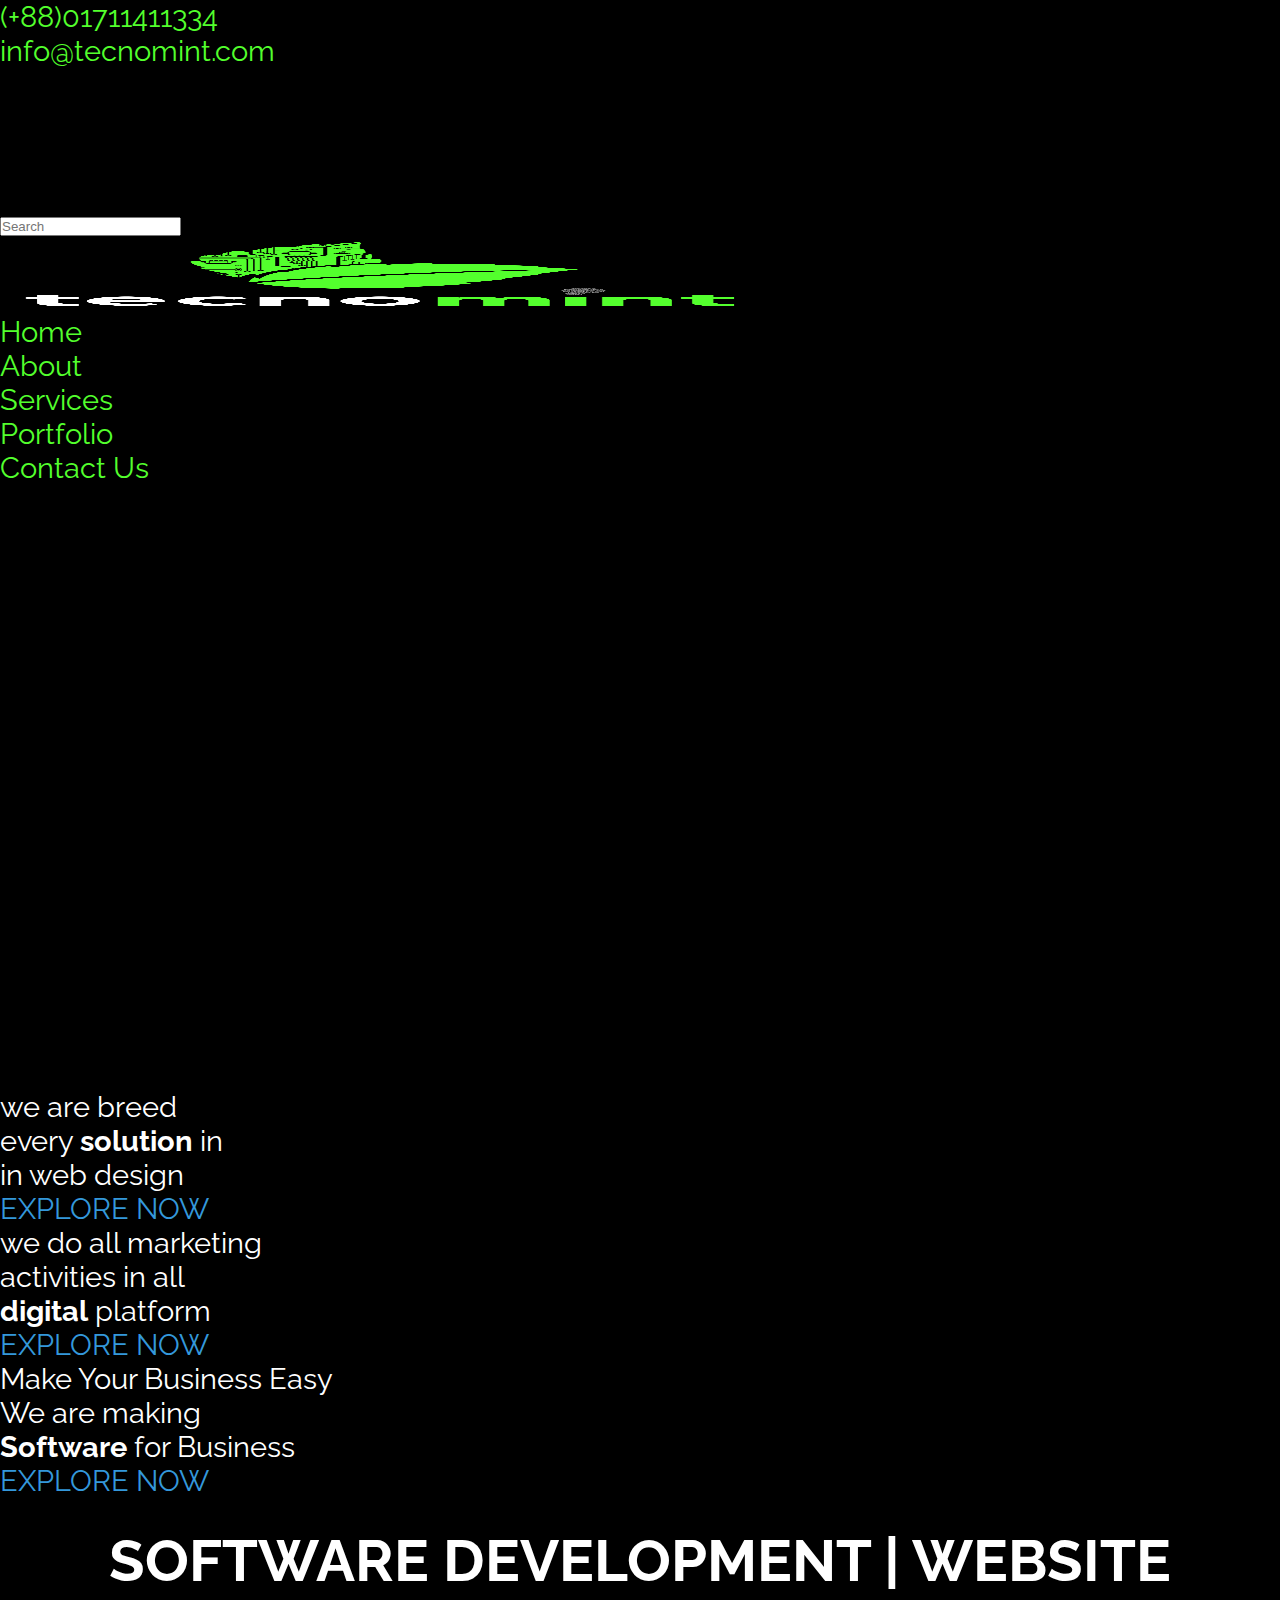
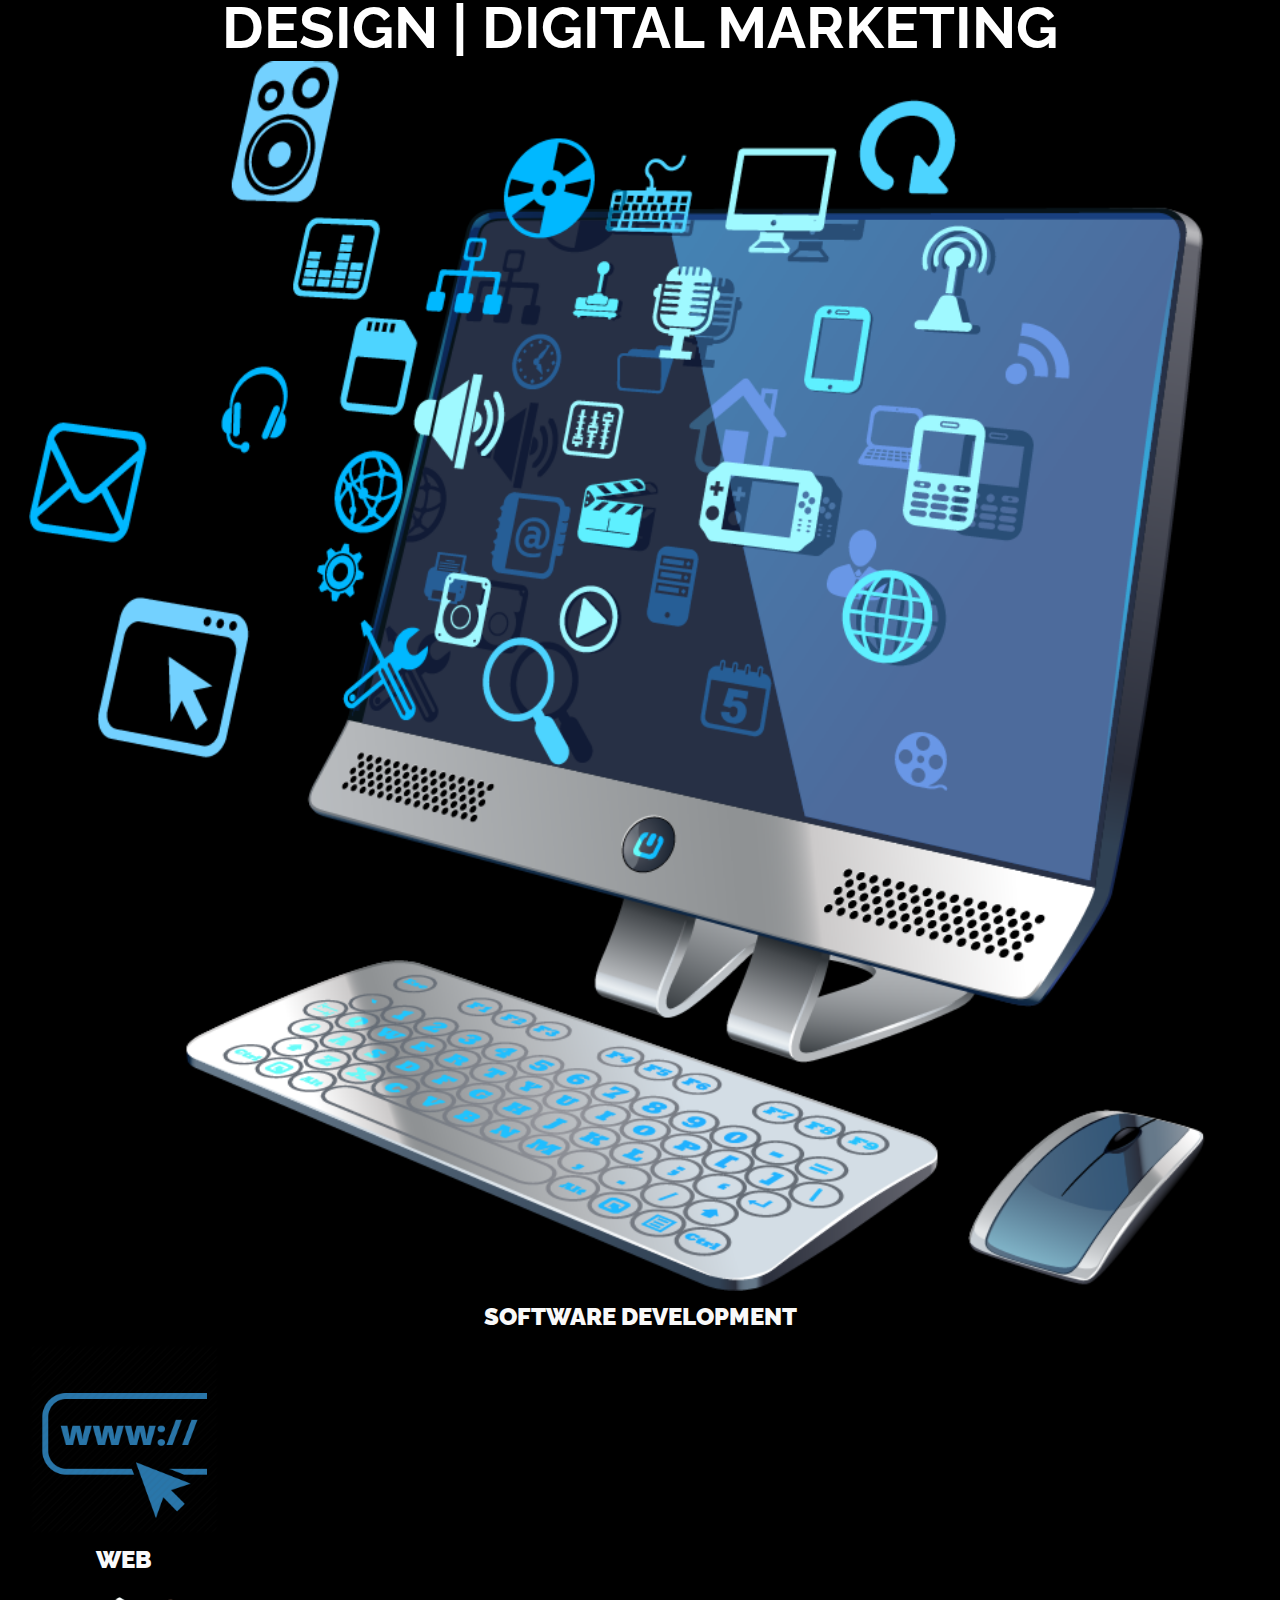
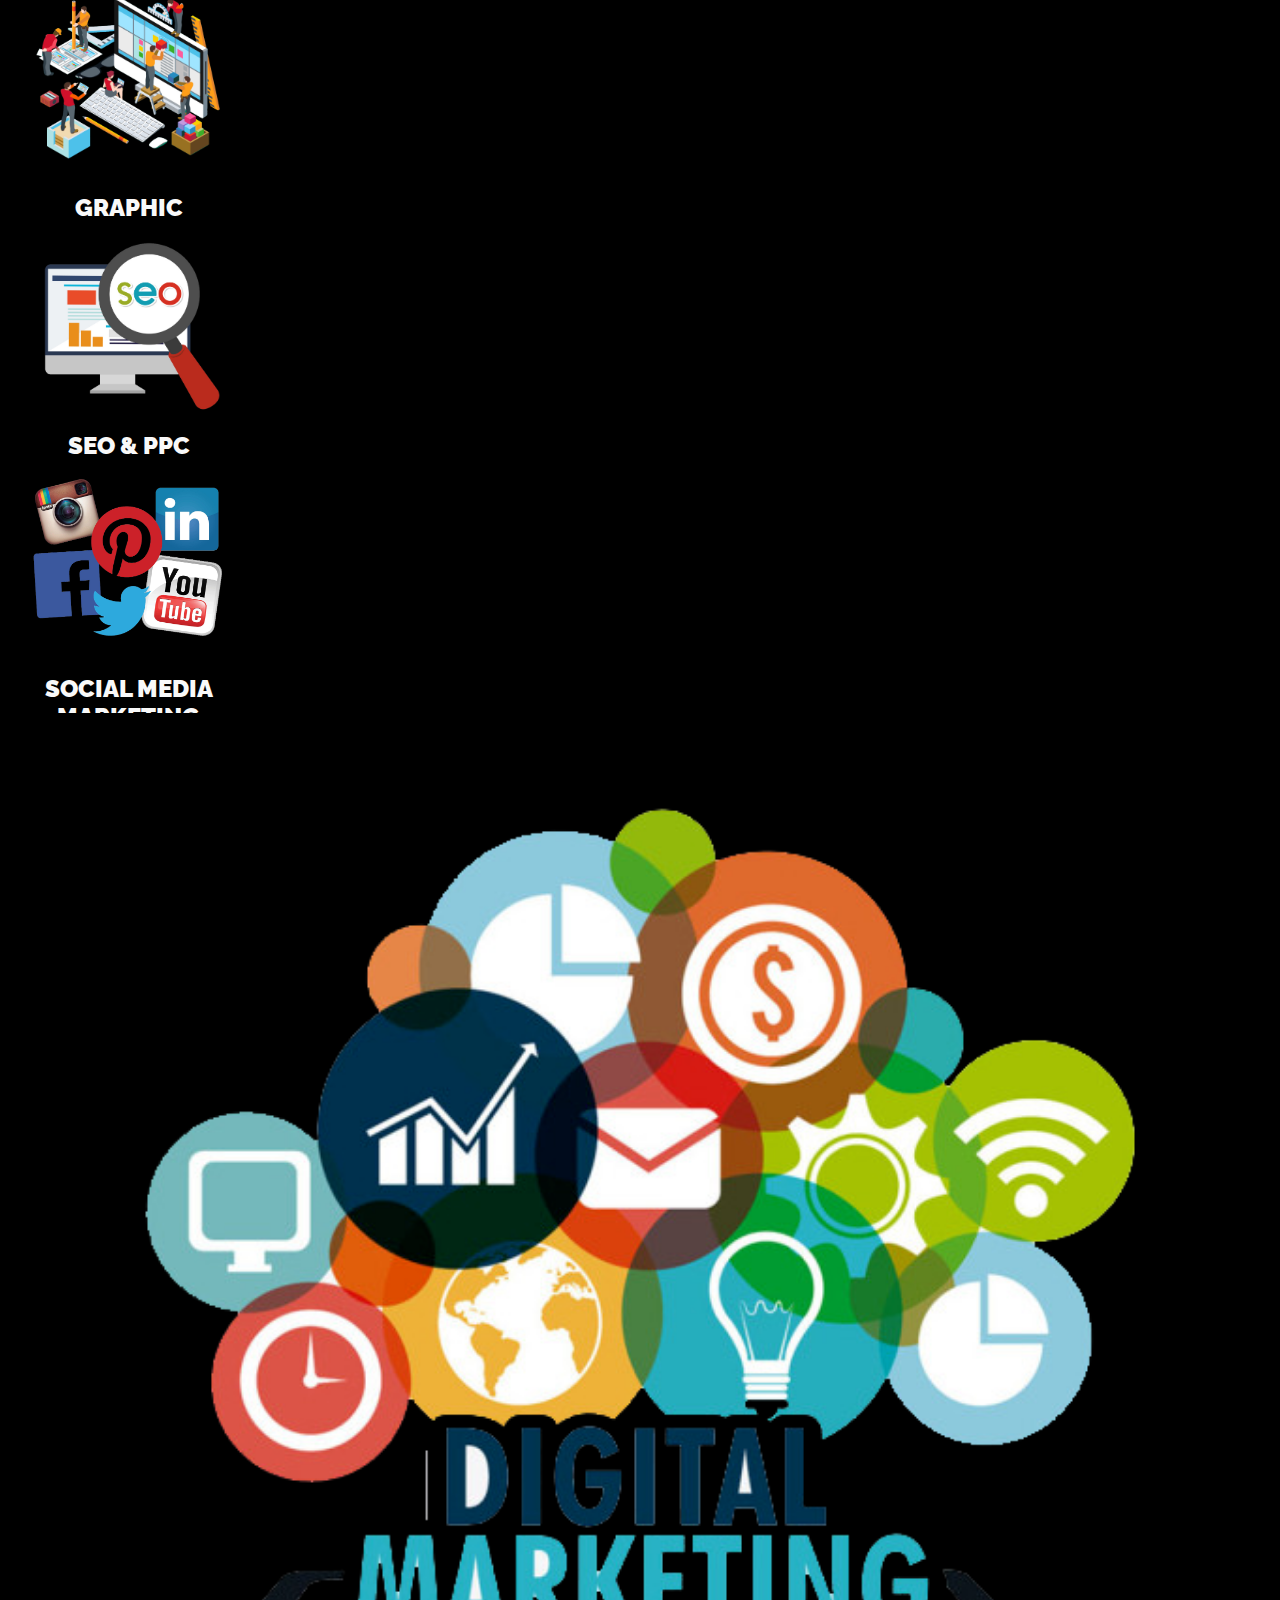
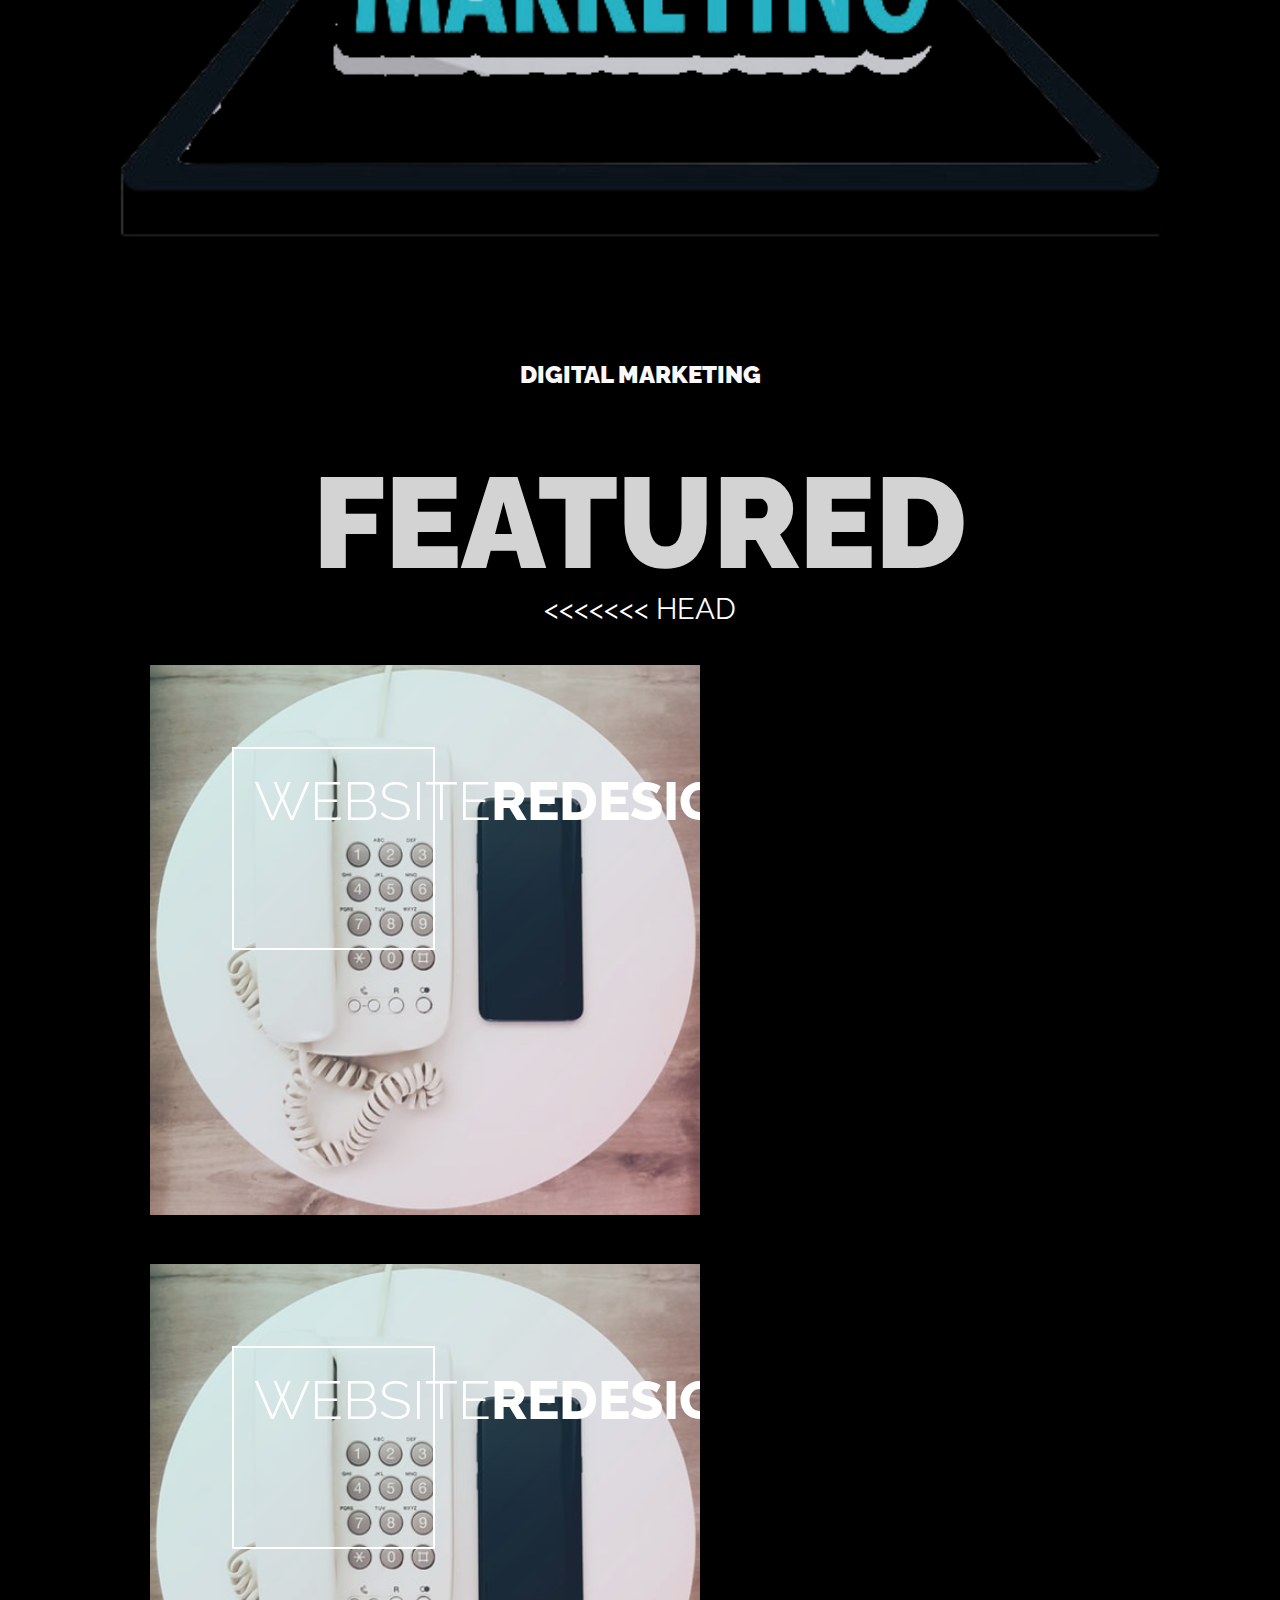
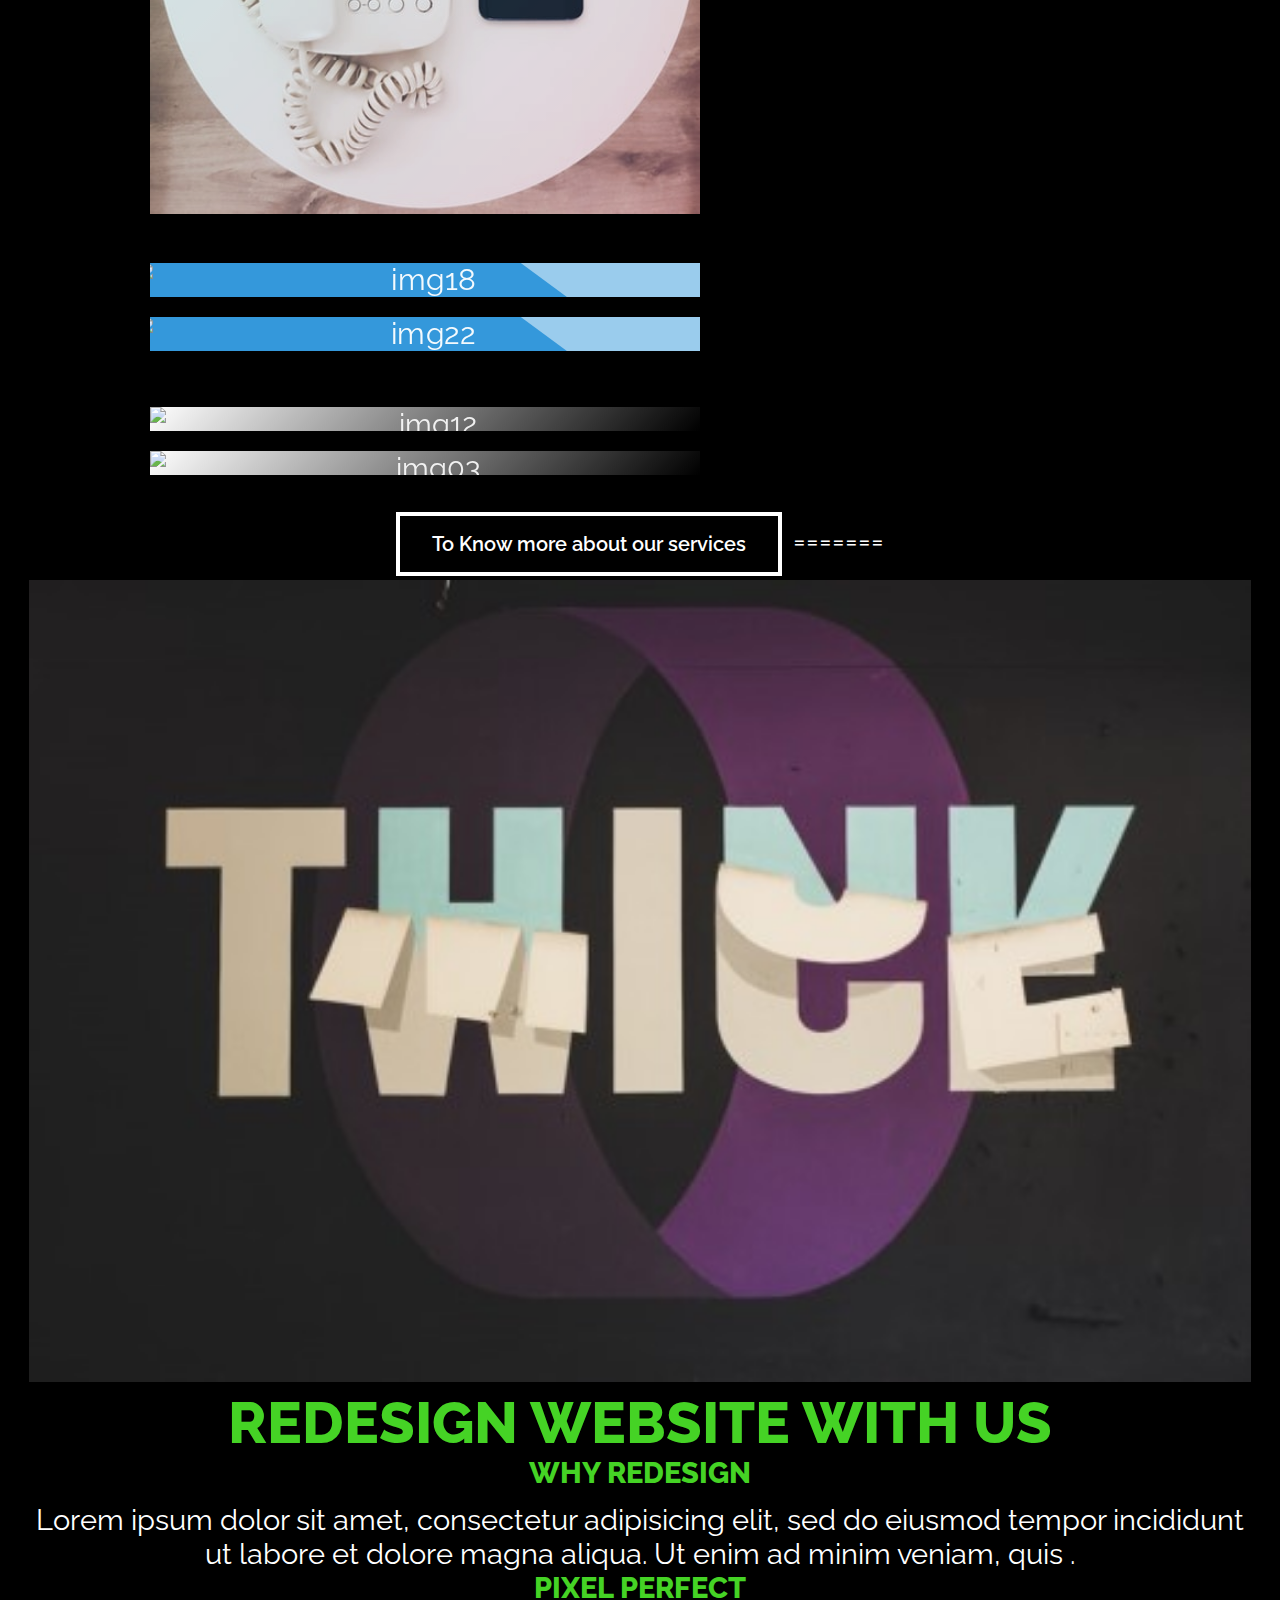
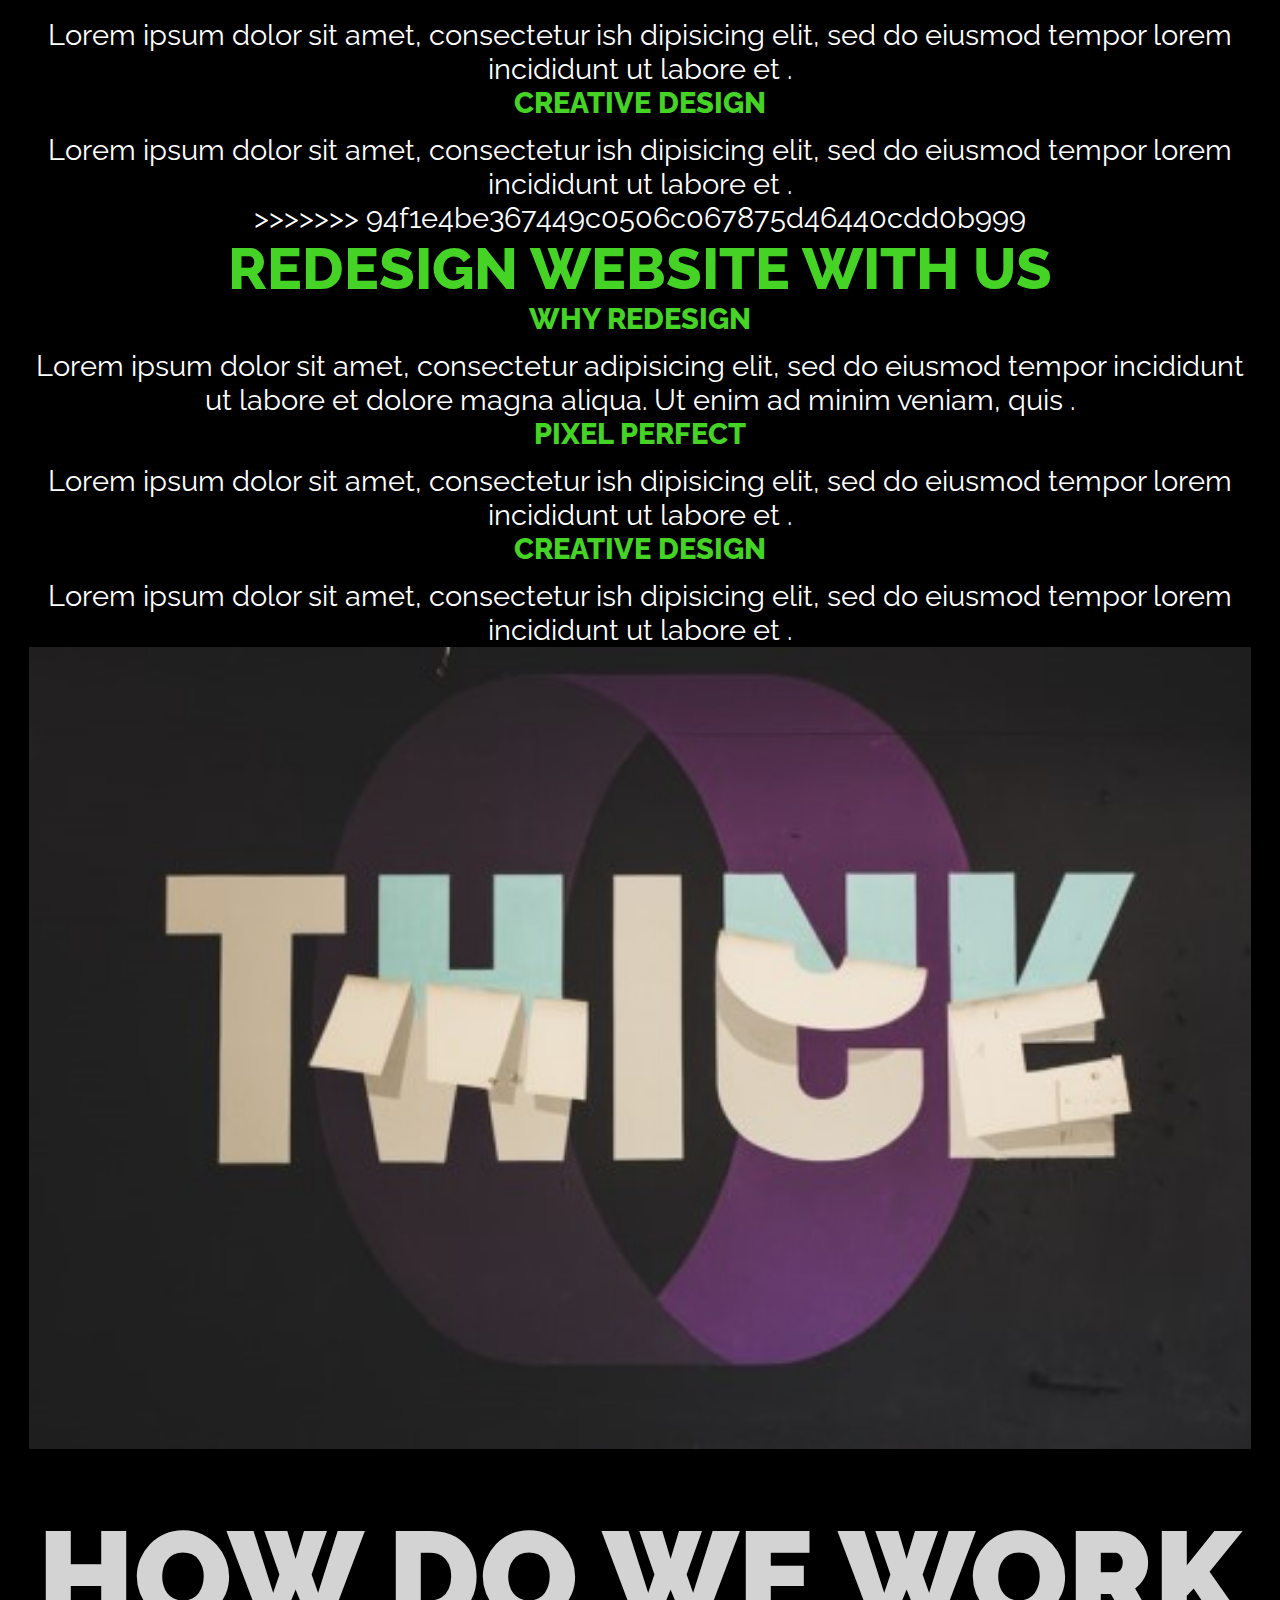
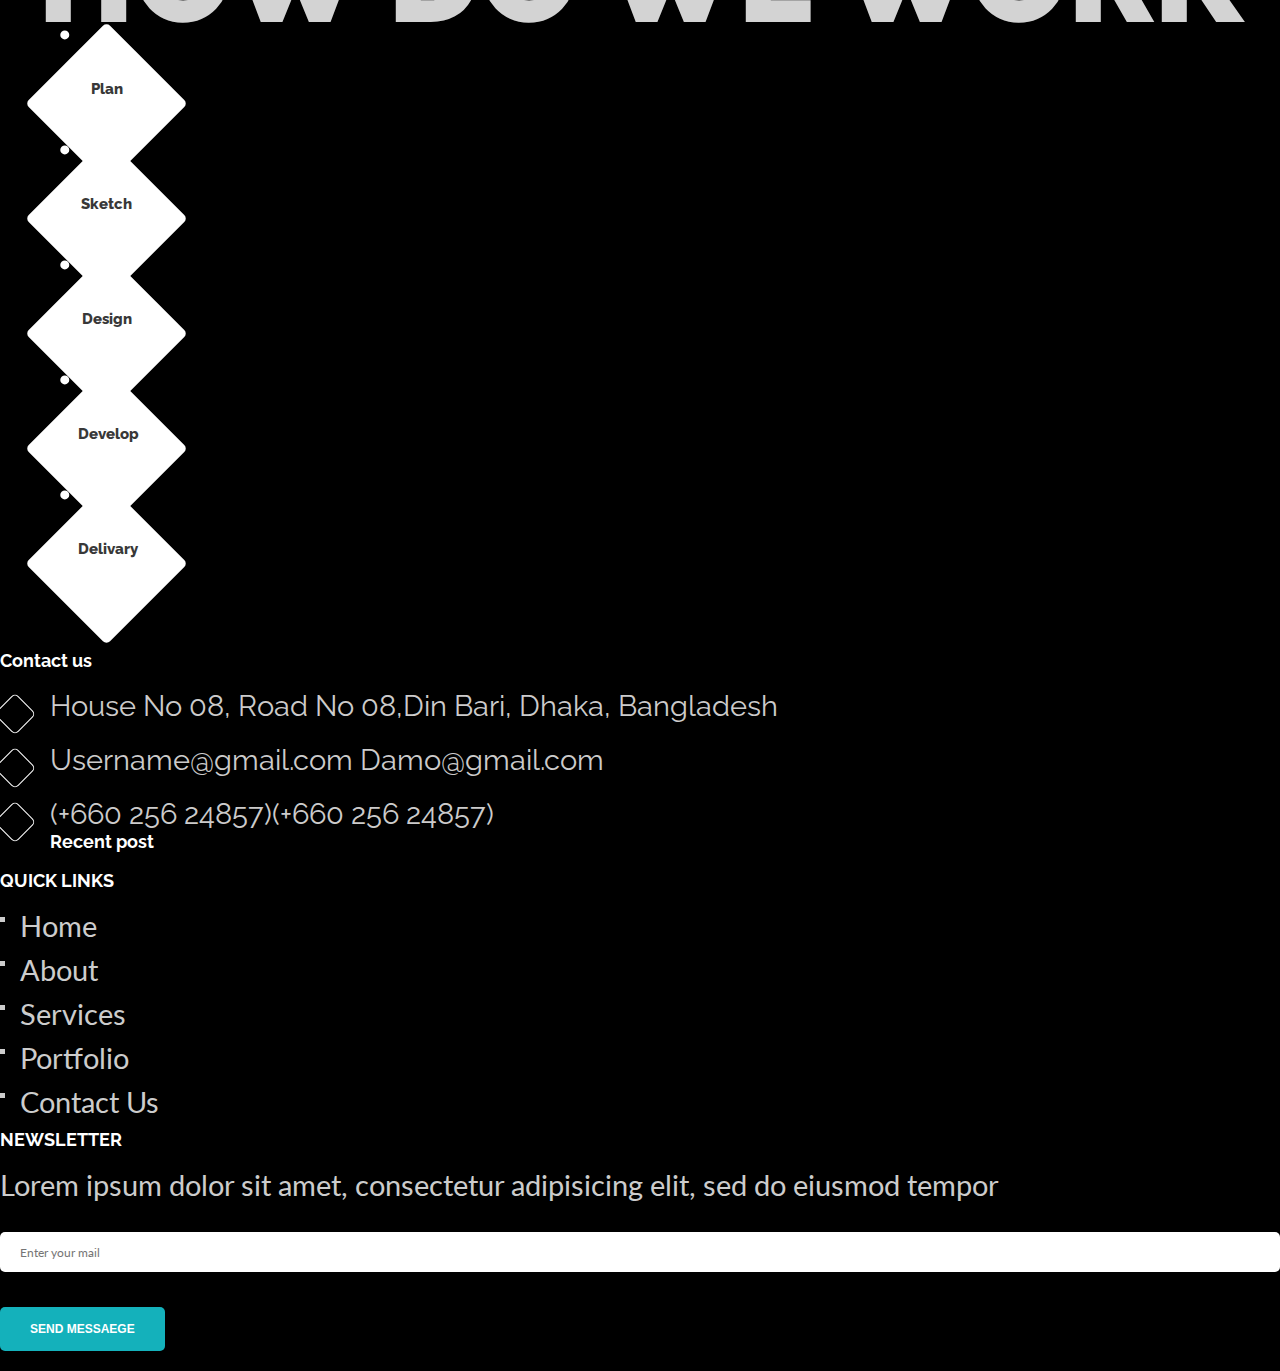
==== commit dcd06f57: "last" ====
--- a/index.html
+++ b/index.html
@@ -172,7 +172,7 @@
 						<div class="pos_description hidden-xs">
 							<div class="title1"><span class="txt">we are breed</span></div>
 							<div class="title2"><span class="txt">every <b>solution</b> in</span></div>
-							<div class="title2"><span class="txt">web design</span></div>
+							<div class="title2"><span class="txt">in web design</span></div>
 							<div class="pos-slideshow-readmore">
 								<a href="#" title="Explore now">EXPLORE NOW</a>  
 							</div>
@@ -185,9 +185,9 @@
 				<div class="pos-slideshow-info pos-slideshow-info2">
 					<div class="container">
 						<div class="pos_description hidden-xs">
-							<div class="title1"><span class="txt">Complete your site with us</span></div>
-							<div class="title2"><span class="txt">We are </span></div>
-							<div class="title2"><span class="txt"><b>creative</b> xoss</span></div>
+							<div class="title1"><span class="txt">we do all marketing</span></div>
+							<div class="title2"><span class="txt">activities in all</span></div>
+							<div class="title2"><span class="txt"><b>digital</b> platform</span></div>
 							<div class="pos-slideshow-readmore">
 								<a href="#" title="Explore now">EXPLORE NOW</a>   
 							</div>
@@ -304,11 +304,11 @@
 					<div class="col-md-12">
 						<div class="section-title-freatured text-center">
 							<h1>Featured</h1>
-							<p>Lorem ipsum dolor sit amet, consectetur adipisicings, eli sed do eiusmod tempor incididunt ut labore et dolor magna aliqua. Ut enim ad minimLorem ipsum dolor sit amet, consectetur adipisicings, eli sed do eiusmod tempor incididunt ut labore et dolor magna aliqua. Ut enim ad minimLorem ipsum dolor sit amet, consectetur adipisicings, eli sed do eiusmod tempor incididunt ut labore et dolor magna aliqua. Ut enim ad minim</p>
-
-						</div>
-					</div>
-				</div>
+							
+						</div>
+					</div>
+				</div>
+<<<<<<< HEAD
 				
 		<div class="row pt-20 pb-30 dark-version-bg">
 			<div class="col-md-6">
@@ -388,58 +388,99 @@
 							<div class="text-center">
 								<a href="#" class="button5" >To Know more about our services</a>
 
-							</div>
-						</div>
-					</div>
-				</div>
+=======
+			
+				<div class="row pt-55">
+					<div class="col-md-6 col-sm-6">
+						<div class="choose-us-image">
+							<img src="images/feature/1.jpg" alt="" />
+						</div>
+					</div>
+					<div class="col-md-6 col-sm-6">
+						<!-- Speciality Single -->
+						<div class="specialty-single pb-20">
+							<div class="icon-titel">
+								<h1 class="sub-headline">REDESIGN WEBSITE WITH US</h1>
+								<h4>Why Redesign</h4>
+							</div>
+							<div class="spe-discribe">
+								<p>Lorem ipsum dolor sit amet, consectetur adipisicing elit, sed do eiusmod tempor incididunt ut labore et dolore magna aliqua. Ut enim ad minim veniam, quis . </p>
+							</div>
+						</div>
+						<!-- Speciality Single -->
+						<!-- Speciality Single -->
+						<div class="specialty-single pb-20 res-tab-p0">
+							<div class="icon-titel">
+								
+								<h4>pixel perfect</h4>
+							</div>
+							<div class="spe-discribe">
+								<p>Lorem ipsum dolor sit amet, consectetur ish  dipisicing elit, sed do eiusmod tempor lorem incididunt ut labore et .</p>
+							</div>
+						</div>
+						<!-- Speciality Single -->
+						<!-- Speciality Single -->
+						<div class="specialty-single hidden-sm">
+							<div class="icon-titel">
+								
+								<h4>creative design</h4>
+							</div>
+							<div class="spe-discribe">
+								<p>Lorem ipsum dolor sit amet, consectetur ish  dipisicing elit, sed do eiusmod tempor lorem incididunt ut labore et .</p>
+>>>>>>> 94f1e4be367449c0506c067875d46440cdd0b999
+							</div>
+						</div>
+						<!-- Speciality Single -->
+					</div>
+				</div>
+
+					<div class="row pt-55">
+					
+					<div class="col-md-6 col-sm-6">
+						<!-- Speciality Single -->
+						<div class="specialty-single pb-20">
+							<div class="icon-titel">
+								<h1 class="sub-headline">REDESIGN WEBSITE WITH US</h1>
+								<h4>Why Redesign</h4>
+							</div>
+							<div class="spe-discribe">
+								<p>Lorem ipsum dolor sit amet, consectetur adipisicing elit, sed do eiusmod tempor incididunt ut labore et dolore magna aliqua. Ut enim ad minim veniam, quis . </p>
+							</div>
+						</div>
+						<!-- Speciality Single -->
+						<!-- Speciality Single -->
+						<div class="specialty-single pb-20 res-tab-p0">
+							<div class="icon-titel">
+								
+								<h4>pixel perfect</h4>
+							</div>
+							<div class="spe-discribe">
+								<p>Lorem ipsum dolor sit amet, consectetur ish  dipisicing elit, sed do eiusmod tempor lorem incididunt ut labore et .</p>
+							</div>
+						</div>
+						<!-- Speciality Single -->
+						<!-- Speciality Single -->
+						<div class="specialty-single hidden-sm">
+							<div class="icon-titel">
+								
+								<h4>creative design</h4>
+							</div>
+							<div class="spe-discribe">
+								<p>Lorem ipsum dolor sit amet, consectetur ish  dipisicing elit, sed do eiusmod tempor lorem incididunt ut labore et .</p>
+							</div>
+						</div>
+						<!-- Speciality Single -->
+					</div>
+					<div class="col-md-6 col-sm-6">
+						<div class="choose-us-image">
+							<img src="images/feature/1.jpg" alt="" />
+						</div>
+					</div>
+				</div>	
 			</div>
 		</section>
-
-		<section class="service-area pt-10">
-			<div class='container-fluid'>
-				<div class="row">
-					<div class="col-md-12">
-						<div class="section-title-freatured text-center">
-							<h1>Approach</h1>
-							<p>Lorem ipsum dolor sit amet, consectetur adipisicings, eli sed do eiusmod tempor incididunt ut labore et dolor magna aliqua. Ut enim ad minimLorem ipsum dolor sit amet, consectetur adipisicings, eli sed do eiusmod tempor incididunt ut labore et dolor magna aliqua. Ut enim ad minimLorem ipsum dolor sit amet, consectetur adipisicings, eli sed do eiusmod tempor incididunt ut labore et dolor magna aliqua. Ut enim ad minim</p>
-
-						</div>
-					</div>
-				</div>
-				<div class="row pt-20 pb-50">
-					<div class="col-md-3 ">
-						<img src="images/brand/1.png">
-					</div>
-					
-
-					<div class="col-md-3">
-						<img src="images/brand/2.jpg">
-						</div>
-										
-					<div class="col-md-3 col-xs-12">
-						<img src="images/brand/3.jpg">
-						</div>
-						<div class="col-md-3 col-xs-12">
-						<img src="images/brand/4.jpg">
-						</div>
-						</div>
-
-						<div class="row">
-
-						<div class="col-md-12">
-							<div class="text-center">
-								<a href="#" class="button5" >To Know more about our services</a>
-
-							</div>
-						</div>
-					</div>
-			</div>
-
-		</section>
-
-		
 		<section class="pt-50 pb-115 overlay">
-			<div class="container">
+			<div class="container-fluid">
 				
 				<div class="row">
 					<div class="col-md-12">
@@ -493,109 +534,6 @@
 		</section>
 		
 		
-				
-
-		
-		<!-- Brand Logo Area Start -->
-		<div class="brandlogo-area pb-100">
-			<div class="container">
-				<div class="row">
-					<div class="brand-carsoul">
-						<!-- Brand Single -->
-						<div class="col-md-12">
-							<div class="brand-single">
-								<a href="#"><img src="images/brand/11.png" alt="" /></a>
-							</div>
-						</div>
-						<!-- Brand Single -->
-						<!-- Brand Single -->
-						<div class="col-md-12">
-							<div class="brand-single">
-								<a href="#"><img src="images/brand/12.png" alt="" /></a>
-							</div>
-						</div>
-						<!-- Brand Single -->
-						<!-- Brand Single -->
-						<div class="col-md-12">
-							<div class="brand-single">
-								<a href="#"><img src="images/brand/13.png" alt="" /></a>
-							</div>
-						</div>
-						<!-- Brand Single -->
-						<!-- Brand Single -->
-						<div class="col-md-12">
-							<div class="brand-single">
-								<a href="#"><img src="images/brand/14.png" alt="" /></a>
-							</div>
-						</div>
-						<!-- Brand Single -->
-						<!-- Brand Single -->
-						<div class="col-md-12">
-							<div class="brand-single">
-								<a href="#"><img src="images/brand/15.png" alt="" /></a>
-							</div>
-						</div>
-						<!-- Brand Single -->
-						<!-- Brand Single -->
-						<div class="col-md-12">
-							<div class="brand-single">
-								<a href="#"><img src="images/brand/16.png" alt="" /></a>
-							</div>
-						</div>
-						<!-- Brand Single -->
-						<!-- Brand Single -->
-						<div class="col-md-12">
-							<div class="brand-single">
-								<a href="#"><img src="images/brand/4.jpg" alt="" /></a>
-							</div>
-						</div>
-						<!-- Brand Single -->
-					</div>
-				</div>
-			</div>
-		</div>
-		<!-- Brand Logo Area End -->
-		<!-- Google Map Area Start -->
-		<section class="map-area-main">
-			<div class="container-fluid">
-				<div class="map-area">
-					<div id="googleMap" style="width:100%;height:500px;"></div>
-				</div>
-			</div>
-			<div class="help-contact-area pb-100">
-				<div class="container">
-					<div class="row ptb-100 white-bg shadow">
-						<div class="col-md-12">
-							<div class="section-title text-center pb-30">
-								<h1>Need help or any project?</h1>
-							</div>
-						</div>
-						<form id="contact-form" class="form-group" method="POST" action="mail.php">
-							<div class="col-md-6">
-								<div class="form-single">
-									<input type="text" name="name" required id="name" placeholder="Your name" class="form-control">
-								</div>
-							</div>
-							<div class="col-md-6">
-								<div class="form-single two">
-									<input type="text" name="email" required id="email" placeholder="Email" class="form-control">
-								</div>
-							</div>
-							<div class="col-md-12">
-								<div class="form-textarea">
-									<textarea name="message" required id="message" placeholder="Your message here" rows="6" class="form-control"></textarea>
-								</div>
-								<div class="form-button">
-									<button class="contact-submit" type="submit">send message</button>
-									<p class="form-messege"></p>
-								</div>
-							</div>
-						</form>
-					</div>
-				</div>
-			</div>
-		</section>
-		<!-- Google Map Area End -->
         <!-- Start footer area -->
                 <footer class="footer-area ptb-100 dark-version-bg">
 			<div class="container">
--- a/style.css
+++ b/style.css
@@ -94,7 +94,7 @@
   margin-bottom: 13px;
   overflow: hidden;
 }
-.icon-titel i {
+/*.icon-titel i {
   color: #666666;
   float: left;
   font-size: 24px;
@@ -119,20 +119,27 @@
   width: 100%;
   z-index:-9999;
   transition:.3s;
-}
-.icon-titel h6 {
-  display: block;
-  font-weight: 700;
+}*/
+
+.sub-headline{
+    color: #45D325;
+    display: block;
+    font-weight: 800;
+    overflow: hidden; 
+}
+
+.icon-titel h4 {
+  color: #45D325;
+  display: block;
+  font-weight: 800;
   margin: 0;
   overflow: hidden;
-    padding-left: 35px;
-    padding-top: 20px;
+  
   text-transform: uppercase;
   transition: all 0.3s ease 0s;
 }
-.specialty-single:hover .icon-titel h6,.ourservice-single:hover .srvc-content h6{color:#14b1bb;}
-.specialty-single:hover .icon-titel i,.ourservice-single:hover .srvc-icon a i{color:#fff;}
-.specialty-single:hover .icon-titel i::after,.social-rotate ul li a:hover,.ourservice-single:hover .srvc-icon a{background:#14b1bb;border-color:#14b1bb;}
+.specialty-single:hover .icon-titel h4,.ourservice-single:hover .srvc-content h4{color:#14b1bb;}
+
 .specialty-image {
   margin-top: 10%;
   padding-left: 40px;
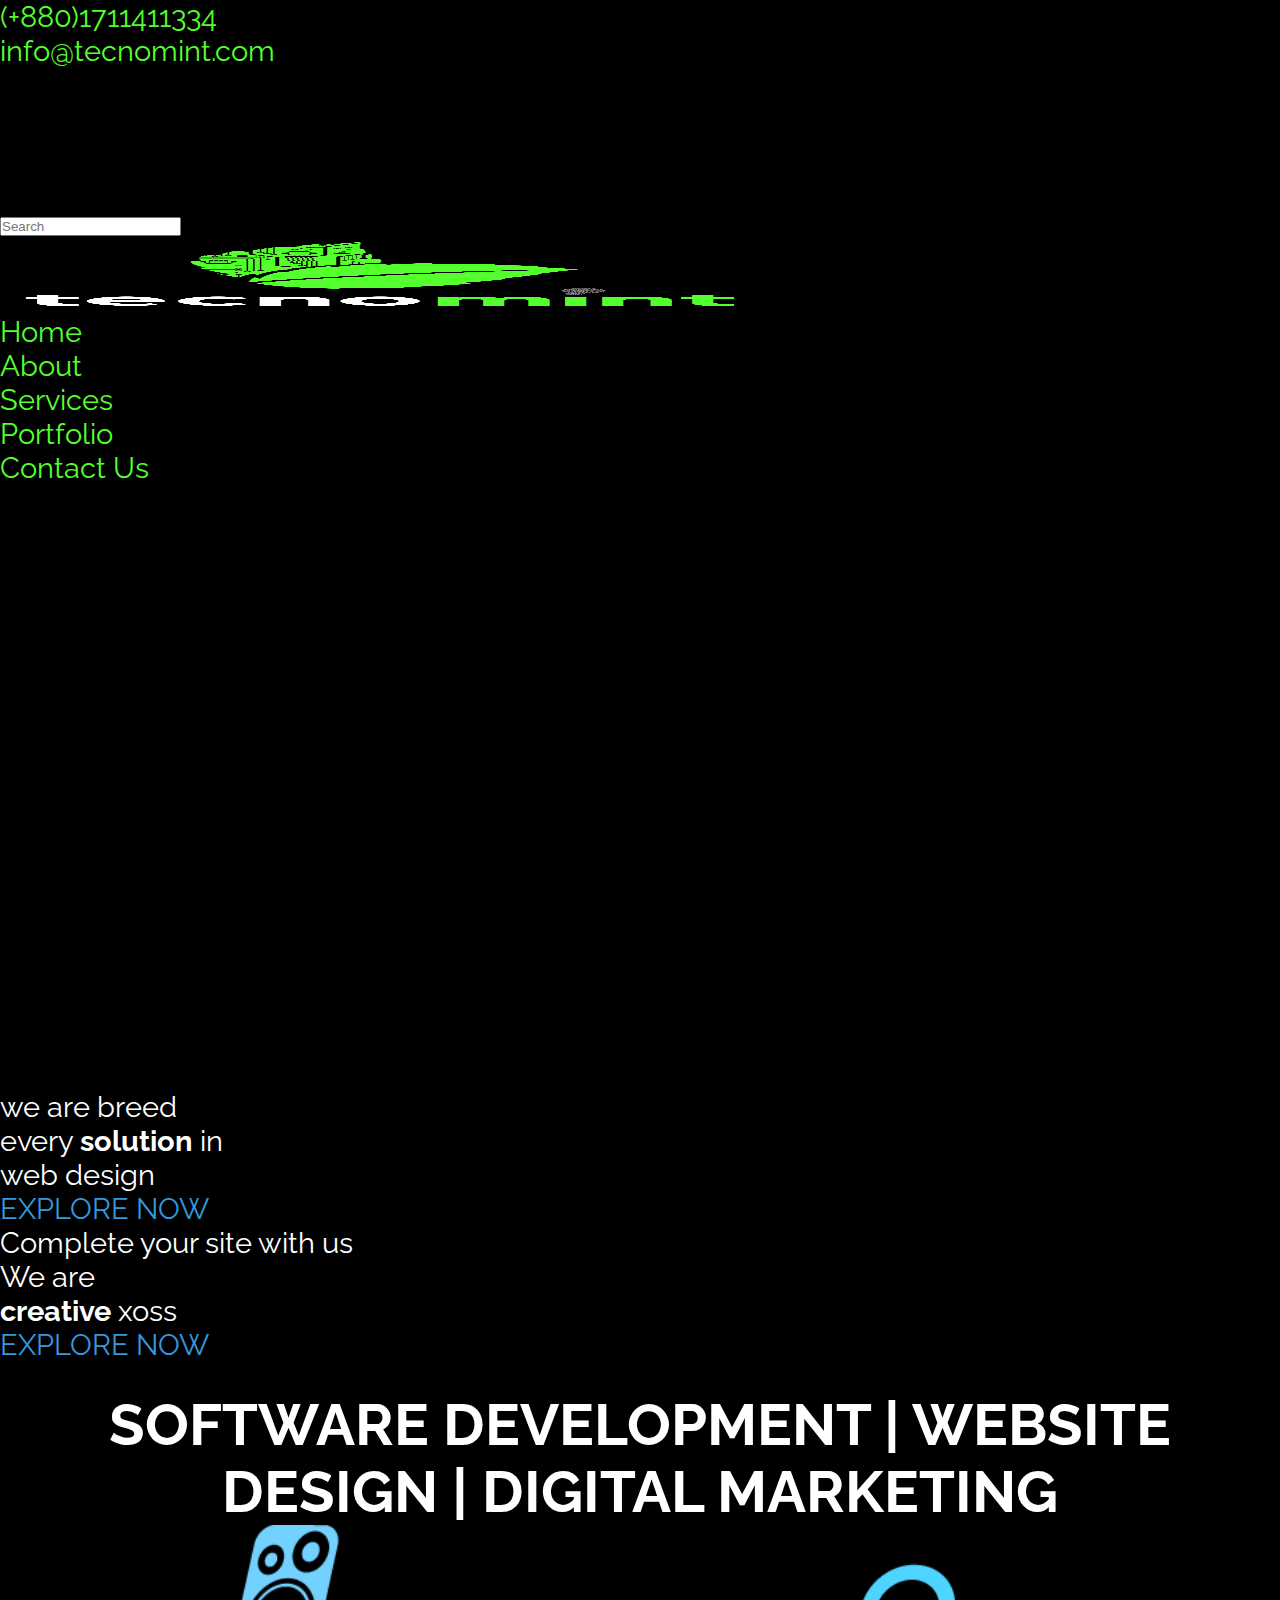
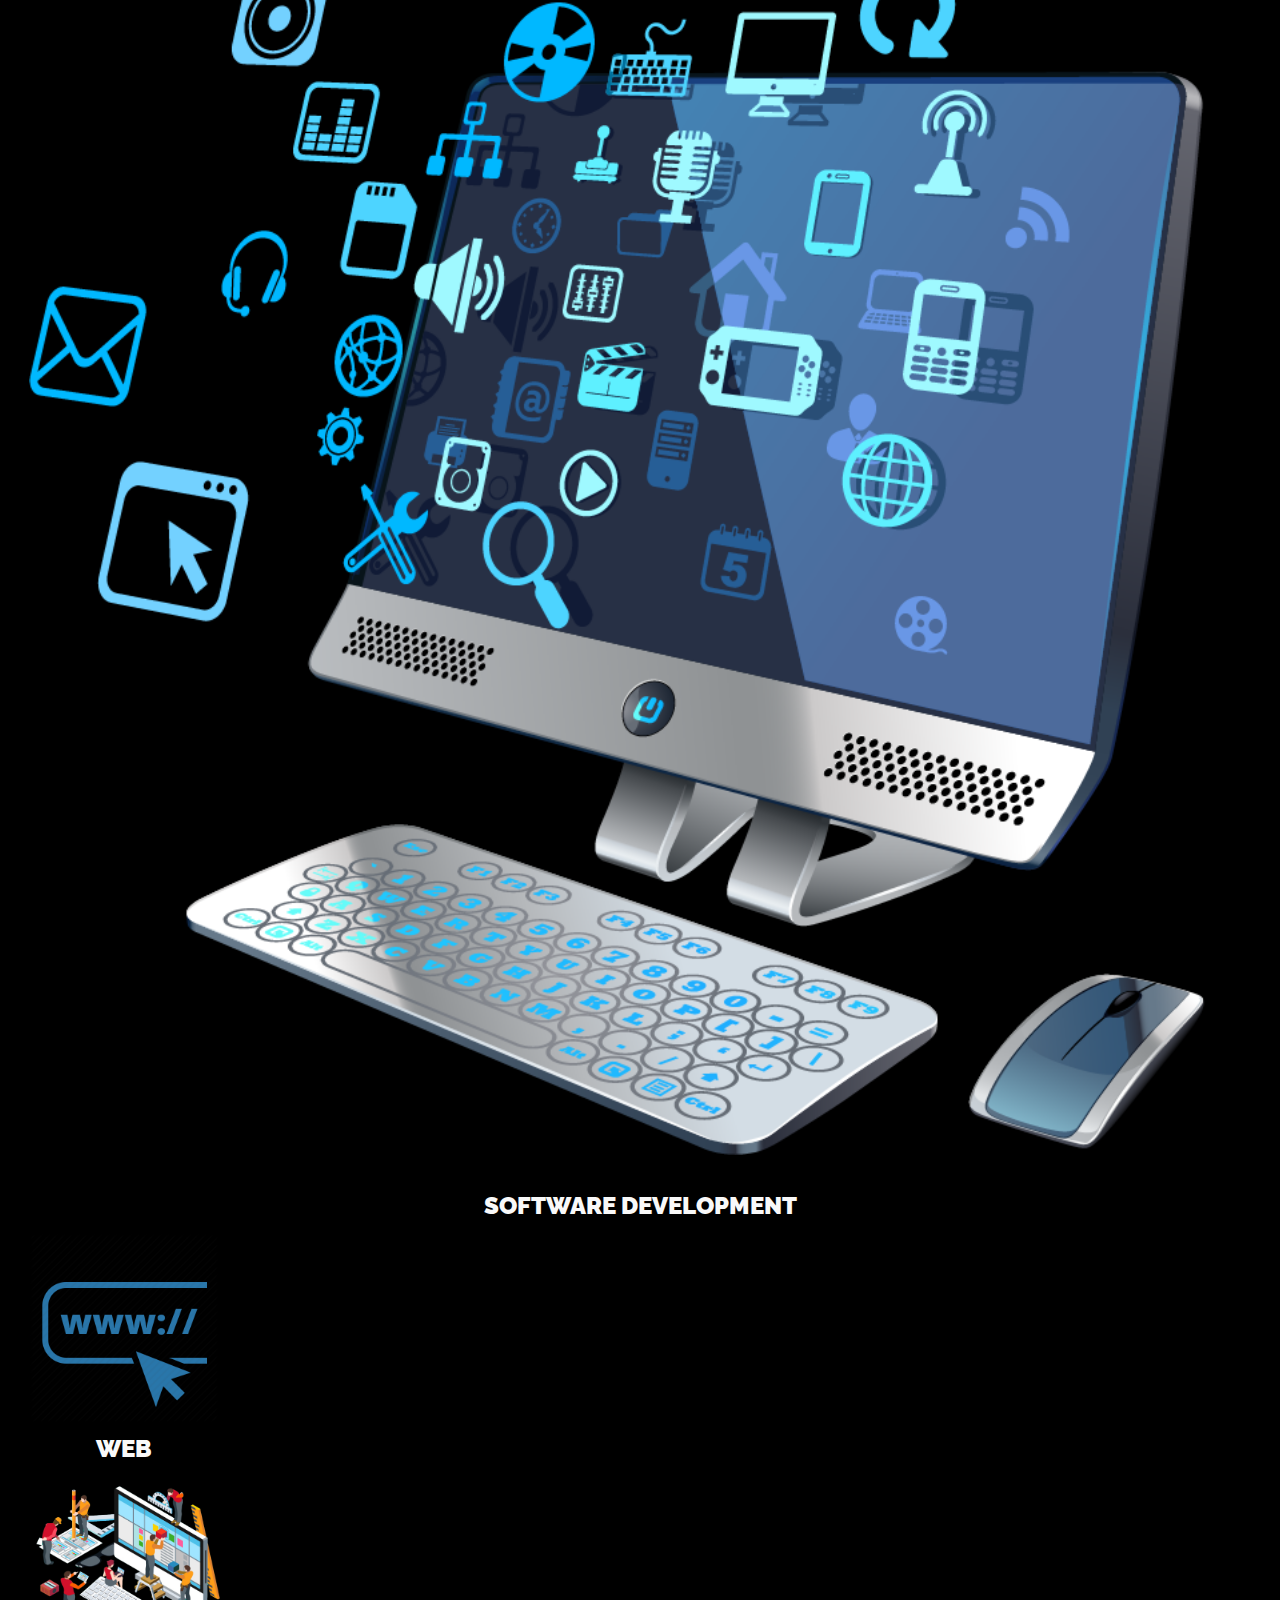
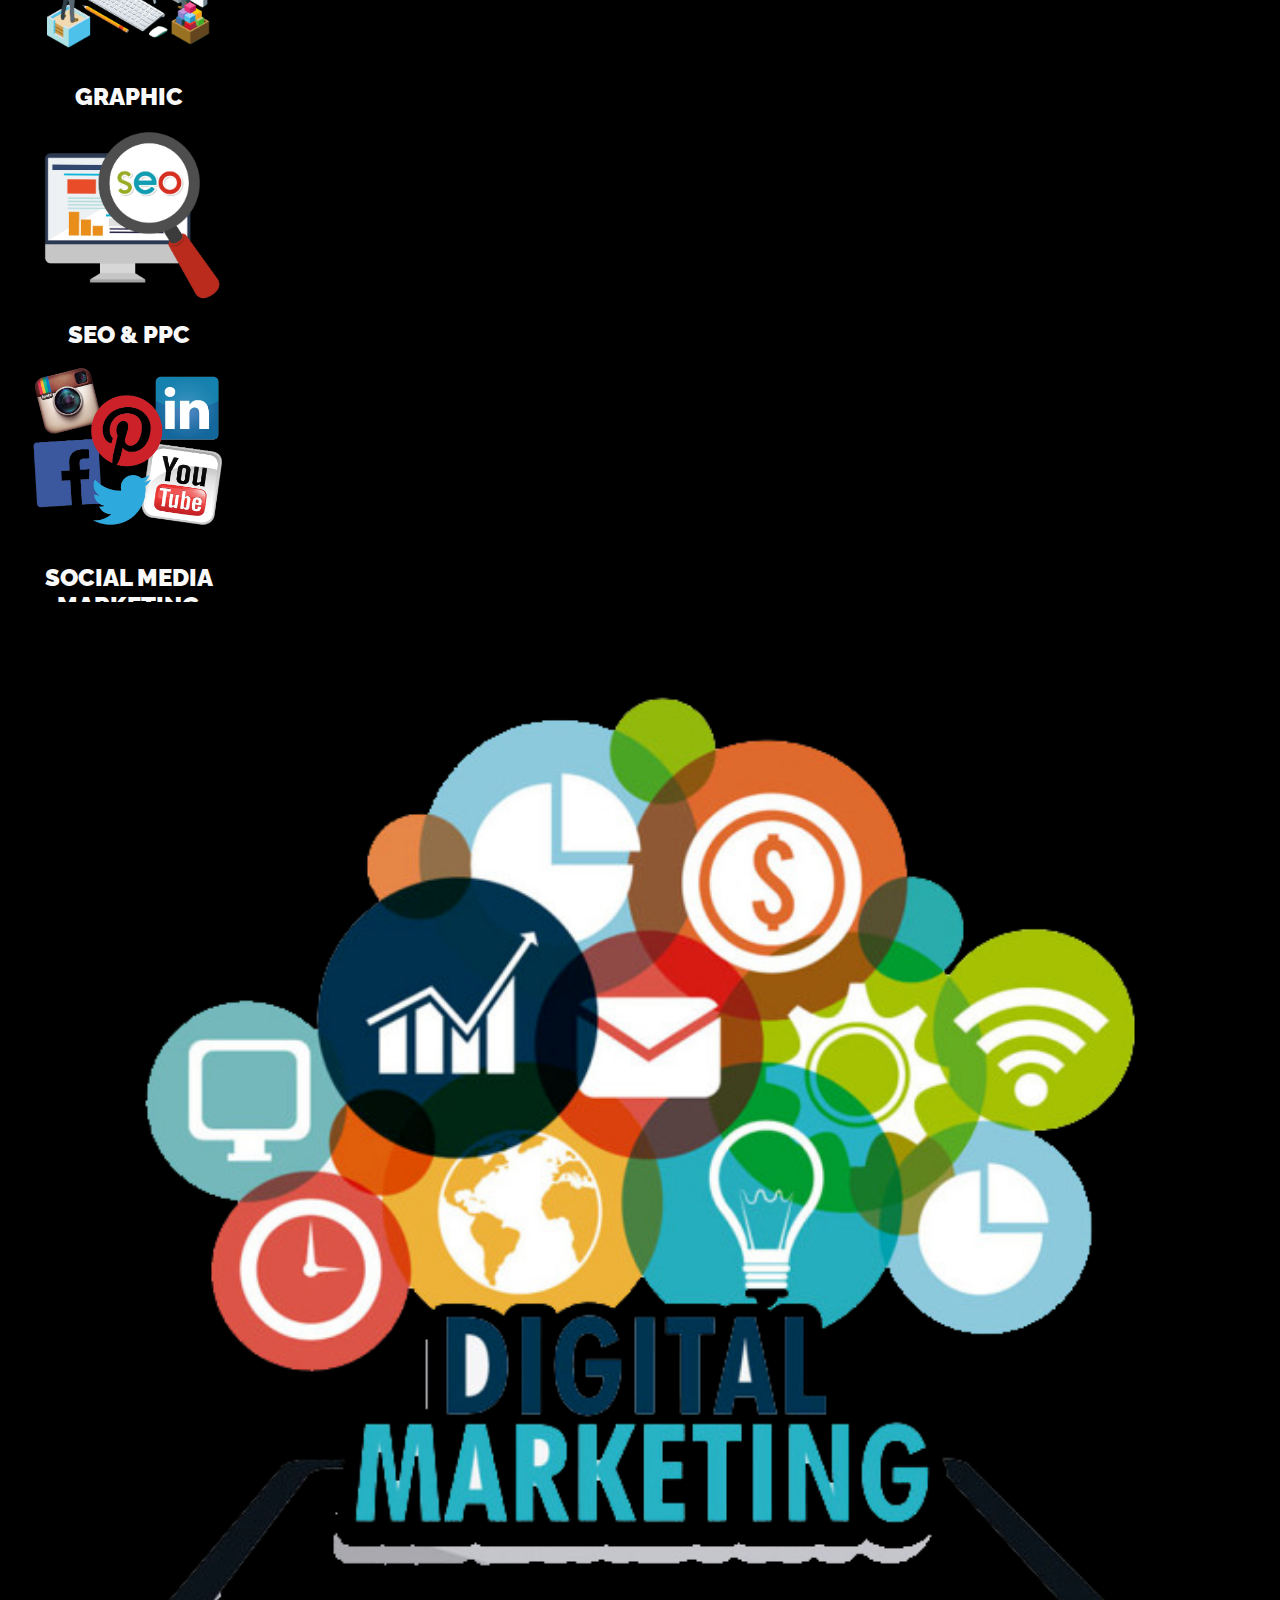
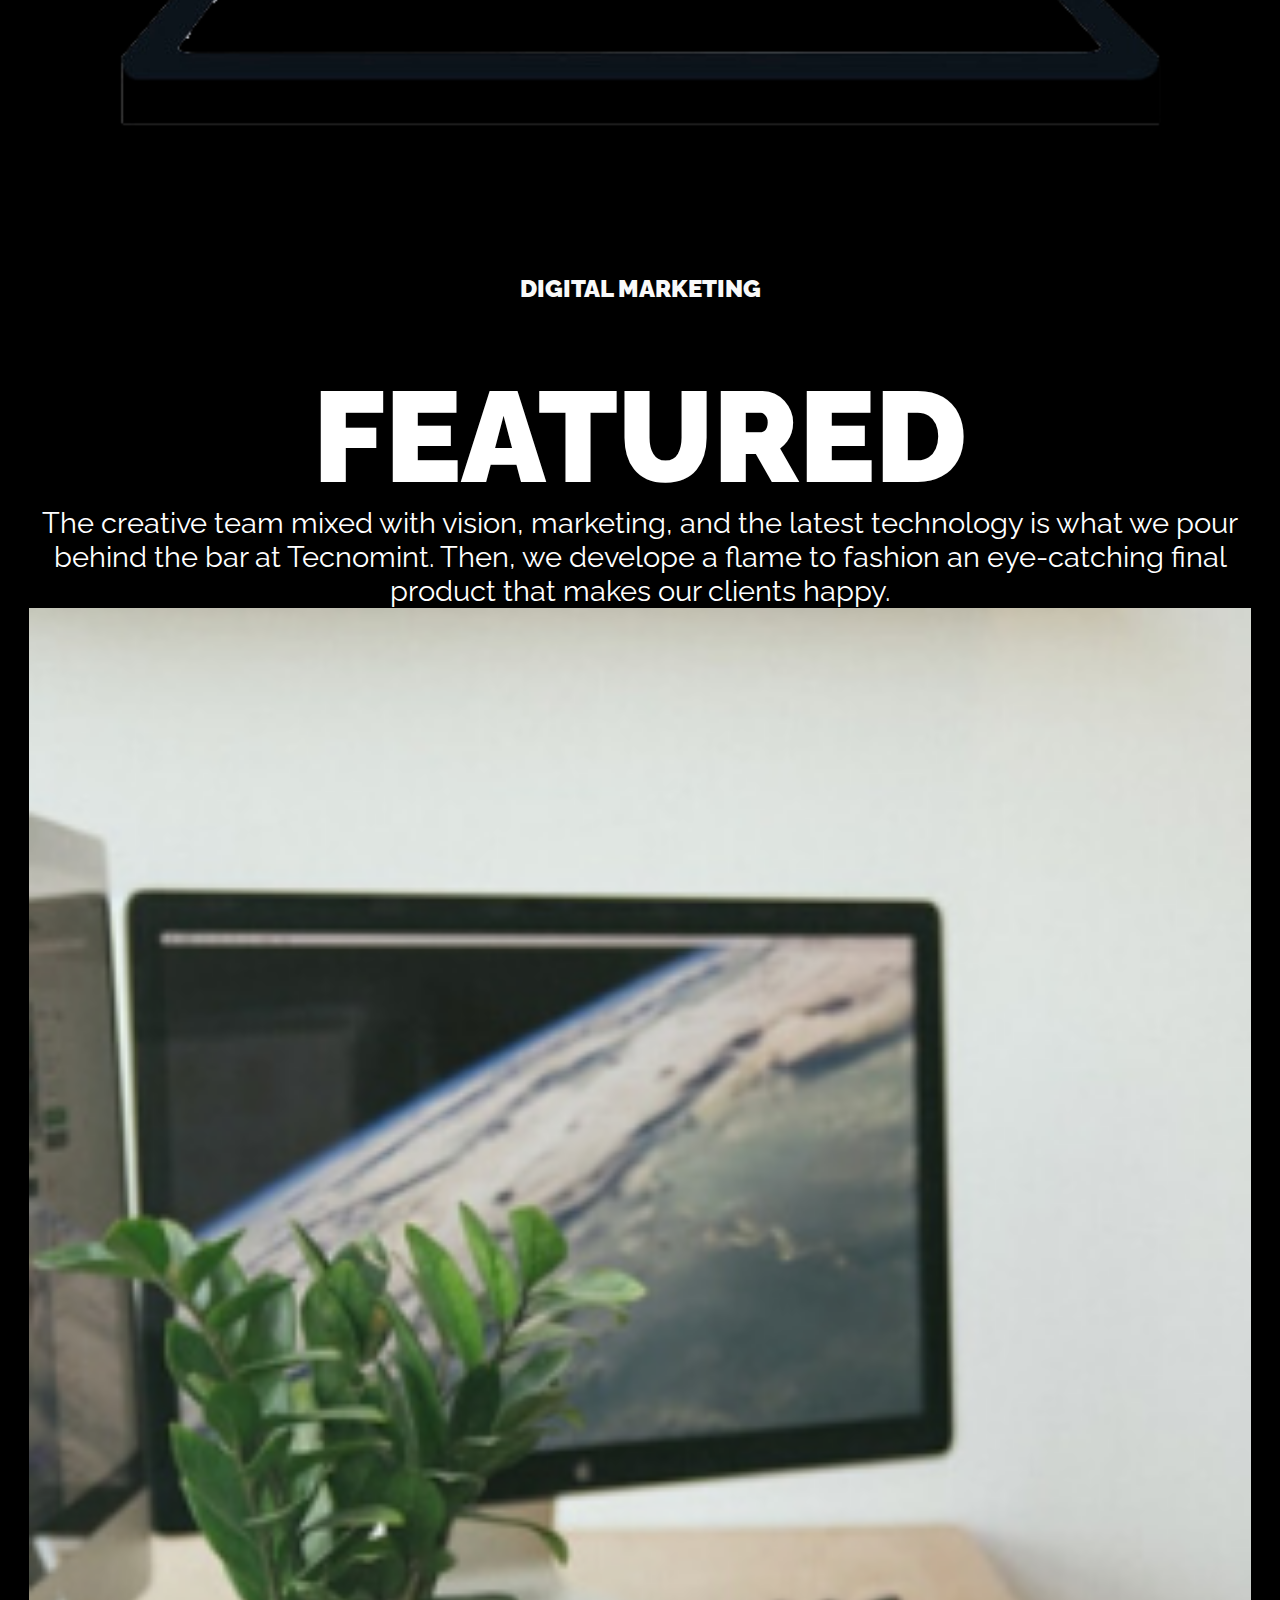
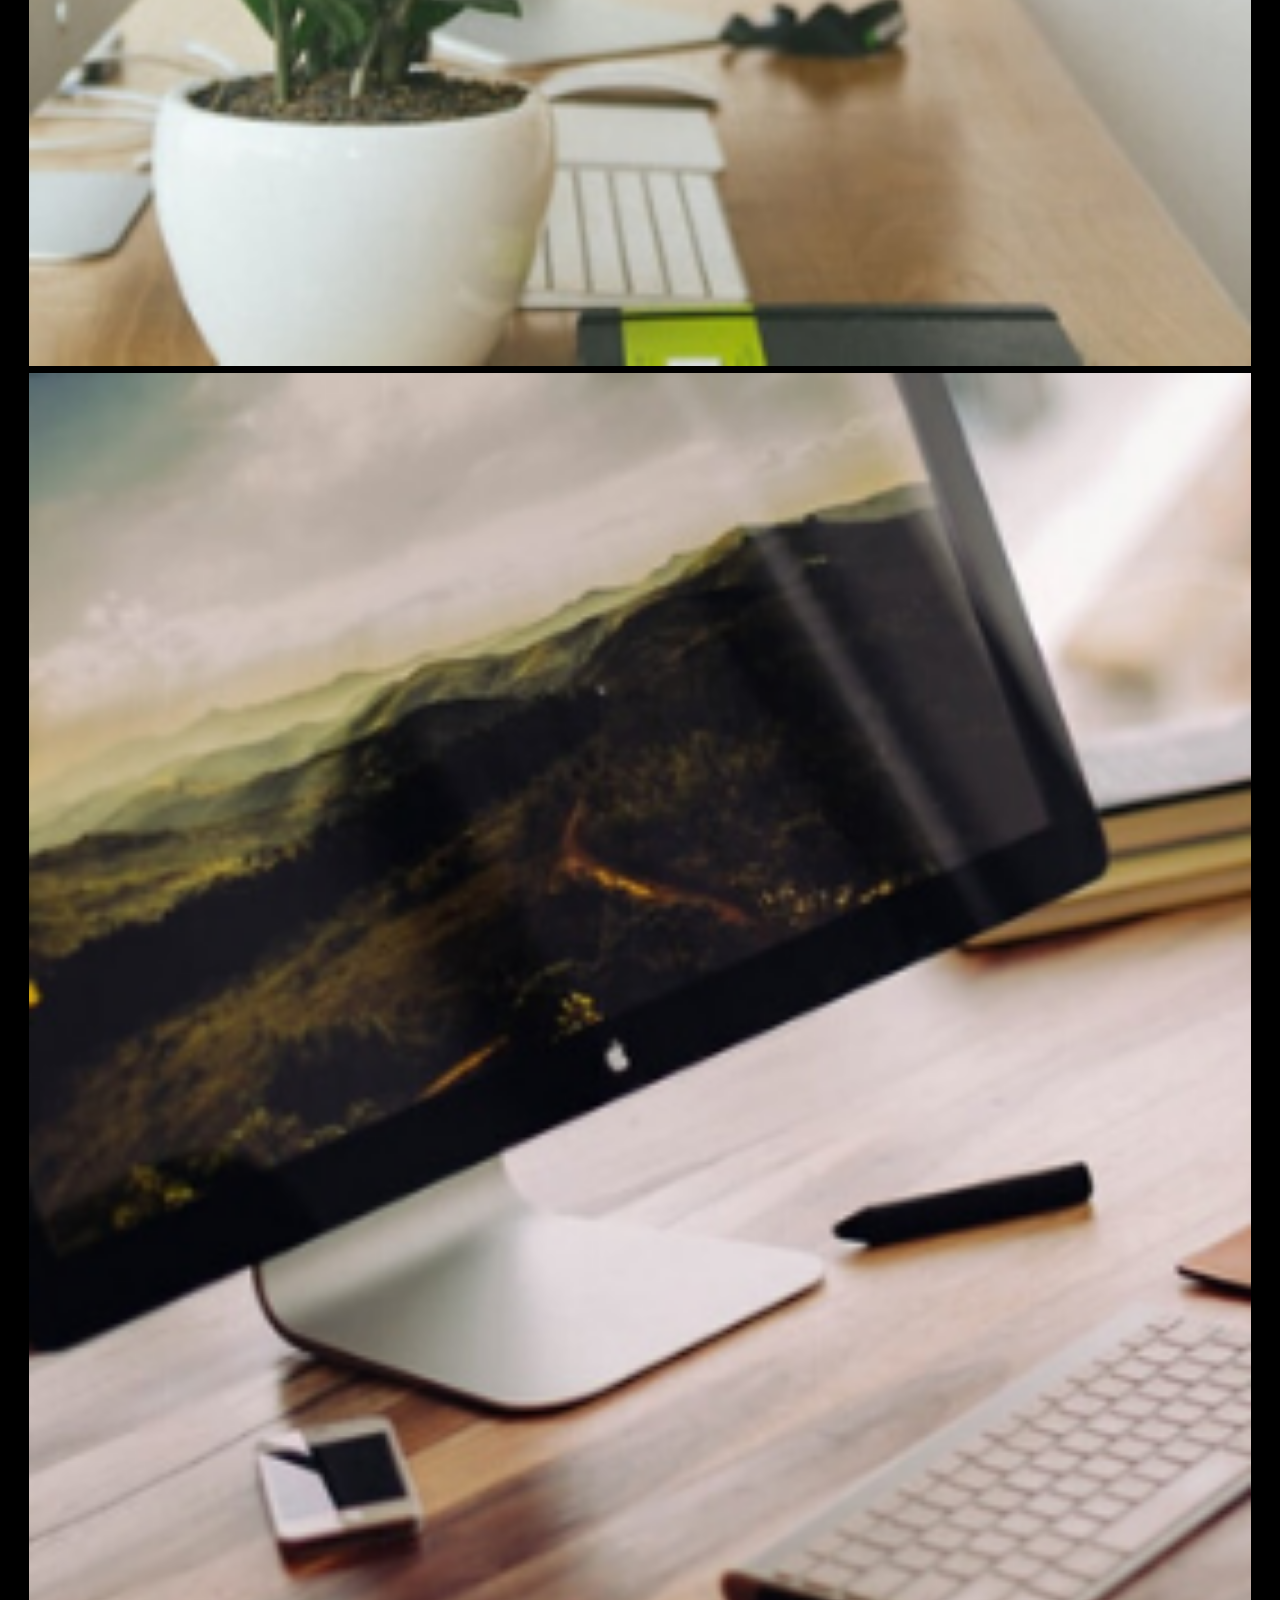
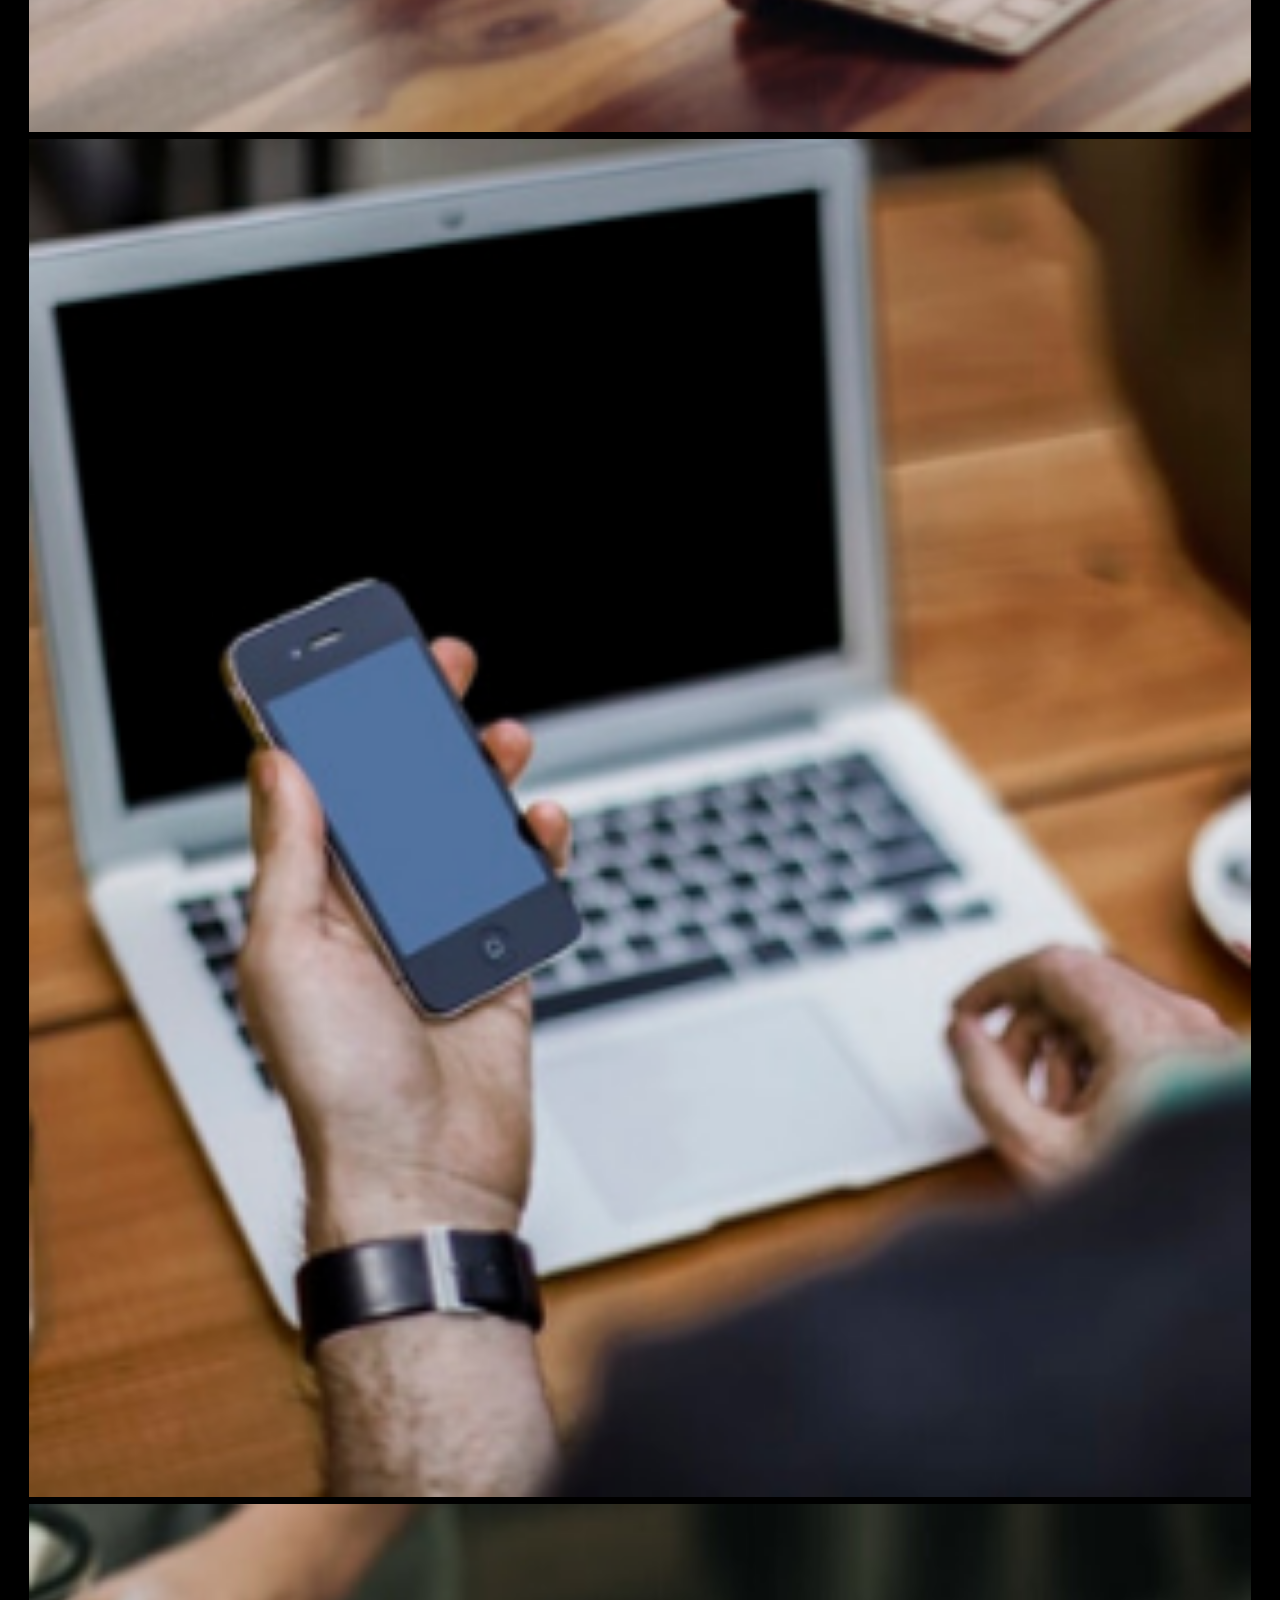
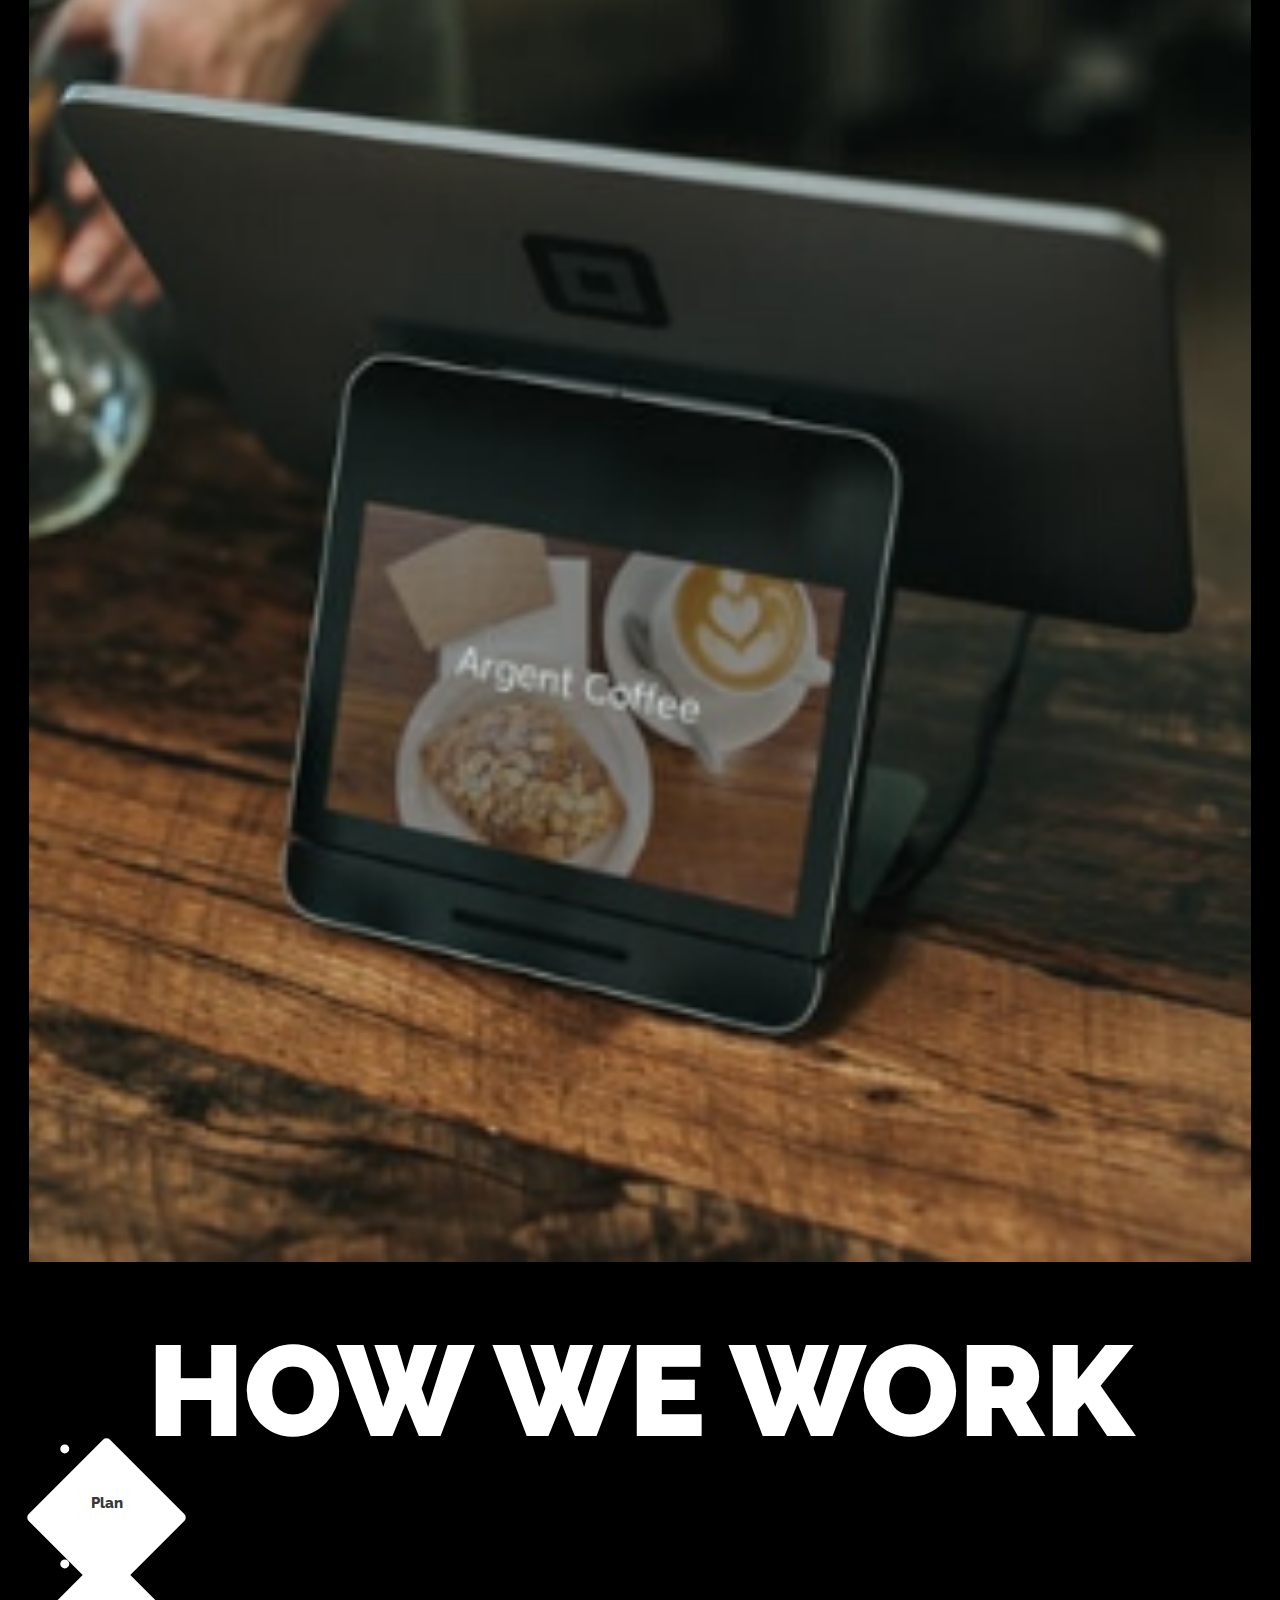
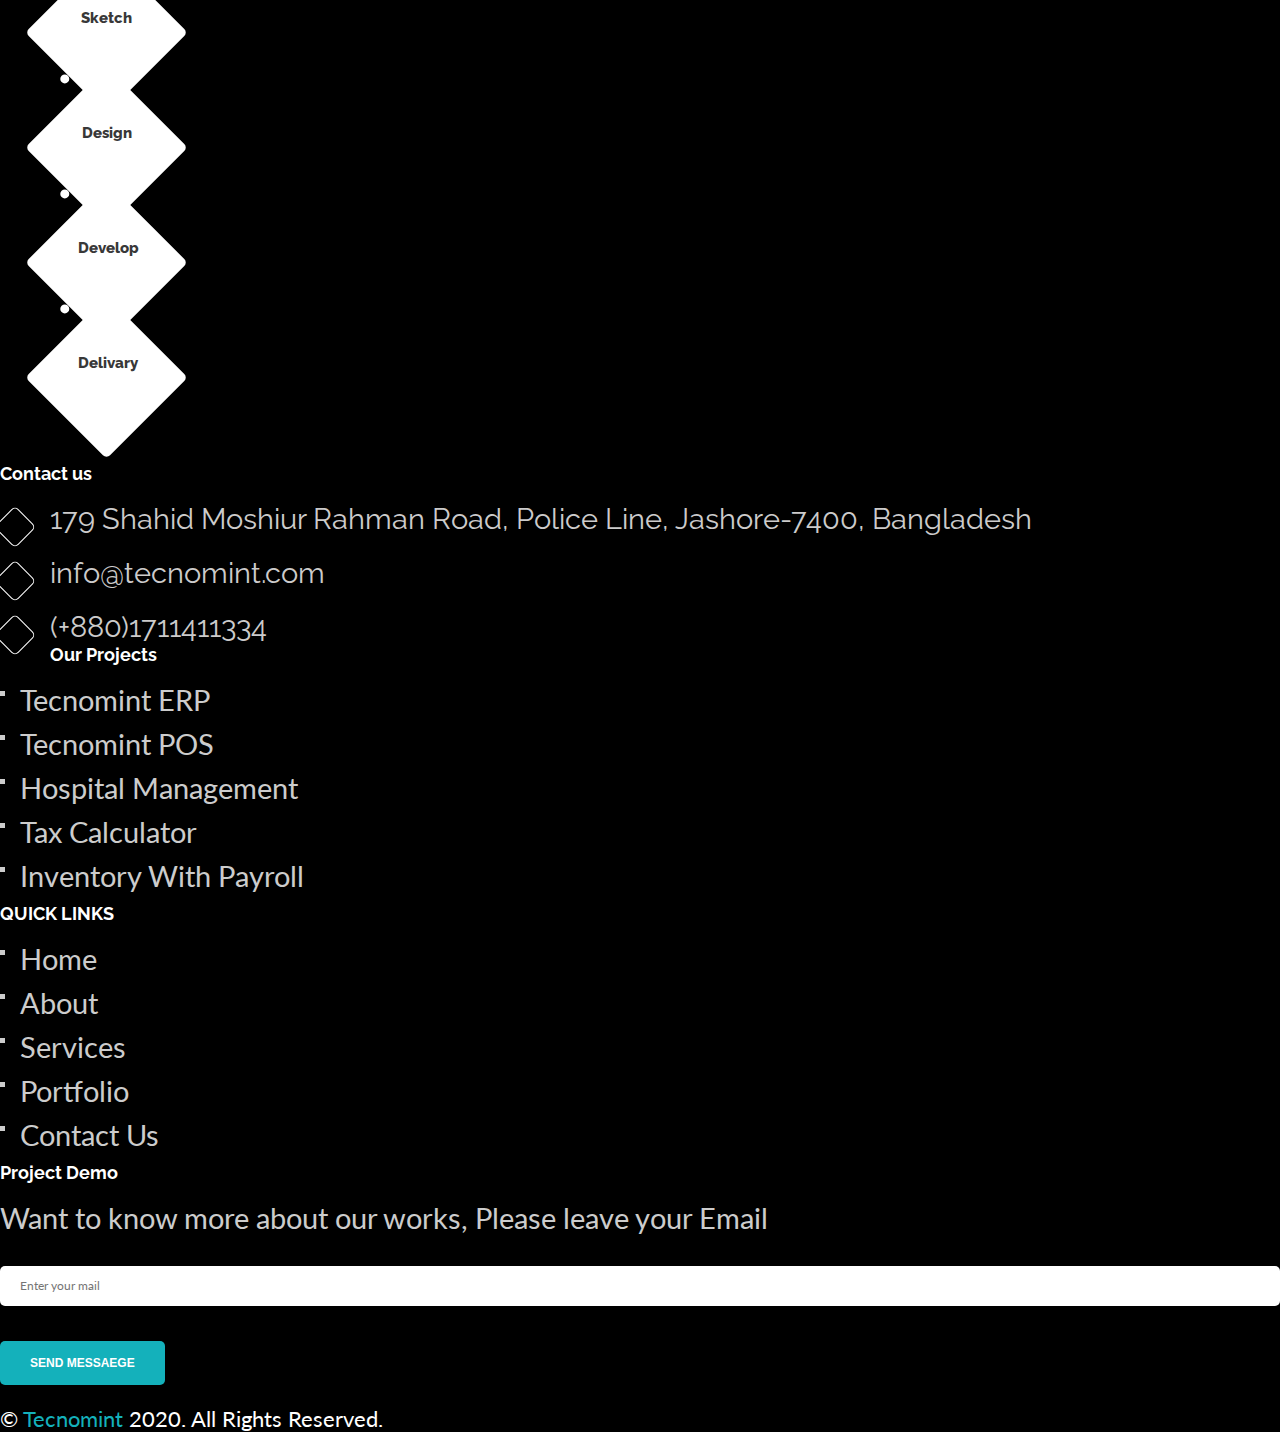
==== commit d0860bbd: "last" ====
--- a/index.html
+++ b/index.html
@@ -13,10 +13,10 @@
     <!-- Place favicon.ico in the root directory -->
 
     <!-- All css files are included here. -->
+    <link rel="stylesheet" href="css/all.css">
+
     <!-- Bootstrap fremwork main css -->
     <link rel="stylesheet" href="css/bootstrap.min.css">
-    <!-- Font Awesome fremwork main css -->
-    <link rel="stylesheet" href="css/all.css">
     <!-- This core.css file contents all plugings css file. -->
     <link rel="stylesheet" href="css/core.css">
     <!-- Theme shortcodes/elements style -->
@@ -46,7 +46,9 @@
 </head>
 
 <body>
-     
+    <!--[if lt IE 8]>
+        <p class="browserupgrade">You are using an <strong>outdated</strong> browser. Please <a href="http://browsehappy.com/">upgrade your browser</a> to improve your experience.</p>
+    <![endif]-->  
 
     <!-- Body main wrapper start -->
     <div class="wrapper black-bg text-white dark-version">
@@ -58,9 +60,9 @@
 					<div class="row">
 						<!-- Header Top Left Start -->
 						<div class="col-md-6 col-sm-7 col-xs-12">
-							<div class="header-left ptb-10">
+							<div class="header-left ptb-15">
 								<ul>
-									<li><span><i class="zmdi zmdi-phone"></i> <i class="zmdi zmdi-whatsapp"></i></span><a href="#">(+88)01711411334</a></li>
+									<li><span><i class="zmdi zmdi-phone"></i> <i class="zmdi zmdi-whatsapp"></i> </span><a href="#">(+880)1711411334</a></li>
 									<li><span><i class="zmdi zmdi-email"></i></span><a href="#">info@tecnomint.com</a></li>
 								</ul>
 							</div>
@@ -70,11 +72,10 @@
 						<div class="col-md-6 col-sm-5 col-xs-12">
 							<div class="header-right social-icon pull-right">
 								<ul>
-									<li><a href="#"><i class="fab fa-facebook-f"></i></a></li>
-									<li><a href="#"><i class="fab fa-twitter"></i></a></li>
-									<li><a href="#"><i class="fab fa-linkedin-in"></i></a></li>
-									<li><a href="#"><i class="fab fa-instagram"></i></a></li>
-									
+									<li><a href="#"><i class="fab fa-facebook-f" aria-hidden="true"></i></a></li>
+									<li><a href="#"><i class="fab fa-twitter" aria-hidden="true"></i></a></li>
+									<li><a href="#"><i class="fab fa-linkedin" aria-hidden="true"></i></a></li>
+									<li><a href="#"><i class="fab fa-instagram" aria-hidden="true"></i></a></li>
 									<li class="search-active">
 									   <a href="#"><i class="zmdi zmdi-search"></i></a>
 										<div class="search-form">
@@ -92,13 +93,13 @@
 			</div>
 			<!-- Header Top Area End -->
 			<!-- Header Menu Area Start -->
-			<div class="main-menu-area broder-top ptb-10" id="sticky-header">
+			<div class="main-menu-area broder-top ptb-25" id="sticky-header">
 				<div class="container">
 					<div class="row">
 						<!-- Logo Area -->
 						<div class="col-md-2 col-sm-12 col-xs-12">
 							<div class="logo-area">
-								<a href="index.html"><img class="logo-png" src="images/logo/1.png" alt="" /></a>
+								<a href="index.html"><img src="images/logo/1.png" alt="" /></a>
 							</div>
 						</div>
 						<!-- Logo Area -->
@@ -107,16 +108,10 @@
 							<div class="main-menu">
 								<nav>
 									<ul id="nav">
-										<li class="active"><a href="index.html">Home</a>
-											
-
-										</li>
+										<li class="active"><a href="index.html">Home</a></li>
 										<li><a href="about-us.html">About</a></li>
-										
 										<li><a href="services.html">Services</a></li>
-									
 										<li><a href="portfolio.html">Portfolio</a></li>
-										
 										<li><a href="contact-us.html">Contact Us</a></li>
 									</ul>
 								</nav>
@@ -153,17 +148,17 @@
         </header>
         <!-- End of header area -->
         <!-- Start of slider area -->
-        	<div class="container-fluid">
+		<div class="container-fluid">
 			<div class="matrix">
-				<canvas id="c"></canvas>
-			</div>
-			</div>
-
-			<div class="slider-area">
+				<canvas class="canvas" id="c"></canvas>
+			</div>
+		</div>
+
+
+        <div class="slider-area">
 			<div id="slider" class="nivoSlider">
 				<img style ="display:none" src="images/slider/home-1/1.jfif"  data-thumb="images/slider/1.jpg"  alt="" title="#htmlcaption1"/>      
 				<img style ="display:none" src="images/slider/home-1/2.jfif"  data-thumb="images/slider/2.jpg"  alt="" title="#htmlcaption2"/>
-				<img style ="display:none" src="images/slider/home-1/3.jfif"  data-thumb="images/slider/2.jpg"  alt="" title="#htmlcaption3"/>
 			</div>
 			<div id="htmlcaption1" class="pos-slideshow-caption nivo-html-caption nivo-caption">
 				<div class="timing-bar"></div>
@@ -172,7 +167,7 @@
 						<div class="pos_description hidden-xs">
 							<div class="title1"><span class="txt">we are breed</span></div>
 							<div class="title2"><span class="txt">every <b>solution</b> in</span></div>
-							<div class="title2"><span class="txt">in web design</span></div>
+							<div class="title2"><span class="txt">web design</span></div>
 							<div class="pos-slideshow-readmore">
 								<a href="#" title="Explore now">EXPLORE NOW</a>  
 							</div>
@@ -185,9 +180,9 @@
 				<div class="pos-slideshow-info pos-slideshow-info2">
 					<div class="container">
 						<div class="pos_description hidden-xs">
-							<div class="title1"><span class="txt">we do all marketing</span></div>
-							<div class="title2"><span class="txt">activities in all</span></div>
-							<div class="title2"><span class="txt"><b>digital</b> platform</span></div>
+							<div class="title1"><span class="txt">Complete your site with us</span></div>
+							<div class="title2"><span class="txt">We are </span></div>
+							<div class="title2"><span class="txt"><b>creative</b> xoss</span></div>
 							<div class="pos-slideshow-readmore">
 								<a href="#" title="Explore now">EXPLORE NOW</a>   
 							</div>
@@ -195,27 +190,11 @@
 					</div>
 				</div>
 			</div>
-			<div id="htmlcaption3" class="pos-slideshow-caption nivo-html-caption nivo-caption">
-				<div class="timing-bar"></div>
-				<div class="pos-slideshow-info pos-slideshow-info3">
-					<div class="container">
-						<div class="pos_description hidden-xs">
-							<div class="title1"><span class="txt">Make Your Business Easy</span></div>
-							<div class="title2"><span class="txt">We are making </span></div>
-							<div class="title2"><span class="txt"><b>Software</b> for Business</span></div>
-							<div class="pos-slideshow-readmore">
-								<a href="#" title="Explore now">EXPLORE NOW</a>   
-							</div>
-						</div>
-					</div>
-				</div>
-			</div>
-
 		</div>
         <!-- End of slider area -->
         <!-- About Area Start -->
-        <section class="about-area pt-20 dark-version-bg">
-			<div class="container-fluid">
+           <section class="about-area pt-20 dark-version-bg">
+			<div class="container">
 				<!-- Section Titel -->
 				<div class="row">
 					<div class="col-md-12">
@@ -231,9 +210,9 @@
 					<div class="col-md-2">
 						<!-- Speciality Single -->
 						<div class="specialty-single pb-30">
-							<div class="icon-titel icon-one">
+							<div class="icon-titel icon-one text-center">
 								<img src="images/icon/1.png">
-								<h5>Software Development</h5>
+								<a href="#"><h5>Software Development</h5></a>
 							</div>
 							
 						</div>
@@ -297,231 +276,137 @@
         </section>
         <!-- About Area End -->
 		<!-- Service Area Start -->
-		<section class="service-area pt-10 dark-version-bg">
+			<section class="ourawsome-team-area pt-30">
 			<div class="container">
 				<!-- Section Titel -->
 				<div class="row">
 					<div class="col-md-12">
+						<div class="col-md-12">
 						<div class="section-title-freatured text-center">
 							<h1>Featured</h1>
-							
-						</div>
-					</div>
-				</div>
-<<<<<<< HEAD
-				
-		<div class="row pt-20 pb-30 dark-version-bg">
-			<div class="col-md-6">
-				<div class="grid">
-					<figure class="effect-moses">
-						<img class="img-responsive" src="images/portfolio/b1.jpg" alt="img24"/>
-						<figcaption>
-							<h2>Website<span>Redesign</span></h2>
-							<p>Moses loves to run after butterflies.</p>
-							<a href="#">View more</a>
-						</figcaption>			
-					</figure>
-					
-				</div>
-						
-
-					</div>
-					<div class="col-md-6">
-				<div class="grid">
-					<figure class="effect-moses">
-						<img class="img-responsive" src="images/portfolio/b1.jpg" alt="img24"/>
-						<figcaption>
-							<h2>Website<span>Redesign</span></h2>
-							<p>Moses loves to run after butterflies.</p>
-							<a href="#">View more</a>
-						</figcaption>			
-					</figure>
-					
-				</div>
-						
-
-					</div>
-
-				
-
-				<div class="grid">
-					<figure class="effect-apollo">
-						<img class="img-responsive" src="https://tympanus.net/Development/HoverEffectIdeas/img/18.jpg" alt="img18"/>
-						<figcaption>
-							<h2>Strong <span>Apollo</span></h2>
-							<p>Apollo's last game of pool was so strange.</p>
-							<a href="#">View more</a>
-						</figcaption>			
-					</figure>
-					<figure class="effect-apollo">
-						<img class="img-responsive" src="https://tympanus.net/Development/HoverEffectIdeas/img/22.jpg" alt="img22"/>
-						<figcaption>
-							<h2>Strong <span>Apollo</span></h2>
-							<p>Apollo's last game of pool was so strange.</p>
-							<a href="#">View more</a>
-						</figcaption>			
-					</figure>
-				</div>
-
-				<div class="grid">
-					<figure class="effect-lexi">
-						<img src="https://tympanus.net/Development/HoverEffectIdeas/img/12.jpg" alt="img12"/>
-						<figcaption>
-							<h2>Altruistic <span>Lexi</span></h2>
-							<p>Each and every friend is special. Lexi won't hide a single cookie.</p>
-							<a href="#">View more</a>
-						</figcaption>			
-					</figure>
-					<figure class="effect-lexi">
-						<img src="https://tympanus.net/Development/HoverEffectIdeas/img/3.jpg" alt="img03"/>
-						<figcaption>
-							<h2>Altruistic <span>Lexi</span></h2>
-							<p>Each and every friend is special. Lexi won't hide a single cookie.</p>
-							<a href="#">View more</a>
-						</figcaption>			
-					</figure>
-				</div>				
-					
-					<div class="row">
-
-						<div class="col-md-12">
-							<div class="text-center">
-								<a href="#" class="button5" >To Know more about our services</a>
-
-=======
-			
-				<div class="row pt-55">
-					<div class="col-md-6 col-sm-6">
-						<div class="choose-us-image">
-							<img src="images/feature/1.jpg" alt="" />
-						</div>
-					</div>
-					<div class="col-md-6 col-sm-6">
-						<!-- Speciality Single -->
-						<div class="specialty-single pb-20">
-							<div class="icon-titel">
-								<h1 class="sub-headline">REDESIGN WEBSITE WITH US</h1>
-								<h4>Why Redesign</h4>
-							</div>
-							<div class="spe-discribe">
-								<p>Lorem ipsum dolor sit amet, consectetur adipisicing elit, sed do eiusmod tempor incididunt ut labore et dolore magna aliqua. Ut enim ad minim veniam, quis . </p>
-							</div>
-						</div>
-						<!-- Speciality Single -->
-						<!-- Speciality Single -->
-						<div class="specialty-single pb-20 res-tab-p0">
-							<div class="icon-titel">
+
+							<p>
+								The creative team mixed with vision, marketing, and the latest technology is what we pour behind the bar at Tecnomint. Then, we develope a flame to fashion an eye-catching final product that makes our clients happy.  
+							</p>
+							
+						</div>
+					</div>
+					</div>
+				</div>
+				<!-- Section Titel -->
+				<!-- Team area Start -->
+				<div class="row pt-55 pb-55">
+					<!-- Team Single -->
+					<div class="col-md-3 col-sm-6 res-pb-xs-30">
+						<div class="team-single">
+							<img src="images/team/1.png" alt="" />
+							<div class="team-details text-center">
+								<div class="team-adrs pt-120">
+									<h5>Branding</h5>
+									
+								</div>								
 								
-								<h4>pixel perfect</h4>
-							</div>
-							<div class="spe-discribe">
-								<p>Lorem ipsum dolor sit amet, consectetur ish  dipisicing elit, sed do eiusmod tempor lorem incididunt ut labore et .</p>
-							</div>
-						</div>
-						<!-- Speciality Single -->
-						<!-- Speciality Single -->
-						<div class="specialty-single hidden-sm">
-							<div class="icon-titel">
+							</div>
+						</div>
+					</div>
+					<!-- Team Single -->
+					<!-- Team Single -->
+					<div class="col-md-3 col-sm-6">
+						<div class="team-single">
+							<img src="images/team/2.png" alt="" />
+							<div class="team-details text-center">
+								<div class="team-adrs pt-120">
+									<h5>Marketing Solutions</h5>
+									
+								</div>								
 								
-								<h4>creative design</h4>
-							</div>
-							<div class="spe-discribe">
-								<p>Lorem ipsum dolor sit amet, consectetur ish  dipisicing elit, sed do eiusmod tempor lorem incididunt ut labore et .</p>
->>>>>>> 94f1e4be367449c0506c067875d46440cdd0b999
-							</div>
-						</div>
-						<!-- Speciality Single -->
-					</div>
-				</div>
-
-					<div class="row pt-55">
-					
-					<div class="col-md-6 col-sm-6">
-						<!-- Speciality Single -->
-						<div class="specialty-single pb-20">
-							<div class="icon-titel">
-								<h1 class="sub-headline">REDESIGN WEBSITE WITH US</h1>
-								<h4>Why Redesign</h4>
-							</div>
-							<div class="spe-discribe">
-								<p>Lorem ipsum dolor sit amet, consectetur adipisicing elit, sed do eiusmod tempor incididunt ut labore et dolore magna aliqua. Ut enim ad minim veniam, quis . </p>
-							</div>
-						</div>
-						<!-- Speciality Single -->
-						<!-- Speciality Single -->
-						<div class="specialty-single pb-20 res-tab-p0">
-							<div class="icon-titel">
+							</div>
+						</div>
+					</div>
+					<!-- Team Single -->
+					<!-- Team Single -->
+					<div class="col-md-3 hidden-sm hidden-xs">
+						<div class="team-single">
+							<img src="images/team/3.png" alt="" />
+							<div class="team-details text-center">
+								<div class="team-adrs pt-120">
+									<h5>Web Solutions</h5>
+									
+								</div>								
 								
-								<h4>pixel perfect</h4>
-							</div>
-							<div class="spe-discribe">
-								<p>Lorem ipsum dolor sit amet, consectetur ish  dipisicing elit, sed do eiusmod tempor lorem incididunt ut labore et .</p>
-							</div>
-						</div>
-						<!-- Speciality Single -->
-						<!-- Speciality Single -->
-						<div class="specialty-single hidden-sm">
-							<div class="icon-titel">
+							</div>
+						</div>
+					</div>
+					<!-- Team Single -->
+					<!-- Team Single -->
+					<div class="col-md-3 hidden-sm hidden-xs">
+						<div class="team-single">
+							<img src="images/team/4.png" alt="" />
+							<div class="team-details text-center">
+								<div class="team-adrs pt-120">
+									<h5>Mobile Apps</h5>
+									
+								</div>								
 								
-								<h4>creative design</h4>
-							</div>
-							<div class="spe-discribe">
-								<p>Lorem ipsum dolor sit amet, consectetur ish  dipisicing elit, sed do eiusmod tempor lorem incididunt ut labore et .</p>
-							</div>
-						</div>
-						<!-- Speciality Single -->
-					</div>
-					<div class="col-md-6 col-sm-6">
-						<div class="choose-us-image">
-							<img src="images/feature/1.jpg" alt="" />
-						</div>
-					</div>
-				</div>	
+							</div>
+						</div>
+					</div>
+					<!-- Team Single -->
+				</div>
+				<!-- Team area Start -->
+				<!-- Our Team Skill Area Start -->
+	
+				<!-- Our Team Skill Area End -->
 			</div>
 		</section>
-		<section class="pt-50 pb-115 overlay">
-			<div class="container-fluid">
-				
+		<!-- Service Area End -->
+		<!-- We Work Area Start -->
+		<section class="wework-area bg-1 pt-95 pb-115 overlay">
+			<div class="container">
+				<!-- Section Titel -->
 				<div class="row">
 					<div class="col-md-12">
+						<div class="col-md-12">
 						<div class="section-title-freatured text-center">
-							<h1>How do we work</h1>
-							
-						</div>
-					</div>
-				</div>
-
+							<h1>how we work</h1>
+							
+						</div>
+					</div>
+					</div>
+				</div>
+				<!-- Section Titel -->
+				<!-- We Work Titel Area Start -->
 				<div class="row pt-80">
 					<div class="col-md-12">
 						<div class="wework-social uppercase">
 							<ul>
 								<li>
 									<a href="#">
-										<i class="far fa-lightbulb hw-icon" ></i>
+										<i class="fa fa-wrench" aria-hidden="true"></i>
 										<span>Plan</span>
 									</a>
 								</li>
 								<li>
 									<a href="#">
-										<i class="fab fa-app-store hw-icon"></i>
+										<i class="fa fa-wine-bottle" aria-hidden="true"></i>
 										<span>Sketch</span>
 									</a>
 								</li>
 								<li>
 									<a href="#">
-										<i class="fas fa-paint-brush hw-icon" ></i>
+										<i class="fa fa-paint-brush" aria-hidden="true"></i>
 										<span>Design</span>
 									</a>
 								</li>
 								<li>
 									<a href="#">
-										<i class="fas fa-laptop hw-icon" ></i>
+										<i class="fa fa-laptop" aria-hidden="true"></i>
 										<span>Develop</span>
 									</a>
 								</li>
 								<li>
 									<a href="#">
-										<i class="far fa-check-square hw-icon"></i>
+										<i class="fa fa-check-square" aria-hidden="true"></i>
 										<span>Delivary</span>
 									</a>
 								</li>
@@ -533,9 +418,9 @@
 			</div>
 		</section>
 		
-		
+
         <!-- Start footer area -->
-                <footer class="footer-area ptb-100 dark-version-bg">
+     <footer class="footer-area ptb-100 dark-version-bg">
 			<div class="container">
 				<div class="row">
 					<!-- Fotter Single Area  -->
@@ -546,15 +431,15 @@
 								<ul>
 									<li>
 										<a href="#"><i class="zmdi zmdi-pin"></i></a>
-										<p>House No 08, Road No 08,Din Bari, Dhaka, Bangladesh</p>
+										<p>179 Shahid Moshiur Rahman Road, Police Line, Jashore-7400, Bangladesh</p>
 									</li>
 									<li>
 										<a href="#"><i class="zmdi zmdi-email"></i></a>
-										<p>Username@gmail.com Damo@gmail.com</p>
+										<p>info@tecnomint.com</p>
 									</li>
 									<li>
 										<a href="#"><i class="zmdi zmdi-phone"></i></a>
-										<p>(+660 256 24857)(+660 256 24857)</p>
+										<p>(+880)1711411334</p>
 									</li>
 								</ul>
 							</div>
@@ -564,9 +449,26 @@
 					<!-- Fotter Single Area  -->
 					<div class="col-md-3 col-sm-4 col-xs-12 res-pb-xs-30">
 						<div class="footer-menu">
-							<h6>Recent post</h6>
-							<div class="recent-post">
-
+							<h6>Our Projects</h6>
+								<div class="quick-link">
+								<ul>
+									<li>
+										<a href="portfolio-details.html#rmg-erp">Tecnomint ERP</a>
+									</li>
+									<li>
+										<a href="portfolio-details.html#pos">Tecnomint POS</a>
+									</li>
+									
+									<li>
+										<a href="portfolio-details.html#hospital">Hospital Management</a>
+									</li>
+									<li>
+										<a href="portfolio-details.html#tax">Tax Calculator</a>
+									</li>
+									<li>
+										<a href="portfolio-details.html#inventory">Inventory With Payroll</a>
+									</li>
+								</ul>
 							</div>
 						</div>
 					</div>
@@ -601,9 +503,9 @@
 					<!-- Fotter Single Area  -->
 					<div class="col-md-3 col-sm-4 col-xs-12">
 						<div class="footer-menu">
-							<h6>NEWSLETTER</h6>
+							<h6>Project Demo</h6>
 							<div class="newsletter">
-								<p>Lorem ipsum dolor sit amet, consectetur adipisicing elit, sed do eiusmod tempor </p>
+								<p>Want to know more about our works, Please leave your Email </p>
 								<form id="mc-form" class="mc-form">
 									<div class="newsletter-form">
 										<input type="email" autocomplete="off" id="mc-email" placeholder="Enter your mail" class="form-control">
@@ -624,6 +526,16 @@
 				</div>
 			</div>
 		</footer>
+
+		<div class="footer-bottom ptb-20 black-bg">
+			<div class="container">
+				<div class="row">
+					<div class="footer-copyright text-center text-white">
+						<p>©<a href="#"> Tecnomint </a>2020. All Rights Reserved.</p>
+					</div>
+				</div>
+			</div>
+		</div>
         <!-- End footer area --> 
     </div>
     <!-- Body main wrapper end -->
@@ -638,8 +550,7 @@
     <script src="js/plugins.js"></script>
 	<!-- Nivo Slider -->
     <script src="js/jquery.nivo.slider.pack.js"></script>
-	<!-- Magnific Popup -->
-    <script src="js/jquery.magnific-popup.min.js"></script>
+	
 	<!-- Isotope Css -->
     <script src="js/isotope.pkgd.min.js"></script>
 	<!-- Venobox Css -->
@@ -673,7 +584,6 @@
 
 		google.maps.event.addDomListener(window, 'load', initialize);
 	</script>
-	<script src="js/all.js"></script>
 	<!-- Owl Carosel Js -->
     <script src="js/owl.carousel.min.js"></script>
 	<!-- Mean Menu js -->
--- a/style.css
+++ b/style.css
@@ -1,45 +1,3 @@
-/*-----------------------------------------------------------------------------------
-
-   
------------------------------------------------------------------------------------
-    
-    CSS INDEX
-    ===================
-	
-    1. Home One Css
-		2. About Area
-		3. About Video Area 
-		4. Service Area 
-		5. Portfolio css
-		6. Blog Area
-		7. Client Testimonial 
-		8. Pricing Table 
-		9. Brand Area 
-		10. Form Contact
-		11. Footer Bottom 
-	12. Home Two Css
-		13. About Us 
-		14. Our Successful
-		15. Our Service
-		16. Team See Our Portfolio
-		17. Latest Shot/Portfolio Css
-		18. Our Team
-		19. Skill Progress
-		20. our pricing table
-		21. Blog Style
-		22. Our Client
-		23. Footer Style Two
-	24. About Us Page
-	25. Contact Us Page
-	26. Portfolio Details Page
-	27. Pagination Count css
-	28. Blog Details Page
-	29. 404 Page
-	30. ScrollUp
-	31. Style Customizer css
-	
------------------------------------------------------------------------------------*/
-/*----- Google Font -----*/
 
    @import url('https://fonts.googleapis.com/css?family=Lato:100,300,400,700,900|Montserrat:400,700|Raleway:100,200,300,400,400i,500,600,700,800,900');
    
@@ -53,24 +11,15 @@
   display: none;
 }
 
-.service-single-bg-1{background-image: url("images/portfolio/1.jfif");}
-.service-single-bg-2{background-image: url("images/portfolio/2.jpg");}
-.service-single-bg-3{background-image: url("images/portfolio/3.jpg");}
-.service-single-bg-4{background-image: url("images/portfolio/5.jpg");}
-.service-single-bg-5{background-image: url("images/portfolio/4.jfif");}
-.service-single-bg-6{background-image: url("images/portfolio/6.jpg");}
 
 .hw-icon {
     font-size: 30px;
 }
 
-.hw-icon:hover {
-    color: #fff;
-}
 
 .button5 {
     display: inline-block;
-    padding: .8em 1.6em;
+    padding: .5em 1.2em;
     border: .2em solid #fff;
     margin: 0 .2em .2em 0;
     text-decoration: none;
@@ -89,37 +38,15 @@
 
 
 
+
+
+
+
 .icon-titel {
   display: block;
   margin-bottom: 13px;
   overflow: hidden;
 }
-/*.icon-titel i {
-  color: #666666;
-  float: left;
-  font-size: 24px;
-  height: 50px;
-  line-height: 50px;
-  margin: 15px 0 15px 15px;
-  position: relative;
-  text-align: center;
-  width: 50px;
-  z-index:999;
-  transition:.3s;
-}
-.icon-titel i::after {
-  border: 1px solid #ddd;
-  border-radius: 5px;
-  content: "";
-  height: 100%;
-  left: 0;
-  position: absolute;
-  top: 0;
-  transform: rotate(-45deg);
-  width: 100%;
-  z-index:-9999;
-  transition:.3s;
-}*/
 
 .sub-headline{
     color: #45D325;
@@ -337,7 +264,7 @@
 }
 .image-box > a {
   color: #fff;
-  font-size: 30px;
+  font-size: 20px;
   left: 0;
   opacity: 0;
   position: absolute;
@@ -347,6 +274,7 @@
   transition: all 0.3s ease 0s;
   visibility: hidden;
   z-index: 1;
+  font-weight: 800;
 }
 .image-box > a:hover{color: #fff;}
 .image-box:hover:after{opacity: 0.7;transform:rotate(0deg)}
@@ -1335,7 +1263,7 @@
 }
 .footer-copyright > p {
   font-family: lato;
-  font-size: 13px;
+  font-size: 22px;
   margin: 0;
 }
 /*Mail Chimp */
@@ -1795,9 +1723,13 @@
 
 .matrix{
   height:605px;
-  background: black
-}
-
+  background: #000000
+}
+
+.canvas {
+    width: 100%;
+    height: 100%;
+}
 /*basic reset*/
 * {margin: 0; padding: 0;}
 /*adding a black bg to the body to make things clearer*/
@@ -1816,7 +1748,7 @@
 
 .section-title-freatured h1 {
     font-weight: 900;
-    color: lightgray;
+    color: #ffffff;
     text-transform: uppercase;
     margin: 0 0 5px;
     line-height: 1em;
@@ -1825,7 +1757,7 @@
 
 .weare-freatured h1 {
     font-weight: 900;
-    color: lightgray;
+    color: #ffffff;
     text-transform: uppercase;
     margin: 0 0 5px;
     line-height: 1em;
@@ -1878,6 +1810,8 @@
     background-color: var(--black);
     padding: 20px 40px 40px 40px;
 }
+
+
 
 .profile-card .profile-body .author-img{
     margin-top: -100px;
@@ -3441,5 +3375,13 @@
 .icon-titel h5 {
     text-transform: uppercase;
 }
+
+.icon-six h5 {
+    margin-top: 30px;
+}
+
+.icon-one h5 {
+    margin-top: 30px;
+}
   
 
--- a/css/responsive.css
+++ b/css/responsive.css
@@ -0,0 +1,675 @@
+/* Normal desktop :992px. */
+@media (min-width: 992px) and (max-width: 1169px) {
+.slider-area .nivo-directionNav a {
+  top: 60%;
+}
+.service-hover {
+  height: 247px;
+  left: -12px;
+  padding: 20px 15px 3px;
+  top: -20px;
+  width: 313px;
+}
+.wework-social ul li {
+  margin-right: 75px;
+}
+.client-say {
+  padding: 82px 100px 58px 60px;
+}
+.header-top-area .main-menu {
+  float: none;
+  text-align: center;
+}
+.main-menu ul li a {
+  padding: 40px 9px;
+}
+.specialty-single.two {
+  padding: 40px;
+  width: 25%;
+}
+.successful-single {
+  float: left;
+  width: 33%;
+}
+.successful-single:last-child {
+  display: none;
+}
+.effect-titel {
+  padding-top: 25%;
+}
+.effect-titel.two {
+  padding-top: 6%;
+}
+.effect-titel.three {
+  padding-top: 9%;
+}
+.team-socaladrs {
+  margin-top: 72px;
+}
+.team-adrs {
+  margin-top: 0;
+  padding-top: 85px;
+}
+.table-content {
+  padding: 45px;
+}
+.story-content {
+  padding-top: 0;
+}
+.mission-vission .video-content {
+  padding: 0;
+}
+.adrs-details p {
+  padding-right: 40%;
+}
+.project-details {
+  float: none;
+  width: 100%;
+}
+.tab-dicrib {
+  float: none;
+  padding-bottom: 15px;
+  padding-right: 0;
+  width: 100%;
+  padding-left: 25px;
+}
+.tab-single-photo {
+  padding-left: 25px;
+}
+.main-menu ul#nav li .mega-menu {
+  width: 950px;
+}
+.header-area-2 .main-menu ul#nav li .mega-menu {
+  right: -23%;
+}
+.res-mt{margin-top:20px;}
+.header-area-2 .social-rotate ul li:last-child {
+  display: none;
+}
+.two .slide-text {
+  top: 45%;
+}
+.text-titel {
+  line-height: 35px;
+}
+.three .slide-text {
+  top: 40%;
+  width: 90%;
+}
+.three .text-titel {
+  line-height: 55px;
+}
+.specialty-single.two {
+  padding: 60px 30px;
+}
+.effect-titel h2 {
+  font-size: 18px;
+}
+.single-blog:hover .blog-img a::before {
+  transform: translateY(33%);
+}
+.main-menu ul li > ul {
+  width: 190px;
+}
+}
+/* Tablet desktop :768px. */
+@media (min-width: 768px) and (max-width: 991px) {
+.mobile-menu-area {
+  display: none;
+}
+.header-area {
+  position: relative;
+}
+.logo-area {
+  padding: 0 0 15px;
+  text-align: center;
+}
+.main-menu {
+  float: none;
+  text-align: center;
+}
+.res-mt{margin-top:20px;}
+.social-rotate {
+  float: none;
+  text-align: center;
+}
+.slider-area .nivo-directionNav a {
+  top: 44%;
+}
+.slider-area .nivo-caption {
+  top: 20%;
+}
+.res-pt-10{padding-top:10px;}
+.specialty-image {
+  padding-left: 0;
+  text-align: center;
+}
+.video-content > p:last-child {
+  display: none;
+}
+.about-area .social-rotate {
+  text-align: left;
+}
+.wework-social ul li:last-child {
+  display: none;
+}
+.wework-social ul li {
+  margin-right: 52px;;
+}
+.portfolio-menu li {
+  font-size: 12px;
+  padding: 10px 15px;
+}
+.latestshot-menu li {
+  font-size: 12px;
+  padding: 10px 20px;
+}
+.client-say {
+  padding: 45px 75px 47px 60px;
+}
+.form-group {
+  padding-left: 50px;
+  padding-right: 50px;
+  padding-top: 25px;
+}
+.specialty-single.two {
+  padding: 25px;
+  width: 33.33%;
+}
+.specialty-single.two:last-child {
+  display: none;
+}
+.two .social-rotate {
+  float: none;
+  text-align: left;
+}
+.successful-single {
+  float: left;
+  width: 50%;
+}
+.successful-single:last-child {
+  display: none;
+}
+.effect-titel {
+  padding-top: 27%;
+}
+.effect-titel h2 {
+  font-size: 16px;
+}
+.effect-titel > p {
+  font-size: 12px;
+}
+.effect-titel.two {
+  padding-top: 6%;
+}
+.effect-titel.three {
+  padding-top: 8%;
+}
+.team-single > img {
+  width: 100%;
+}
+.team-adrs {
+  padding-top: 45%;
+}
+.team-socaladrs {
+  margin-top: 40%;
+}
+.table-content {
+  padding: 40px;
+}
+.client-img {
+  bottom: -60px;
+}
+.story-content {
+  padding-top: 0;
+}
+.specialty-single:last-child {
+  display: none;
+}
+.mission-vission .video-content {
+  padding: 0;
+}
+.choose-us .icon-titel h6 {
+  padding-left: 6%;
+  padding-top: 9%;
+}
+.res-tab-p0{padding:0;}
+.blogdetails-titel > h4 {
+  font-size: 15px;
+}
+.comment-form .form-single,.comment-form .form-textarea textarea {
+  width: 100%;
+}
+.cntct-right-adrs {
+  padding-left: 0;
+}
+.project-details {
+  float: none;
+  width: 100%;
+}
+.tab-dicrib {
+  float: none;
+  padding-bottom: 15px;
+  padding-right: 0;
+  width: 100%;
+  padding-left: 25px;
+}
+.tab-single-photo {
+  padding-left: 25px;
+}
+.develope-menu ul li a {
+  font-size: 12px;
+}
+.slide-text {
+  top: 30%;
+}
+.text-titel {
+  font-size: 36px;
+}
+.main-menu ul > li > a {
+  padding: 40px 12px;
+}
+.main-menu ul#nav li .mega-menu {
+  width: 750px;
+}
+.main-menu ul#nav li .mega-menu .single > li > a {
+  font-size: 12px;
+  margin: 0 25px;
+  padding: 8px;
+}
+.header-area-2 .social-rotate ul li a {
+  margin-right: 15px;
+}
+.two .slide-text {
+  top: 33%;
+}
+.text-titel {
+  color: #fff;
+  font-size: 30px;
+  line-height: 30px;
+  margin-bottom: 20px;
+}
+.two .slide-text p {
+  display: none;
+}
+.three .slide-text {
+  top: 33%;
+  width: 80%;
+}
+.slide-text p {
+  font-size: 14px;
+  margin: 0 0 20px;
+}
+.header-area-2 {
+  position: relative;
+}
+.client-img {
+  bottom: 5px;
+}
+.main-menu ul li > ul {
+  width: 200px;
+}
+}
+
+ 
+/* small mobile :320px. */
+@media (max-width: 767px) {
+.container {width:300px}
+
+.mobile-menu-area {
+  display: block;
+}
+.header-area {
+  position: initial;
+}
+.header-left ul li {
+  margin-bottom: 5px;
+  margin-right: 0;
+}
+.header-left {
+  text-align: center;
+}
+.header-right {
+  padding-bottom: 15px;
+}
+.logo-area {
+  margin-bottom: 20px;
+  text-align: center;
+}
+.social-rotate {
+  float: none;
+  margin-top: 20px;
+  text-align: center;
+}
+.slider-area .nivo-directionNav a {
+  font-size: 30px;
+  height: 40px;
+  line-height: 40px;
+  top: 42%;
+  width: 40px;
+}
+.section-title p {
+  padding: 0;
+}
+.about-area .social-rotate {
+  float: none;
+  padding-top: 0;
+  text-align: left;
+}
+.service-single {
+  padding-top: 22%;
+}
+.service-hover {
+  height: 240px;
+  left: -18px;
+  padding: 18px 15px 3px;
+  top: -13px;
+  width: 308px;
+}
+.wework-social > ul {
+  text-align: center;
+}
+.wework-social ul li {
+  margin-bottom: 80px;
+  margin-right: 0;
+}
+.wework-social ul li:last-child{ margin-bottom: 0px;}
+.portfolio-menu li {
+  font-size: 12px;
+  margin-bottom: 15px;
+}
+.portfolio-menu li:nth-child(2),.portfolio-menu li:nth-child(4) {
+  border-right: 1px solid #ddd;
+}
+.latestshot-menu li {
+  margin-bottom: 15px;
+  font-size:12px;
+}
+.client-say {
+  padding: 50px;
+}
+.brand-single a img {
+  width: 100%;
+}
+.form-group {
+  padding-left: 15px;
+  padding-right: 15px;
+  padding-top: 20px;
+}
+.form-single,.form-textarea textarea {
+  margin-right: 0;
+  width: 100%;
+}
+.footer-area .social-rotate ul li a {
+  margin-right: 18px;
+}
+.help-contact-area {
+  margin-top: -16.8%;
+}
+.popup-youtube {
+  top: 25%;
+}
+.specialty-single.two {
+  padding: 60px;
+  width:100%;
+}
+.two .social-rotate {
+  float: none;
+  text-align: left;
+}
+.abt-left-pic {
+  margin-top: 100px;
+}
+.successful-single {
+  float: none;
+  margin-bottom: 40px;
+  text-align: center;
+  width: 100%;
+}
+.sucs-icon a {
+  float: none;
+  left: 0;
+  margin: 0 auto 30px;
+  right: 0;
+  text-align: center;
+}
+.successful-area {
+  padding-left: 0;
+  padding-right: 0;
+}
+.successful-single:last-child {
+  margin-bottom: 0;
+}
+.table-content {
+  padding: 15px;
+}
+.single-brand {
+  text-align: center;
+}
+.client-content {
+  margin-bottom: 100px;
+  padding: 30px;
+}
+.client-img {
+  bottom: 20px;
+}
+.choose-us .spe-discribe > p {
+  padding-right: 0;
+}
+.choose-us .icon-titel h6 {
+  padding-left: 8%;
+  padding-top: 12%;
+}
+.mission-vission .video-content {
+  padding: 0;
+}
+.blog-discribe-area {
+  padding: 0;
+}
+.dicrobe-content {
+  padding: 25px 30px 100px;
+}
+.blogdetails-titel > h4 {
+  display: none;
+}
+.blogdetails-titel {
+  padding-left: 35px;
+}
+.comment-pic {
+  float: none;
+  margin-bottom: 15px;
+  margin-right: 0;
+}
+.two .help-contact-area {
+  margin-top: -25.8%;
+  padding-bottom: 100px;
+  padding-left: 20px;
+  padding-right: 20px;
+}
+.two .form-group {
+  padding-left: 0;
+  padding-right: 0;
+  padding-top: 35px;
+}
+.cntct-right-adrs {
+  padding-left: 0;
+}
+.adrs-details p {
+  padding-right: 20%;
+}
+.project-details {
+  float: none;
+  width: 100%;
+  padding: 40px;
+}
+.tab-dicrib {
+  float: none;
+  padding-bottom: 15px;
+  padding-left: 0;
+  padding-right: 0;
+  width: 100%;
+}
+.tab-single-photo {
+  padding-left: 0px;
+}
+.project-develope {
+  padding: 40px;
+}
+.develope-menu ul li a {
+  font-size: 12px;
+}
+.develope-menu ul li {
+  margin-bottom: 15px;
+}
+.develope-menu {
+  padding-bottom: 20px;
+}
+.sticky,.headroom {
+  position: unset;
+}
+.res-pt-xs-50{padding-top:50px}
+.res-pt-xs-20{padding-top:20px}
+.res-pb-xs-20{padding-bottom:20px}
+.res-pb-xs-30{padding-bottom:30px}
+.res-pt-xs-0{padding-top:0px}
+.slide-text {
+  top: 28%;
+}
+.text-titel {
+  font-size: 18px;
+  line-height: 22px;
+}
+.slide-text p {
+  margin: 4px 0 12px;
+  font-size:10px;
+}
+.two .slide-text p {
+  display: none;
+  line-height:25px;
+}
+.header-area-2 .social-rotate ul li a {
+  margin-right: 15px;
+}
+.text-titel {
+  margin-bottom: 20px;
+}
+.three .slide-text {
+  top: 58%;
+  width: 80%;
+}
+.slide-text p {
+  font-size: 14px;
+  margin: 0 0 20px;
+}
+.three .slide-text {
+  top: 11%;
+  width: 80%;
+}
+.three .slide-text p {
+  font-size: 10px;
+  margin: 0 0 10px;
+}
+.three .text-titel {
+  font-size: 18px;
+  line-height: 22px;
+  margin-bottom: 2px;
+}
+.effect-titel > a {
+  display: none;
+}
+.effect-titel h2 {
+  font-size: 10px;
+}
+.effect-titel > p {
+  font-size: 10px;
+}
+.portfolio-menu li:nth-child(2),.portfolio-menu li:nth-child(3),.portfolio-menu li:nth-child(4) {
+  border-right: 1px solid #ddd;
+}
+.latestshot-menu li:nth-child(2),.latestshot-menu li:nth-child(3),.latestshot-menu li:nth-child(4) {
+  border-right: 1px solid #eee;
+}
+.pagination-count ul li a {
+  margin-right: 0;
+}
+.text-center.portfolio-menu.mb-60 {
+  margin-bottom: 45px;
+}
+.image-box > a {
+  font-size: 8px;
+}
+.single-blog:hover .blog-img a::before {
+  transform: translateY(25%);
+}
+}
+ 
+/* Large Mobile :480px. */
+@media only screen and (min-width: 480px) and (max-width: 767px) {
+.container {width:450px}
+.header-left ul li {
+  margin-right: 10px;
+}
+.header-right {
+  float: none!important;
+  padding-bottom: 15px;
+}
+.social-icon ul {
+  float: none;
+  padding: 0;
+  text-align: center;
+}
+.service-hover {
+  padding: 29px 15px 3px;
+  width: 440px;
+  left:-11px;
+}
+.service-single {
+  padding-top: 16%;
+}
+.wework-social ul li {
+  margin-bottom: 65px;
+  margin-right: 67px;
+}
+.wework-social ul li:last-child{ display:none;}
+.wework-social ul li:nth-child(2),.wework-social ul li:nth-child(4) {
+  margin: 0;
+}
+.blog-img.image-box > img {
+  width: 100%;
+}
+.ct-cp {
+  float: none;
+}
+.ct-cp > img,.team-single > img {
+  width: 100%;
+}
+.team-adrs{padding-top: 195px;}
+.team-socaladrs{margin-top: 185px;}
+.adrs-details p {
+  padding-right: 30%;
+}
+.slide-text {
+  top: 32%;
+}
+.text-titel {
+  font-size: 24px;
+  line-height: 24px;
+}
+.blog-img img {
+  width: 100%;
+}
+.slide-text p {
+  margin: 10px 0 12px;
+  font-size:12px;
+}
+.three .slide-text {
+  top: 30%;
+  width: 90%;
+}
+.single-blog:hover .blog-img a::before {
+  transform: translateY(70%);
+}
+.specialty-single.two {
+  width:50%;
+}
+}
